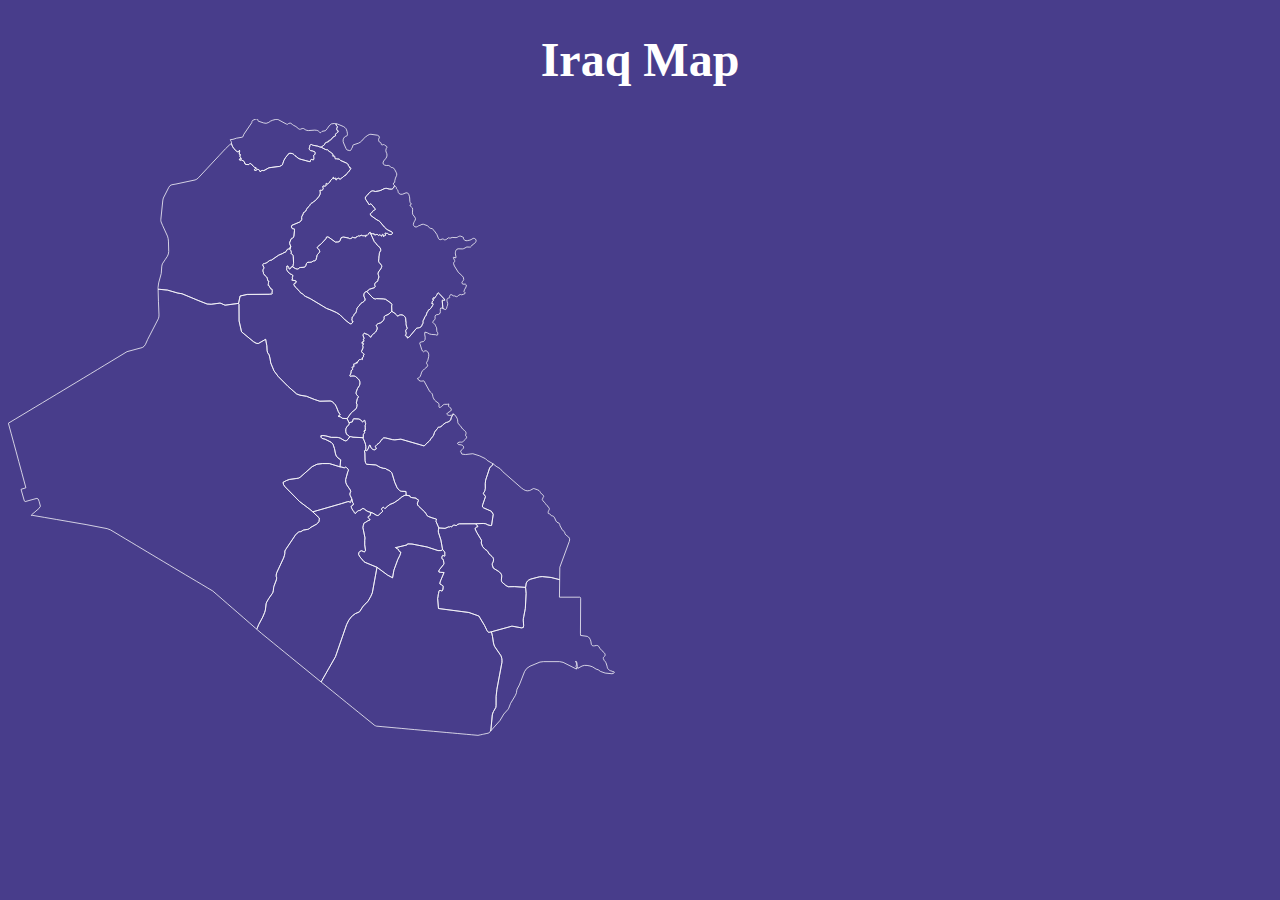
==== index.html @ c0b1835d "first commit" ====
<!DOCTYPE html>
<html lang="en">
  <head>
    <meta charset="UTF-8" />
    <meta http-equiv="X-UA-Compatible" content="IE=edge" />
    <meta name="viewport" content="width=device-width, initial-scale=1.0" />
    <link
      href="https://cdn.jsdelivr.net/npm/bootstrap@5.0.2/dist/css/bootstrap.min.css"
      rel="stylesheet"
      integrity="sha384-EVSTQN3/azprG1Anm3QDgpJLIm9Nao0Yz1ztcQTwFspd3yD65VohhpuuCOmLASjC"
      crossorigin="anonymous"
    />
    <link rel="stylesheet" href="./assets/css/style.css" />
    <title>Document</title>
  </head>
  <body>
    <h1>Iraq Map</h1>
    <div class="row justify-content-center map">
      <div class="col-7">
        <svg
          xmlns="http://www.w3.org/2000/svg"
          xmlns:amcharts="http://amcharts.com/ammap"
          xmlns:xlink="http://www.w3.org/1999/xlink"
          version="1.1"
          viewbox="0 0 1000 1000"
        >
          <g>
            <a xlink:Title="Babil">
              <path
                id="IQ-BB"
                title="Babil"
                class="land"
                d="M445.01,424.36L443.22,423.81L438,420.71L435.97,420.1L434,419.82L426.23,419.77L419,417.85L415.3,417.36L412.53,417.74L412.94,419.8L414.03,421.17L418.06,422.17L426,426.19L428.49,428.69L430.45,434.47L431.9,441.77L432.91,444.39L435.15,446.95L438.71,449.44L437.79,458.68L440.05,459.02L442.9,459.8L443.33,459.86L443.71,459.8L444.59,459.31L445.02,459.13L445.4,459.11L445.9,459.31L446.46,459.73L448.44,461.75L448.77,462.52L448.79,463.09L448.84,464.19L448.08,465L445.2,475.52L445.38,479.15L446.73,482.44L451.33,489.19L451.91,491.13L451.13,493.06L450.73,494.65L451.33,496.67L453.03,500.02L453.29,501.07L454.45,505.7L455.01,506.62L455.51,507.13L455.18,508.79L453.21,509.9L452.61,510.88L452.74,511.93L453.38,513.72L454.93,516.21L455.46,516.83L456.07,517.77L456.47,518.59L457.71,520.25L460.62,517.47L462.31,516.31L462.69,516.33L463.36,516.19L463.99,516.26L468.01,513.37L470.24,514.56L472.06,516.1L474.49,517.5L478.64,518.86L481.09,519.64L485.61,522.39L486.67,522.79L487.65,522.78L488.42,522.52L489.1,522.14L489.65,521.63L491.22,519.69L491.7,519.3L492.93,518.56L493.37,518.2L493.72,517.67L493.78,516.96L493.67,516.08L493.02,515.49L492.66,515.08L492.53,514.63L492.76,513.96L493.24,513.11L494.03,512.26L494.63,511.98L495.12,512.03L495.59,512.42L496.52,513.37L497.03,513.62L497.58,513.3L499.98,511.03L503.56,508.28L508.81,506.13L515.83,501.43L516.39,500.91L517.38,499.69L518.36,498.96L522.01,496.74L523.16,496.29L523.87,496.1L525.06,496.16L524.93,494.15L524.7,491.12L523.65,491.1L518.77,490.88L517.4,490.49L516.08,489.57L514.51,487.99L513.09,486.18L509.9,478.97L506.4,467.35L505.9,466.3L504.79,465.08L503.63,464.15L501.53,462.96L498.88,461.83L498.44,461.09L497.74,460.85L494.76,460.57L490.63,459.26L485.44,456.28L484.88,456.14L473.32,455.32L472.82,455.13L472.43,454.83L471.87,454.3L471.33,452.76L470.83,450.36L470.55,440.5L469.94,437.6L471.3,436.82L471.78,435.46L471.82,431.67L471.51,429.61L470.87,427.21L469.41,423.47L468.39,421.4L468.43,420.25L468.42,420.25L454.87,419.56L452.78,418.97L451.73,418.8L450.66,418.96L448.22,422.4L446.73,423.87L445.01,424.36z"
              />
            </a>
            <a xlink:Title="Al-Anbar">
              <path
                id="IQ-AN"
                title="Al-Anbar"
                class="land"
                d="M267.91,244.29L262.6,243.94L251.81,239.71L229.45,230.42L223.97,229.54L210.17,225.57L199.68,224.58L197.93,224.53L198.4,240.98L199.09,258.38L198.9,260.98L198.2,263.43L184.18,290.64L184.18,290.65L181.25,297.16L179.39,299.8L177,301.36L156.95,306.76L144.97,314.02L135.94,319.5L126.91,324.96L117.88,330.43L114.7,332.35L108.85,335.89L99.82,341.35L90.8,346.8L81.76,352.24L72.74,357.69L63.71,363.13L54.67,368.57L45.64,374L36.61,379.43L27.58,384.86L18.55,390.29L9.52,395.71L0.49,401.13L4.29,415.07L7.68,427.59L10.51,437.95L14.23,451.77L18.09,466.02L23.57,486.28L17.27,488.27L17.16,488.3L17.13,488.37L17.16,488.49L17.27,488.65L21.25,502.55L21.86,504L22.69,504.47L38.16,500.18L39.84,501.17L41.04,504.14L42.75,510.65L40.66,513.71L30.84,522.1L30.86,522.84L31.09,522.77L31.33,522.69L31.56,522.61L31.79,522.53L47.94,525.31L64.09,528.09L80.23,530.87L96.37,533.64L102.92,534.76L102.93,534.76L102.94,534.76L102.96,534.77L130.8,540.15L135.2,541.87L139.75,544.54L148.14,549.58L155.3,553.88L162.48,558.16L169.64,562.46L176.8,566.75L183.96,571.04L191.13,575.32L198.29,579.6L205.46,583.89L212.62,588.16L219.77,592.44L226.94,596.72L234.11,600.99L241.27,605.26L248.43,609.53L255.6,613.79L262.76,618.06L270.04,622.39L275.45,627.1L282.36,633.1L289.26,639.09L296.15,645.08L303.06,651.06L310.8,657.81L318.53,664.55L326.27,671.29L327.86,672.67L328.47,671.71L330.59,666.62L335.89,656.71L338.32,650.85L339.36,647.52L340.36,639.13L340.64,638.19L341.25,636.76L344.06,631.94L348.66,625.42L349.26,624.11L349.8,622.11L350.35,617.44L350.62,616.25L353.84,607.75L354.18,605.7L354.12,604.29L353.81,603.6L353.66,602.79L353.66,601.53L353.89,599.88L354.65,597.56L363.32,578.93L364.52,575.38L364.98,572.7L365.08,569.64L366.24,567.53L378.95,548.63L381.31,546.06L382.82,544.9L384.15,544.28L385.85,544.12L386.48,543.97L388.91,542.36L389.88,541.95L395.08,541.14L396.4,540.65L397.49,539.97L399.57,538.29L407.17,534.06L408.57,532.72L410.01,530.98L410.44,528.09L410.53,526.19L401.94,517.99L397.99,514.62L384.53,504.5L365.29,484.97L363.32,482.01L362.75,479.07L367.1,476.77L370.93,475.31L380.93,473.89L382.67,473.64L383.56,473.39L385.77,471.93L401.05,458.39L407.52,455.22L414.44,454.35L423.79,454.35L437.79,458.68L438.71,449.44L435.15,446.95L432.91,444.39L431.9,441.77L430.45,434.47L428.49,428.69L426,426.19L418.06,422.17L414.03,421.17L412.94,419.8L412.53,417.74L415.3,417.36L419,417.85L426.23,419.77L434,419.82L435.97,420.1L438,420.71L443.22,423.81L445.01,424.36L446.73,423.87L448.22,422.4L450.66,418.96L449.71,417.93L447.52,416.55L446.57,415.6L445.76,413.92L445.37,411.93L445.35,409.88L445.68,408L446.65,406.08L449.23,403.3L450.01,401.39L450,400.89L449.89,400.46L449.65,400.53L447.19,395.1L441.17,394.74L438.4,392.81L435.37,391.91L438.1,389.77L437.29,388.87L435.5,385.77L432.94,379.35L431.44,376.55L430.17,375.15L427.32,372.55L424.85,371.81L411.15,372.15L403.75,369.69L393.72,365.65L384.95,364.17L380.63,362.56L369.4,352.72L356.31,339.52L350.71,332.02L346.43,321.59L345.62,316.37L344.38,311.09L342.29,308.07L341.65,305.11L341.27,298.96L339.73,290.49L329.96,296.08L327.35,295.72L323.81,293.7L307.96,280.63L304.7,266.25L304.58,244.5L304,243.1L286.2,245.52L283.73,244.45L280.87,243.1L279.39,242.78L267.91,244.29z"
              />
            </a>
            <a xlink:Title="Diyala">
              <path
                id="IQ-DI"
                title="Diyala"
                class="land"
                d="M573.88,250.04L573.88,250.04L573.36,248.93L572.58,239.79L572.68,239.11L572.87,238.94L573.1,238.98L573.73,238.92L574.06,238.96L574.42,239.1L574.74,239.16L575.14,239.15L575.51,239.06L575.83,238.95L576.08,238.78L575.2,237.35L569.62,231.4L569.16,230.68L568.78,230.28L568.16,229.75L567.62,229.41L567.09,229.42L566.6,229.73L565.88,230.52L565.77,231.03L565.7,231.71L565.4,232.22L564.96,232.84L564.08,233.87L563.66,234.52L563.32,235.33L563.1,235.7L562.44,236.02L562.22,236.16L561.98,236.38L561.78,236.49L561.65,236.43L561.63,236.22L561.65,235.94L561.58,235.72L561.4,235.53L561.13,235.64L560.81,235.96L560.32,236.87L560.11,237.4L560.16,238.19L560.37,238.42L560.59,238.47L560.86,238.36L561.04,238.31L561.17,238.48L561.08,238.8L560.72,239.54L560.03,239.97L559.7,240.39L559.42,241.82L558.62,242.53L558.8,243.12L559.03,243.19L559.81,243.25L560.11,243.31L560.36,243.43L560.49,243.61L560.51,243.83L560.49,244.11L560.49,244.37L560.28,245.01L559.85,245.92L557.97,248.95L557.3,249.85L555.2,251.77L554.96,251.79L554.69,251.73L554.43,251.77L554.22,251.97L554.16,252.5L554,252.99L553.64,253.61L552.84,254.48L552.22,256L551.94,257.16L551.26,258.99L551.14,259.41L550.97,259.72L550.48,259.95L550.09,260.27L549.71,260.78L548.64,263.6L547.75,265.2L547.45,265.93L547.28,266.47L547.27,266.77L547.18,267.18L547.17,267.54L547.19,267.88L547.27,268.14L547.32,268.41L547.28,268.69L547.07,269.44L546.86,269.92L545.93,271.54L545.66,272.46L545.63,272.75L545.56,273.01L545.16,273.52L544.58,274L543.06,274.86L542.22,275.2L541.5,275.37L541,275.38L540.18,275.56L539.88,275.59L539.27,275.54L538.18,276.49L529.28,287.22L526.61,288.81L526.38,287.27L526.23,286.81L526.02,286.5L525.69,286.44L525.43,286.44L525.14,286.4L524.51,286.19L524.27,285.99L524.08,285.56L524.07,285.17L524.66,284.08L524.89,283.43L525.01,282.82L525.03,282.28L524.96,281.78L524.47,280.3L524.37,279.7L524.35,279.12L524.46,278.66L524.68,278.22L525.81,276.95L526.18,276.43L526.3,276.05L526.3,275.62L525.38,273.09L524.93,270.83L524.85,270.15L524.84,269.68L524.89,269.2L524.88,268.58L524.53,266.34L524.3,262.83L524.03,261.92L523.34,260.86L522.71,260.07L521.6,259.13L520.79,258.7L519.77,258.37L518.03,258.16L517.1,258.26L516.37,258.46L514.46,259.59L513.99,259.73L513.43,259.61L512.91,259.21L512.13,258.15L510.43,256.45L506.08,253.58L502.22,257.14L499.53,258.53L497.41,259.36L496.45,260.13L495.92,260.91L495.87,261.56L495.96,262.2L496.02,263.03L495.68,264.13L494.59,265.96L493.01,267.59L491.84,268.54L490.84,268.98L488.54,269.66L486.87,270.61L486.08,271.33L485.69,271.98L485.69,272.56L485.86,273.17L486.21,273.8L486.6,274.39L486.87,275.55L486.74,277.01L485.46,279.75L484.43,281.16L483.26,282.29L481.92,283.2L480.53,284.4L479.62,285.48L479.09,286.47L478.68,287.66L478.43,287.69L478,287.43L475.02,284.73L474.14,284.14L473.42,283.8L472.16,283.5L470.54,282.82L469.82,282.41L469.48,282.59L468.53,283.84L468.35,284.38L468.27,284.76L468.22,285.69L469.46,288.9L469.43,289.45L469.23,290.2L468.25,291.09L468.15,291.35L468.25,291.46L468.47,291.45L468.77,291.58L469.07,291.9L469.44,292.68L469.35,293.06L469.07,293.32L468.29,293.57L467.97,293.6L467.59,293.68L467.27,293.94L466.89,294.62L466.83,294.98L466.89,295.14L467.04,295.05L467.24,294.89L467.45,294.82L467.72,294.99L467.67,295.22L467.5,295.49L467.12,295.95L467.12,296.23L467.29,296.41L467.6,296.48L467.87,296.41L468.32,296.13L468.58,296.09L468.82,296.28L468.77,296.55L468.62,296.89L468.34,297.81L468.15,298.13L467.6,298.71L467.69,299.06L467.88,299.55L468.16,300.53L468.12,301.33L467.57,303.18L466.76,304.94L466.13,305.94L466.13,306.37L466.36,306.93L466.81,307.6L467.56,308.46L468.19,308.96L468.77,309.29L469.72,310.47L468.6,311.21L468.82,313.17L468.75,313.56L468.47,313.81L468.06,313.95L467.45,314.36L467.29,314.91L467.31,316.71L467.14,317.12L466.91,317.21L466.66,317.01L466.2,316.5L465.95,316.45L465.61,316.64L465.29,316.9L465.01,317.06L464.73,317.11L463.79,317.16L463.07,317.42L462.74,317.64L461.05,320.15L460.72,320.87L460.52,321.67L460.34,321.97L460.09,322.12L459.82,322.1L459.67,321.99L459.65,321.84L459.85,321.38L459.82,321.09L459.67,320.88L459.19,320.96L458.91,321.31L458.58,321.86L458.35,322.49L458.01,322.79L457.66,322.93L456.67,322.88L455.92,323.05L455.63,323.26L455.64,323.5L455.82,323.76L455.98,324.12L456.06,326.46L455.96,326.73L455.78,326.85L454.82,326.88L454.14,327.04L453.82,327.32L453.66,327.67L453.76,328.05L454.36,329.1L454.47,329.44L454.47,329.86L454.27,330.48L453.95,330.8L452.2,332.02L452.07,332.35L452.5,333.02L452.61,333.51L452.02,335.14L451.8,336.36L450.89,337.67L450.84,338.15L450.85,338.97L451.11,339.22L451.49,339.31L452.08,339.24L452.74,339.05L454.97,338.78L457.15,339.11L457.65,339.32L458.38,339.64L462.16,343.07L463.13,344.3L463.77,345.83L464.03,347.72L463.95,349.55L463.47,351.27L460.68,355.66L459.16,359.87L459,360.76L458.99,361.66L459.19,362.55L459.61,363.38L460.16,364.08L461.78,365.72L461.98,366.13L461.98,366.55L460.84,368.38L460.51,369.1L459.3,374.4L460.24,376.66L459.98,379.09L459.3,381.63L456.09,384.51L454.67,385.55L452.76,387.33L451.55,388.79L447.19,395.1L449.65,400.53L449.89,400.46L454.14,399.3L455.21,395.86L455.76,395.18L456.24,395.27L462.09,395.51L462.9,395.68L464.53,396.57L464.53,396.57L467.57,399.27L470.14,397.3L470.42,397.57L470.75,398.02L470.87,399.12L471.07,400.01L471.51,401.38L471.56,401.66L471.51,401.81L471.46,402.04L471.39,403.22L470.97,404.17L471.08,407.06L471.18,410.02L470.98,410.74L470.73,411.39L470.34,411.63L470.04,411.61L470.02,411.34L470.22,411.04L470.22,410.15L469.66,411.71L469.84,412.53L470.16,413.22L470.2,413.63L470.1,414.01L469.59,414.62L469.34,414.87L468.55,416.03L468.43,420.25L468.39,421.4L469.41,423.47L470.87,427.21L471.51,429.61L471.82,431.67L471.78,435.46L471.3,436.82L473.12,437.38L473.34,437.26L473.7,437L474.01,436.41L474.41,435.46L475.22,434.1L476.03,431.56L476.61,430.18L477.19,429.88L477.69,430.8L478.4,432.71L478.83,433.59L479.35,434.31L479.99,434.89L480.74,435.4L481.58,435.83L482.5,436.13L483.43,436.17L484.29,435.83L485.22,435.06L485.59,434.9L485.12,433.44L484.86,432.98L484.4,431.91L485.16,430.75L486.61,429.31L490.16,426.57L491.95,423.91L493.77,421.69L495.36,420.41L497.81,420.54L507.22,422.84L510.09,423.06L518.02,422.18L543.61,429.57L548.36,430.97L549.02,430.7L549.96,430.18L550.98,428.84L552.3,427.43L555.43,424.77L556,424.17L557.87,421.34L560,418.73L561.09,417.12L561.85,415.06L562.18,413.7L562.71,412.64L563.5,411.5L566.35,408.07L567.26,406.67L567.73,406.17L568.1,405.99L568.44,406.08L568.77,406.23L569.09,406.31L569.44,406.27L570.68,405.7L571.64,405.1L572.33,404.44L573.2,403.38L577.02,400.56L577.67,400.25L578.16,400.07L578.61,400.05L579.3,399.87L580.28,399.48L582.2,398.31L583.08,397.62L583.67,396.88L584.65,393.37L584.95,392.75L586.25,390.52L587.62,388.97L587.62,388.97L587.52,388.91L587.1,388.83L586.69,388.91L586.29,389.14L584.78,390.58L582.31,390.9L579.88,390.33L578.48,389.13L579.76,387.44L583.63,385.07L584.64,383.59L584.06,381.43L582.33,380.23L580.89,378.76L581.21,375.75L579.44,376.19L575.48,376.25L573.99,376.89L571.61,379.18L570.27,380.08L568.84,380.43L568.29,379.75L568.31,376.26L568.03,375.54L567.75,374.78L563.9,372.01L562.66,370.77L561.54,369.17L560.73,367.58L560.16,365.84L559.81,363.86L559.22,362.23L558.15,361.04L556.89,359.98L555.8,358.76L548.53,345.51L548.38,345.38L548.2,345.29L548,345.26L545.58,345.64L543.46,345.5L541.61,344.45L539.92,342.08L541.67,341.28L542.46,340.74L543.14,340.04L543.15,340.04L543.15,340.03L544.4,337.29L545.09,334.78L546.01,332.59L548,330.84L549.2,329.55L552.5,326.84L553.33,325.72L553.33,324.62L552.86,323.77L552.26,322.92L551.87,321.79L552.03,320.88L553.18,319.01L553.59,318.12L554.67,313.37L554.84,310.93L554.39,308.69L553.14,306.75L551.45,305.67L549.63,305.68L548,306.99L546.49,305.87L545.44,303.73L542.92,295.59L543.71,294.29L548,293.32L548.59,292.78L549.12,292.16L549.59,291.44L549.97,290.65L550.09,287.72L549.41,283.71L549.75,280.99L552.93,281.92L555.73,283.41L558.25,284.02L563.87,284.46L565.66,285.1L566.15,284.99L566.48,284.35L566.7,283.3L566.72,282.24L566.48,281.59L565.57,280.3L565.31,278.62L565.27,276.76L565.01,274.88L564.68,274.19L564.26,273.7L563.86,273.1L563.6,272.04L563.32,271.23L562.72,270.51L561.98,269.94L561.31,269.55L560.09,268.17L560.72,266.56L562.99,263.95L563.24,262.81L563.05,260.8L563.31,259.61L564.11,258.48L565.14,258.05L567.47,257.8L569.73,256.22L570.14,253.79L569.98,251.27L570.52,249.35L572.41,249.26L573.88,250.04z"
              />
            </a>
            <a xlink:Title="Sulaymaniyah">
              <path
                id="IQ-SU"
                title="As-Sulaymaniyah"
                class="land"
                d="M517.91,99.34L515.7,98.3L514.76,97.22L514.46,96.3L514.32,95.3L513.93,93.98L513.28,93.01L512.58,92.33L512.05,91.49L511.98,90.06L510.93,88.92L509.64,87.8L509.64,87.81L509.31,88.78L508.86,89.78L507.75,91.46L506.84,92.11L505.67,92.55L502.85,92.35L499.36,91.48L497.69,91.52L495.89,91.92L491.65,94.06L488.08,95.01L484.35,95.6L482.01,94.91L480.66,94.72L478.96,95.28L476.46,97.18L474.89,99.02L473.98,100.36L471.29,102.75L471.26,104.9L471.72,106.08L476.42,113.27L477.21,112.36L477.74,111.97L478.6,112.01L479.41,112.69L483.51,117.66L483.97,118.42L484.2,119.26L483.44,120.12L481.54,121.01L480.91,121.49L480.48,122.31L480.03,123L479.4,123.64L477.64,125.06L478,126.34L478.43,127.27L486.62,133.12L488.49,133.92L489.46,134.56L490.24,135.21L496.22,142.46L498.8,144.88L500.82,146.3L506.35,149.06L506.89,149.73L507.01,150.02L507.04,150.29L506.99,150.52L506.87,150.75L506.69,151.35L506.53,151.63L506.01,152.06L505.42,152.27L504.56,152.39L502.69,152.34L501.91,152.12L501.48,151.84L501.33,151.62L501.15,151.5L500.97,151.36L500.59,150.96L500.31,150.79L499.91,150.72L499.04,150.85L498.76,150.81L498.25,150.59L497.96,150.56L497.31,150.69L497.08,150.83L497.03,151.1L497.91,152.74L498,152.99L497.54,153.62L496.29,154.06L495.51,154.85L495.26,154.93L495.06,154.79L494.89,154.24L494.81,152.74L494.66,152.46L494.4,152.26L494.1,152.15L493.84,152.16L493.5,152.49L493.27,152.81L493.14,153.13L493.06,153.8L492.99,154.13L492.74,154.35L492.36,154.31L491.7,153.78L491.4,153.33L491.04,152.93L490.68,152.78L490.17,152.74L489.47,153L489.03,153.29L488.56,153.47L488.13,153.43L487.66,153.03L487.25,152.35L486.82,152.23L486.19,152.19L484.24,152.8L483.77,152.87L483.36,152.8L483.06,152.38L483.03,152.09L483.05,151.84L483.03,151.6L482.88,151.38L482.65,151.23L482.29,151.22L481.4,151.74L481.09,151.79L480.76,151.46L480.54,151.13L480.16,150.95L479.92,150.91L478.43,151.61L482.93,161.55L485.01,163.82L486.87,166.38L490.66,169.76L491.34,171.75L491.41,173.43L490.03,175.92L489.7,176.98L489.52,179.55L489.19,180.72L488.94,184.33L488.65,187.22L488.85,188.2L489.41,189.21L491.14,191.17L492.71,193.33L492.81,194.48L492.38,195.88L491.55,197.56L488.57,201.62L487.95,203.57L488.19,205.06L488.7,206.75L489.02,208.24L488.67,209.79L487.79,211.91L487.56,213.25L487.33,213.87L487.04,214.31L486.43,214.5L485.68,214.92L484.7,215.61L483.86,216.87L483.54,217.78L483.49,218.63L483.62,219.37L484.17,220.75L483.95,221.59L483.08,222.43L476.72,224.44L473.1,227.51L481.34,236.19L482.68,236.83L484.52,237.33L485.92,236.83L494.86,237.21L497.91,237.77L504.93,242.7L505.92,243.9L506.12,244.33L506.2,244.71L506.15,245.16L505.88,246.5L506.08,253.58L510.43,256.45L512.13,258.15L512.91,259.21L513.43,259.61L513.99,259.73L514.46,259.59L516.37,258.46L517.1,258.26L518.03,258.16L519.77,258.37L520.79,258.7L521.6,259.13L522.71,260.07L523.34,260.86L524.03,261.92L524.3,262.83L524.53,266.34L524.88,268.58L524.89,269.2L524.84,269.68L524.85,270.15L524.93,270.83L525.38,273.09L526.3,275.62L526.3,276.05L526.18,276.43L525.81,276.95L524.68,278.22L524.46,278.66L524.35,279.12L524.37,279.7L524.47,280.3L524.96,281.78L525.03,282.28L525.01,282.82L524.89,283.43L524.66,284.08L524.07,285.17L524.08,285.56L524.27,285.99L524.51,286.19L525.14,286.4L525.43,286.44L525.69,286.44L526.02,286.5L526.23,286.81L526.38,287.27L526.61,288.81L529.28,287.22L538.18,276.49L539.27,275.54L539.88,275.59L540.18,275.56L541,275.38L541.5,275.37L542.22,275.2L543.06,274.86L544.58,274L545.16,273.52L545.56,273.01L545.63,272.75L545.66,272.46L545.93,271.54L546.86,269.92L547.07,269.44L547.28,268.69L547.32,268.41L547.27,268.14L547.19,267.88L547.17,267.54L547.18,267.18L547.27,266.77L547.28,266.47L547.45,265.93L547.75,265.2L548.64,263.6L549.71,260.78L550.09,260.27L550.48,259.95L550.97,259.72L551.14,259.41L551.26,258.99L551.94,257.16L552.22,256L552.84,254.48L553.64,253.61L554,252.99L554.16,252.5L554.22,251.97L554.43,251.77L554.69,251.73L554.96,251.79L555.2,251.77L557.3,249.85L557.97,248.95L559.85,245.92L560.28,245.01L560.49,244.37L560.49,244.11L560.51,243.83L560.49,243.61L560.36,243.43L560.11,243.31L559.81,243.25L559.03,243.19L558.8,243.12L558.62,242.53L559.42,241.82L559.7,240.39L560.03,239.97L560.72,239.54L561.08,238.8L561.17,238.48L561.04,238.31L560.86,238.36L560.59,238.47L560.37,238.42L560.16,238.19L560.11,237.4L560.32,236.87L560.81,235.96L561.13,235.64L561.4,235.53L561.58,235.72L561.65,235.94L561.63,236.22L561.65,236.43L561.78,236.49L561.98,236.38L562.22,236.16L562.44,236.02L563.1,235.7L563.32,235.33L563.66,234.52L564.08,233.87L564.96,232.84L565.4,232.22L565.7,231.71L565.77,231.03L565.88,230.52L566.6,229.73L567.09,229.42L567.62,229.41L568.16,229.75L568.78,230.28L569.16,230.68L569.62,231.4L575.2,237.35L576.08,238.78L575.83,238.95L575.51,239.06L575.14,239.15L574.74,239.16L574.42,239.1L574.06,238.96L573.73,238.92L573.1,238.98L572.87,238.94L572.68,239.11L572.58,239.79L573.36,248.93L573.88,250.04L573.88,250.04L574.85,250.56L577.05,251.33L578.29,249.67L578.91,247.23L579.61,245.41L579.82,243.54L579.07,240.96L579.07,240.94L578.83,239.58L578.85,238.26L579.24,237.11L580.11,236.25L580.64,236.07L581.79,235.96L582.28,235.71L582.45,235.24L582.22,234.01L582.31,233.54L583.43,231.67L584,231.44L585.21,231.86L586.93,232.98L587.77,233.33L588.83,233.25L591.27,234.31L592.57,233.97L593.77,232.85L595.96,231.53L596.78,231.44L598.24,231.82L600.32,231.13L601.33,230.93L602.21,230.46L602.86,229.25L601.17,227.27L602.27,224.46L604.03,221.43L604.34,218.8L603.11,217.76L599.95,217.79L598.81,217L598.59,215.42L599.31,214.15L600.32,212.93L600.75,211.92L600.92,211.52L600.33,208.57L598.38,206.3L593.87,202.26L588.64,193.86L587.58,190.97L587.55,190.04L587.75,189.24L588.18,188.58L588.83,188.08L589.15,187.68L589.26,187.27L589.14,186.84L588.83,186.42L587.91,184.52L587.2,182.49L587.57,182.38L587.96,182.38L590.46,183.15L590.69,181.76L589.89,177.9L589.9,176.24L590.18,174.48L590.83,172.89L591.87,171.74L593.55,171.15L599.26,171.32L600.94,170.94L605.03,168.75L608.24,168.93L609.95,168.74L611.22,167.51L612.33,165.86L614.82,164.28L616.11,163.11L617.07,161.46L617.23,159.89L616.62,158.54L615.26,157.57L613.5,157.39L612.04,158.11L610.64,159.09L609.09,159.66L605.63,160.42L603.87,160.49L602.23,159.78L601.56,159.23L601.06,158.67L600.71,157.98L600.31,155.92L599.92,155.56L599.32,155.46L596.81,154.5L595.46,154.47L594.14,154.97L592.56,155.88L590.92,156.41L585.72,156.18L583.1,157.09L582.26,157L581.42,156.73L580.58,156.69L578.61,158.39L577.03,159.18L575.35,159.3L574.02,158.39L573.11,158.2L570.03,159.13L568.56,158.72L567.55,157.39L565.47,152.19L561.68,146.82L559.25,144.57L557.03,144.15L555.97,143.48L552.96,140.68L549.81,139.53L548,138.86L545.86,138.9L543.15,140.25L541.7,140.66L541.69,140.67L541.68,140.68L541.66,140.68L541.65,140.68L540.04,141.8L538.23,142.41L536.47,142.17L535.04,140.68L535.02,140.68L535.01,140.67L535.01,140.67L535.01,140.65L534.48,139.03L534.96,136.94L535.96,134.87L536.97,133.26L537.31,131.24L536.27,129.2L533.74,125.89L533.32,123.77L533.52,119.1L533.14,117.16L531.95,115.98L530.44,114.78L529.97,113.56L531.95,112.28L530.41,110.32L529.85,108.55L529.64,104.19L529.25,101.84L528.37,99.29L526.93,97.48L524.87,97.32L520.29,99.15L517.91,99.34z"
              />
            </a>
            <a xlink:Title="Wasit">
              <path
                id="IQ-WA"
                title="Wasit"
                class="land"
                d="M597.8,426.13L599.13,425.87L600.85,424.56L603.05,422.37L604.17,420.99L604.76,419.74L604.71,418.86L603.76,418.26L603.4,417.35L603.45,416.55L603.95,414.68L603.93,413.67L603.2,412.03L602.06,410.87L599.46,408.76L596.21,404.15L593.48,401.5L593.06,400.08L593.01,398.44L592.76,396.46L592.1,394.61L591.18,392.92L588.43,389.48L588.18,389.29L587.93,389.14L587.62,388.97L587.62,388.97L586.25,390.52L584.95,392.75L584.65,393.37L583.67,396.88L583.08,397.62L582.2,398.31L580.28,399.48L579.3,399.87L578.61,400.05L578.16,400.07L577.67,400.25L577.02,400.56L573.2,403.38L572.33,404.44L571.64,405.1L570.68,405.7L569.44,406.27L569.09,406.31L568.77,406.23L568.44,406.08L568.1,405.99L567.73,406.17L567.26,406.67L566.35,408.07L563.5,411.5L562.71,412.64L562.18,413.7L561.85,415.06L561.09,417.12L560,418.73L557.87,421.34L556,424.17L555.43,424.77L552.3,427.43L550.98,428.84L549.96,430.18L549.02,430.7L548.36,430.97L543.61,429.57L518.02,422.18L510.09,423.06L507.22,422.84L497.81,420.54L495.36,420.41L493.77,421.69L491.95,423.91L490.16,426.57L486.61,429.31L485.16,430.75L484.4,431.91L484.86,432.98L485.12,433.44L485.59,434.9L485.22,435.06L484.29,435.83L483.43,436.17L482.5,436.13L481.58,435.83L480.74,435.4L479.99,434.89L479.35,434.31L478.83,433.59L478.4,432.71L477.69,430.8L477.19,429.88L476.61,430.18L476.03,431.56L475.22,434.1L474.41,435.46L474.01,436.41L473.7,437L473.34,437.26L473.12,437.38L471.3,436.82L469.94,437.6L470.55,440.5L470.83,450.36L471.33,452.76L471.87,454.3L472.43,454.83L472.82,455.13L473.32,455.32L484.88,456.14L485.44,456.28L490.63,459.26L494.76,460.57L497.74,460.85L498.44,461.09L498.88,461.83L501.53,462.96L503.63,464.15L504.79,465.08L505.9,466.3L506.4,467.35L509.9,478.97L513.09,486.18L514.51,487.99L516.08,489.57L517.4,490.49L518.77,490.88L523.65,491.1L524.7,491.12L524.93,494.15L525.06,496.16L529.79,496.81L530.31,498.34L532.36,499.22L538.13,499.92L539.07,501.36L540.86,501.9L541.16,502.7L541.02,503.61L539.94,506.21L539.74,507.58L540.18,509.03L541.4,510.46L549.52,518.15L551.02,520.16L552.02,521.97L552.81,523.16L554.1,524.01L559.25,525.92L564.88,527.59L565.14,528.75L564.54,529.27L564.23,529.71L564.27,530.32L568.12,539.25L576.31,539.78L581.31,537.68L581.75,537.68L582.13,537.99L582.45,537.97L582.77,537.79L583.14,537.38L583.36,537.28L583.57,537.37L583.79,537.61L584.19,537.91L584.58,537.83L587.41,535.7L588.08,535.49L588.8,535.55L589.56,535.78L590.83,536.03L591.42,536.01L591.78,535.82L592.08,535.09L592.51,534.71L595.22,533.78L616.44,533.7L626.63,533.32L629.89,533.71L632.82,535.23L635.9,536.02L637.62,535.81L639.82,521.34L638.84,519.55L637.24,517.15L627.29,512.83L625.77,511.62L625.52,510.17L625.98,508.43L629.41,498.54L629.53,497.71L629.21,496.93L628.83,496.35L627.5,495.26L626.78,494.5L626.86,493.64L627.37,492.54L628.5,490.76L628.75,490.15L629.02,488.76L629.3,487.78L629.4,486.74L629.3,480.84L629.81,476.2L635.12,460.06L635.73,459.13L637.54,457.85L638.3,456.9L639.57,454.66L639.57,454.66L631.95,450.24L629.66,447.93L621.52,444.04L612.85,441.34L603.22,442.43L598.44,441.85L596.7,437.95L596.7,437.94L597.71,436.75L599.07,435.64L600.28,434.38L600.82,432.73L600.35,431.39L599.18,430.34L597.64,429.68L594.05,429.27L592.91,428.29L592.99,427.11L594.64,426.19L596.43,426.02L597.8,426.13z"
              />
            </a>
            <a xlink:Title="Maysan">
              <path
                id="IQ-MA"
                title="Maysan"
                class="land"
                d="M676.95,486.48L652.36,464.99L648.98,461.13L643.63,457.89L639.88,454.84L639.57,454.66L639.57,454.66L638.3,456.9L637.54,457.85L635.73,459.13L635.12,460.06L629.81,476.2L629.3,480.84L629.4,486.74L629.3,487.78L629.02,488.76L628.75,490.15L628.5,490.76L627.37,492.54L626.86,493.64L626.78,494.5L627.5,495.26L628.83,496.35L629.21,496.93L629.53,497.71L629.41,498.54L625.98,508.43L625.52,510.17L625.77,511.62L627.29,512.83L637.24,517.15L638.84,519.55L639.82,521.34L637.62,535.81L635.9,536.02L632.82,535.23L629.89,533.71L626.63,533.32L616.44,533.7L618.26,535.53L619.27,536.85L619.4,537.66L618.06,538.01L616.7,538.83L615.91,540.44L618.04,545.01L624.36,555.5L624.25,557.76L623.97,559.05L625.85,563.91L629.05,567.52L631.58,568.99L632.07,569.53L634.61,573.63L635.95,575L638.58,577.2L639.45,578.25L640.05,579.77L640.26,581.26L639.95,583.19L639.51,584.37L638.66,586.11L638.56,587.35L638.61,588.24L639.93,592.19L647.2,596.73L648.19,597.51L649.12,598.44L650.16,599.84L650.65,600.81L650.91,601.66L650.99,602.51L650.96,603.57L650.6,606.97L650.59,607.98L650.69,608.89L650.87,609.68L651.16,610.36L651.73,611.11L655.26,613.97L656.39,615.06L659.59,616.74L668.18,616.61L682.48,617.63L683.38,611.76L684.91,609.38L686.57,607.97L689.41,606.64L700.74,603.67L704.42,603.37L716.07,604.53L727.39,607.43L727.42,607.44L727.62,591.06L740.07,557.13L740.55,554.96L740.32,552.91L739.2,551.2L735.99,548.77L734.67,547.3L734.38,546.58L733.96,544.89L733.5,544.02L732.88,543.44L731.4,542.47L730.85,541.7L727.93,536.45L727.54,534.75L727.54,534.74L726.74,533.03L723.88,531.63L722.63,530.19L720.77,526L719.56,524.25L719.38,524L717.81,523.34L716.57,523.19L715.85,522.36L715.19,521.37L714.14,520.7L712.86,520.34L712.3,519.9L712.23,519.14L712.4,517.79L712.72,516.75L713.2,515.9L713.64,514.96L713.76,513.62L713.34,512.37L711.75,511.15L711.31,509.92L710.51,509.53L709.99,508.98L708.55,506.97L708.24,506.43L707.86,505.9L705.42,503.57L705.05,503.02L704.5,501.71L704.51,501.23L704.84,500.87L705.56,499.07L706.02,498.54L706.31,497.91L706.18,496.79L705.73,496.08L703.55,494.41L702.18,492.65L701.26,491.16L700.22,489.95L698.47,489.02L693.85,487.43L692.7,487.36L688.96,489.43L687.52,489.98L684.64,490.29L682.06,489.72L679.58,488.41L676.97,486.49L676.97,486.48L676.95,486.48z"
              />
            </a>
            <a xlink:Title="Dhi-Qar">
              <path
                id="IQ-DQ"
                title="Dhi-Qar"
                class="land"
                d="M659.59,616.74L656.39,615.06L655.26,613.97L651.73,611.11L651.16,610.36L650.87,609.68L650.69,608.89L650.59,607.98L650.6,606.97L650.96,603.57L650.99,602.51L650.91,601.66L650.65,600.81L650.16,599.84L649.12,598.44L648.19,597.51L647.2,596.73L639.93,592.19L638.61,588.24L638.56,587.35L638.66,586.11L639.51,584.37L639.95,583.19L640.26,581.26L640.05,579.77L639.45,578.25L638.58,577.2L635.95,575L634.61,573.63L632.07,569.53L631.58,568.99L629.05,567.52L625.85,563.91L623.97,559.05L624.25,557.76L624.36,555.5L618.04,545.01L615.91,540.44L616.7,538.83L618.06,538.01L619.4,537.66L619.27,536.85L618.26,535.53L616.44,533.7L595.22,533.78L592.51,534.71L592.08,535.09L591.78,535.82L591.42,536.01L590.83,536.03L589.56,535.78L588.8,535.55L588.08,535.49L587.41,535.7L584.58,537.83L584.19,537.91L583.79,537.61L583.57,537.37L583.36,537.28L583.14,537.38L582.77,537.79L582.45,537.97L582.13,537.99L581.75,537.68L581.31,537.68L576.31,539.78L568.12,539.25L567.57,541.62L567.45,543L567.52,544.98L570.78,555.01L573.03,567.72L575.61,570.7L576.06,572.11L575.96,572.57L575.91,573.91L576.03,575.19L575.96,575.89L575.78,576.36L575.46,576.48L575.1,576.4L574.28,575.75L573.85,575.48L573.4,575.31L572.93,575.67L572.53,576.41L572.01,578.48L572.04,579.34L572.32,579.9L572.75,580.07L573.22,580.18L573.68,580.81L574.12,581.9L574.67,584.83L574.77,586.09L574.5,587.2L568.87,594.27L567.97,596.04L568.18,597.37L570.47,597.78L574.97,597.97L570.28,609.09L569.36,612.16L569.55,613.18L571.13,613.83L571.44,614.18L572.41,614.96L573.07,615.26L573.56,615.5L573.83,616.47L573.73,618.14L573.25,621.07L572.67,622.05L571.67,622.21L570.02,621.62L568.78,621.76L568.16,623.05L567.77,625.49L567.32,627.25L566.98,630.08L566.51,632.16L567.64,645.46L607.72,650.72L620.85,655.35L628.34,667.77L631.72,674.73L632.59,675.96L633.66,676.78L634.75,676.82L637.45,676.18L664.11,668.85L665.6,668.91L676.93,670.97L679.4,670.51L679.9,667.85L679.45,660.92L679.57,658.8L680.08,656.1L682.15,645.34L683.18,625.53L682.48,617.63L668.18,616.61L659.59,616.74z"
              />
            </a>
            <a xlink:Title="Al-Qadisiyah">
              <path
                id="IQ-QA"
                title="Al-Qadisiyah"
                class="land"
                d="M525.06,496.16L523.87,496.1L523.16,496.29L522.01,496.74L518.36,498.96L517.38,499.69L516.39,500.91L515.83,501.43L508.81,506.13L503.56,508.28L499.98,511.03L497.58,513.3L497.03,513.62L496.52,513.37L495.59,512.42L495.12,512.03L494.63,511.98L494.03,512.26L493.24,513.11L492.76,513.96L492.53,514.63L492.66,515.08L493.02,515.49L493.67,516.08L493.78,516.96L493.72,517.67L493.37,518.2L492.93,518.56L491.7,519.3L491.22,519.69L489.65,521.63L489.1,522.14L488.42,522.52L487.65,522.78L486.67,522.79L485.61,522.39L481.09,519.64L478.64,518.86L477.44,522.74L477.17,523.13L476.82,523.53L476.43,523.54L475.93,523.65L475.1,524.17L474.89,524.67L474.9,525.26L475.2,525.9L475.58,526.5L476.08,526.98L476.8,527.56L477.29,528.19L477.27,528.62L476.84,528.92L474.48,529.82L471.51,531.81L469.91,532.45L469.25,533.43L468.57,535.76L467.99,538.78L470.73,552.4L470.4,555.52L470.35,561.58L471.44,568.75L469.84,571.03L468.44,570.21L466.2,569.34L464.47,569.76L462.66,571.82L462.26,574.07L464.02,577.32L469.34,583.62L470.86,584.61L486.56,591.1L500.47,601.38L507.09,604.95L508.81,595L513.93,580.97L516.47,575.97L517.73,572.52L517.86,571.09L516.05,570.25L515.5,569.29L515.12,568.18L514.62,567.33L514.06,566.99L512.61,566.45L511.82,566.02L510.89,565.06L512.78,564.84L526,561.67L526.84,560.22L532.71,560.42L552.64,564.34L567.09,569.09L570.58,569.05L572.35,568.45L573.03,567.72L570.78,555.01L567.52,544.98L567.45,543L567.57,541.62L568.12,539.25L564.27,530.32L564.23,529.71L564.54,529.27L565.14,528.75L564.88,527.59L559.25,525.92L554.1,524.01L552.81,523.16L552.02,521.97L551.02,520.16L549.52,518.15L541.4,510.46L540.18,509.03L539.74,507.58L539.94,506.21L541.02,503.61L541.16,502.7L540.86,501.9L539.07,501.36L538.13,499.92L532.36,499.22L530.31,498.34L529.79,496.81L525.06,496.16z"
              />
            </a>
            <a xlink:Title="Al-Muthannia">
              <path
                id="IQ-MU"
                title="Al-Muthannia"
                class="land"
                d="M619.71,812.7L623.28,811.94L625.42,811.49L626.85,811.18L630.42,810.42L634,809.66L636.37,807L636.38,806.93L636.81,804.62L638.59,785.76L639.24,783.32L640.2,781.18L643.21,775.94L643.56,773.53L643.63,761.5L644.65,752.01L651.32,716.35L651.34,713.66L651.09,711.23L650.6,709.34L649.89,707.56L641.86,695.84L640.81,693.45L640.12,690.78L638.81,682.03L637.45,676.18L634.75,676.82L633.66,676.78L632.59,675.96L631.72,674.73L628.34,667.77L620.85,655.35L607.72,650.72L567.64,645.46L566.51,632.16L566.98,630.08L567.32,627.25L567.77,625.49L568.16,623.05L568.78,621.76L570.02,621.62L571.67,622.21L572.67,622.05L573.25,621.07L573.73,618.14L573.83,616.47L573.56,615.5L573.07,615.26L572.41,614.96L571.44,614.18L571.13,613.83L569.55,613.18L569.36,612.16L570.28,609.09L574.97,597.97L570.47,597.78L568.18,597.37L567.97,596.04L568.87,594.27L574.5,587.2L574.77,586.09L574.67,584.83L574.12,581.9L573.68,580.81L573.22,580.18L572.75,580.07L572.32,579.9L572.04,579.34L572.01,578.48L572.53,576.41L572.93,575.67L573.4,575.31L573.85,575.48L574.28,575.75L575.1,576.4L575.46,576.48L575.78,576.36L575.96,575.89L576.03,575.19L575.91,573.91L575.96,572.57L576.06,572.11L575.61,570.7L573.03,567.72L572.35,568.45L570.58,569.05L567.09,569.09L552.64,564.34L532.71,560.42L526.84,560.22L526,561.67L512.78,564.84L510.89,565.06L511.82,566.02L512.61,566.45L514.06,566.99L514.62,567.33L515.12,568.18L515.5,569.29L516.05,570.25L517.86,571.09L517.73,572.52L516.47,575.97L513.93,580.97L508.81,595L507.09,604.95L500.47,601.38L486.56,591.1L480.38,624.77L478.41,629.34L474.52,636.25L470.73,639.71L467.55,643.46L463.57,649.69L463.01,650.08L458.09,652.16L454.04,655.11L452.76,656.41L449.41,660.79L446.51,666.58L431.8,709.02L413.88,740.48L412.83,742.3L418.22,746.68L427.58,754.28L436.93,761.87L446.28,769.46L454.06,775.76L461.85,782.07L469.64,788.37L477.41,794.66L483.7,799.74L484.22,799.94L484.74,800.14L485.25,800.35L485.79,800.56L493.26,801.23L499.77,801.83L506.27,802.41L512.77,803.01L519.27,803.59L527.64,804.36L536.01,805.11L544.38,805.88L552.75,806.63L561.11,807.39L569.49,808.15L577.86,808.91L586.22,809.67L592.45,810.23L598.66,810.79L604.89,811.36L611.11,811.93L619.71,812.7z"
              />
            </a>
            <a xlink:Title="Al-Basrah">
              <path
                id="IQ-BA"
                title="Al-Basrah"
                class="land"
                d="M727.42,607.44L727.39,607.43L716.07,604.53L704.42,603.37L700.74,603.67L689.41,606.64L686.57,607.97L684.91,609.38L683.38,611.76L682.48,617.63L683.18,625.53L682.15,645.34L680.08,656.1L679.57,658.8L679.45,660.92L679.9,667.85L679.4,670.51L676.93,670.97L665.6,668.91L664.11,668.85L637.45,676.18L638.81,682.03L640.12,690.78L640.81,693.45L641.86,695.84L649.89,707.56L650.6,709.34L651.09,711.23L651.34,713.66L651.32,716.35L644.65,752.01L643.63,761.5L643.56,773.53L643.21,775.94L640.2,781.18L639.24,783.32L638.59,785.76L636.81,804.62L636.38,806.93L636.37,807L648.65,793.23L653.77,784.6L659,778.84L660.21,777L662.64,770.63L668.74,760.5L670.33,756.97L670.54,756.02L670.85,753.18L671.27,751.83L674.26,746.24L681.2,728.46L684,724.46L688.28,721.55L701.43,716.09L706.13,715.51L727.23,715.51L731.91,716.42L749.59,725.34L749.63,723.11L749.02,722.28L749.08,721.26L749.43,720.12L749.63,718.9L749.52,717.75L748.52,714.67L749.89,716.44L750.45,719.06L750.73,721.91L751.31,724.39L756.96,721.3L760.07,720.47L763.57,720.53L767.38,721.24L770.93,722.47L775.45,725.35L778.3,726.24L781.23,728.41L787.47,730.58L796.35,731.48L798.5,730.93L799.51,729.81L799.16,728.88L797.18,728.9L797.18,728.48L797.2,728.42L797.2,728.42L796.63,728.16L794.1,727.44L792.89,726.7L791.76,725.8L791.22,725.26L790.84,724.64L790.12,722.8L789.95,721.58L788.46,716.89L788.24,716.72L787.77,715.75L786.14,713.91L785.12,711.72L784.96,711.06L785.14,710.01L785.78,709.23L786.56,708.52L787.16,707.7L787.37,706.7L787.21,705.68L786.8,704.72L786.26,703.91L783.09,701L780.46,698.01L778.8,695.23L778.04,694.58L777.05,694.24L776.02,694.19L773.04,694.69L772.05,694.73L771.09,694.59L770.18,694.18L769.52,693.49L769.17,692.58L768.5,688.42L767.76,686.35L766.71,684.49L765.35,683.01L764.5,682.48L763.59,682.17L754.95,680.93L754.82,678.03L754.82,678.02L755.1,632.26L754.84,631.04L753.97,630.51L727.13,630.51L727.42,607.44z"
              />
            </a>
            <a xlink:Title="Baghdad">
              <path
                id="IQ-BG"
                title="Baghdad"
                class="land"
                d="M467.57,399.27L464.53,396.57L464.53,396.57L462.9,395.68L462.09,395.51L456.24,395.27L455.76,395.18L455.21,395.86L454.14,399.3L449.89,400.46L450,400.89L450.01,401.39L449.23,403.3L446.65,406.08L445.68,408L445.35,409.88L445.37,411.93L445.76,413.92L446.57,415.6L447.52,416.55L449.71,417.93L450.66,418.96L451.73,418.8L452.78,418.97L454.87,419.56L468.42,420.25L468.43,420.25L468.55,416.03L469.34,414.87L469.59,414.62L470.1,414.01L470.2,413.63L470.16,413.22L469.84,412.53L469.66,411.71L470.22,410.15L470.22,411.04L470.02,411.34L470.04,411.61L470.34,411.63L470.73,411.39L470.98,410.74L471.18,410.02L471.08,407.06L470.97,404.17L471.39,403.22L471.46,402.04L471.51,401.81L471.56,401.66L471.51,401.38L471.07,400.01L470.87,399.12L470.75,398.02L470.42,397.57L470.14,397.3L467.57,399.27z"
              />
            </a>
            <a xlink:Title="Karbala">
              <path
                id="IQ-KA"
                title="Karbala'"
                class="land"
                d="M437.79,458.68L423.79,454.35L414.44,454.35L407.52,455.22L401.05,458.39L385.77,471.93L383.56,473.39L382.67,473.64L380.93,473.89L370.93,475.31L367.1,476.77L362.75,479.07L363.32,482.01L365.29,484.97L384.53,504.5L397.99,514.62L401.94,517.99L440,507.04L447.62,504.65L449.75,504.4L450.73,505.26L451.41,505.68L451.8,505.16L452.17,504.08L452.3,503.49L453.29,501.07L453.03,500.02L451.33,496.67L450.73,494.65L451.13,493.06L451.91,491.13L451.33,489.19L446.73,482.44L445.38,479.15L445.2,475.52L448.08,465L448.84,464.19L448.79,463.09L448.77,462.52L448.44,461.75L446.46,459.73L445.9,459.31L445.4,459.11L445.02,459.13L444.59,459.31L443.71,459.8L443.33,459.86L442.9,459.8L440.05,459.02L437.79,458.68z"
              />
            </a>
            <a xlink:Title="An-Najaf">
              <path
                id="IQ-NA"
                title="An-Najaf"
                class="land"
                d="M457.71,520.25L456.47,518.59L456.07,517.77L455.46,516.83L454.93,516.21L453.38,513.72L452.74,511.93L452.61,510.88L453.21,509.9L455.18,508.79L455.51,507.13L455.01,506.62L454.45,505.7L453.29,501.07L452.3,503.49L452.17,504.08L451.8,505.16L451.41,505.68L450.73,505.26L449.75,504.4L447.62,504.65L440,507.04L401.94,517.99L410.53,526.19L410.44,528.09L410.01,530.98L408.57,532.72L407.17,534.06L399.57,538.29L397.49,539.97L396.4,540.65L395.08,541.14L389.88,541.95L388.91,542.36L386.48,543.97L385.85,544.12L384.15,544.28L382.82,544.9L381.31,546.06L378.95,548.63L366.24,567.53L365.08,569.64L364.98,572.7L364.52,575.38L363.32,578.93L354.65,597.56L353.89,599.88L353.66,601.53L353.66,602.79L353.81,603.6L354.12,604.29L354.18,605.7L353.84,607.75L350.62,616.25L350.35,617.44L349.8,622.11L349.26,624.11L348.66,625.42L344.06,631.94L341.25,636.76L340.64,638.19L340.36,639.13L339.36,647.52L338.32,650.85L335.89,656.71L330.59,666.62L328.47,671.71L327.86,672.67L334,678.01L334.01,678.02L334.02,678.02L334.03,678.03L342.66,685.09L349.86,690.98L357.05,696.85L364.25,702.73L371.45,708.61L380.8,716.23L390.16,723.85L399.52,731.47L408.87,739.08L412.83,742.3L413.88,740.48L431.8,709.02L446.51,666.58L449.41,660.79L452.76,656.41L454.04,655.11L458.09,652.16L463.01,650.08L463.57,649.69L467.55,643.46L470.73,639.71L474.52,636.25L478.41,629.34L480.38,624.77L486.56,591.1L470.86,584.61L469.34,583.62L464.02,577.32L462.26,574.07L462.66,571.82L464.47,569.76L466.2,569.34L468.44,570.21L469.84,571.03L471.44,568.75L470.35,561.58L470.4,555.52L470.73,552.4L467.99,538.78L468.57,535.76L469.25,533.43L469.91,532.45L471.51,531.81L474.48,529.82L476.84,528.92L477.27,528.62L477.29,528.19L476.8,527.56L476.08,526.98L475.58,526.5L475.2,525.9L474.9,525.26L474.89,524.67L475.1,524.17L475.93,523.65L476.43,523.54L476.82,523.53L477.17,523.13L477.44,522.74L478.64,518.86L474.49,517.5L472.06,516.1L470.24,514.56L468.01,513.37L463.99,516.26L463.36,516.19L462.69,516.33L462.31,516.31L460.62,517.47L457.71,520.25z"
              />
            </a>
            <a xlink:Title="Sala ad-Din">
              <path
                id="IQ-SD"
                title="Sala ad-Din"
                class="land"
                d="M374.79,194.58L375.45,194.39L375.65,194.31L375.86,193.99L375.95,193.46L376.03,192.23L376.38,190.89L376.48,190.25L376.52,189.34L376.17,181.53L375.88,180L375.25,178.82L374.74,178.27L374.3,178.02L373.92,177.95L373.54,177.8L373.33,177.53L373.24,177.13L373.47,176.48L373.63,175.69L373.3,174.44L372.9,173.47L372.51,172.87L372.13,172.44L371.91,172.11L371.81,171.73L372.14,171.13L372.31,170.69L372.84,167.94L372.05,168.68L371.88,169.43L371.57,170.88L370.75,171.33L369.66,171.42L368.49,171.8L367.87,172.56L366.64,174.77L365.49,175.66L363.89,176.13L362.33,177.23L356.98,179.48L347.11,186.26L345.7,186.37L345.04,186.58L344.23,187.09L342.33,188.7L341.32,189.37L339,190.42L338.72,190.45L338.52,190.42L338.38,190.46L338.24,190.56L338.06,190.62L337.81,190.58L337.52,190.59L337.2,190.56L336.98,190.68L336.72,190.97L336.47,191.37L336.19,191.95L335.91,192.16L335.76,192.33L335.72,192.47L336.44,193.63L337.25,195.56L337.43,196.25L337.29,196.86L336.85,197.73L336.5,198.26L336.38,198.54L336.14,199.87L336.19,200.54L336.37,201.3L336.77,201.98L336.8,203.28L336.98,203.91L339.21,206.82L339.85,207.43L341.13,208.43L341.5,208.94L341.9,209.65L341.96,210.39L342.06,211.17L343,213.76L343.18,213.98L343.38,214.08L343.56,214.03L343.71,213.94L343.85,213.97L343.9,214.2L343.86,214.72L343.53,215.48L343.37,216.11L343.42,216.78L343.15,218.44L343.12,219.16L343.2,219.42L343.3,219.57L343.43,219.6L343.61,219.55L343.81,219.56L344.23,219.69L344.49,220.43L345.15,221.6L345.24,222.18L345.35,222.38L345.58,222.49L345.82,222.54L345.92,222.64L345.92,223L346.02,223.16L346.18,223.22L346.45,223.2L346.5,223.35L346.48,223.59L346.31,223.84L346.33,224L346.49,224.1L346.78,224.14L347.12,224.14L347.37,224.2L347.58,224.22L347.88,224.2L348,224.32L348.2,225.24L348.31,225.52L348.35,225.77L348.53,226.38L348.61,226.76L348.48,227.24L348.08,228.32L348.1,228.56L348.41,229.04L348.59,229.51L348.45,230.15L347.58,230.72L344.54,231.13L315.43,231.32L306.05,233.39L304,243.1L304.58,244.5L304.7,266.25L307.96,280.63L323.81,293.7L327.35,295.72L329.96,296.08L339.73,290.49L341.27,298.96L341.65,305.11L342.29,308.07L344.38,311.09L345.62,316.37L346.43,321.59L350.71,332.02L356.31,339.52L369.4,352.72L380.63,362.56L384.95,364.17L393.72,365.65L403.75,369.69L411.15,372.15L424.85,371.81L427.32,372.55L430.17,375.15L431.44,376.55L432.94,379.35L435.5,385.77L437.29,388.87L438.1,389.77L435.37,391.91L438.4,392.81L441.17,394.74L447.19,395.1L451.55,388.79L452.76,387.33L454.67,385.55L456.09,384.51L459.3,381.63L459.98,379.09L460.24,376.66L459.3,374.4L460.51,369.1L460.84,368.38L461.98,366.55L461.98,366.13L461.78,365.72L460.16,364.08L459.61,363.38L459.19,362.55L458.99,361.66L459,360.76L459.16,359.87L460.68,355.66L463.47,351.27L463.95,349.55L464.03,347.72L463.77,345.83L463.13,344.3L462.16,343.07L458.38,339.64L457.65,339.32L457.15,339.11L454.97,338.78L452.74,339.05L452.08,339.24L451.49,339.31L451.11,339.22L450.85,338.97L450.84,338.15L450.89,337.67L451.8,336.36L452.02,335.14L452.61,333.51L452.5,333.02L452.07,332.35L452.2,332.02L453.95,330.8L454.27,330.48L454.47,329.86L454.47,329.44L454.36,329.1L453.76,328.05L453.66,327.67L453.82,327.32L454.14,327.04L454.82,326.88L455.78,326.85L455.96,326.73L456.06,326.46L455.98,324.12L455.82,323.76L455.64,323.5L455.63,323.26L455.92,323.05L456.67,322.88L457.66,322.93L458.01,322.79L458.35,322.49L458.58,321.86L458.91,321.31L459.19,320.96L459.67,320.88L459.82,321.09L459.85,321.38L459.65,321.84L459.67,321.99L459.82,322.1L460.09,322.12L460.34,321.97L460.52,321.67L460.72,320.87L461.05,320.15L462.74,317.64L463.07,317.42L463.79,317.16L464.73,317.11L465.01,317.06L465.29,316.9L465.61,316.64L465.95,316.45L466.2,316.5L466.66,317.01L466.91,317.21L467.14,317.12L467.31,316.71L467.29,314.91L467.45,314.36L468.06,313.95L468.47,313.81L468.75,313.56L468.82,313.17L468.6,311.21L469.72,310.47L468.77,309.29L468.19,308.96L467.56,308.46L466.81,307.6L466.36,306.93L466.13,306.37L466.13,305.94L466.76,304.94L467.57,303.18L468.12,301.33L468.16,300.53L467.88,299.55L467.69,299.06L467.6,298.71L468.15,298.13L468.34,297.81L468.62,296.89L468.77,296.55L468.82,296.28L468.58,296.09L468.32,296.13L467.87,296.41L467.6,296.48L467.29,296.41L467.12,296.23L467.12,295.95L467.5,295.49L467.67,295.22L467.72,294.99L467.45,294.82L467.24,294.89L467.04,295.05L466.89,295.14L466.83,294.98L466.89,294.62L467.27,293.94L467.59,293.68L467.97,293.6L468.29,293.57L469.07,293.32L469.35,293.06L469.44,292.68L469.07,291.9L468.77,291.58L468.47,291.45L468.25,291.46L468.15,291.35L468.25,291.09L469.23,290.2L469.43,289.45L469.46,288.9L468.22,285.69L468.27,284.76L468.35,284.38L468.53,283.84L469.48,282.59L469.82,282.41L470.54,282.82L472.16,283.5L473.42,283.8L474.14,284.14L475.02,284.73L478,287.43L478.43,287.69L478.68,287.66L479.09,286.47L479.62,285.48L480.53,284.4L481.92,283.2L483.26,282.29L484.43,281.16L485.46,279.75L486.74,277.01L486.87,275.55L486.6,274.39L486.21,273.8L485.86,273.17L485.69,272.56L485.69,271.98L486.08,271.33L486.87,270.61L488.54,269.66L490.84,268.98L491.84,268.54L493.01,267.59L494.59,265.96L495.68,264.13L496.02,263.03L495.96,262.2L495.87,261.56L495.92,260.91L496.45,260.13L497.41,259.36L499.53,258.53L502.22,257.14L506.08,253.58L505.88,246.5L506.15,245.16L506.2,244.71L506.12,244.33L505.92,243.9L504.93,242.7L497.91,237.77L494.86,237.21L485.92,236.83L484.52,237.33L482.68,236.83L481.34,236.19L473.1,227.51L472.07,227.54L471.58,227.78L470.98,228.21L470.21,229.16L469.54,230.23L469.12,232.01L469.21,233.41L470.85,237.3L470.78,238.78L469.99,240.02L467.76,241.7L466.5,242.32L465.5,242.96L464.89,243.58L463.09,246.18L461.34,247.94L460.08,249.89L459.98,250.72L459.91,250.95L459.88,251.14L459.91,251.39L459.9,251.71L459.63,252.2L459.3,252.95L459.27,253.21L459.23,253.39L459.3,253.74L459.24,254.07L458.86,254.68L458.74,254.92L458.74,255.19L458.61,255.5L458.32,255.87L457.38,256.39L456.09,258.21L455.82,259.21L455.53,259.77L455.07,260.36L454.04,261.28L453.79,261.66L453.7,262.05L453.74,263.01L453.67,263.55L453.39,264.63L453.47,265.05L453.77,265.69L453.79,265.92L453.65,266.36L453.67,266.6L453.82,266.79L454.12,266.9L454.97,267.01L455.01,267.26L454.65,267.78L452.8,269.99L451.57,270.02L450.75,269.79L444.54,264.99L437.72,258.11L432.77,255.07L425.84,251.97L420.11,249.8L414.77,246.59L398.47,236.79L392.15,233.86L390.27,232.6L389.5,231.4L388.01,230.34L385.88,229.34L384.8,227.76L379.44,221.94L378.79,221.45L377.97,220.33L377.26,219.07L376.95,218.18L377.3,217.09L378.1,216.59L379.04,216.28L379.74,215.79L380.04,213.88L378.35,213.09L374.16,212.38L374.68,211.73L374.93,211.12L375.22,209.65L375.15,209.23L374.86,208.91L374.69,208.52L374.95,207.91L375.23,207.68L375.52,207.58L375.75,207.47L375.83,207.19L375.34,205.92L374.18,205.12L371.88,204.18L370.96,203.38L368.89,201.08L368.49,200.32L368.31,200.07L367.93,199.79L367.55,199.26L367.38,198.3L367.5,197.3L367.7,196.71L367.75,196.15L367.38,195.22L367.91,193.73L369.15,194.16L369.48,194.35L369.71,194.74L369.76,195.07L369.87,195.35L370.19,195.89L370.26,196.34L370.27,196.8L370.73,197.53L371.22,197.73L371.95,197.66L373.3,195.4L374.79,194.58z"
              />
            </a>
            <a xlink:Title="Ninwa">
              <path
                id="IQ-NI"
                title="Ninawa"
                class="land"
                d="M413.17,37.28L410.6,36.66L408.32,35.75L402.59,34.73L401.66,34.46L400.21,33.66L399.83,33.54L399.48,33.52L399.22,33.6L398.92,33.81L398.57,34.19L398.32,34.55L397.94,35.39L397.86,35.67L397.87,36.04L397.76,36.88L397.46,37.7L397.26,38.46L397.21,38.85L397.23,39.21L397.26,39.51L397.49,40L397.53,40.28L397.63,40.57L397.84,40.9L398.68,41.51L399.09,41.72L399.58,41.86L400.72,41.9L401.35,42.03L402.04,42.4L403.42,42.85L403.93,42.95L404.38,43.15L404.64,43.46L404.84,43.93L404.94,44.44L405.01,44.95L404.98,45.42L404.84,45.92L404.16,47.33L403.77,47.76L403.4,48.01L402.95,48.19L402.89,48.42L403.05,49.02L403.09,49.38L403.09,49.7L403.1,49.95L403.15,50.2L403.18,50.71L403.25,51L403.32,51.37L403.3,51.9L403.2,52.54L402.84,53.69L402.57,53.97L402.27,53.99L401.98,53.8L400.59,53.33L399.83,53.46L399.24,53.78L398.97,54.15L398.83,54.67L398.83,55.25L398.75,55.74L398.53,56.21L397.99,56.24L396.82,56.01L384.98,52.81L382.37,51.54L380.92,50.19L378.46,48.41L377.36,47.24L376.09,46.21L374.84,45.54L371.73,45.18L370.42,45.62L369.27,46.51L368.68,47.54L366.17,50.59L363.77,54.56L363.05,56.86L362.31,58.68L361.95,60.29L360.72,61.16L358,62.57L354.72,62.86L344.03,64.33L337.34,68.07L336.35,67.85L335.15,67.85L334.21,68.04L333.43,68.63L332.76,69.87L332.06,68.28L331.64,67.62L331.03,67.09L329.86,66.47L329.19,66.42L326.31,67.87L325.46,67.93L324.9,67.09L325.1,66.31L325.85,65.7L327.68,65L326.97,64.25L326.32,64.05L325.67,63.99L324.9,63.61L323.46,62.3L320.98,59.49L320.26,58.95L319.27,58.73L318.54,58.94L318.1,59.4L317.74,59.86L317.34,60.06L313.9,60L312.59,59.32L311.48,56.21L310.1,55.18L307.56,53.86L305.93,54.49L305.04,53.68L305.42,52.61L307.56,52.46L306.67,50.77L305.98,50.01L305.79,49.06L306.4,46.82L305.04,46.49L304.98,44.84L305.36,42.8L305.33,41.24L303.74,43.08L302.31,43.11L300.85,42.02L297.74,38.94L296.35,36.75L295.22,34.33L294.65,32.15L292.13,34.1L286.9,39.09L286.9,39.1L286.9,39.11L286.88,39.11L278.45,48.16L262.13,65.68L251.13,77.46L248.97,79.31L246.73,80.37L221.4,85.78L216.1,86.66L213.7,87.78L212.06,90.04L212.06,90.05L212.05,90.06L212.05,90.07L204.84,104.19L204.18,106.9L201.54,132.3L201.55,133.98L201.87,135.73L203.97,140.65L203.97,140.65L203.97,140.66L210.29,154.43L211.17,157.66L211.56,160.97L211.91,174.8L211.46,177.95L210.17,180.98L207.41,185.14L203.56,190.96L203.56,190.97L203.55,190.97L203.54,190.97L202.79,193.99L202.07,203.76L198.67,216.12L197.86,222.21L197.93,224.53L199.68,224.58L210.17,225.57L223.97,229.54L229.45,230.42L251.81,239.71L262.6,243.94L267.91,244.29L279.39,242.78L280.87,243.1L283.73,244.45L286.2,245.52L304,243.1L306.05,233.39L315.43,231.32L344.54,231.13L347.58,230.72L348.45,230.15L348.59,229.51L348.41,229.04L348.1,228.56L348.08,228.32L348.48,227.24L348.61,226.76L348.53,226.38L348.35,225.77L348.31,225.52L348.2,225.24L348,224.32L347.88,224.2L347.58,224.22L347.37,224.2L347.12,224.14L346.78,224.14L346.49,224.1L346.33,224L346.31,223.84L346.48,223.59L346.5,223.35L346.45,223.2L346.18,223.22L346.02,223.16L345.92,223L345.92,222.64L345.82,222.54L345.58,222.49L345.35,222.38L345.24,222.18L345.15,221.6L344.49,220.43L344.23,219.69L343.81,219.56L343.61,219.55L343.43,219.6L343.3,219.57L343.2,219.42L343.12,219.16L343.15,218.44L343.42,216.78L343.37,216.11L343.53,215.48L343.86,214.72L343.9,214.2L343.85,213.97L343.71,213.94L343.56,214.03L343.38,214.08L343.18,213.98L343,213.76L342.06,211.17L341.96,210.39L341.9,209.65L341.5,208.94L341.13,208.43L339.85,207.43L339.21,206.82L336.98,203.91L336.8,203.28L336.77,201.98L336.37,201.3L336.19,200.54L336.14,199.87L336.38,198.54L336.5,198.26L336.85,197.73L337.29,196.86L337.43,196.25L337.25,195.56L336.44,193.63L335.72,192.47L335.76,192.33L335.91,192.16L336.19,191.95L336.47,191.37L336.72,190.97L336.98,190.68L337.2,190.56L337.52,190.59L337.81,190.58L338.06,190.62L338.24,190.56L338.38,190.46L338.52,190.42L338.72,190.45L339,190.42L341.32,189.37L342.33,188.7L344.23,187.09L345.04,186.58L345.7,186.37L347.11,186.26L356.98,179.48L362.33,177.23L363.89,176.13L365.49,175.66L366.64,174.77L367.87,172.56L368.49,171.8L369.66,171.42L370.75,171.33L371.57,170.88L371.88,169.43L372.05,168.68L372.84,167.94L371.5,164.77L371.4,164.2L371.33,163.35L371.65,162.16L373.42,158.09L373.85,157.44L374.3,157.16L374.89,157.16L375.53,157.02L376.13,156.43L377.01,154.41L377.75,147.42L377.74,145.54L377.46,144.82L376.41,144.81L375.07,144.64L374.2,143.74L373.7,141.2L374.36,140.17L384.95,135.7L385.83,134.87L386.99,133.14L387.23,132.62L387.33,132.13L387.2,130.13L387.23,129.46L387.4,128.61L389.15,125.35L389.37,124.69L389.56,123.97L389.97,123.06L390.26,122.75L390.94,122.65L392.53,121.48L393.46,119.49L393.9,118.31L394.33,117.66L396.91,115.31L397.64,114.31L398.59,112.66L399.24,111.78L399.89,111.18L401.73,110.37L402.89,108.99L403.53,108.69L405.04,107.71L406.36,106.49L409.79,102.36L411.18,99.98L411.77,97.96L411.68,96.47L411.56,95.54L411.2,94.61L411.25,94.23L411.48,93.97L411.77,93.95L412.68,94.11L413.27,94.12L413.86,93.91L414.51,93.54L415.28,92.95L415.56,92.46L415.66,91.92L415.66,91.48L415.63,91.1L415.51,90.74L415.32,90.4L415.15,89.96L415.1,88.97L415.3,88.54L415.63,88.33L417.69,88.59L418.21,88.57L418.94,88.3L419.32,87.73L419.49,87.1L419.41,85.86L419.52,85.13L419.73,84.85L419.97,84.81L420.23,85.03L420.49,85.31L420.71,85.66L421.12,85.78L421.63,85.62L422.77,84.75L423.34,84L424.15,83.33L424.47,82.86L424.7,82.45L425.03,81.58L427.1,79.2L427.78,78.64L428.22,78.41L428.44,78.59L428.69,78.69L429.08,78.64L429.17,78.4L428.88,77.92L428.77,77.55L428.8,77.03L428.99,76.85L429.15,76.88L429.31,77.16L429.4,77.51L429.51,77.79L429.76,78.06L430.09,78.26L430.49,78.34L430.87,78.29L431.31,78.13L431.69,78.07L432.06,78.08L432.23,78.19L432.29,78.44L432.18,78.78L432.02,79.16L431.95,79.55L432.02,79.92L432.28,80.22L432.82,80.39L433.07,80.26L433.2,79.91L433.22,79.52L433.35,78.97L433.57,78.72L433.85,78.6L434.16,78.64L434.45,78.61L435.27,78.22L435.71,78.09L436.13,78.11L436.58,78.24L436.88,78.43L437.01,78.62L436.99,78.9L437.09,79.2L437.41,79.35L438.25,79.2L439.29,78.28L440.7,77.41L442.93,75.39L443.55,74.95L444.95,74.47L446.24,72.44L448.54,70.38L451.46,66.47L451.87,65.58L451.92,65.09L451.85,64.71L451.7,64.41L451.52,64.24L451.33,64.21L451.14,64.3L450.94,64.5L450.75,64.57L450.53,64.47L450.04,63.32L449.79,62.57L448.94,61.68L448.86,61.22L448.79,60.35L448.63,59.95L448.19,59.51L447.5,59.1L446.13,58.01L438.43,54.62L437.85,54.2L437.47,53.78L437.19,53.25L436.8,52.99L436.52,52.86L434.07,52.63L433.32,52.46L432.97,52.48L432.61,52.58L431.98,52.65L431.68,52.46L431,51.38L430.93,51.09L431.04,50.82L431.12,50.39L431.09,49.92L430.56,49.11L430.23,48.82L429.88,48.72L429.58,48.8L428.24,48.85L428.06,48.66L428.07,48.47L428.29,48.32L428.61,48.25L428.82,48.09L428.87,47.8L428.49,47.15L428.26,46.65L428.16,46.15L427.74,45.53L427.25,45.13L426.2,44.59L425.06,43.67L423.41,42.65L421.59,40.88L421.16,40.54L420.71,40.41L420.23,40.52L418.36,40.11L413.17,37.28z"
              />
            </a>
            <a xlink:Title="Arbil">
              <path
                id="IQ-AR"
                title="Arbil"
                class="land"
                d="M450.46,41.64L447.07,40.76L446.33,40.16L445.8,39.09L442.51,31.64L441.9,29.53L441.95,27.34L442.65,25.27L444.02,23.48L445.07,22.87L446,22.69L446.81,22.32L447.48,21.12L447.59,20.12L447.5,18.84L447.09,16.6L446.39,14.24L445.43,12.47L444.1,11.09L442.27,9.89L434.39,6.61L432.84,6.34L432.45,7.82L432.73,8.31L432.99,8.44L433.19,8.61L433.37,9.05L433.42,9.21L433.55,9.34L433.72,9.44L433.91,9.53L434.06,9.67L434.3,9.8L434.41,10.07L434.41,10.41L433.68,11.9L433.45,12.57L433.4,12.99L433.42,13.37L433.57,13.96L433.64,14.57L433.8,14.86L434.01,15.04L434.31,15.15L434.82,15.16L434.97,15.23L435.1,15.38L435.32,16.55L435.32,16.95L435.25,17.23L434.35,17.62L433.47,18.33L432.83,18.97L431.86,20.29L431.6,20.86L431.55,21.26L431.92,21.97L431.75,22.26L431.32,22.59L430.27,23.01L428.57,23.92L428.12,24.33L426.89,26.07L426.59,26.63L426.12,27.07L425.46,27.48L423.99,28.18L423.29,28.43L422.93,28.67L423.08,28.99L423.26,29.21L423.23,29.42L422.86,29.67L419.8,30.9L418.38,31.73L417.9,32.14L417.63,32.75L417.27,33.86L416.95,34.37L416.57,34.74L415.9,34.91L414.79,35.46L413.17,37.28L418.36,40.11L420.23,40.52L420.71,40.41L421.16,40.54L421.59,40.88L423.41,42.65L425.06,43.67L426.2,44.59L427.25,45.13L427.74,45.53L428.16,46.15L428.26,46.65L428.49,47.15L428.87,47.8L428.82,48.09L428.61,48.25L428.29,48.32L428.07,48.47L428.06,48.66L428.24,48.85L429.58,48.8L429.88,48.72L430.23,48.82L430.56,49.11L431.09,49.92L431.12,50.39L431.04,50.82L430.93,51.09L431,51.38L431.68,52.46L431.98,52.65L432.61,52.58L432.97,52.48L433.32,52.46L434.07,52.63L436.52,52.86L436.8,52.99L437.19,53.25L437.47,53.78L437.85,54.2L438.43,54.62L446.13,58.01L447.5,59.1L448.19,59.51L448.63,59.95L448.79,60.35L448.86,61.22L448.94,61.68L449.79,62.57L450.04,63.32L450.53,64.47L450.75,64.57L450.94,64.5L451.14,64.3L451.33,64.21L451.52,64.24L451.7,64.41L451.85,64.71L451.92,65.09L451.87,65.58L451.46,66.47L448.54,70.38L446.24,72.44L444.95,74.47L443.55,74.95L442.93,75.39L440.7,77.41L439.29,78.28L438.25,79.2L437.41,79.35L437.09,79.2L436.99,78.9L437.01,78.62L436.88,78.43L436.58,78.24L436.13,78.11L435.71,78.09L435.27,78.22L434.45,78.61L434.16,78.64L433.85,78.6L433.57,78.72L433.35,78.97L433.22,79.52L433.2,79.91L433.07,80.26L432.82,80.39L432.28,80.22L432.02,79.92L431.95,79.55L432.02,79.16L432.18,78.78L432.29,78.44L432.23,78.19L432.06,78.08L431.69,78.07L431.31,78.13L430.87,78.29L430.49,78.34L430.09,78.26L429.76,78.06L429.51,77.79L429.4,77.51L429.31,77.16L429.15,76.88L428.99,76.85L428.8,77.03L428.77,77.55L428.88,77.92L429.17,78.4L429.08,78.64L428.69,78.69L428.44,78.59L428.22,78.41L427.78,78.64L427.1,79.2L425.03,81.58L424.7,82.45L424.47,82.86L424.15,83.33L423.34,84L422.77,84.75L421.63,85.62L421.12,85.78L420.71,85.66L420.49,85.31L420.23,85.03L419.97,84.81L419.73,84.85L419.52,85.13L419.41,85.86L419.49,87.1L419.32,87.73L418.94,88.3L418.21,88.57L417.69,88.59L415.63,88.33L415.3,88.54L415.1,88.97L415.15,89.96L415.32,90.4L415.51,90.74L415.63,91.1L415.66,91.48L415.66,91.92L415.56,92.46L415.28,92.95L414.51,93.54L413.86,93.91L413.27,94.12L412.68,94.11L411.77,93.95L411.48,93.97L411.25,94.23L411.2,94.61L411.56,95.54L411.68,96.47L411.77,97.96L411.18,99.98L409.79,102.36L406.36,106.49L405.04,107.71L403.53,108.69L402.89,108.99L401.73,110.37L399.89,111.18L399.24,111.78L398.59,112.66L397.64,114.31L396.91,115.31L394.33,117.66L393.9,118.31L393.46,119.49L392.53,121.48L390.94,122.65L390.26,122.75L389.97,123.06L389.56,123.97L389.37,124.69L389.15,125.35L387.4,128.61L387.23,129.46L387.2,130.13L387.33,132.13L387.23,132.62L386.99,133.14L385.83,134.87L384.95,135.7L374.36,140.17L373.7,141.2L374.2,143.74L375.07,144.64L376.41,144.81L377.46,144.82L377.74,145.54L377.75,147.42L377.01,154.41L376.13,156.43L375.53,157.02L374.89,157.16L374.3,157.16L373.85,157.44L373.42,158.09L371.65,162.16L371.33,163.35L371.4,164.2L371.5,164.77L372.84,167.94L372.31,170.69L372.14,171.13L371.81,171.73L371.91,172.11L372.13,172.44L372.51,172.87L372.9,173.47L373.3,174.44L373.63,175.69L373.47,176.48L373.24,177.13L373.33,177.53L373.54,177.8L373.92,177.95L374.3,178.02L374.74,178.27L375.25,178.82L375.88,180L376.17,181.53L376.52,189.34L376.48,190.25L376.38,190.89L376.03,192.23L375.95,193.46L375.86,193.99L375.65,194.31L375.45,194.39L374.79,194.58L378.47,196.93L379.26,197.3L380.97,197.77L381.84,197.8L382.67,197.64L384.29,196.19L385.55,195.79L389.04,195.63L390.64,195.37L391.93,194.64L392.64,193.45L393.59,190.54L394.38,189.46L395.49,188.95L397.31,188.99L400.04,188.76L402.69,187.16L404.43,187L405.31,186.64L406.12,185.56L406.96,182.56L407.41,180.06L407.97,178.89L409.21,177.36L410.27,176.37L410.96,175.46L411.01,174.34L410.68,173.42L410.17,172.51L408.38,170.47L407.85,170.01L407.79,169.37L408.3,168.5L413.3,164.26L419.19,157.85L420.01,155.63L421.26,155.39L423.11,156.08L431.73,162.27L434.78,162.15L436.52,161.82L437.28,161.35L438,159.85L439.19,156.65L441.07,155.92L442.44,155.64L446.92,156.52L448.71,156.87L450.25,157.66L450.73,157.76L451.39,157.71L452.19,157.51L453.37,156.87L453.84,156.44L454.24,155.81L454.55,155.8L455.55,156.31L456.03,156.45L457.33,156.67L457.69,156.84L457.94,156.9L458.19,156.85L458.61,155.99L458.89,155.77L460.42,155.11L460.87,154.84L461.23,154.48L461.66,154.18L462.26,154.11L463.28,154.28L463.99,154.27L465.74,153.25L467.54,153.81L467.76,154.1L467.99,154.23L468.37,154.17L469.07,153.77L469.56,153.63L470.16,153.85L470.5,154.21L471.02,154.98L471.34,155.18L471.63,155.12L471.78,154.65L471.73,154.3L471.63,153.98L471.56,153.64L471.61,153.32L471.92,153.09L472.24,153.02L473.1,153.58L473.43,153.64L473.83,153.2L474.16,152.74L474.64,152.23L475.33,151.66L475.62,151.17L475.93,150.4L476.16,150.07L476.54,149.81L477.42,149.37L477.69,149.42L477.94,149.78L477.94,150.75L478.43,151.61L479.92,150.91L480.16,150.95L480.54,151.13L480.76,151.46L481.09,151.79L481.4,151.74L482.29,151.22L482.65,151.23L482.88,151.38L483.03,151.6L483.05,151.84L483.03,152.09L483.06,152.38L483.36,152.8L483.77,152.87L484.24,152.8L486.19,152.19L486.82,152.23L487.25,152.35L487.66,153.03L488.13,153.43L488.56,153.47L489.03,153.29L489.47,153L490.17,152.74L490.68,152.78L491.04,152.93L491.4,153.33L491.7,153.78L492.36,154.31L492.74,154.35L492.99,154.13L493.06,153.8L493.14,153.13L493.27,152.81L493.5,152.49L493.84,152.16L494.1,152.15L494.4,152.26L494.66,152.46L494.81,152.74L494.89,154.24L495.06,154.79L495.26,154.93L495.51,154.85L496.29,154.06L497.54,153.62L498,152.99L497.91,152.74L497.03,151.1L497.08,150.83L497.31,150.69L497.96,150.56L498.25,150.59L498.76,150.81L499.04,150.85L499.91,150.72L500.31,150.79L500.59,150.96L500.97,151.36L501.15,151.5L501.33,151.62L501.48,151.84L501.91,152.12L502.69,152.34L504.56,152.39L505.42,152.27L506.01,152.06L506.53,151.63L506.69,151.35L506.87,150.75L506.99,150.52L507.04,150.29L507.01,150.02L506.89,149.73L506.35,149.06L500.82,146.3L498.8,144.88L496.22,142.46L490.24,135.21L489.46,134.56L488.49,133.92L486.62,133.12L478.43,127.27L478,126.34L477.64,125.06L479.4,123.64L480.03,123L480.48,122.31L480.91,121.49L481.54,121.01L483.44,120.12L484.2,119.26L483.97,118.42L483.51,117.66L479.41,112.69L478.6,112.01L477.74,111.97L477.21,112.36L476.42,113.27L471.72,106.08L471.26,104.9L471.29,102.75L473.98,100.36L474.89,99.02L476.46,97.18L478.96,95.28L480.66,94.72L482.01,94.91L484.35,95.6L488.08,95.01L491.65,94.06L495.89,91.92L497.69,91.52L499.36,91.48L502.85,92.35L505.67,92.55L506.84,92.11L507.75,91.46L508.86,89.78L509.31,88.78L509.64,87.81L509.64,87.8L509.34,87.55L508.16,86.02L508.32,84.4L508.69,84.15L509.7,83.76L509.94,83.56L510.02,81.42L510.89,77.94L512.48,74.26L512.61,72.36L511.74,70.16L509.76,66.5L508.55,64.86L507.18,64.11L506.12,64.08L505.17,63.77L504.32,63.17L503.57,62.27L502.55,61.37L501.37,61.17L498.84,61.31L496.71,60.83L495.08,59.74L494.44,57.96L495.32,55.44L498.22,51.88L499.34,50.05L499.78,47.59L499.39,45.3L498.64,43.64L498.18,41.83L498.63,39.1L499.53,37.97L499.66,36.86L499.12,35.94L497.34,35L496.41,33.98L495.85,33.66L495.06,33.7L493.44,34.2L492.68,34.04L492.31,33.53L491.9,31.97L491.58,31.3L490.99,30.87L490.38,30.68L489.8,30.41L489.32,29.73L488.67,27.92L488.65,26.91L489.76,23.96L488.76,22.2L487.12,21.37L478.56,20.16L477.04,20.23L474.42,21.46L471.25,23.78L468.31,26.56L466.34,29.08L464.31,30.68L462.16,31.86L455.22,34.15L454.57,35.3L454.28,36.91L453.02,39.09L453.02,39.1L453.01,39.11L453,39.11L452.24,40.82L451.47,41.56L450.46,41.64z"
              />
            </a>
            <a xlink:Title="Kirkuk">
              <path
                id="IQ-KI"
                title="Kirkuk"
                class="land"
                d="M478.43,151.61L477.94,150.75L477.94,149.78L477.69,149.42L477.42,149.37L476.54,149.81L476.16,150.07L475.93,150.4L475.62,151.17L475.33,151.66L474.64,152.23L474.16,152.74L473.83,153.2L473.43,153.64L473.1,153.58L472.24,153.02L471.92,153.09L471.61,153.32L471.56,153.64L471.63,153.98L471.73,154.3L471.78,154.65L471.63,155.12L471.34,155.18L471.02,154.98L470.5,154.21L470.16,153.85L469.56,153.63L469.07,153.77L468.37,154.17L467.99,154.23L467.76,154.1L467.54,153.81L465.74,153.25L463.99,154.27L463.28,154.28L462.26,154.11L461.66,154.18L461.23,154.48L460.87,154.84L460.42,155.11L458.89,155.77L458.61,155.99L458.19,156.85L457.94,156.9L457.69,156.84L457.33,156.67L456.03,156.45L455.55,156.31L454.55,155.8L454.24,155.81L453.84,156.44L453.37,156.87L452.19,157.51L451.39,157.71L450.73,157.76L450.25,157.66L448.71,156.87L446.92,156.52L442.44,155.64L441.07,155.92L439.19,156.65L438,159.85L437.28,161.35L436.52,161.82L434.78,162.15L431.73,162.27L423.11,156.08L421.26,155.39L420.01,155.63L419.19,157.85L413.3,164.26L408.3,168.5L407.79,169.37L407.85,170.01L408.38,170.47L410.17,172.51L410.68,173.42L411.01,174.34L410.96,175.46L410.27,176.37L409.21,177.36L407.97,178.89L407.41,180.06L406.96,182.56L406.12,185.56L405.31,186.64L404.43,187L402.69,187.16L400.04,188.76L397.31,188.99L395.49,188.95L394.38,189.46L393.59,190.54L392.64,193.45L391.93,194.64L390.64,195.37L389.04,195.63L385.55,195.79L384.29,196.19L382.67,197.64L381.84,197.8L380.97,197.77L379.26,197.3L378.47,196.93L374.79,194.58L373.3,195.4L371.95,197.66L371.22,197.73L370.73,197.53L370.27,196.8L370.26,196.34L370.19,195.89L369.87,195.35L369.76,195.07L369.71,194.74L369.48,194.35L369.15,194.16L367.91,193.73L367.38,195.22L367.75,196.15L367.7,196.71L367.5,197.3L367.38,198.3L367.55,199.26L367.93,199.79L368.31,200.07L368.49,200.32L368.89,201.08L370.96,203.38L371.88,204.18L374.18,205.12L375.34,205.92L375.83,207.19L375.75,207.47L375.52,207.58L375.23,207.68L374.95,207.91L374.69,208.52L374.86,208.91L375.15,209.23L375.22,209.65L374.93,211.12L374.68,211.73L374.16,212.38L378.35,213.09L380.04,213.88L379.74,215.79L379.04,216.28L378.1,216.59L377.3,217.09L376.95,218.18L377.26,219.07L377.97,220.33L378.79,221.45L379.44,221.94L384.8,227.76L385.88,229.34L388.01,230.34L389.5,231.4L390.27,232.6L392.15,233.86L398.47,236.79L414.77,246.59L420.11,249.8L425.84,251.97L432.77,255.07L437.72,258.11L444.54,264.99L450.75,269.79L451.57,270.02L452.8,269.99L454.65,267.78L455.01,267.26L454.97,267.01L454.12,266.9L453.82,266.79L453.67,266.6L453.65,266.36L453.79,265.92L453.77,265.69L453.47,265.05L453.39,264.63L453.67,263.55L453.74,263.01L453.7,262.05L453.79,261.66L454.04,261.28L455.07,260.36L455.53,259.77L455.82,259.21L456.09,258.21L457.38,256.39L458.32,255.87L458.61,255.5L458.74,255.19L458.74,254.92L458.86,254.68L459.24,254.07L459.3,253.74L459.23,253.39L459.27,253.21L459.3,252.95L459.63,252.2L459.9,251.71L459.91,251.39L459.88,251.14L459.91,250.95L459.98,250.72L460.08,249.89L461.34,247.94L463.09,246.18L464.89,243.58L465.5,242.96L466.5,242.32L467.76,241.7L469.99,240.02L470.78,238.78L470.85,237.3L469.21,233.41L469.12,232.01L469.54,230.23L470.21,229.16L470.98,228.21L471.58,227.78L472.07,227.54L473.1,227.51L476.72,224.44L483.08,222.43L483.95,221.59L484.17,220.75L483.62,219.37L483.49,218.63L483.54,217.78L483.86,216.87L484.7,215.61L485.68,214.92L486.43,214.5L487.04,214.31L487.33,213.87L487.56,213.25L487.79,211.91L488.67,209.79L489.02,208.24L488.7,206.75L488.19,205.06L487.95,203.57L488.57,201.62L491.55,197.56L492.38,195.88L492.81,194.48L492.71,193.33L491.14,191.17L489.41,189.21L488.85,188.2L488.65,187.22L488.94,184.33L489.19,180.72L489.52,179.55L489.7,176.98L490.03,175.92L491.41,173.43L491.34,171.75L490.66,169.76L486.87,166.38L485.01,163.82L482.93,161.55L478.43,151.61z"
              />
            </a>
            <a xlink:Title="Dihok">
              <path
                id="IQ-DA"
                title="Dihok"
                class="land"
                d="M327.62,0L326.89,0.06L322.86,1.7L322.32,2.08L321.82,2.91L321.65,3.63L321.55,4.34L321.24,5.15L311,20.14L309.99,22.93L309.72,23.48L308.41,24.07L301.38,25.26L296.7,26.81L293.06,27.24L293.58,28.45L294.19,29.49L294.66,30.64L294.68,32.12L294.65,32.15L295.22,34.33L296.35,36.75L297.74,38.94L300.85,42.02L302.31,43.11L303.74,43.08L305.33,41.24L305.36,42.8L304.98,44.84L305.04,46.49L306.4,46.82L305.79,49.06L305.98,50.01L306.67,50.77L307.56,52.46L305.42,52.61L305.04,53.68L305.93,54.49L307.56,53.86L310.1,55.18L311.48,56.21L312.59,59.32L313.9,60L317.34,60.06L317.74,59.86L318.1,59.4L318.54,58.94L319.27,58.73L320.26,58.95L320.98,59.49L323.46,62.3L324.9,63.61L325.67,63.99L326.32,64.05L326.97,64.25L327.68,65L325.85,65.7L325.1,66.31L324.9,67.09L325.46,67.93L326.31,67.87L329.19,66.42L329.86,66.47L331.03,67.09L331.64,67.62L332.06,68.28L332.76,69.87L333.43,68.63L334.21,68.04L335.15,67.85L336.35,67.85L337.34,68.07L344.03,64.33L354.72,62.86L358,62.57L360.72,61.16L361.95,60.29L362.31,58.68L363.05,56.86L363.77,54.56L366.17,50.59L368.68,47.54L369.27,46.51L370.42,45.62L371.73,45.18L374.84,45.54L376.09,46.21L377.36,47.24L378.46,48.41L380.92,50.19L382.37,51.54L384.98,52.81L396.82,56.01L397.99,56.24L398.53,56.21L398.75,55.74L398.83,55.25L398.83,54.67L398.97,54.15L399.24,53.78L399.83,53.46L400.59,53.33L401.98,53.8L402.27,53.99L402.57,53.97L402.84,53.69L403.2,52.54L403.3,51.9L403.32,51.37L403.25,51L403.18,50.71L403.15,50.2L403.1,49.95L403.09,49.7L403.09,49.38L403.05,49.02L402.89,48.42L402.95,48.19L403.4,48.01L403.77,47.76L404.16,47.33L404.84,45.92L404.98,45.42L405.01,44.95L404.94,44.44L404.84,43.93L404.64,43.46L404.38,43.15L403.93,42.95L403.42,42.85L402.04,42.4L401.35,42.03L400.72,41.9L399.58,41.86L399.09,41.72L398.68,41.51L397.84,40.9L397.63,40.57L397.53,40.28L397.49,40L397.26,39.51L397.23,39.21L397.21,38.85L397.26,38.46L397.46,37.7L397.76,36.88L397.87,36.04L397.86,35.67L397.94,35.39L398.32,34.55L398.57,34.19L398.92,33.81L399.22,33.6L399.48,33.52L399.83,33.54L400.21,33.66L401.66,34.46L402.59,34.73L408.32,35.75L410.6,36.66L413.17,37.28L414.79,35.46L415.9,34.91L416.57,34.74L416.95,34.37L417.27,33.86L417.63,32.75L417.9,32.14L418.38,31.73L419.8,30.9L422.86,29.67L423.23,29.42L423.26,29.21L423.08,28.99L422.93,28.67L423.29,28.43L423.99,28.18L425.46,27.48L426.12,27.07L426.59,26.63L426.89,26.07L428.12,24.33L428.57,23.92L430.27,23.01L431.32,22.59L431.75,22.26L431.92,21.97L431.55,21.26L431.6,20.86L431.86,20.29L432.83,18.97L433.47,18.33L434.35,17.62L435.25,17.23L435.32,16.95L435.32,16.55L435.1,15.38L434.97,15.23L434.82,15.16L434.31,15.15L434.01,15.04L433.8,14.86L433.64,14.57L433.57,13.96L433.42,13.37L433.4,12.99L433.45,12.57L433.68,11.9L434.41,10.41L434.41,10.07L434.3,9.8L434.06,9.67L433.91,9.53L433.72,9.44L433.55,9.34L433.42,9.21L433.37,9.05L433.19,8.61L432.99,8.44L432.73,8.31L432.45,7.82L432.84,6.34L430.11,5.88L426.42,6.47L423.43,9.04L421.01,12.57L418.52,15.46L414.14,16.26L412.67,17.77L411.64,18.04L411.04,17.65L409.28,15.92L408.47,15.36L406.54,14.87L404.4,14.67L396.03,15.25L394.07,14.99L392,14.15L390.5,13.01L389.84,12.65L388.78,12.48L387.77,12.65L385.75,13.42L384.71,13.57L383.37,13.02L379.58,9.89L376.25,8.21L375.14,7.35L372.99,5.68L372.01,5.47L370.5,5.7L369.78,6.04L369.02,6.82L368.3,6.96L367.62,6.86L367.05,6.66L356.32,0.85L354.92,0.45L352.38,0.68L349.09,1.57L345.96,2.9L343.88,4.49L340.4,5.69L337.11,5.2L330.36,2.95L329.66,2.43L329.3,0.66L328.59,0.12L327.62,0z"
              />
            </a>
          </g>
        </svg>
      </div>
      <div class="col-5" id="clicked"></div>
    </div>
    <script
      src="https://code.jquery.com/jquery-3.6.1.min.js"
      integrity="sha256-o88AwQnZB+VDvE9tvIXrMQaPlFFSUTR+nldQm1LuPXQ="
      crossorigin="anonymous"
    ></script>
    <script
      src="https://cdn.jsdelivr.net/npm/bootstrap@5.0.2/dist/js/bootstrap.bundle.min.js"
      integrity="sha384-MrcW6ZMFYlzcLA8Nl+NtUVF0sA7MsXsP1UyJoMp4YLEuNSfAP+JcXn/tWtIaxVXM"
      crossorigin="anonymous"
    ></script>
    <script>
      $(document).ready(function () {
        $("path").on("click", function (evt) {
          $("#clicked").append(`<h2>${$(this).attr("title")}</h2>`);
        });
      });
    </script>
  </body>
</html>
---- assets/css/style.css ----
body {
  background-color: darkslateblue;
}

h1 {
  color: white;
  font-size: 48px;
  text-align: center;
}

.map {
  width: 60%;
  height: 60%;
  margin-top: 0;
}

svg path {
  fill: transparent;
  stroke: #ffffff;
  stroke-width: 1px;
  transition: fill 0.3s;
}

svg path:hover {
  fill: #9b9b9b;
}
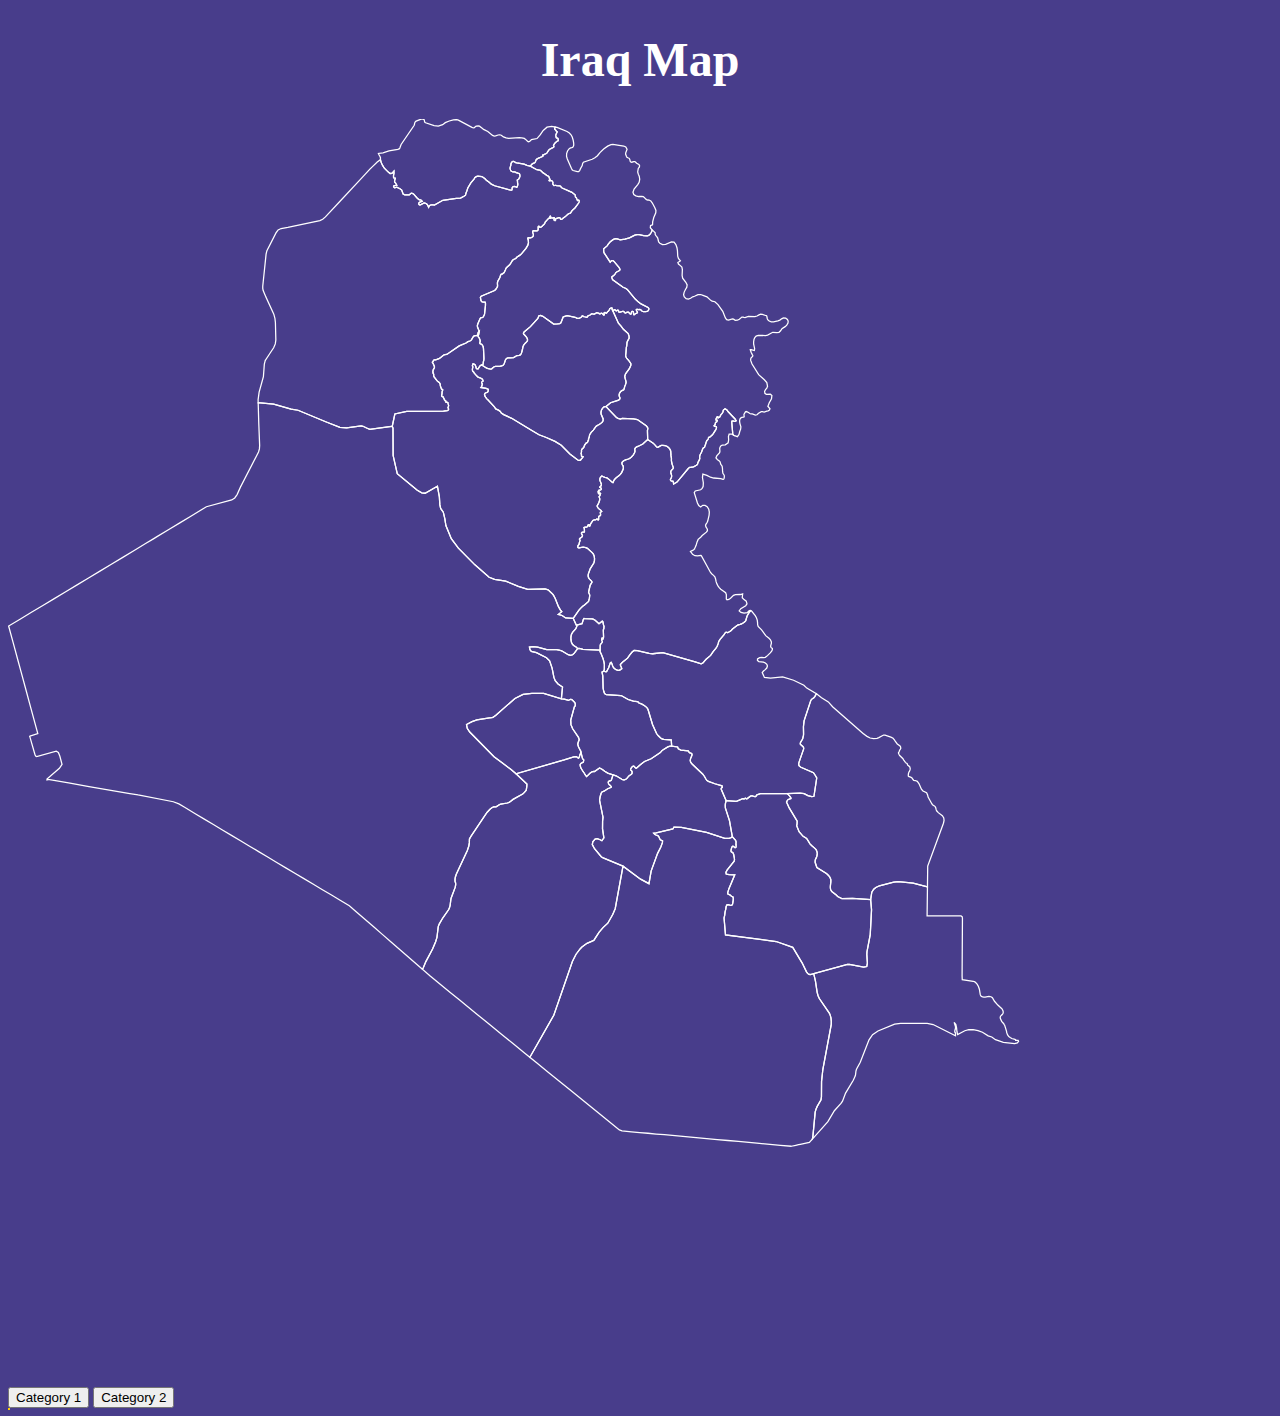
==== commit ef2f45df: "Categories added" ====
--- a/index.html
+++ b/index.html
@@ -30,6 +30,8 @@
                 id="IQ-BB"
                 title="Babil"
                 class="land"
+                data-title="Babil"
+                data-size="100m2"
                 d="M445.01,424.36L443.22,423.81L438,420.71L435.97,420.1L434,419.82L426.23,419.77L419,417.85L415.3,417.36L412.53,417.74L412.94,419.8L414.03,421.17L418.06,422.17L426,426.19L428.49,428.69L430.45,434.47L431.9,441.77L432.91,444.39L435.15,446.95L438.71,449.44L437.79,458.68L440.05,459.02L442.9,459.8L443.33,459.86L443.71,459.8L444.59,459.31L445.02,459.13L445.4,459.11L445.9,459.31L446.46,459.73L448.44,461.75L448.77,462.52L448.79,463.09L448.84,464.19L448.08,465L445.2,475.52L445.38,479.15L446.73,482.44L451.33,489.19L451.91,491.13L451.13,493.06L450.73,494.65L451.33,496.67L453.03,500.02L453.29,501.07L454.45,505.7L455.01,506.62L455.51,507.13L455.18,508.79L453.21,509.9L452.61,510.88L452.74,511.93L453.38,513.72L454.93,516.21L455.46,516.83L456.07,517.77L456.47,518.59L457.71,520.25L460.62,517.47L462.31,516.31L462.69,516.33L463.36,516.19L463.99,516.26L468.01,513.37L470.24,514.56L472.06,516.1L474.49,517.5L478.64,518.86L481.09,519.64L485.61,522.39L486.67,522.79L487.65,522.78L488.42,522.52L489.1,522.14L489.65,521.63L491.22,519.69L491.7,519.3L492.93,518.56L493.37,518.2L493.72,517.67L493.78,516.96L493.67,516.08L493.02,515.49L492.66,515.08L492.53,514.63L492.76,513.96L493.24,513.11L494.03,512.26L494.63,511.98L495.12,512.03L495.59,512.42L496.52,513.37L497.03,513.62L497.58,513.3L499.98,511.03L503.56,508.28L508.81,506.13L515.83,501.43L516.39,500.91L517.38,499.69L518.36,498.96L522.01,496.74L523.16,496.29L523.87,496.1L525.06,496.16L524.93,494.15L524.7,491.12L523.65,491.1L518.77,490.88L517.4,490.49L516.08,489.57L514.51,487.99L513.09,486.18L509.9,478.97L506.4,467.35L505.9,466.3L504.79,465.08L503.63,464.15L501.53,462.96L498.88,461.83L498.44,461.09L497.74,460.85L494.76,460.57L490.63,459.26L485.44,456.28L484.88,456.14L473.32,455.32L472.82,455.13L472.43,454.83L471.87,454.3L471.33,452.76L470.83,450.36L470.55,440.5L469.94,437.6L471.3,436.82L471.78,435.46L471.82,431.67L471.51,429.61L470.87,427.21L469.41,423.47L468.39,421.4L468.43,420.25L468.42,420.25L454.87,419.56L452.78,418.97L451.73,418.8L450.66,418.96L448.22,422.4L446.73,423.87L445.01,424.36z"
               />
             </a>
@@ -38,6 +40,8 @@
                 id="IQ-AN"
                 title="Al-Anbar"
                 class="land"
+                data-title="Al-Anbar"
+                data-size="500m2"
                 d="M267.91,244.29L262.6,243.94L251.81,239.71L229.45,230.42L223.97,229.54L210.17,225.57L199.68,224.58L197.93,224.53L198.4,240.98L199.09,258.38L198.9,260.98L198.2,263.43L184.18,290.64L184.18,290.65L181.25,297.16L179.39,299.8L177,301.36L156.95,306.76L144.97,314.02L135.94,319.5L126.91,324.96L117.88,330.43L114.7,332.35L108.85,335.89L99.82,341.35L90.8,346.8L81.76,352.24L72.74,357.69L63.71,363.13L54.67,368.57L45.64,374L36.61,379.43L27.58,384.86L18.55,390.29L9.52,395.71L0.49,401.13L4.29,415.07L7.68,427.59L10.51,437.95L14.23,451.77L18.09,466.02L23.57,486.28L17.27,488.27L17.16,488.3L17.13,488.37L17.16,488.49L17.27,488.65L21.25,502.55L21.86,504L22.69,504.47L38.16,500.18L39.84,501.17L41.04,504.14L42.75,510.65L40.66,513.71L30.84,522.1L30.86,522.84L31.09,522.77L31.33,522.69L31.56,522.61L31.79,522.53L47.94,525.31L64.09,528.09L80.23,530.87L96.37,533.64L102.92,534.76L102.93,534.76L102.94,534.76L102.96,534.77L130.8,540.15L135.2,541.87L139.75,544.54L148.14,549.58L155.3,553.88L162.48,558.16L169.64,562.46L176.8,566.75L183.96,571.04L191.13,575.32L198.29,579.6L205.46,583.89L212.62,588.16L219.77,592.44L226.94,596.72L234.11,600.99L241.27,605.26L248.43,609.53L255.6,613.79L262.76,618.06L270.04,622.39L275.45,627.1L282.36,633.1L289.26,639.09L296.15,645.08L303.06,651.06L310.8,657.81L318.53,664.55L326.27,671.29L327.86,672.67L328.47,671.71L330.59,666.62L335.89,656.71L338.32,650.85L339.36,647.52L340.36,639.13L340.64,638.19L341.25,636.76L344.06,631.94L348.66,625.42L349.26,624.11L349.8,622.11L350.35,617.44L350.62,616.25L353.84,607.75L354.18,605.7L354.12,604.29L353.81,603.6L353.66,602.79L353.66,601.53L353.89,599.88L354.65,597.56L363.32,578.93L364.52,575.38L364.98,572.7L365.08,569.64L366.24,567.53L378.95,548.63L381.31,546.06L382.82,544.9L384.15,544.28L385.85,544.12L386.48,543.97L388.91,542.36L389.88,541.95L395.08,541.14L396.4,540.65L397.49,539.97L399.57,538.29L407.17,534.06L408.57,532.72L410.01,530.98L410.44,528.09L410.53,526.19L401.94,517.99L397.99,514.62L384.53,504.5L365.29,484.97L363.32,482.01L362.75,479.07L367.1,476.77L370.93,475.31L380.93,473.89L382.67,473.64L383.56,473.39L385.77,471.93L401.05,458.39L407.52,455.22L414.44,454.35L423.79,454.35L437.79,458.68L438.71,449.44L435.15,446.95L432.91,444.39L431.9,441.77L430.45,434.47L428.49,428.69L426,426.19L418.06,422.17L414.03,421.17L412.94,419.8L412.53,417.74L415.3,417.36L419,417.85L426.23,419.77L434,419.82L435.97,420.1L438,420.71L443.22,423.81L445.01,424.36L446.73,423.87L448.22,422.4L450.66,418.96L449.71,417.93L447.52,416.55L446.57,415.6L445.76,413.92L445.37,411.93L445.35,409.88L445.68,408L446.65,406.08L449.23,403.3L450.01,401.39L450,400.89L449.89,400.46L449.65,400.53L447.19,395.1L441.17,394.74L438.4,392.81L435.37,391.91L438.1,389.77L437.29,388.87L435.5,385.77L432.94,379.35L431.44,376.55L430.17,375.15L427.32,372.55L424.85,371.81L411.15,372.15L403.75,369.69L393.72,365.65L384.95,364.17L380.63,362.56L369.4,352.72L356.31,339.52L350.71,332.02L346.43,321.59L345.62,316.37L344.38,311.09L342.29,308.07L341.65,305.11L341.27,298.96L339.73,290.49L329.96,296.08L327.35,295.72L323.81,293.7L307.96,280.63L304.7,266.25L304.58,244.5L304,243.1L286.2,245.52L283.73,244.45L280.87,243.1L279.39,242.78L267.91,244.29z"
               />
             </a>
@@ -46,14 +50,19 @@
                 id="IQ-DI"
                 title="Diyala"
                 class="land"
+                data-title="Diyala"
+                data-size="200m2"
                 d="M573.88,250.04L573.88,250.04L573.36,248.93L572.58,239.79L572.68,239.11L572.87,238.94L573.1,238.98L573.73,238.92L574.06,238.96L574.42,239.1L574.74,239.16L575.14,239.15L575.51,239.06L575.83,238.95L576.08,238.78L575.2,237.35L569.62,231.4L569.16,230.68L568.78,230.28L568.16,229.75L567.62,229.41L567.09,229.42L566.6,229.73L565.88,230.52L565.77,231.03L565.7,231.71L565.4,232.22L564.96,232.84L564.08,233.87L563.66,234.52L563.32,235.33L563.1,235.7L562.44,236.02L562.22,236.16L561.98,236.38L561.78,236.49L561.65,236.43L561.63,236.22L561.65,235.94L561.58,235.72L561.4,235.53L561.13,235.64L560.81,235.96L560.32,236.87L560.11,237.4L560.16,238.19L560.37,238.42L560.59,238.47L560.86,238.36L561.04,238.31L561.17,238.48L561.08,238.8L560.72,239.54L560.03,239.97L559.7,240.39L559.42,241.82L558.62,242.53L558.8,243.12L559.03,243.19L559.81,243.25L560.11,243.31L560.36,243.43L560.49,243.61L560.51,243.83L560.49,244.11L560.49,244.37L560.28,245.01L559.85,245.92L557.97,248.95L557.3,249.85L555.2,251.77L554.96,251.79L554.69,251.73L554.43,251.77L554.22,251.97L554.16,252.5L554,252.99L553.64,253.61L552.84,254.48L552.22,256L551.94,257.16L551.26,258.99L551.14,259.41L550.97,259.72L550.48,259.95L550.09,260.27L549.71,260.78L548.64,263.6L547.75,265.2L547.45,265.93L547.28,266.47L547.27,266.77L547.18,267.18L547.17,267.54L547.19,267.88L547.27,268.14L547.32,268.41L547.28,268.69L547.07,269.44L546.86,269.92L545.93,271.54L545.66,272.46L545.63,272.75L545.56,273.01L545.16,273.52L544.58,274L543.06,274.86L542.22,275.2L541.5,275.37L541,275.38L540.18,275.56L539.88,275.59L539.27,275.54L538.18,276.49L529.28,287.22L526.61,288.81L526.38,287.27L526.23,286.81L526.02,286.5L525.69,286.44L525.43,286.44L525.14,286.4L524.51,286.19L524.27,285.99L524.08,285.56L524.07,285.17L524.66,284.08L524.89,283.43L525.01,282.82L525.03,282.28L524.96,281.78L524.47,280.3L524.37,279.7L524.35,279.12L524.46,278.66L524.68,278.22L525.81,276.95L526.18,276.43L526.3,276.05L526.3,275.62L525.38,273.09L524.93,270.83L524.85,270.15L524.84,269.68L524.89,269.2L524.88,268.58L524.53,266.34L524.3,262.83L524.03,261.92L523.34,260.86L522.71,260.07L521.6,259.13L520.79,258.7L519.77,258.37L518.03,258.16L517.1,258.26L516.37,258.46L514.46,259.59L513.99,259.73L513.43,259.61L512.91,259.21L512.13,258.15L510.43,256.45L506.08,253.58L502.22,257.14L499.53,258.53L497.41,259.36L496.45,260.13L495.92,260.91L495.87,261.56L495.96,262.2L496.02,263.03L495.68,264.13L494.59,265.96L493.01,267.59L491.84,268.54L490.84,268.98L488.54,269.66L486.87,270.61L486.08,271.33L485.69,271.98L485.69,272.56L485.86,273.17L486.21,273.8L486.6,274.39L486.87,275.55L486.74,277.01L485.46,279.75L484.43,281.16L483.26,282.29L481.92,283.2L480.53,284.4L479.62,285.48L479.09,286.47L478.68,287.66L478.43,287.69L478,287.43L475.02,284.73L474.14,284.14L473.42,283.8L472.16,283.5L470.54,282.82L469.82,282.41L469.48,282.59L468.53,283.84L468.35,284.38L468.27,284.76L468.22,285.69L469.46,288.9L469.43,289.45L469.23,290.2L468.25,291.09L468.15,291.35L468.25,291.46L468.47,291.45L468.77,291.58L469.07,291.9L469.44,292.68L469.35,293.06L469.07,293.32L468.29,293.57L467.97,293.6L467.59,293.68L467.27,293.94L466.89,294.62L466.83,294.98L466.89,295.14L467.04,295.05L467.24,294.89L467.45,294.82L467.72,294.99L467.67,295.22L467.5,295.49L467.12,295.95L467.12,296.23L467.29,296.41L467.6,296.48L467.87,296.41L468.32,296.13L468.58,296.09L468.82,296.28L468.77,296.55L468.62,296.89L468.34,297.81L468.15,298.13L467.6,298.71L467.69,299.06L467.88,299.55L468.16,300.53L468.12,301.33L467.57,303.18L466.76,304.94L466.13,305.94L466.13,306.37L466.36,306.93L466.81,307.6L467.56,308.46L468.19,308.96L468.77,309.29L469.72,310.47L468.6,311.21L468.82,313.17L468.75,313.56L468.47,313.81L468.06,313.95L467.45,314.36L467.29,314.91L467.31,316.71L467.14,317.12L466.91,317.21L466.66,317.01L466.2,316.5L465.95,316.45L465.61,316.64L465.29,316.9L465.01,317.06L464.73,317.11L463.79,317.16L463.07,317.42L462.74,317.64L461.05,320.15L460.72,320.87L460.52,321.67L460.34,321.97L460.09,322.12L459.82,322.1L459.67,321.99L459.65,321.84L459.85,321.38L459.82,321.09L459.67,320.88L459.19,320.96L458.91,321.31L458.58,321.86L458.35,322.49L458.01,322.79L457.66,322.93L456.67,322.88L455.92,323.05L455.63,323.26L455.64,323.5L455.82,323.76L455.98,324.12L456.06,326.46L455.96,326.73L455.78,326.85L454.82,326.88L454.14,327.04L453.82,327.32L453.66,327.67L453.76,328.05L454.36,329.1L454.47,329.44L454.47,329.86L454.27,330.48L453.95,330.8L452.2,332.02L452.07,332.35L452.5,333.02L452.61,333.51L452.02,335.14L451.8,336.36L450.89,337.67L450.84,338.15L450.85,338.97L451.11,339.22L451.49,339.31L452.08,339.24L452.74,339.05L454.97,338.78L457.15,339.11L457.65,339.32L458.38,339.64L462.16,343.07L463.13,344.3L463.77,345.83L464.03,347.72L463.95,349.55L463.47,351.27L460.68,355.66L459.16,359.87L459,360.76L458.99,361.66L459.19,362.55L459.61,363.38L460.16,364.08L461.78,365.72L461.98,366.13L461.98,366.55L460.84,368.38L460.51,369.1L459.3,374.4L460.24,376.66L459.98,379.09L459.3,381.63L456.09,384.51L454.67,385.55L452.76,387.33L451.55,388.79L447.19,395.1L449.65,400.53L449.89,400.46L454.14,399.3L455.21,395.86L455.76,395.18L456.24,395.27L462.09,395.51L462.9,395.68L464.53,396.57L464.53,396.57L467.57,399.27L470.14,397.3L470.42,397.57L470.75,398.02L470.87,399.12L471.07,400.01L471.51,401.38L471.56,401.66L471.51,401.81L471.46,402.04L471.39,403.22L470.97,404.17L471.08,407.06L471.18,410.02L470.98,410.74L470.73,411.39L470.34,411.63L470.04,411.61L470.02,411.34L470.22,411.04L470.22,410.15L469.66,411.71L469.84,412.53L470.16,413.22L470.2,413.63L470.1,414.01L469.59,414.62L469.34,414.87L468.55,416.03L468.43,420.25L468.39,421.4L469.41,423.47L470.87,427.21L471.51,429.61L471.82,431.67L471.78,435.46L471.3,436.82L473.12,437.38L473.34,437.26L473.7,437L474.01,436.41L474.41,435.46L475.22,434.1L476.03,431.56L476.61,430.18L477.19,429.88L477.69,430.8L478.4,432.71L478.83,433.59L479.35,434.31L479.99,434.89L480.74,435.4L481.58,435.83L482.5,436.13L483.43,436.17L484.29,435.83L485.22,435.06L485.59,434.9L485.12,433.44L484.86,432.98L484.4,431.91L485.16,430.75L486.61,429.31L490.16,426.57L491.95,423.91L493.77,421.69L495.36,420.41L497.81,420.54L507.22,422.84L510.09,423.06L518.02,422.18L543.61,429.57L548.36,430.97L549.02,430.7L549.96,430.18L550.98,428.84L552.3,427.43L555.43,424.77L556,424.17L557.87,421.34L560,418.73L561.09,417.12L561.85,415.06L562.18,413.7L562.71,412.64L563.5,411.5L566.35,408.07L567.26,406.67L567.73,406.17L568.1,405.99L568.44,406.08L568.77,406.23L569.09,406.31L569.44,406.27L570.68,405.7L571.64,405.1L572.33,404.44L573.2,403.38L577.02,400.56L577.67,400.25L578.16,400.07L578.61,400.05L579.3,399.87L580.28,399.48L582.2,398.31L583.08,397.62L583.67,396.88L584.65,393.37L584.95,392.75L586.25,390.52L587.62,388.97L587.62,388.97L587.52,388.91L587.1,388.83L586.69,388.91L586.29,389.14L584.78,390.58L582.31,390.9L579.88,390.33L578.48,389.13L579.76,387.44L583.63,385.07L584.64,383.59L584.06,381.43L582.33,380.23L580.89,378.76L581.21,375.75L579.44,376.19L575.48,376.25L573.99,376.89L571.61,379.18L570.27,380.08L568.84,380.43L568.29,379.75L568.31,376.26L568.03,375.54L567.75,374.78L563.9,372.01L562.66,370.77L561.54,369.17L560.73,367.58L560.16,365.84L559.81,363.86L559.22,362.23L558.15,361.04L556.89,359.98L555.8,358.76L548.53,345.51L548.38,345.38L548.2,345.29L548,345.26L545.58,345.64L543.46,345.5L541.61,344.45L539.92,342.08L541.67,341.28L542.46,340.74L543.14,340.04L543.15,340.04L543.15,340.03L544.4,337.29L545.09,334.78L546.01,332.59L548,330.84L549.2,329.55L552.5,326.84L553.33,325.72L553.33,324.62L552.86,323.77L552.26,322.92L551.87,321.79L552.03,320.88L553.18,319.01L553.59,318.12L554.67,313.37L554.84,310.93L554.39,308.69L553.14,306.75L551.45,305.67L549.63,305.68L548,306.99L546.49,305.87L545.44,303.73L542.92,295.59L543.71,294.29L548,293.32L548.59,292.78L549.12,292.16L549.59,291.44L549.97,290.65L550.09,287.72L549.41,283.71L549.75,280.99L552.93,281.92L555.73,283.41L558.25,284.02L563.87,284.46L565.66,285.1L566.15,284.99L566.48,284.35L566.7,283.3L566.72,282.24L566.48,281.59L565.57,280.3L565.31,278.62L565.27,276.76L565.01,274.88L564.68,274.19L564.26,273.7L563.86,273.1L563.6,272.04L563.32,271.23L562.72,270.51L561.98,269.94L561.31,269.55L560.09,268.17L560.72,266.56L562.99,263.95L563.24,262.81L563.05,260.8L563.31,259.61L564.11,258.48L565.14,258.05L567.47,257.8L569.73,256.22L570.14,253.79L569.98,251.27L570.52,249.35L572.41,249.26L573.88,250.04z"
               />
             </a>
             <a xlink:Title="Sulaymaniyah">
               <path
                 id="IQ-SU"
+                style="--dif-color: red"
                 title="As-Sulaymaniyah"
                 class="land"
+                data-title="Al-Sulaymaniah"
+                data-size="900m2"
                 d="M517.91,99.34L515.7,98.3L514.76,97.22L514.46,96.3L514.32,95.3L513.93,93.98L513.28,93.01L512.58,92.33L512.05,91.49L511.98,90.06L510.93,88.92L509.64,87.8L509.64,87.81L509.31,88.78L508.86,89.78L507.75,91.46L506.84,92.11L505.67,92.55L502.85,92.35L499.36,91.48L497.69,91.52L495.89,91.92L491.65,94.06L488.08,95.01L484.35,95.6L482.01,94.91L480.66,94.72L478.96,95.28L476.46,97.18L474.89,99.02L473.98,100.36L471.29,102.75L471.26,104.9L471.72,106.08L476.42,113.27L477.21,112.36L477.74,111.97L478.6,112.01L479.41,112.69L483.51,117.66L483.97,118.42L484.2,119.26L483.44,120.12L481.54,121.01L480.91,121.49L480.48,122.31L480.03,123L479.4,123.64L477.64,125.06L478,126.34L478.43,127.27L486.62,133.12L488.49,133.92L489.46,134.56L490.24,135.21L496.22,142.46L498.8,144.88L500.82,146.3L506.35,149.06L506.89,149.73L507.01,150.02L507.04,150.29L506.99,150.52L506.87,150.75L506.69,151.35L506.53,151.63L506.01,152.06L505.42,152.27L504.56,152.39L502.69,152.34L501.91,152.12L501.48,151.84L501.33,151.62L501.15,151.5L500.97,151.36L500.59,150.96L500.31,150.79L499.91,150.72L499.04,150.85L498.76,150.81L498.25,150.59L497.96,150.56L497.31,150.69L497.08,150.83L497.03,151.1L497.91,152.74L498,152.99L497.54,153.62L496.29,154.06L495.51,154.85L495.26,154.93L495.06,154.79L494.89,154.24L494.81,152.74L494.66,152.46L494.4,152.26L494.1,152.15L493.84,152.16L493.5,152.49L493.27,152.81L493.14,153.13L493.06,153.8L492.99,154.13L492.74,154.35L492.36,154.31L491.7,153.78L491.4,153.33L491.04,152.93L490.68,152.78L490.17,152.74L489.47,153L489.03,153.29L488.56,153.47L488.13,153.43L487.66,153.03L487.25,152.35L486.82,152.23L486.19,152.19L484.24,152.8L483.77,152.87L483.36,152.8L483.06,152.38L483.03,152.09L483.05,151.84L483.03,151.6L482.88,151.38L482.65,151.23L482.29,151.22L481.4,151.74L481.09,151.79L480.76,151.46L480.54,151.13L480.16,150.95L479.92,150.91L478.43,151.61L482.93,161.55L485.01,163.82L486.87,166.38L490.66,169.76L491.34,171.75L491.41,173.43L490.03,175.92L489.7,176.98L489.52,179.55L489.19,180.72L488.94,184.33L488.65,187.22L488.85,188.2L489.41,189.21L491.14,191.17L492.71,193.33L492.81,194.48L492.38,195.88L491.55,197.56L488.57,201.62L487.95,203.57L488.19,205.06L488.7,206.75L489.02,208.24L488.67,209.79L487.79,211.91L487.56,213.25L487.33,213.87L487.04,214.31L486.43,214.5L485.68,214.92L484.7,215.61L483.86,216.87L483.54,217.78L483.49,218.63L483.62,219.37L484.17,220.75L483.95,221.59L483.08,222.43L476.72,224.44L473.1,227.51L481.34,236.19L482.68,236.83L484.52,237.33L485.92,236.83L494.86,237.21L497.91,237.77L504.93,242.7L505.92,243.9L506.12,244.33L506.2,244.71L506.15,245.16L505.88,246.5L506.08,253.58L510.43,256.45L512.13,258.15L512.91,259.21L513.43,259.61L513.99,259.73L514.46,259.59L516.37,258.46L517.1,258.26L518.03,258.16L519.77,258.37L520.79,258.7L521.6,259.13L522.71,260.07L523.34,260.86L524.03,261.92L524.3,262.83L524.53,266.34L524.88,268.58L524.89,269.2L524.84,269.68L524.85,270.15L524.93,270.83L525.38,273.09L526.3,275.62L526.3,276.05L526.18,276.43L525.81,276.95L524.68,278.22L524.46,278.66L524.35,279.12L524.37,279.7L524.47,280.3L524.96,281.78L525.03,282.28L525.01,282.82L524.89,283.43L524.66,284.08L524.07,285.17L524.08,285.56L524.27,285.99L524.51,286.19L525.14,286.4L525.43,286.44L525.69,286.44L526.02,286.5L526.23,286.81L526.38,287.27L526.61,288.81L529.28,287.22L538.18,276.49L539.27,275.54L539.88,275.59L540.18,275.56L541,275.38L541.5,275.37L542.22,275.2L543.06,274.86L544.58,274L545.16,273.52L545.56,273.01L545.63,272.75L545.66,272.46L545.93,271.54L546.86,269.92L547.07,269.44L547.28,268.69L547.32,268.41L547.27,268.14L547.19,267.88L547.17,267.54L547.18,267.18L547.27,266.77L547.28,266.47L547.45,265.93L547.75,265.2L548.64,263.6L549.71,260.78L550.09,260.27L550.48,259.95L550.97,259.72L551.14,259.41L551.26,258.99L551.94,257.16L552.22,256L552.84,254.48L553.64,253.61L554,252.99L554.16,252.5L554.22,251.97L554.43,251.77L554.69,251.73L554.96,251.79L555.2,251.77L557.3,249.85L557.97,248.95L559.85,245.92L560.28,245.01L560.49,244.37L560.49,244.11L560.51,243.83L560.49,243.61L560.36,243.43L560.11,243.31L559.81,243.25L559.03,243.19L558.8,243.12L558.62,242.53L559.42,241.82L559.7,240.39L560.03,239.97L560.72,239.54L561.08,238.8L561.17,238.48L561.04,238.31L560.86,238.36L560.59,238.47L560.37,238.42L560.16,238.19L560.11,237.4L560.32,236.87L560.81,235.96L561.13,235.64L561.4,235.53L561.58,235.72L561.65,235.94L561.63,236.22L561.65,236.43L561.78,236.49L561.98,236.38L562.22,236.16L562.44,236.02L563.1,235.7L563.32,235.33L563.66,234.52L564.08,233.87L564.96,232.84L565.4,232.22L565.7,231.71L565.77,231.03L565.88,230.52L566.6,229.73L567.09,229.42L567.62,229.41L568.16,229.75L568.78,230.28L569.16,230.68L569.62,231.4L575.2,237.35L576.08,238.78L575.83,238.95L575.51,239.06L575.14,239.15L574.74,239.16L574.42,239.1L574.06,238.96L573.73,238.92L573.1,238.98L572.87,238.94L572.68,239.11L572.58,239.79L573.36,248.93L573.88,250.04L573.88,250.04L574.85,250.56L577.05,251.33L578.29,249.67L578.91,247.23L579.61,245.41L579.82,243.54L579.07,240.96L579.07,240.94L578.83,239.58L578.85,238.26L579.24,237.11L580.11,236.25L580.64,236.07L581.79,235.96L582.28,235.71L582.45,235.24L582.22,234.01L582.31,233.54L583.43,231.67L584,231.44L585.21,231.86L586.93,232.98L587.77,233.33L588.83,233.25L591.27,234.31L592.57,233.97L593.77,232.85L595.96,231.53L596.78,231.44L598.24,231.82L600.32,231.13L601.33,230.93L602.21,230.46L602.86,229.25L601.17,227.27L602.27,224.46L604.03,221.43L604.34,218.8L603.11,217.76L599.95,217.79L598.81,217L598.59,215.42L599.31,214.15L600.32,212.93L600.75,211.92L600.92,211.52L600.33,208.57L598.38,206.3L593.87,202.26L588.64,193.86L587.58,190.97L587.55,190.04L587.75,189.24L588.18,188.58L588.83,188.08L589.15,187.68L589.26,187.27L589.14,186.84L588.83,186.42L587.91,184.52L587.2,182.49L587.57,182.38L587.96,182.38L590.46,183.15L590.69,181.76L589.89,177.9L589.9,176.24L590.18,174.48L590.83,172.89L591.87,171.74L593.55,171.15L599.26,171.32L600.94,170.94L605.03,168.75L608.24,168.93L609.95,168.74L611.22,167.51L612.33,165.86L614.82,164.28L616.11,163.11L617.07,161.46L617.23,159.89L616.62,158.54L615.26,157.57L613.5,157.39L612.04,158.11L610.64,159.09L609.09,159.66L605.63,160.42L603.87,160.49L602.23,159.78L601.56,159.23L601.06,158.67L600.71,157.98L600.31,155.92L599.92,155.56L599.32,155.46L596.81,154.5L595.46,154.47L594.14,154.97L592.56,155.88L590.92,156.41L585.72,156.18L583.1,157.09L582.26,157L581.42,156.73L580.58,156.69L578.61,158.39L577.03,159.18L575.35,159.3L574.02,158.39L573.11,158.2L570.03,159.13L568.56,158.72L567.55,157.39L565.47,152.19L561.68,146.82L559.25,144.57L557.03,144.15L555.97,143.48L552.96,140.68L549.81,139.53L548,138.86L545.86,138.9L543.15,140.25L541.7,140.66L541.69,140.67L541.68,140.68L541.66,140.68L541.65,140.68L540.04,141.8L538.23,142.41L536.47,142.17L535.04,140.68L535.02,140.68L535.01,140.67L535.01,140.67L535.01,140.65L534.48,139.03L534.96,136.94L535.96,134.87L536.97,133.26L537.31,131.24L536.27,129.2L533.74,125.89L533.32,123.77L533.52,119.1L533.14,117.16L531.95,115.98L530.44,114.78L529.97,113.56L531.95,112.28L530.41,110.32L529.85,108.55L529.64,104.19L529.25,101.84L528.37,99.29L526.93,97.48L524.87,97.32L520.29,99.15L517.91,99.34z"
               />
             </a>
@@ -62,6 +71,8 @@
                 id="IQ-WA"
                 title="Wasit"
                 class="land"
+                data-title="Wasit"
+                data-size="400m2"
                 d="M597.8,426.13L599.13,425.87L600.85,424.56L603.05,422.37L604.17,420.99L604.76,419.74L604.71,418.86L603.76,418.26L603.4,417.35L603.45,416.55L603.95,414.68L603.93,413.67L603.2,412.03L602.06,410.87L599.46,408.76L596.21,404.15L593.48,401.5L593.06,400.08L593.01,398.44L592.76,396.46L592.1,394.61L591.18,392.92L588.43,389.48L588.18,389.29L587.93,389.14L587.62,388.97L587.62,388.97L586.25,390.52L584.95,392.75L584.65,393.37L583.67,396.88L583.08,397.62L582.2,398.31L580.28,399.48L579.3,399.87L578.61,400.05L578.16,400.07L577.67,400.25L577.02,400.56L573.2,403.38L572.33,404.44L571.64,405.1L570.68,405.7L569.44,406.27L569.09,406.31L568.77,406.23L568.44,406.08L568.1,405.99L567.73,406.17L567.26,406.67L566.35,408.07L563.5,411.5L562.71,412.64L562.18,413.7L561.85,415.06L561.09,417.12L560,418.73L557.87,421.34L556,424.17L555.43,424.77L552.3,427.43L550.98,428.84L549.96,430.18L549.02,430.7L548.36,430.97L543.61,429.57L518.02,422.18L510.09,423.06L507.22,422.84L497.81,420.54L495.36,420.41L493.77,421.69L491.95,423.91L490.16,426.57L486.61,429.31L485.16,430.75L484.4,431.91L484.86,432.98L485.12,433.44L485.59,434.9L485.22,435.06L484.29,435.83L483.43,436.17L482.5,436.13L481.58,435.83L480.74,435.4L479.99,434.89L479.35,434.31L478.83,433.59L478.4,432.71L477.69,430.8L477.19,429.88L476.61,430.18L476.03,431.56L475.22,434.1L474.41,435.46L474.01,436.41L473.7,437L473.34,437.26L473.12,437.38L471.3,436.82L469.94,437.6L470.55,440.5L470.83,450.36L471.33,452.76L471.87,454.3L472.43,454.83L472.82,455.13L473.32,455.32L484.88,456.14L485.44,456.28L490.63,459.26L494.76,460.57L497.74,460.85L498.44,461.09L498.88,461.83L501.53,462.96L503.63,464.15L504.79,465.08L505.9,466.3L506.4,467.35L509.9,478.97L513.09,486.18L514.51,487.99L516.08,489.57L517.4,490.49L518.77,490.88L523.65,491.1L524.7,491.12L524.93,494.15L525.06,496.16L529.79,496.81L530.31,498.34L532.36,499.22L538.13,499.92L539.07,501.36L540.86,501.9L541.16,502.7L541.02,503.61L539.94,506.21L539.74,507.58L540.18,509.03L541.4,510.46L549.52,518.15L551.02,520.16L552.02,521.97L552.81,523.16L554.1,524.01L559.25,525.92L564.88,527.59L565.14,528.75L564.54,529.27L564.23,529.71L564.27,530.32L568.12,539.25L576.31,539.78L581.31,537.68L581.75,537.68L582.13,537.99L582.45,537.97L582.77,537.79L583.14,537.38L583.36,537.28L583.57,537.37L583.79,537.61L584.19,537.91L584.58,537.83L587.41,535.7L588.08,535.49L588.8,535.55L589.56,535.78L590.83,536.03L591.42,536.01L591.78,535.82L592.08,535.09L592.51,534.71L595.22,533.78L616.44,533.7L626.63,533.32L629.89,533.71L632.82,535.23L635.9,536.02L637.62,535.81L639.82,521.34L638.84,519.55L637.24,517.15L627.29,512.83L625.77,511.62L625.52,510.17L625.98,508.43L629.41,498.54L629.53,497.71L629.21,496.93L628.83,496.35L627.5,495.26L626.78,494.5L626.86,493.64L627.37,492.54L628.5,490.76L628.75,490.15L629.02,488.76L629.3,487.78L629.4,486.74L629.3,480.84L629.81,476.2L635.12,460.06L635.73,459.13L637.54,457.85L638.3,456.9L639.57,454.66L639.57,454.66L631.95,450.24L629.66,447.93L621.52,444.04L612.85,441.34L603.22,442.43L598.44,441.85L596.7,437.95L596.7,437.94L597.71,436.75L599.07,435.64L600.28,434.38L600.82,432.73L600.35,431.39L599.18,430.34L597.64,429.68L594.05,429.27L592.91,428.29L592.99,427.11L594.64,426.19L596.43,426.02L597.8,426.13z"
               />
             </a>
@@ -70,6 +81,8 @@
                 id="IQ-MA"
                 title="Maysan"
                 class="land"
+                data-title="Maysan"
+                data-size="700m2"
                 d="M676.95,486.48L652.36,464.99L648.98,461.13L643.63,457.89L639.88,454.84L639.57,454.66L639.57,454.66L638.3,456.9L637.54,457.85L635.73,459.13L635.12,460.06L629.81,476.2L629.3,480.84L629.4,486.74L629.3,487.78L629.02,488.76L628.75,490.15L628.5,490.76L627.37,492.54L626.86,493.64L626.78,494.5L627.5,495.26L628.83,496.35L629.21,496.93L629.53,497.71L629.41,498.54L625.98,508.43L625.52,510.17L625.77,511.62L627.29,512.83L637.24,517.15L638.84,519.55L639.82,521.34L637.62,535.81L635.9,536.02L632.82,535.23L629.89,533.71L626.63,533.32L616.44,533.7L618.26,535.53L619.27,536.85L619.4,537.66L618.06,538.01L616.7,538.83L615.91,540.44L618.04,545.01L624.36,555.5L624.25,557.76L623.97,559.05L625.85,563.91L629.05,567.52L631.58,568.99L632.07,569.53L634.61,573.63L635.95,575L638.58,577.2L639.45,578.25L640.05,579.77L640.26,581.26L639.95,583.19L639.51,584.37L638.66,586.11L638.56,587.35L638.61,588.24L639.93,592.19L647.2,596.73L648.19,597.51L649.12,598.44L650.16,599.84L650.65,600.81L650.91,601.66L650.99,602.51L650.96,603.57L650.6,606.97L650.59,607.98L650.69,608.89L650.87,609.68L651.16,610.36L651.73,611.11L655.26,613.97L656.39,615.06L659.59,616.74L668.18,616.61L682.48,617.63L683.38,611.76L684.91,609.38L686.57,607.97L689.41,606.64L700.74,603.67L704.42,603.37L716.07,604.53L727.39,607.43L727.42,607.44L727.62,591.06L740.07,557.13L740.55,554.96L740.32,552.91L739.2,551.2L735.99,548.77L734.67,547.3L734.38,546.58L733.96,544.89L733.5,544.02L732.88,543.44L731.4,542.47L730.85,541.7L727.93,536.45L727.54,534.75L727.54,534.74L726.74,533.03L723.88,531.63L722.63,530.19L720.77,526L719.56,524.25L719.38,524L717.81,523.34L716.57,523.19L715.85,522.36L715.19,521.37L714.14,520.7L712.86,520.34L712.3,519.9L712.23,519.14L712.4,517.79L712.72,516.75L713.2,515.9L713.64,514.96L713.76,513.62L713.34,512.37L711.75,511.15L711.31,509.92L710.51,509.53L709.99,508.98L708.55,506.97L708.24,506.43L707.86,505.9L705.42,503.57L705.05,503.02L704.5,501.71L704.51,501.23L704.84,500.87L705.56,499.07L706.02,498.54L706.31,497.91L706.18,496.79L705.73,496.08L703.55,494.41L702.18,492.65L701.26,491.16L700.22,489.95L698.47,489.02L693.85,487.43L692.7,487.36L688.96,489.43L687.52,489.98L684.64,490.29L682.06,489.72L679.58,488.41L676.97,486.49L676.97,486.48L676.95,486.48z"
               />
             </a>
@@ -78,6 +91,8 @@
                 id="IQ-DQ"
                 title="Dhi-Qar"
                 class="land"
+                data-title="Dhi-Qar"
+                data-size="200m2"
                 d="M659.59,616.74L656.39,615.06L655.26,613.97L651.73,611.11L651.16,610.36L650.87,609.68L650.69,608.89L650.59,607.98L650.6,606.97L650.96,603.57L650.99,602.51L650.91,601.66L650.65,600.81L650.16,599.84L649.12,598.44L648.19,597.51L647.2,596.73L639.93,592.19L638.61,588.24L638.56,587.35L638.66,586.11L639.51,584.37L639.95,583.19L640.26,581.26L640.05,579.77L639.45,578.25L638.58,577.2L635.95,575L634.61,573.63L632.07,569.53L631.58,568.99L629.05,567.52L625.85,563.91L623.97,559.05L624.25,557.76L624.36,555.5L618.04,545.01L615.91,540.44L616.7,538.83L618.06,538.01L619.4,537.66L619.27,536.85L618.26,535.53L616.44,533.7L595.22,533.78L592.51,534.71L592.08,535.09L591.78,535.82L591.42,536.01L590.83,536.03L589.56,535.78L588.8,535.55L588.08,535.49L587.41,535.7L584.58,537.83L584.19,537.91L583.79,537.61L583.57,537.37L583.36,537.28L583.14,537.38L582.77,537.79L582.45,537.97L582.13,537.99L581.75,537.68L581.31,537.68L576.31,539.78L568.12,539.25L567.57,541.62L567.45,543L567.52,544.98L570.78,555.01L573.03,567.72L575.61,570.7L576.06,572.11L575.96,572.57L575.91,573.91L576.03,575.19L575.96,575.89L575.78,576.36L575.46,576.48L575.1,576.4L574.28,575.75L573.85,575.48L573.4,575.31L572.93,575.67L572.53,576.41L572.01,578.48L572.04,579.34L572.32,579.9L572.75,580.07L573.22,580.18L573.68,580.81L574.12,581.9L574.67,584.83L574.77,586.09L574.5,587.2L568.87,594.27L567.97,596.04L568.18,597.37L570.47,597.78L574.97,597.97L570.28,609.09L569.36,612.16L569.55,613.18L571.13,613.83L571.44,614.18L572.41,614.96L573.07,615.26L573.56,615.5L573.83,616.47L573.73,618.14L573.25,621.07L572.67,622.05L571.67,622.21L570.02,621.62L568.78,621.76L568.16,623.05L567.77,625.49L567.32,627.25L566.98,630.08L566.51,632.16L567.64,645.46L607.72,650.72L620.85,655.35L628.34,667.77L631.72,674.73L632.59,675.96L633.66,676.78L634.75,676.82L637.45,676.18L664.11,668.85L665.6,668.91L676.93,670.97L679.4,670.51L679.9,667.85L679.45,660.92L679.57,658.8L680.08,656.1L682.15,645.34L683.18,625.53L682.48,617.63L668.18,616.61L659.59,616.74z"
               />
             </a>
@@ -86,6 +101,8 @@
                 id="IQ-QA"
                 title="Al-Qadisiyah"
                 class="land"
+                data-title="Al-Qadisiyah"
+                data-size="500m2"
                 d="M525.06,496.16L523.87,496.1L523.16,496.29L522.01,496.74L518.36,498.96L517.38,499.69L516.39,500.91L515.83,501.43L508.81,506.13L503.56,508.28L499.98,511.03L497.58,513.3L497.03,513.62L496.52,513.37L495.59,512.42L495.12,512.03L494.63,511.98L494.03,512.26L493.24,513.11L492.76,513.96L492.53,514.63L492.66,515.08L493.02,515.49L493.67,516.08L493.78,516.96L493.72,517.67L493.37,518.2L492.93,518.56L491.7,519.3L491.22,519.69L489.65,521.63L489.1,522.14L488.42,522.52L487.65,522.78L486.67,522.79L485.61,522.39L481.09,519.64L478.64,518.86L477.44,522.74L477.17,523.13L476.82,523.53L476.43,523.54L475.93,523.65L475.1,524.17L474.89,524.67L474.9,525.26L475.2,525.9L475.58,526.5L476.08,526.98L476.8,527.56L477.29,528.19L477.27,528.62L476.84,528.92L474.48,529.82L471.51,531.81L469.91,532.45L469.25,533.43L468.57,535.76L467.99,538.78L470.73,552.4L470.4,555.52L470.35,561.58L471.44,568.75L469.84,571.03L468.44,570.21L466.2,569.34L464.47,569.76L462.66,571.82L462.26,574.07L464.02,577.32L469.34,583.62L470.86,584.61L486.56,591.1L500.47,601.38L507.09,604.95L508.81,595L513.93,580.97L516.47,575.97L517.73,572.52L517.86,571.09L516.05,570.25L515.5,569.29L515.12,568.18L514.62,567.33L514.06,566.99L512.61,566.45L511.82,566.02L510.89,565.06L512.78,564.84L526,561.67L526.84,560.22L532.71,560.42L552.64,564.34L567.09,569.09L570.58,569.05L572.35,568.45L573.03,567.72L570.78,555.01L567.52,544.98L567.45,543L567.57,541.62L568.12,539.25L564.27,530.32L564.23,529.71L564.54,529.27L565.14,528.75L564.88,527.59L559.25,525.92L554.1,524.01L552.81,523.16L552.02,521.97L551.02,520.16L549.52,518.15L541.4,510.46L540.18,509.03L539.74,507.58L539.94,506.21L541.02,503.61L541.16,502.7L540.86,501.9L539.07,501.36L538.13,499.92L532.36,499.22L530.31,498.34L529.79,496.81L525.06,496.16z"
               />
             </a>
@@ -94,6 +111,8 @@
                 id="IQ-MU"
                 title="Al-Muthannia"
                 class="land"
+                data-title="Al Muthannia"
+                data-size="900m2"
                 d="M619.71,812.7L623.28,811.94L625.42,811.49L626.85,811.18L630.42,810.42L634,809.66L636.37,807L636.38,806.93L636.81,804.62L638.59,785.76L639.24,783.32L640.2,781.18L643.21,775.94L643.56,773.53L643.63,761.5L644.65,752.01L651.32,716.35L651.34,713.66L651.09,711.23L650.6,709.34L649.89,707.56L641.86,695.84L640.81,693.45L640.12,690.78L638.81,682.03L637.45,676.18L634.75,676.82L633.66,676.78L632.59,675.96L631.72,674.73L628.34,667.77L620.85,655.35L607.72,650.72L567.64,645.46L566.51,632.16L566.98,630.08L567.32,627.25L567.77,625.49L568.16,623.05L568.78,621.76L570.02,621.62L571.67,622.21L572.67,622.05L573.25,621.07L573.73,618.14L573.83,616.47L573.56,615.5L573.07,615.26L572.41,614.96L571.44,614.18L571.13,613.83L569.55,613.18L569.36,612.16L570.28,609.09L574.97,597.97L570.47,597.78L568.18,597.37L567.97,596.04L568.87,594.27L574.5,587.2L574.77,586.09L574.67,584.83L574.12,581.9L573.68,580.81L573.22,580.18L572.75,580.07L572.32,579.9L572.04,579.34L572.01,578.48L572.53,576.41L572.93,575.67L573.4,575.31L573.85,575.48L574.28,575.75L575.1,576.4L575.46,576.48L575.78,576.36L575.96,575.89L576.03,575.19L575.91,573.91L575.96,572.57L576.06,572.11L575.61,570.7L573.03,567.72L572.35,568.45L570.58,569.05L567.09,569.09L552.64,564.34L532.71,560.42L526.84,560.22L526,561.67L512.78,564.84L510.89,565.06L511.82,566.02L512.61,566.45L514.06,566.99L514.62,567.33L515.12,568.18L515.5,569.29L516.05,570.25L517.86,571.09L517.73,572.52L516.47,575.97L513.93,580.97L508.81,595L507.09,604.95L500.47,601.38L486.56,591.1L480.38,624.77L478.41,629.34L474.52,636.25L470.73,639.71L467.55,643.46L463.57,649.69L463.01,650.08L458.09,652.16L454.04,655.11L452.76,656.41L449.41,660.79L446.51,666.58L431.8,709.02L413.88,740.48L412.83,742.3L418.22,746.68L427.58,754.28L436.93,761.87L446.28,769.46L454.06,775.76L461.85,782.07L469.64,788.37L477.41,794.66L483.7,799.74L484.22,799.94L484.74,800.14L485.25,800.35L485.79,800.56L493.26,801.23L499.77,801.83L506.27,802.41L512.77,803.01L519.27,803.59L527.64,804.36L536.01,805.11L544.38,805.88L552.75,806.63L561.11,807.39L569.49,808.15L577.86,808.91L586.22,809.67L592.45,810.23L598.66,810.79L604.89,811.36L611.11,811.93L619.71,812.7z"
               />
             </a>
@@ -102,6 +121,8 @@
                 id="IQ-BA"
                 title="Al-Basrah"
                 class="land"
+                data-title="Al-Basrah"
+                data-size="600m2"
                 d="M727.42,607.44L727.39,607.43L716.07,604.53L704.42,603.37L700.74,603.67L689.41,606.64L686.57,607.97L684.91,609.38L683.38,611.76L682.48,617.63L683.18,625.53L682.15,645.34L680.08,656.1L679.57,658.8L679.45,660.92L679.9,667.85L679.4,670.51L676.93,670.97L665.6,668.91L664.11,668.85L637.45,676.18L638.81,682.03L640.12,690.78L640.81,693.45L641.86,695.84L649.89,707.56L650.6,709.34L651.09,711.23L651.34,713.66L651.32,716.35L644.65,752.01L643.63,761.5L643.56,773.53L643.21,775.94L640.2,781.18L639.24,783.32L638.59,785.76L636.81,804.62L636.38,806.93L636.37,807L648.65,793.23L653.77,784.6L659,778.84L660.21,777L662.64,770.63L668.74,760.5L670.33,756.97L670.54,756.02L670.85,753.18L671.27,751.83L674.26,746.24L681.2,728.46L684,724.46L688.28,721.55L701.43,716.09L706.13,715.51L727.23,715.51L731.91,716.42L749.59,725.34L749.63,723.11L749.02,722.28L749.08,721.26L749.43,720.12L749.63,718.9L749.52,717.75L748.52,714.67L749.89,716.44L750.45,719.06L750.73,721.91L751.31,724.39L756.96,721.3L760.07,720.47L763.57,720.53L767.38,721.24L770.93,722.47L775.45,725.35L778.3,726.24L781.23,728.41L787.47,730.58L796.35,731.48L798.5,730.93L799.51,729.81L799.16,728.88L797.18,728.9L797.18,728.48L797.2,728.42L797.2,728.42L796.63,728.16L794.1,727.44L792.89,726.7L791.76,725.8L791.22,725.26L790.84,724.64L790.12,722.8L789.95,721.58L788.46,716.89L788.24,716.72L787.77,715.75L786.14,713.91L785.12,711.72L784.96,711.06L785.14,710.01L785.78,709.23L786.56,708.52L787.16,707.7L787.37,706.7L787.21,705.68L786.8,704.72L786.26,703.91L783.09,701L780.46,698.01L778.8,695.23L778.04,694.58L777.05,694.24L776.02,694.19L773.04,694.69L772.05,694.73L771.09,694.59L770.18,694.18L769.52,693.49L769.17,692.58L768.5,688.42L767.76,686.35L766.71,684.49L765.35,683.01L764.5,682.48L763.59,682.17L754.95,680.93L754.82,678.03L754.82,678.02L755.1,632.26L754.84,631.04L753.97,630.51L727.13,630.51L727.42,607.44z"
               />
             </a>
@@ -110,6 +131,8 @@
                 id="IQ-BG"
                 title="Baghdad"
                 class="land"
+                data-title="Baghdad"
+                data-size="100m2"
                 d="M467.57,399.27L464.53,396.57L464.53,396.57L462.9,395.68L462.09,395.51L456.24,395.27L455.76,395.18L455.21,395.86L454.14,399.3L449.89,400.46L450,400.89L450.01,401.39L449.23,403.3L446.65,406.08L445.68,408L445.35,409.88L445.37,411.93L445.76,413.92L446.57,415.6L447.52,416.55L449.71,417.93L450.66,418.96L451.73,418.8L452.78,418.97L454.87,419.56L468.42,420.25L468.43,420.25L468.55,416.03L469.34,414.87L469.59,414.62L470.1,414.01L470.2,413.63L470.16,413.22L469.84,412.53L469.66,411.71L470.22,410.15L470.22,411.04L470.02,411.34L470.04,411.61L470.34,411.63L470.73,411.39L470.98,410.74L471.18,410.02L471.08,407.06L470.97,404.17L471.39,403.22L471.46,402.04L471.51,401.81L471.56,401.66L471.51,401.38L471.07,400.01L470.87,399.12L470.75,398.02L470.42,397.57L470.14,397.3L467.57,399.27z"
               />
             </a>
@@ -118,6 +141,8 @@
                 id="IQ-KA"
                 title="Karbala'"
                 class="land"
+                data-title="Karbala"
+                data-size="100m2"
                 d="M437.79,458.68L423.79,454.35L414.44,454.35L407.52,455.22L401.05,458.39L385.77,471.93L383.56,473.39L382.67,473.64L380.93,473.89L370.93,475.31L367.1,476.77L362.75,479.07L363.32,482.01L365.29,484.97L384.53,504.5L397.99,514.62L401.94,517.99L440,507.04L447.62,504.65L449.75,504.4L450.73,505.26L451.41,505.68L451.8,505.16L452.17,504.08L452.3,503.49L453.29,501.07L453.03,500.02L451.33,496.67L450.73,494.65L451.13,493.06L451.91,491.13L451.33,489.19L446.73,482.44L445.38,479.15L445.2,475.52L448.08,465L448.84,464.19L448.79,463.09L448.77,462.52L448.44,461.75L446.46,459.73L445.9,459.31L445.4,459.11L445.02,459.13L444.59,459.31L443.71,459.8L443.33,459.86L442.9,459.8L440.05,459.02L437.79,458.68z"
               />
             </a>
@@ -126,6 +151,8 @@
                 id="IQ-NA"
                 title="An-Najaf"
                 class="land"
+                data-title="Al-Najaf"
+                data-size="200m2"
                 d="M457.71,520.25L456.47,518.59L456.07,517.77L455.46,516.83L454.93,516.21L453.38,513.72L452.74,511.93L452.61,510.88L453.21,509.9L455.18,508.79L455.51,507.13L455.01,506.62L454.45,505.7L453.29,501.07L452.3,503.49L452.17,504.08L451.8,505.16L451.41,505.68L450.73,505.26L449.75,504.4L447.62,504.65L440,507.04L401.94,517.99L410.53,526.19L410.44,528.09L410.01,530.98L408.57,532.72L407.17,534.06L399.57,538.29L397.49,539.97L396.4,540.65L395.08,541.14L389.88,541.95L388.91,542.36L386.48,543.97L385.85,544.12L384.15,544.28L382.82,544.9L381.31,546.06L378.95,548.63L366.24,567.53L365.08,569.64L364.98,572.7L364.52,575.38L363.32,578.93L354.65,597.56L353.89,599.88L353.66,601.53L353.66,602.79L353.81,603.6L354.12,604.29L354.18,605.7L353.84,607.75L350.62,616.25L350.35,617.44L349.8,622.11L349.26,624.11L348.66,625.42L344.06,631.94L341.25,636.76L340.64,638.19L340.36,639.13L339.36,647.52L338.32,650.85L335.89,656.71L330.59,666.62L328.47,671.71L327.86,672.67L334,678.01L334.01,678.02L334.02,678.02L334.03,678.03L342.66,685.09L349.86,690.98L357.05,696.85L364.25,702.73L371.45,708.61L380.8,716.23L390.16,723.85L399.52,731.47L408.87,739.08L412.83,742.3L413.88,740.48L431.8,709.02L446.51,666.58L449.41,660.79L452.76,656.41L454.04,655.11L458.09,652.16L463.01,650.08L463.57,649.69L467.55,643.46L470.73,639.71L474.52,636.25L478.41,629.34L480.38,624.77L486.56,591.1L470.86,584.61L469.34,583.62L464.02,577.32L462.26,574.07L462.66,571.82L464.47,569.76L466.2,569.34L468.44,570.21L469.84,571.03L471.44,568.75L470.35,561.58L470.4,555.52L470.73,552.4L467.99,538.78L468.57,535.76L469.25,533.43L469.91,532.45L471.51,531.81L474.48,529.82L476.84,528.92L477.27,528.62L477.29,528.19L476.8,527.56L476.08,526.98L475.58,526.5L475.2,525.9L474.9,525.26L474.89,524.67L475.1,524.17L475.93,523.65L476.43,523.54L476.82,523.53L477.17,523.13L477.44,522.74L478.64,518.86L474.49,517.5L472.06,516.1L470.24,514.56L468.01,513.37L463.99,516.26L463.36,516.19L462.69,516.33L462.31,516.31L460.62,517.47L457.71,520.25z"
               />
             </a>
@@ -134,6 +161,8 @@
                 id="IQ-SD"
                 title="Sala ad-Din"
                 class="land"
+                data-title="Salah Al-Din"
+                data-size="600m2"
                 d="M374.79,194.58L375.45,194.39L375.65,194.31L375.86,193.99L375.95,193.46L376.03,192.23L376.38,190.89L376.48,190.25L376.52,189.34L376.17,181.53L375.88,180L375.25,178.82L374.74,178.27L374.3,178.02L373.92,177.95L373.54,177.8L373.33,177.53L373.24,177.13L373.47,176.48L373.63,175.69L373.3,174.44L372.9,173.47L372.51,172.87L372.13,172.44L371.91,172.11L371.81,171.73L372.14,171.13L372.31,170.69L372.84,167.94L372.05,168.68L371.88,169.43L371.57,170.88L370.75,171.33L369.66,171.42L368.49,171.8L367.87,172.56L366.64,174.77L365.49,175.66L363.89,176.13L362.33,177.23L356.98,179.48L347.11,186.26L345.7,186.37L345.04,186.58L344.23,187.09L342.33,188.7L341.32,189.37L339,190.42L338.72,190.45L338.52,190.42L338.38,190.46L338.24,190.56L338.06,190.62L337.81,190.58L337.52,190.59L337.2,190.56L336.98,190.68L336.72,190.97L336.47,191.37L336.19,191.95L335.91,192.16L335.76,192.33L335.72,192.47L336.44,193.63L337.25,195.56L337.43,196.25L337.29,196.86L336.85,197.73L336.5,198.26L336.38,198.54L336.14,199.87L336.19,200.54L336.37,201.3L336.77,201.98L336.8,203.28L336.98,203.91L339.21,206.82L339.85,207.43L341.13,208.43L341.5,208.94L341.9,209.65L341.96,210.39L342.06,211.17L343,213.76L343.18,213.98L343.38,214.08L343.56,214.03L343.71,213.94L343.85,213.97L343.9,214.2L343.86,214.72L343.53,215.48L343.37,216.11L343.42,216.78L343.15,218.44L343.12,219.16L343.2,219.42L343.3,219.57L343.43,219.6L343.61,219.55L343.81,219.56L344.23,219.69L344.49,220.43L345.15,221.6L345.24,222.18L345.35,222.38L345.58,222.49L345.82,222.54L345.92,222.64L345.92,223L346.02,223.16L346.18,223.22L346.45,223.2L346.5,223.35L346.48,223.59L346.31,223.84L346.33,224L346.49,224.1L346.78,224.14L347.12,224.14L347.37,224.2L347.58,224.22L347.88,224.2L348,224.32L348.2,225.24L348.31,225.52L348.35,225.77L348.53,226.38L348.61,226.76L348.48,227.24L348.08,228.32L348.1,228.56L348.41,229.04L348.59,229.51L348.45,230.15L347.58,230.72L344.54,231.13L315.43,231.32L306.05,233.39L304,243.1L304.58,244.5L304.7,266.25L307.96,280.63L323.81,293.7L327.35,295.72L329.96,296.08L339.73,290.49L341.27,298.96L341.65,305.11L342.29,308.07L344.38,311.09L345.62,316.37L346.43,321.59L350.71,332.02L356.31,339.52L369.4,352.72L380.63,362.56L384.95,364.17L393.72,365.65L403.75,369.69L411.15,372.15L424.85,371.81L427.32,372.55L430.17,375.15L431.44,376.55L432.94,379.35L435.5,385.77L437.29,388.87L438.1,389.77L435.37,391.91L438.4,392.81L441.17,394.74L447.19,395.1L451.55,388.79L452.76,387.33L454.67,385.55L456.09,384.51L459.3,381.63L459.98,379.09L460.24,376.66L459.3,374.4L460.51,369.1L460.84,368.38L461.98,366.55L461.98,366.13L461.78,365.72L460.16,364.08L459.61,363.38L459.19,362.55L458.99,361.66L459,360.76L459.16,359.87L460.68,355.66L463.47,351.27L463.95,349.55L464.03,347.72L463.77,345.83L463.13,344.3L462.16,343.07L458.38,339.64L457.65,339.32L457.15,339.11L454.97,338.78L452.74,339.05L452.08,339.24L451.49,339.31L451.11,339.22L450.85,338.97L450.84,338.15L450.89,337.67L451.8,336.36L452.02,335.14L452.61,333.51L452.5,333.02L452.07,332.35L452.2,332.02L453.95,330.8L454.27,330.48L454.47,329.86L454.47,329.44L454.36,329.1L453.76,328.05L453.66,327.67L453.82,327.32L454.14,327.04L454.82,326.88L455.78,326.85L455.96,326.73L456.06,326.46L455.98,324.12L455.82,323.76L455.64,323.5L455.63,323.26L455.92,323.05L456.67,322.88L457.66,322.93L458.01,322.79L458.35,322.49L458.58,321.86L458.91,321.31L459.19,320.96L459.67,320.88L459.82,321.09L459.85,321.38L459.65,321.84L459.67,321.99L459.82,322.1L460.09,322.12L460.34,321.97L460.52,321.67L460.72,320.87L461.05,320.15L462.74,317.64L463.07,317.42L463.79,317.16L464.73,317.11L465.01,317.06L465.29,316.9L465.61,316.64L465.95,316.45L466.2,316.5L466.66,317.01L466.91,317.21L467.14,317.12L467.31,316.71L467.29,314.91L467.45,314.36L468.06,313.95L468.47,313.81L468.75,313.56L468.82,313.17L468.6,311.21L469.72,310.47L468.77,309.29L468.19,308.96L467.56,308.46L466.81,307.6L466.36,306.93L466.13,306.37L466.13,305.94L466.76,304.94L467.57,303.18L468.12,301.33L468.16,300.53L467.88,299.55L467.69,299.06L467.6,298.71L468.15,298.13L468.34,297.81L468.62,296.89L468.77,296.55L468.82,296.28L468.58,296.09L468.32,296.13L467.87,296.41L467.6,296.48L467.29,296.41L467.12,296.23L467.12,295.95L467.5,295.49L467.67,295.22L467.72,294.99L467.45,294.82L467.24,294.89L467.04,295.05L466.89,295.14L466.83,294.98L466.89,294.62L467.27,293.94L467.59,293.68L467.97,293.6L468.29,293.57L469.07,293.32L469.35,293.06L469.44,292.68L469.07,291.9L468.77,291.58L468.47,291.45L468.25,291.46L468.15,291.35L468.25,291.09L469.23,290.2L469.43,289.45L469.46,288.9L468.22,285.69L468.27,284.76L468.35,284.38L468.53,283.84L469.48,282.59L469.82,282.41L470.54,282.82L472.16,283.5L473.42,283.8L474.14,284.14L475.02,284.73L478,287.43L478.43,287.69L478.68,287.66L479.09,286.47L479.62,285.48L480.53,284.4L481.92,283.2L483.26,282.29L484.43,281.16L485.46,279.75L486.74,277.01L486.87,275.55L486.6,274.39L486.21,273.8L485.86,273.17L485.69,272.56L485.69,271.98L486.08,271.33L486.87,270.61L488.54,269.66L490.84,268.98L491.84,268.54L493.01,267.59L494.59,265.96L495.68,264.13L496.02,263.03L495.96,262.2L495.87,261.56L495.92,260.91L496.45,260.13L497.41,259.36L499.53,258.53L502.22,257.14L506.08,253.58L505.88,246.5L506.15,245.16L506.2,244.71L506.12,244.33L505.92,243.9L504.93,242.7L497.91,237.77L494.86,237.21L485.92,236.83L484.52,237.33L482.68,236.83L481.34,236.19L473.1,227.51L472.07,227.54L471.58,227.78L470.98,228.21L470.21,229.16L469.54,230.23L469.12,232.01L469.21,233.41L470.85,237.3L470.78,238.78L469.99,240.02L467.76,241.7L466.5,242.32L465.5,242.96L464.89,243.58L463.09,246.18L461.34,247.94L460.08,249.89L459.98,250.72L459.91,250.95L459.88,251.14L459.91,251.39L459.9,251.71L459.63,252.2L459.3,252.95L459.27,253.21L459.23,253.39L459.3,253.74L459.24,254.07L458.86,254.68L458.74,254.92L458.74,255.19L458.61,255.5L458.32,255.87L457.38,256.39L456.09,258.21L455.82,259.21L455.53,259.77L455.07,260.36L454.04,261.28L453.79,261.66L453.7,262.05L453.74,263.01L453.67,263.55L453.39,264.63L453.47,265.05L453.77,265.69L453.79,265.92L453.65,266.36L453.67,266.6L453.82,266.79L454.12,266.9L454.97,267.01L455.01,267.26L454.65,267.78L452.8,269.99L451.57,270.02L450.75,269.79L444.54,264.99L437.72,258.11L432.77,255.07L425.84,251.97L420.11,249.8L414.77,246.59L398.47,236.79L392.15,233.86L390.27,232.6L389.5,231.4L388.01,230.34L385.88,229.34L384.8,227.76L379.44,221.94L378.79,221.45L377.97,220.33L377.26,219.07L376.95,218.18L377.3,217.09L378.1,216.59L379.04,216.28L379.74,215.79L380.04,213.88L378.35,213.09L374.16,212.38L374.68,211.73L374.93,211.12L375.22,209.65L375.15,209.23L374.86,208.91L374.69,208.52L374.95,207.91L375.23,207.68L375.52,207.58L375.75,207.47L375.83,207.19L375.34,205.92L374.18,205.12L371.88,204.18L370.96,203.38L368.89,201.08L368.49,200.32L368.31,200.07L367.93,199.79L367.55,199.26L367.38,198.3L367.5,197.3L367.7,196.71L367.75,196.15L367.38,195.22L367.91,193.73L369.15,194.16L369.48,194.35L369.71,194.74L369.76,195.07L369.87,195.35L370.19,195.89L370.26,196.34L370.27,196.8L370.73,197.53L371.22,197.73L371.95,197.66L373.3,195.4L374.79,194.58z"
               />
             </a>
@@ -142,14 +171,19 @@
                 id="IQ-NI"
                 title="Ninawa"
                 class="land"
+                data-title="Ninawa"
+                data-size="300m2"
                 d="M413.17,37.28L410.6,36.66L408.32,35.75L402.59,34.73L401.66,34.46L400.21,33.66L399.83,33.54L399.48,33.52L399.22,33.6L398.92,33.81L398.57,34.19L398.32,34.55L397.94,35.39L397.86,35.67L397.87,36.04L397.76,36.88L397.46,37.7L397.26,38.46L397.21,38.85L397.23,39.21L397.26,39.51L397.49,40L397.53,40.28L397.63,40.57L397.84,40.9L398.68,41.51L399.09,41.72L399.58,41.86L400.72,41.9L401.35,42.03L402.04,42.4L403.42,42.85L403.93,42.95L404.38,43.15L404.64,43.46L404.84,43.93L404.94,44.44L405.01,44.95L404.98,45.42L404.84,45.92L404.16,47.33L403.77,47.76L403.4,48.01L402.95,48.19L402.89,48.42L403.05,49.02L403.09,49.38L403.09,49.7L403.1,49.95L403.15,50.2L403.18,50.71L403.25,51L403.32,51.37L403.3,51.9L403.2,52.54L402.84,53.69L402.57,53.97L402.27,53.99L401.98,53.8L400.59,53.33L399.83,53.46L399.24,53.78L398.97,54.15L398.83,54.67L398.83,55.25L398.75,55.74L398.53,56.21L397.99,56.24L396.82,56.01L384.98,52.81L382.37,51.54L380.92,50.19L378.46,48.41L377.36,47.24L376.09,46.21L374.84,45.54L371.73,45.18L370.42,45.62L369.27,46.51L368.68,47.54L366.17,50.59L363.77,54.56L363.05,56.86L362.31,58.68L361.95,60.29L360.72,61.16L358,62.57L354.72,62.86L344.03,64.33L337.34,68.07L336.35,67.85L335.15,67.85L334.21,68.04L333.43,68.63L332.76,69.87L332.06,68.28L331.64,67.62L331.03,67.09L329.86,66.47L329.19,66.42L326.31,67.87L325.46,67.93L324.9,67.09L325.1,66.31L325.85,65.7L327.68,65L326.97,64.25L326.32,64.05L325.67,63.99L324.9,63.61L323.46,62.3L320.98,59.49L320.26,58.95L319.27,58.73L318.54,58.94L318.1,59.4L317.74,59.86L317.34,60.06L313.9,60L312.59,59.32L311.48,56.21L310.1,55.18L307.56,53.86L305.93,54.49L305.04,53.68L305.42,52.61L307.56,52.46L306.67,50.77L305.98,50.01L305.79,49.06L306.4,46.82L305.04,46.49L304.98,44.84L305.36,42.8L305.33,41.24L303.74,43.08L302.31,43.11L300.85,42.02L297.74,38.94L296.35,36.75L295.22,34.33L294.65,32.15L292.13,34.1L286.9,39.09L286.9,39.1L286.9,39.11L286.88,39.11L278.45,48.16L262.13,65.68L251.13,77.46L248.97,79.31L246.73,80.37L221.4,85.78L216.1,86.66L213.7,87.78L212.06,90.04L212.06,90.05L212.05,90.06L212.05,90.07L204.84,104.19L204.18,106.9L201.54,132.3L201.55,133.98L201.87,135.73L203.97,140.65L203.97,140.65L203.97,140.66L210.29,154.43L211.17,157.66L211.56,160.97L211.91,174.8L211.46,177.95L210.17,180.98L207.41,185.14L203.56,190.96L203.56,190.97L203.55,190.97L203.54,190.97L202.79,193.99L202.07,203.76L198.67,216.12L197.86,222.21L197.93,224.53L199.68,224.58L210.17,225.57L223.97,229.54L229.45,230.42L251.81,239.71L262.6,243.94L267.91,244.29L279.39,242.78L280.87,243.1L283.73,244.45L286.2,245.52L304,243.1L306.05,233.39L315.43,231.32L344.54,231.13L347.58,230.72L348.45,230.15L348.59,229.51L348.41,229.04L348.1,228.56L348.08,228.32L348.48,227.24L348.61,226.76L348.53,226.38L348.35,225.77L348.31,225.52L348.2,225.24L348,224.32L347.88,224.2L347.58,224.22L347.37,224.2L347.12,224.14L346.78,224.14L346.49,224.1L346.33,224L346.31,223.84L346.48,223.59L346.5,223.35L346.45,223.2L346.18,223.22L346.02,223.16L345.92,223L345.92,222.64L345.82,222.54L345.58,222.49L345.35,222.38L345.24,222.18L345.15,221.6L344.49,220.43L344.23,219.69L343.81,219.56L343.61,219.55L343.43,219.6L343.3,219.57L343.2,219.42L343.12,219.16L343.15,218.44L343.42,216.78L343.37,216.11L343.53,215.48L343.86,214.72L343.9,214.2L343.85,213.97L343.71,213.94L343.56,214.03L343.38,214.08L343.18,213.98L343,213.76L342.06,211.17L341.96,210.39L341.9,209.65L341.5,208.94L341.13,208.43L339.85,207.43L339.21,206.82L336.98,203.91L336.8,203.28L336.77,201.98L336.37,201.3L336.19,200.54L336.14,199.87L336.38,198.54L336.5,198.26L336.85,197.73L337.29,196.86L337.43,196.25L337.25,195.56L336.44,193.63L335.72,192.47L335.76,192.33L335.91,192.16L336.19,191.95L336.47,191.37L336.72,190.97L336.98,190.68L337.2,190.56L337.52,190.59L337.81,190.58L338.06,190.62L338.24,190.56L338.38,190.46L338.52,190.42L338.72,190.45L339,190.42L341.32,189.37L342.33,188.7L344.23,187.09L345.04,186.58L345.7,186.37L347.11,186.26L356.98,179.48L362.33,177.23L363.89,176.13L365.49,175.66L366.64,174.77L367.87,172.56L368.49,171.8L369.66,171.42L370.75,171.33L371.57,170.88L371.88,169.43L372.05,168.68L372.84,167.94L371.5,164.77L371.4,164.2L371.33,163.35L371.65,162.16L373.42,158.09L373.85,157.44L374.3,157.16L374.89,157.16L375.53,157.02L376.13,156.43L377.01,154.41L377.75,147.42L377.74,145.54L377.46,144.82L376.41,144.81L375.07,144.64L374.2,143.74L373.7,141.2L374.36,140.17L384.95,135.7L385.83,134.87L386.99,133.14L387.23,132.62L387.33,132.13L387.2,130.13L387.23,129.46L387.4,128.61L389.15,125.35L389.37,124.69L389.56,123.97L389.97,123.06L390.26,122.75L390.94,122.65L392.53,121.48L393.46,119.49L393.9,118.31L394.33,117.66L396.91,115.31L397.64,114.31L398.59,112.66L399.24,111.78L399.89,111.18L401.73,110.37L402.89,108.99L403.53,108.69L405.04,107.71L406.36,106.49L409.79,102.36L411.18,99.98L411.77,97.96L411.68,96.47L411.56,95.54L411.2,94.61L411.25,94.23L411.48,93.97L411.77,93.95L412.68,94.11L413.27,94.12L413.86,93.91L414.51,93.54L415.28,92.95L415.56,92.46L415.66,91.92L415.66,91.48L415.63,91.1L415.51,90.74L415.32,90.4L415.15,89.96L415.1,88.97L415.3,88.54L415.63,88.33L417.69,88.59L418.21,88.57L418.94,88.3L419.32,87.73L419.49,87.1L419.41,85.86L419.52,85.13L419.73,84.85L419.97,84.81L420.23,85.03L420.49,85.31L420.71,85.66L421.12,85.78L421.63,85.62L422.77,84.75L423.34,84L424.15,83.33L424.47,82.86L424.7,82.45L425.03,81.58L427.1,79.2L427.78,78.64L428.22,78.41L428.44,78.59L428.69,78.69L429.08,78.64L429.17,78.4L428.88,77.92L428.77,77.55L428.8,77.03L428.99,76.85L429.15,76.88L429.31,77.16L429.4,77.51L429.51,77.79L429.76,78.06L430.09,78.26L430.49,78.34L430.87,78.29L431.31,78.13L431.69,78.07L432.06,78.08L432.23,78.19L432.29,78.44L432.18,78.78L432.02,79.16L431.95,79.55L432.02,79.92L432.28,80.22L432.82,80.39L433.07,80.26L433.2,79.91L433.22,79.52L433.35,78.97L433.57,78.72L433.85,78.6L434.16,78.64L434.45,78.61L435.27,78.22L435.71,78.09L436.13,78.11L436.58,78.24L436.88,78.43L437.01,78.62L436.99,78.9L437.09,79.2L437.41,79.35L438.25,79.2L439.29,78.28L440.7,77.41L442.93,75.39L443.55,74.95L444.95,74.47L446.24,72.44L448.54,70.38L451.46,66.47L451.87,65.58L451.92,65.09L451.85,64.71L451.7,64.41L451.52,64.24L451.33,64.21L451.14,64.3L450.94,64.5L450.75,64.57L450.53,64.47L450.04,63.32L449.79,62.57L448.94,61.68L448.86,61.22L448.79,60.35L448.63,59.95L448.19,59.51L447.5,59.1L446.13,58.01L438.43,54.62L437.85,54.2L437.47,53.78L437.19,53.25L436.8,52.99L436.52,52.86L434.07,52.63L433.32,52.46L432.97,52.48L432.61,52.58L431.98,52.65L431.68,52.46L431,51.38L430.93,51.09L431.04,50.82L431.12,50.39L431.09,49.92L430.56,49.11L430.23,48.82L429.88,48.72L429.58,48.8L428.24,48.85L428.06,48.66L428.07,48.47L428.29,48.32L428.61,48.25L428.82,48.09L428.87,47.8L428.49,47.15L428.26,46.65L428.16,46.15L427.74,45.53L427.25,45.13L426.2,44.59L425.06,43.67L423.41,42.65L421.59,40.88L421.16,40.54L420.71,40.41L420.23,40.52L418.36,40.11L413.17,37.28z"
               />
             </a>
             <a xlink:Title="Arbil">
               <path
                 id="IQ-AR"
+                style="--dif-color: yellow"
                 title="Arbil"
                 class="land"
+                data-title="Arbil"
+                data-size="1000m2"
                 d="M450.46,41.64L447.07,40.76L446.33,40.16L445.8,39.09L442.51,31.64L441.9,29.53L441.95,27.34L442.65,25.27L444.02,23.48L445.07,22.87L446,22.69L446.81,22.32L447.48,21.12L447.59,20.12L447.5,18.84L447.09,16.6L446.39,14.24L445.43,12.47L444.1,11.09L442.27,9.89L434.39,6.61L432.84,6.34L432.45,7.82L432.73,8.31L432.99,8.44L433.19,8.61L433.37,9.05L433.42,9.21L433.55,9.34L433.72,9.44L433.91,9.53L434.06,9.67L434.3,9.8L434.41,10.07L434.41,10.41L433.68,11.9L433.45,12.57L433.4,12.99L433.42,13.37L433.57,13.96L433.64,14.57L433.8,14.86L434.01,15.04L434.31,15.15L434.82,15.16L434.97,15.23L435.1,15.38L435.32,16.55L435.32,16.95L435.25,17.23L434.35,17.62L433.47,18.33L432.83,18.97L431.86,20.29L431.6,20.86L431.55,21.26L431.92,21.97L431.75,22.26L431.32,22.59L430.27,23.01L428.57,23.92L428.12,24.33L426.89,26.07L426.59,26.63L426.12,27.07L425.46,27.48L423.99,28.18L423.29,28.43L422.93,28.67L423.08,28.99L423.26,29.21L423.23,29.42L422.86,29.67L419.8,30.9L418.38,31.73L417.9,32.14L417.63,32.75L417.27,33.86L416.95,34.37L416.57,34.74L415.9,34.91L414.79,35.46L413.17,37.28L418.36,40.11L420.23,40.52L420.71,40.41L421.16,40.54L421.59,40.88L423.41,42.65L425.06,43.67L426.2,44.59L427.25,45.13L427.74,45.53L428.16,46.15L428.26,46.65L428.49,47.15L428.87,47.8L428.82,48.09L428.61,48.25L428.29,48.32L428.07,48.47L428.06,48.66L428.24,48.85L429.58,48.8L429.88,48.72L430.23,48.82L430.56,49.11L431.09,49.92L431.12,50.39L431.04,50.82L430.93,51.09L431,51.38L431.68,52.46L431.98,52.65L432.61,52.58L432.97,52.48L433.32,52.46L434.07,52.63L436.52,52.86L436.8,52.99L437.19,53.25L437.47,53.78L437.85,54.2L438.43,54.62L446.13,58.01L447.5,59.1L448.19,59.51L448.63,59.95L448.79,60.35L448.86,61.22L448.94,61.68L449.79,62.57L450.04,63.32L450.53,64.47L450.75,64.57L450.94,64.5L451.14,64.3L451.33,64.21L451.52,64.24L451.7,64.41L451.85,64.71L451.92,65.09L451.87,65.58L451.46,66.47L448.54,70.38L446.24,72.44L444.95,74.47L443.55,74.95L442.93,75.39L440.7,77.41L439.29,78.28L438.25,79.2L437.41,79.35L437.09,79.2L436.99,78.9L437.01,78.62L436.88,78.43L436.58,78.24L436.13,78.11L435.71,78.09L435.27,78.22L434.45,78.61L434.16,78.64L433.85,78.6L433.57,78.72L433.35,78.97L433.22,79.52L433.2,79.91L433.07,80.26L432.82,80.39L432.28,80.22L432.02,79.92L431.95,79.55L432.02,79.16L432.18,78.78L432.29,78.44L432.23,78.19L432.06,78.08L431.69,78.07L431.31,78.13L430.87,78.29L430.49,78.34L430.09,78.26L429.76,78.06L429.51,77.79L429.4,77.51L429.31,77.16L429.15,76.88L428.99,76.85L428.8,77.03L428.77,77.55L428.88,77.92L429.17,78.4L429.08,78.64L428.69,78.69L428.44,78.59L428.22,78.41L427.78,78.64L427.1,79.2L425.03,81.58L424.7,82.45L424.47,82.86L424.15,83.33L423.34,84L422.77,84.75L421.63,85.62L421.12,85.78L420.71,85.66L420.49,85.31L420.23,85.03L419.97,84.81L419.73,84.85L419.52,85.13L419.41,85.86L419.49,87.1L419.32,87.73L418.94,88.3L418.21,88.57L417.69,88.59L415.63,88.33L415.3,88.54L415.1,88.97L415.15,89.96L415.32,90.4L415.51,90.74L415.63,91.1L415.66,91.48L415.66,91.92L415.56,92.46L415.28,92.95L414.51,93.54L413.86,93.91L413.27,94.12L412.68,94.11L411.77,93.95L411.48,93.97L411.25,94.23L411.2,94.61L411.56,95.54L411.68,96.47L411.77,97.96L411.18,99.98L409.79,102.36L406.36,106.49L405.04,107.71L403.53,108.69L402.89,108.99L401.73,110.37L399.89,111.18L399.24,111.78L398.59,112.66L397.64,114.31L396.91,115.31L394.33,117.66L393.9,118.31L393.46,119.49L392.53,121.48L390.94,122.65L390.26,122.75L389.97,123.06L389.56,123.97L389.37,124.69L389.15,125.35L387.4,128.61L387.23,129.46L387.2,130.13L387.33,132.13L387.23,132.62L386.99,133.14L385.83,134.87L384.95,135.7L374.36,140.17L373.7,141.2L374.2,143.74L375.07,144.64L376.41,144.81L377.46,144.82L377.74,145.54L377.75,147.42L377.01,154.41L376.13,156.43L375.53,157.02L374.89,157.16L374.3,157.16L373.85,157.44L373.42,158.09L371.65,162.16L371.33,163.35L371.4,164.2L371.5,164.77L372.84,167.94L372.31,170.69L372.14,171.13L371.81,171.73L371.91,172.11L372.13,172.44L372.51,172.87L372.9,173.47L373.3,174.44L373.63,175.69L373.47,176.48L373.24,177.13L373.33,177.53L373.54,177.8L373.92,177.95L374.3,178.02L374.74,178.27L375.25,178.82L375.88,180L376.17,181.53L376.52,189.34L376.48,190.25L376.38,190.89L376.03,192.23L375.95,193.46L375.86,193.99L375.65,194.31L375.45,194.39L374.79,194.58L378.47,196.93L379.26,197.3L380.97,197.77L381.84,197.8L382.67,197.64L384.29,196.19L385.55,195.79L389.04,195.63L390.64,195.37L391.93,194.64L392.64,193.45L393.59,190.54L394.38,189.46L395.49,188.95L397.31,188.99L400.04,188.76L402.69,187.16L404.43,187L405.31,186.64L406.12,185.56L406.96,182.56L407.41,180.06L407.97,178.89L409.21,177.36L410.27,176.37L410.96,175.46L411.01,174.34L410.68,173.42L410.17,172.51L408.38,170.47L407.85,170.01L407.79,169.37L408.3,168.5L413.3,164.26L419.19,157.85L420.01,155.63L421.26,155.39L423.11,156.08L431.73,162.27L434.78,162.15L436.52,161.82L437.28,161.35L438,159.85L439.19,156.65L441.07,155.92L442.44,155.64L446.92,156.52L448.71,156.87L450.25,157.66L450.73,157.76L451.39,157.71L452.19,157.51L453.37,156.87L453.84,156.44L454.24,155.81L454.55,155.8L455.55,156.31L456.03,156.45L457.33,156.67L457.69,156.84L457.94,156.9L458.19,156.85L458.61,155.99L458.89,155.77L460.42,155.11L460.87,154.84L461.23,154.48L461.66,154.18L462.26,154.11L463.28,154.28L463.99,154.27L465.74,153.25L467.54,153.81L467.76,154.1L467.99,154.23L468.37,154.17L469.07,153.77L469.56,153.63L470.16,153.85L470.5,154.21L471.02,154.98L471.34,155.18L471.63,155.12L471.78,154.65L471.73,154.3L471.63,153.98L471.56,153.64L471.61,153.32L471.92,153.09L472.24,153.02L473.1,153.58L473.43,153.64L473.83,153.2L474.16,152.74L474.64,152.23L475.33,151.66L475.62,151.17L475.93,150.4L476.16,150.07L476.54,149.81L477.42,149.37L477.69,149.42L477.94,149.78L477.94,150.75L478.43,151.61L479.92,150.91L480.16,150.95L480.54,151.13L480.76,151.46L481.09,151.79L481.4,151.74L482.29,151.22L482.65,151.23L482.88,151.38L483.03,151.6L483.05,151.84L483.03,152.09L483.06,152.38L483.36,152.8L483.77,152.87L484.24,152.8L486.19,152.19L486.82,152.23L487.25,152.35L487.66,153.03L488.13,153.43L488.56,153.47L489.03,153.29L489.47,153L490.17,152.74L490.68,152.78L491.04,152.93L491.4,153.33L491.7,153.78L492.36,154.31L492.74,154.35L492.99,154.13L493.06,153.8L493.14,153.13L493.27,152.81L493.5,152.49L493.84,152.16L494.1,152.15L494.4,152.26L494.66,152.46L494.81,152.74L494.89,154.24L495.06,154.79L495.26,154.93L495.51,154.85L496.29,154.06L497.54,153.62L498,152.99L497.91,152.74L497.03,151.1L497.08,150.83L497.31,150.69L497.96,150.56L498.25,150.59L498.76,150.81L499.04,150.85L499.91,150.72L500.31,150.79L500.59,150.96L500.97,151.36L501.15,151.5L501.33,151.62L501.48,151.84L501.91,152.12L502.69,152.34L504.56,152.39L505.42,152.27L506.01,152.06L506.53,151.63L506.69,151.35L506.87,150.75L506.99,150.52L507.04,150.29L507.01,150.02L506.89,149.73L506.35,149.06L500.82,146.3L498.8,144.88L496.22,142.46L490.24,135.21L489.46,134.56L488.49,133.92L486.62,133.12L478.43,127.27L478,126.34L477.64,125.06L479.4,123.64L480.03,123L480.48,122.31L480.91,121.49L481.54,121.01L483.44,120.12L484.2,119.26L483.97,118.42L483.51,117.66L479.41,112.69L478.6,112.01L477.74,111.97L477.21,112.36L476.42,113.27L471.72,106.08L471.26,104.9L471.29,102.75L473.98,100.36L474.89,99.02L476.46,97.18L478.96,95.28L480.66,94.72L482.01,94.91L484.35,95.6L488.08,95.01L491.65,94.06L495.89,91.92L497.69,91.52L499.36,91.48L502.85,92.35L505.67,92.55L506.84,92.11L507.75,91.46L508.86,89.78L509.31,88.78L509.64,87.81L509.64,87.8L509.34,87.55L508.16,86.02L508.32,84.4L508.69,84.15L509.7,83.76L509.94,83.56L510.02,81.42L510.89,77.94L512.48,74.26L512.61,72.36L511.74,70.16L509.76,66.5L508.55,64.86L507.18,64.11L506.12,64.08L505.17,63.77L504.32,63.17L503.57,62.27L502.55,61.37L501.37,61.17L498.84,61.31L496.71,60.83L495.08,59.74L494.44,57.96L495.32,55.44L498.22,51.88L499.34,50.05L499.78,47.59L499.39,45.3L498.64,43.64L498.18,41.83L498.63,39.1L499.53,37.97L499.66,36.86L499.12,35.94L497.34,35L496.41,33.98L495.85,33.66L495.06,33.7L493.44,34.2L492.68,34.04L492.31,33.53L491.9,31.97L491.58,31.3L490.99,30.87L490.38,30.68L489.8,30.41L489.32,29.73L488.67,27.92L488.65,26.91L489.76,23.96L488.76,22.2L487.12,21.37L478.56,20.16L477.04,20.23L474.42,21.46L471.25,23.78L468.31,26.56L466.34,29.08L464.31,30.68L462.16,31.86L455.22,34.15L454.57,35.3L454.28,36.91L453.02,39.09L453.02,39.1L453.01,39.11L453,39.11L452.24,40.82L451.47,41.56L450.46,41.64z"
               />
             </a>
@@ -158,22 +192,44 @@
                 id="IQ-KI"
                 title="Kirkuk"
                 class="land"
+                data-title="Kirkuk"
+                data-size="300m2"
                 d="M478.43,151.61L477.94,150.75L477.94,149.78L477.69,149.42L477.42,149.37L476.54,149.81L476.16,150.07L475.93,150.4L475.62,151.17L475.33,151.66L474.64,152.23L474.16,152.74L473.83,153.2L473.43,153.64L473.1,153.58L472.24,153.02L471.92,153.09L471.61,153.32L471.56,153.64L471.63,153.98L471.73,154.3L471.78,154.65L471.63,155.12L471.34,155.18L471.02,154.98L470.5,154.21L470.16,153.85L469.56,153.63L469.07,153.77L468.37,154.17L467.99,154.23L467.76,154.1L467.54,153.81L465.74,153.25L463.99,154.27L463.28,154.28L462.26,154.11L461.66,154.18L461.23,154.48L460.87,154.84L460.42,155.11L458.89,155.77L458.61,155.99L458.19,156.85L457.94,156.9L457.69,156.84L457.33,156.67L456.03,156.45L455.55,156.31L454.55,155.8L454.24,155.81L453.84,156.44L453.37,156.87L452.19,157.51L451.39,157.71L450.73,157.76L450.25,157.66L448.71,156.87L446.92,156.52L442.44,155.64L441.07,155.92L439.19,156.65L438,159.85L437.28,161.35L436.52,161.82L434.78,162.15L431.73,162.27L423.11,156.08L421.26,155.39L420.01,155.63L419.19,157.85L413.3,164.26L408.3,168.5L407.79,169.37L407.85,170.01L408.38,170.47L410.17,172.51L410.68,173.42L411.01,174.34L410.96,175.46L410.27,176.37L409.21,177.36L407.97,178.89L407.41,180.06L406.96,182.56L406.12,185.56L405.31,186.64L404.43,187L402.69,187.16L400.04,188.76L397.31,188.99L395.49,188.95L394.38,189.46L393.59,190.54L392.64,193.45L391.93,194.64L390.64,195.37L389.04,195.63L385.55,195.79L384.29,196.19L382.67,197.64L381.84,197.8L380.97,197.77L379.26,197.3L378.47,196.93L374.79,194.58L373.3,195.4L371.95,197.66L371.22,197.73L370.73,197.53L370.27,196.8L370.26,196.34L370.19,195.89L369.87,195.35L369.76,195.07L369.71,194.74L369.48,194.35L369.15,194.16L367.91,193.73L367.38,195.22L367.75,196.15L367.7,196.71L367.5,197.3L367.38,198.3L367.55,199.26L367.93,199.79L368.31,200.07L368.49,200.32L368.89,201.08L370.96,203.38L371.88,204.18L374.18,205.12L375.34,205.92L375.83,207.19L375.75,207.47L375.52,207.58L375.23,207.68L374.95,207.91L374.69,208.52L374.86,208.91L375.15,209.23L375.22,209.65L374.93,211.12L374.68,211.73L374.16,212.38L378.35,213.09L380.04,213.88L379.74,215.79L379.04,216.28L378.1,216.59L377.3,217.09L376.95,218.18L377.26,219.07L377.97,220.33L378.79,221.45L379.44,221.94L384.8,227.76L385.88,229.34L388.01,230.34L389.5,231.4L390.27,232.6L392.15,233.86L398.47,236.79L414.77,246.59L420.11,249.8L425.84,251.97L432.77,255.07L437.72,258.11L444.54,264.99L450.75,269.79L451.57,270.02L452.8,269.99L454.65,267.78L455.01,267.26L454.97,267.01L454.12,266.9L453.82,266.79L453.67,266.6L453.65,266.36L453.79,265.92L453.77,265.69L453.47,265.05L453.39,264.63L453.67,263.55L453.74,263.01L453.7,262.05L453.79,261.66L454.04,261.28L455.07,260.36L455.53,259.77L455.82,259.21L456.09,258.21L457.38,256.39L458.32,255.87L458.61,255.5L458.74,255.19L458.74,254.92L458.86,254.68L459.24,254.07L459.3,253.74L459.23,253.39L459.27,253.21L459.3,252.95L459.63,252.2L459.9,251.71L459.91,251.39L459.88,251.14L459.91,250.95L459.98,250.72L460.08,249.89L461.34,247.94L463.09,246.18L464.89,243.58L465.5,242.96L466.5,242.32L467.76,241.7L469.99,240.02L470.78,238.78L470.85,237.3L469.21,233.41L469.12,232.01L469.54,230.23L470.21,229.16L470.98,228.21L471.58,227.78L472.07,227.54L473.1,227.51L476.72,224.44L483.08,222.43L483.95,221.59L484.17,220.75L483.62,219.37L483.49,218.63L483.54,217.78L483.86,216.87L484.7,215.61L485.68,214.92L486.43,214.5L487.04,214.31L487.33,213.87L487.56,213.25L487.79,211.91L488.67,209.79L489.02,208.24L488.7,206.75L488.19,205.06L487.95,203.57L488.57,201.62L491.55,197.56L492.38,195.88L492.81,194.48L492.71,193.33L491.14,191.17L489.41,189.21L488.85,188.2L488.65,187.22L488.94,184.33L489.19,180.72L489.52,179.55L489.7,176.98L490.03,175.92L491.41,173.43L491.34,171.75L490.66,169.76L486.87,166.38L485.01,163.82L482.93,161.55L478.43,151.61z"
               />
             </a>
-            <a xlink:Title="Dihok">
+            <a xlink:Title="Dihok \n dd">
               <path
                 id="IQ-DA"
+                style="--dif-color: blue"
                 title="Dihok"
                 class="land"
+                data-title="Dihok"
+                data-size="500m2"
                 d="M327.62,0L326.89,0.06L322.86,1.7L322.32,2.08L321.82,2.91L321.65,3.63L321.55,4.34L321.24,5.15L311,20.14L309.99,22.93L309.72,23.48L308.41,24.07L301.38,25.26L296.7,26.81L293.06,27.24L293.58,28.45L294.19,29.49L294.66,30.64L294.68,32.12L294.65,32.15L295.22,34.33L296.35,36.75L297.74,38.94L300.85,42.02L302.31,43.11L303.74,43.08L305.33,41.24L305.36,42.8L304.98,44.84L305.04,46.49L306.4,46.82L305.79,49.06L305.98,50.01L306.67,50.77L307.56,52.46L305.42,52.61L305.04,53.68L305.93,54.49L307.56,53.86L310.1,55.18L311.48,56.21L312.59,59.32L313.9,60L317.34,60.06L317.74,59.86L318.1,59.4L318.54,58.94L319.27,58.73L320.26,58.95L320.98,59.49L323.46,62.3L324.9,63.61L325.67,63.99L326.32,64.05L326.97,64.25L327.68,65L325.85,65.7L325.1,66.31L324.9,67.09L325.46,67.93L326.31,67.87L329.19,66.42L329.86,66.47L331.03,67.09L331.64,67.62L332.06,68.28L332.76,69.87L333.43,68.63L334.21,68.04L335.15,67.85L336.35,67.85L337.34,68.07L344.03,64.33L354.72,62.86L358,62.57L360.72,61.16L361.95,60.29L362.31,58.68L363.05,56.86L363.77,54.56L366.17,50.59L368.68,47.54L369.27,46.51L370.42,45.62L371.73,45.18L374.84,45.54L376.09,46.21L377.36,47.24L378.46,48.41L380.92,50.19L382.37,51.54L384.98,52.81L396.82,56.01L397.99,56.24L398.53,56.21L398.75,55.74L398.83,55.25L398.83,54.67L398.97,54.15L399.24,53.78L399.83,53.46L400.59,53.33L401.98,53.8L402.27,53.99L402.57,53.97L402.84,53.69L403.2,52.54L403.3,51.9L403.32,51.37L403.25,51L403.18,50.71L403.15,50.2L403.1,49.95L403.09,49.7L403.09,49.38L403.05,49.02L402.89,48.42L402.95,48.19L403.4,48.01L403.77,47.76L404.16,47.33L404.84,45.92L404.98,45.42L405.01,44.95L404.94,44.44L404.84,43.93L404.64,43.46L404.38,43.15L403.93,42.95L403.42,42.85L402.04,42.4L401.35,42.03L400.72,41.9L399.58,41.86L399.09,41.72L398.68,41.51L397.84,40.9L397.63,40.57L397.53,40.28L397.49,40L397.26,39.51L397.23,39.21L397.21,38.85L397.26,38.46L397.46,37.7L397.76,36.88L397.87,36.04L397.86,35.67L397.94,35.39L398.32,34.55L398.57,34.19L398.92,33.81L399.22,33.6L399.48,33.52L399.83,33.54L400.21,33.66L401.66,34.46L402.59,34.73L408.32,35.75L410.6,36.66L413.17,37.28L414.79,35.46L415.9,34.91L416.57,34.74L416.95,34.37L417.27,33.86L417.63,32.75L417.9,32.14L418.38,31.73L419.8,30.9L422.86,29.67L423.23,29.42L423.26,29.21L423.08,28.99L422.93,28.67L423.29,28.43L423.99,28.18L425.46,27.48L426.12,27.07L426.59,26.63L426.89,26.07L428.12,24.33L428.57,23.92L430.27,23.01L431.32,22.59L431.75,22.26L431.92,21.97L431.55,21.26L431.6,20.86L431.86,20.29L432.83,18.97L433.47,18.33L434.35,17.62L435.25,17.23L435.32,16.95L435.32,16.55L435.1,15.38L434.97,15.23L434.82,15.16L434.31,15.15L434.01,15.04L433.8,14.86L433.64,14.57L433.57,13.96L433.42,13.37L433.4,12.99L433.45,12.57L433.68,11.9L434.41,10.41L434.41,10.07L434.3,9.8L434.06,9.67L433.91,9.53L433.72,9.44L433.55,9.34L433.42,9.21L433.37,9.05L433.19,8.61L432.99,8.44L432.73,8.31L432.45,7.82L432.84,6.34L430.11,5.88L426.42,6.47L423.43,9.04L421.01,12.57L418.52,15.46L414.14,16.26L412.67,17.77L411.64,18.04L411.04,17.65L409.28,15.92L408.47,15.36L406.54,14.87L404.4,14.67L396.03,15.25L394.07,14.99L392,14.15L390.5,13.01L389.84,12.65L388.78,12.48L387.77,12.65L385.75,13.42L384.71,13.57L383.37,13.02L379.58,9.89L376.25,8.21L375.14,7.35L372.99,5.68L372.01,5.47L370.5,5.7L369.78,6.04L369.02,6.82L368.3,6.96L367.62,6.86L367.05,6.66L356.32,0.85L354.92,0.45L352.38,0.68L349.09,1.57L345.96,2.9L343.88,4.49L340.4,5.69L337.11,5.2L330.36,2.95L329.66,2.43L329.3,0.66L328.59,0.12L327.62,0z"
               />
             </a>
           </g>
         </svg>
       </div>
-      <div class="col-5" id="clicked"></div>
+      <div class="col-3" id="clicked"></div>
+      <div class="col-2">
+        <button
+          type="button"
+          onclick="showHighlights(['IQ-SU','IQ-AR','IQ-DA'])"
+          class="btn btn-success"
+        >
+          Category 1
+        </button>
+        <button
+          type="button"
+          onclick="showHighlights(['NAN'])"
+          class="btn btn-secondary"
+        >
+          Category 2
+        </button>
+      </div>
     </div>
+    <div id="tooltip"></div>
     <script
       src="https://code.jquery.com/jquery-3.6.1.min.js"
       integrity="sha256-o88AwQnZB+VDvE9tvIXrMQaPlFFSUTR+nldQm1LuPXQ="
@@ -186,10 +242,60 @@
     ></script>
     <script>
       $(document).ready(function () {
-        $("path").on("click", function (evt) {
-          $("#clicked").append(`<h2>${$(this).attr("title")}</h2>`);
-        });
+        $("path")
+          .mouseenter(function (mouse) {
+            removeClasses();
+            detail = {
+              title: $(this).attr("data-title"),
+              size: $(this).attr("data-size"),
+            };
+            $(".details", this).toggleClass("d-none");
+            $("#tooltip").append(details(detail));
+            $("#tooltip").css("top", mouse.pageY);
+            $("#tooltip").css("left", mouse.pageX);
+            $("#clicked").append(details(detail));
+          })
+          .mouseleave(function (mouse) {
+            $("#clicked div").remove();
+            $("#tooltip div").remove();
+
+            $(".details", this).toggleClass("d-none");
+          });
       });
+
+      function showHighlights(categories) {
+        removeClasses();
+        if (categories[0] != "NAN") {
+          categories.forEach((element) => {
+            if (element == "IQ-DA")
+              $(`#${element}`).toggleClass("path-color-blue");
+            else if (element == "IQ-AR") {
+              $(`#${element}`).toggleClass("path-color-yellow");
+            } else {
+              $(`#${element}`).toggleClass("path-color-red");
+            }
+          });
+        } else {
+          $(`path:not(#IQ-DA,#IQ-AR,#IQ-SU)`).toggleClass("path-color-black");
+        }
+      }
+
+      function removeClasses() {
+        $(`path`).removeClass("path-color-black");
+        $(`path`).removeClass("path-color-red");
+        $(`path`).removeClass("path-color-blue");
+        $(`path`).removeClass("path-color-yellow");
+      }
+
+      function details(detail) {
+        let content =
+          '<div class="row justify-content-center align-items-start">';
+        content += `<div class="col">`;
+        content += `<h2>${detail["title"]}</h2>`;
+        content += `<h2>${detail["size"]}</h2>`;
+        content += `</div></div>`;
+        return content;
+      }
     </script>
   </body>
 </html>
--- a/assets/css/style.css
+++ b/assets/css/style.css
@@ -9,8 +9,8 @@
 }
 
 .map {
-  width: 60%;
-  height: 60%;
+  width: 100%;
+  height: 100%;
   margin-top: 0;
 }
 
@@ -21,6 +21,30 @@
   transition: fill 0.3s;
 }
 
+.path-color-red {
+  fill: red;
+  filter: drop-shadow(3px 5px 2px rgb(0 0 0 / 0.4));
+}
+.path-color-blue {
+  fill: blue;
+  filter: drop-shadow(3px 5px 2px rgb(0 0 0 / 0.4));
+}
+.path-color-yellow {
+  fill: yellow;
+  filter: drop-shadow(3px 5px 2px rgb(0 0 0 / 0.4));
+}
+.path-color-black {
+  fill: black;
+  filter: drop-shadow(3px 5px 2px rgb(0 0 0 / 0.4));
+}
 svg path:hover {
-  fill: #9b9b9b;
+  /* fill: #9b9b9b; */
+  fill: var(--dif-color);
+  filter: drop-shadow(3px 5px 2px rgb(0 0 0 / 0.4));
 }
+
+#tooltip {
+  position: absolute;
+  border: solid 1px #fc0;
+  color: white;
+}
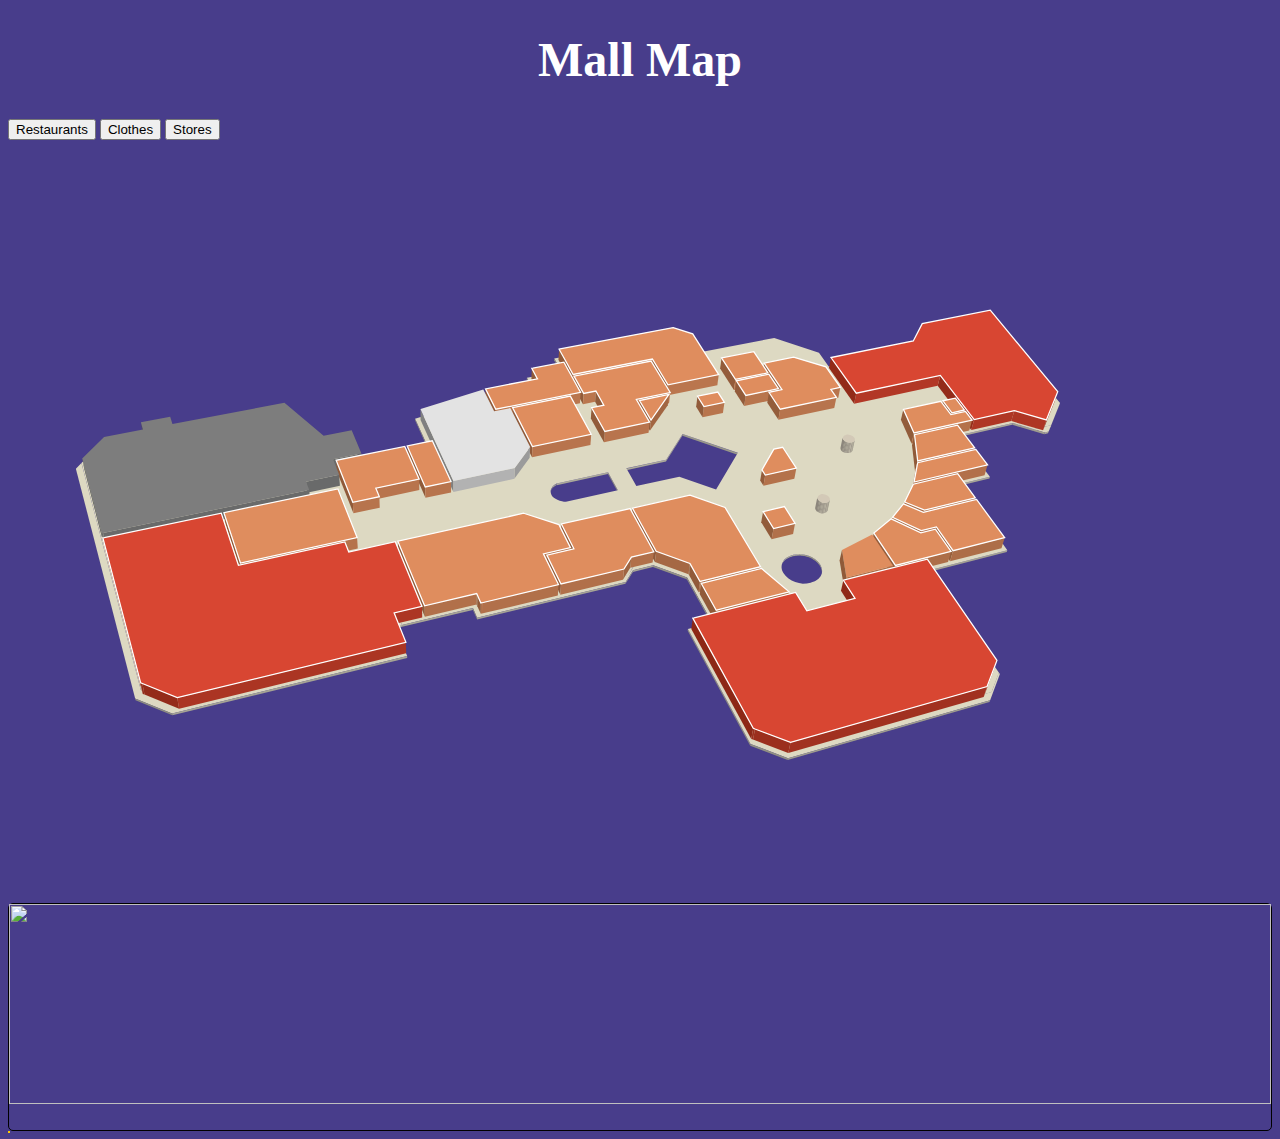
==== commit 005b685a: "mall map" ====
--- a/index.html
+++ b/index.html
@@ -14,222 +14,1743 @@
     <title>Document</title>
   </head>
   <body>
-    <h1>Iraq Map</h1>
-    <div class="row justify-content-center map">
+    <h1>Mall Map</h1>
+    <div class="row justify-content-evenly map">
+      <div class="col-2 d-flex flex-column justify-content-center">
+        <button
+          type="button"
+          onclick="showHighlights(['Restaurants'],'yellow')"
+          class="btn btn-warning mb-1"
+        >
+          Restaurants
+        </button>
+        <button
+          type="button"
+          onclick="showHighlights(['Clothes'],'green')"
+          class="btn btn-success mb-1"
+        >
+          Clothes
+        </button>
+        <button
+          type="button"
+          onclick="showHighlights(['Stores'],'red')"
+          class="btn btn-danger mb-1"
+        >
+          Stores
+        </button>
+      </div>
       <div class="col-7">
         <svg
+          version="1.1"
+          id="Layer_1"
           xmlns="http://www.w3.org/2000/svg"
-          xmlns:amcharts="http://amcharts.com/ammap"
           xmlns:xlink="http://www.w3.org/1999/xlink"
-          version="1.1"
-          viewbox="0 0 1000 1000"
+          x="0px"
+          y="0px"
+          width="100%"
+          height="100%"
+          viewBox="0 0 1000 600"
+          enable-background="new 0 0 1000 600"
+          xml:space="preserve"
         >
-          <g>
-            <a xlink:Title="Babil">
-              <path
-                id="IQ-BB"
-                title="Babil"
-                class="land"
-                data-title="Babil"
-                data-size="100m2"
-                d="M445.01,424.36L443.22,423.81L438,420.71L435.97,420.1L434,419.82L426.23,419.77L419,417.85L415.3,417.36L412.53,417.74L412.94,419.8L414.03,421.17L418.06,422.17L426,426.19L428.49,428.69L430.45,434.47L431.9,441.77L432.91,444.39L435.15,446.95L438.71,449.44L437.79,458.68L440.05,459.02L442.9,459.8L443.33,459.86L443.71,459.8L444.59,459.31L445.02,459.13L445.4,459.11L445.9,459.31L446.46,459.73L448.44,461.75L448.77,462.52L448.79,463.09L448.84,464.19L448.08,465L445.2,475.52L445.38,479.15L446.73,482.44L451.33,489.19L451.91,491.13L451.13,493.06L450.73,494.65L451.33,496.67L453.03,500.02L453.29,501.07L454.45,505.7L455.01,506.62L455.51,507.13L455.18,508.79L453.21,509.9L452.61,510.88L452.74,511.93L453.38,513.72L454.93,516.21L455.46,516.83L456.07,517.77L456.47,518.59L457.71,520.25L460.62,517.47L462.31,516.31L462.69,516.33L463.36,516.19L463.99,516.26L468.01,513.37L470.24,514.56L472.06,516.1L474.49,517.5L478.64,518.86L481.09,519.64L485.61,522.39L486.67,522.79L487.65,522.78L488.42,522.52L489.1,522.14L489.65,521.63L491.22,519.69L491.7,519.3L492.93,518.56L493.37,518.2L493.72,517.67L493.78,516.96L493.67,516.08L493.02,515.49L492.66,515.08L492.53,514.63L492.76,513.96L493.24,513.11L494.03,512.26L494.63,511.98L495.12,512.03L495.59,512.42L496.52,513.37L497.03,513.62L497.58,513.3L499.98,511.03L503.56,508.28L508.81,506.13L515.83,501.43L516.39,500.91L517.38,499.69L518.36,498.96L522.01,496.74L523.16,496.29L523.87,496.1L525.06,496.16L524.93,494.15L524.7,491.12L523.65,491.1L518.77,490.88L517.4,490.49L516.08,489.57L514.51,487.99L513.09,486.18L509.9,478.97L506.4,467.35L505.9,466.3L504.79,465.08L503.63,464.15L501.53,462.96L498.88,461.83L498.44,461.09L497.74,460.85L494.76,460.57L490.63,459.26L485.44,456.28L484.88,456.14L473.32,455.32L472.82,455.13L472.43,454.83L471.87,454.3L471.33,452.76L470.83,450.36L470.55,440.5L469.94,437.6L471.3,436.82L471.78,435.46L471.82,431.67L471.51,429.61L470.87,427.21L469.41,423.47L468.39,421.4L468.43,420.25L468.42,420.25L454.87,419.56L452.78,418.97L451.73,418.8L450.66,418.96L448.22,422.4L446.73,423.87L445.01,424.36z"
-              />
-            </a>
-            <a xlink:Title="Al-Anbar">
-              <path
-                id="IQ-AN"
-                title="Al-Anbar"
-                class="land"
-                data-title="Al-Anbar"
-                data-size="500m2"
-                d="M267.91,244.29L262.6,243.94L251.81,239.71L229.45,230.42L223.97,229.54L210.17,225.57L199.68,224.58L197.93,224.53L198.4,240.98L199.09,258.38L198.9,260.98L198.2,263.43L184.18,290.64L184.18,290.65L181.25,297.16L179.39,299.8L177,301.36L156.95,306.76L144.97,314.02L135.94,319.5L126.91,324.96L117.88,330.43L114.7,332.35L108.85,335.89L99.82,341.35L90.8,346.8L81.76,352.24L72.74,357.69L63.71,363.13L54.67,368.57L45.64,374L36.61,379.43L27.58,384.86L18.55,390.29L9.52,395.71L0.49,401.13L4.29,415.07L7.68,427.59L10.51,437.95L14.23,451.77L18.09,466.02L23.57,486.28L17.27,488.27L17.16,488.3L17.13,488.37L17.16,488.49L17.27,488.65L21.25,502.55L21.86,504L22.69,504.47L38.16,500.18L39.84,501.17L41.04,504.14L42.75,510.65L40.66,513.71L30.84,522.1L30.86,522.84L31.09,522.77L31.33,522.69L31.56,522.61L31.79,522.53L47.94,525.31L64.09,528.09L80.23,530.87L96.37,533.64L102.92,534.76L102.93,534.76L102.94,534.76L102.96,534.77L130.8,540.15L135.2,541.87L139.75,544.54L148.14,549.58L155.3,553.88L162.48,558.16L169.64,562.46L176.8,566.75L183.96,571.04L191.13,575.32L198.29,579.6L205.46,583.89L212.62,588.16L219.77,592.44L226.94,596.72L234.11,600.99L241.27,605.26L248.43,609.53L255.6,613.79L262.76,618.06L270.04,622.39L275.45,627.1L282.36,633.1L289.26,639.09L296.15,645.08L303.06,651.06L310.8,657.81L318.53,664.55L326.27,671.29L327.86,672.67L328.47,671.71L330.59,666.62L335.89,656.71L338.32,650.85L339.36,647.52L340.36,639.13L340.64,638.19L341.25,636.76L344.06,631.94L348.66,625.42L349.26,624.11L349.8,622.11L350.35,617.44L350.62,616.25L353.84,607.75L354.18,605.7L354.12,604.29L353.81,603.6L353.66,602.79L353.66,601.53L353.89,599.88L354.65,597.56L363.32,578.93L364.52,575.38L364.98,572.7L365.08,569.64L366.24,567.53L378.95,548.63L381.31,546.06L382.82,544.9L384.15,544.28L385.85,544.12L386.48,543.97L388.91,542.36L389.88,541.95L395.08,541.14L396.4,540.65L397.49,539.97L399.57,538.29L407.17,534.06L408.57,532.72L410.01,530.98L410.44,528.09L410.53,526.19L401.94,517.99L397.99,514.62L384.53,504.5L365.29,484.97L363.32,482.01L362.75,479.07L367.1,476.77L370.93,475.31L380.93,473.89L382.67,473.64L383.56,473.39L385.77,471.93L401.05,458.39L407.52,455.22L414.44,454.35L423.79,454.35L437.79,458.68L438.71,449.44L435.15,446.95L432.91,444.39L431.9,441.77L430.45,434.47L428.49,428.69L426,426.19L418.06,422.17L414.03,421.17L412.94,419.8L412.53,417.74L415.3,417.36L419,417.85L426.23,419.77L434,419.82L435.97,420.1L438,420.71L443.22,423.81L445.01,424.36L446.73,423.87L448.22,422.4L450.66,418.96L449.71,417.93L447.52,416.55L446.57,415.6L445.76,413.92L445.37,411.93L445.35,409.88L445.68,408L446.65,406.08L449.23,403.3L450.01,401.39L450,400.89L449.89,400.46L449.65,400.53L447.19,395.1L441.17,394.74L438.4,392.81L435.37,391.91L438.1,389.77L437.29,388.87L435.5,385.77L432.94,379.35L431.44,376.55L430.17,375.15L427.32,372.55L424.85,371.81L411.15,372.15L403.75,369.69L393.72,365.65L384.95,364.17L380.63,362.56L369.4,352.72L356.31,339.52L350.71,332.02L346.43,321.59L345.62,316.37L344.38,311.09L342.29,308.07L341.65,305.11L341.27,298.96L339.73,290.49L329.96,296.08L327.35,295.72L323.81,293.7L307.96,280.63L304.7,266.25L304.58,244.5L304,243.1L286.2,245.52L283.73,244.45L280.87,243.1L279.39,242.78L267.91,244.29z"
-              />
-            </a>
-            <a xlink:Title="Diyala">
-              <path
-                id="IQ-DI"
-                title="Diyala"
-                class="land"
-                data-title="Diyala"
-                data-size="200m2"
-                d="M573.88,250.04L573.88,250.04L573.36,248.93L572.58,239.79L572.68,239.11L572.87,238.94L573.1,238.98L573.73,238.92L574.06,238.96L574.42,239.1L574.74,239.16L575.14,239.15L575.51,239.06L575.83,238.95L576.08,238.78L575.2,237.35L569.62,231.4L569.16,230.68L568.78,230.28L568.16,229.75L567.62,229.41L567.09,229.42L566.6,229.73L565.88,230.52L565.77,231.03L565.7,231.71L565.4,232.22L564.96,232.84L564.08,233.87L563.66,234.52L563.32,235.33L563.1,235.7L562.44,236.02L562.22,236.16L561.98,236.38L561.78,236.49L561.65,236.43L561.63,236.22L561.65,235.94L561.58,235.72L561.4,235.53L561.13,235.64L560.81,235.96L560.32,236.87L560.11,237.4L560.16,238.19L560.37,238.42L560.59,238.47L560.86,238.36L561.04,238.31L561.17,238.48L561.08,238.8L560.72,239.54L560.03,239.97L559.7,240.39L559.42,241.82L558.62,242.53L558.8,243.12L559.03,243.19L559.81,243.25L560.11,243.31L560.36,243.43L560.49,243.61L560.51,243.83L560.49,244.11L560.49,244.37L560.28,245.01L559.85,245.92L557.97,248.95L557.3,249.85L555.2,251.77L554.96,251.79L554.69,251.73L554.43,251.77L554.22,251.97L554.16,252.5L554,252.99L553.64,253.61L552.84,254.48L552.22,256L551.94,257.16L551.26,258.99L551.14,259.41L550.97,259.72L550.48,259.95L550.09,260.27L549.71,260.78L548.64,263.6L547.75,265.2L547.45,265.93L547.28,266.47L547.27,266.77L547.18,267.18L547.17,267.54L547.19,267.88L547.27,268.14L547.32,268.41L547.28,268.69L547.07,269.44L546.86,269.92L545.93,271.54L545.66,272.46L545.63,272.75L545.56,273.01L545.16,273.52L544.58,274L543.06,274.86L542.22,275.2L541.5,275.37L541,275.38L540.18,275.56L539.88,275.59L539.27,275.54L538.18,276.49L529.28,287.22L526.61,288.81L526.38,287.27L526.23,286.81L526.02,286.5L525.69,286.44L525.43,286.44L525.14,286.4L524.51,286.19L524.27,285.99L524.08,285.56L524.07,285.17L524.66,284.08L524.89,283.43L525.01,282.82L525.03,282.28L524.96,281.78L524.47,280.3L524.37,279.7L524.35,279.12L524.46,278.66L524.68,278.22L525.81,276.95L526.18,276.43L526.3,276.05L526.3,275.62L525.38,273.09L524.93,270.83L524.85,270.15L524.84,269.68L524.89,269.2L524.88,268.58L524.53,266.34L524.3,262.83L524.03,261.92L523.34,260.86L522.71,260.07L521.6,259.13L520.79,258.7L519.77,258.37L518.03,258.16L517.1,258.26L516.37,258.46L514.46,259.59L513.99,259.73L513.43,259.61L512.91,259.21L512.13,258.15L510.43,256.45L506.08,253.58L502.22,257.14L499.53,258.53L497.41,259.36L496.45,260.13L495.92,260.91L495.87,261.56L495.96,262.2L496.02,263.03L495.68,264.13L494.59,265.96L493.01,267.59L491.84,268.54L490.84,268.98L488.54,269.66L486.87,270.61L486.08,271.33L485.69,271.98L485.69,272.56L485.86,273.17L486.21,273.8L486.6,274.39L486.87,275.55L486.74,277.01L485.46,279.75L484.43,281.16L483.26,282.29L481.92,283.2L480.53,284.4L479.62,285.48L479.09,286.47L478.68,287.66L478.43,287.69L478,287.43L475.02,284.73L474.14,284.14L473.42,283.8L472.16,283.5L470.54,282.82L469.82,282.41L469.48,282.59L468.53,283.84L468.35,284.38L468.27,284.76L468.22,285.69L469.46,288.9L469.43,289.45L469.23,290.2L468.25,291.09L468.15,291.35L468.25,291.46L468.47,291.45L468.77,291.58L469.07,291.9L469.44,292.68L469.35,293.06L469.07,293.32L468.29,293.57L467.97,293.6L467.59,293.68L467.27,293.94L466.89,294.62L466.83,294.98L466.89,295.14L467.04,295.05L467.24,294.89L467.45,294.82L467.72,294.99L467.67,295.22L467.5,295.49L467.12,295.95L467.12,296.23L467.29,296.41L467.6,296.48L467.87,296.41L468.32,296.13L468.58,296.09L468.82,296.28L468.77,296.55L468.62,296.89L468.34,297.81L468.15,298.13L467.6,298.71L467.69,299.06L467.88,299.55L468.16,300.53L468.12,301.33L467.57,303.18L466.76,304.94L466.13,305.94L466.13,306.37L466.36,306.93L466.81,307.6L467.56,308.46L468.19,308.96L468.77,309.29L469.72,310.47L468.6,311.21L468.82,313.17L468.75,313.56L468.47,313.81L468.06,313.95L467.45,314.36L467.29,314.91L467.31,316.71L467.14,317.12L466.91,317.21L466.66,317.01L466.2,316.5L465.95,316.45L465.61,316.64L465.29,316.9L465.01,317.06L464.73,317.11L463.79,317.16L463.07,317.42L462.74,317.64L461.05,320.15L460.72,320.87L460.52,321.67L460.34,321.97L460.09,322.12L459.82,322.1L459.67,321.99L459.65,321.84L459.85,321.38L459.82,321.09L459.67,320.88L459.19,320.96L458.91,321.31L458.58,321.86L458.35,322.49L458.01,322.79L457.66,322.93L456.67,322.88L455.92,323.05L455.63,323.26L455.64,323.5L455.82,323.76L455.98,324.12L456.06,326.46L455.96,326.73L455.78,326.85L454.82,326.88L454.14,327.04L453.82,327.32L453.66,327.67L453.76,328.05L454.36,329.1L454.47,329.44L454.47,329.86L454.27,330.48L453.95,330.8L452.2,332.02L452.07,332.35L452.5,333.02L452.61,333.51L452.02,335.14L451.8,336.36L450.89,337.67L450.84,338.15L450.85,338.97L451.11,339.22L451.49,339.31L452.08,339.24L452.74,339.05L454.97,338.78L457.15,339.11L457.65,339.32L458.38,339.64L462.16,343.07L463.13,344.3L463.77,345.83L464.03,347.72L463.95,349.55L463.47,351.27L460.68,355.66L459.16,359.87L459,360.76L458.99,361.66L459.19,362.55L459.61,363.38L460.16,364.08L461.78,365.72L461.98,366.13L461.98,366.55L460.84,368.38L460.51,369.1L459.3,374.4L460.24,376.66L459.98,379.09L459.3,381.63L456.09,384.51L454.67,385.55L452.76,387.33L451.55,388.79L447.19,395.1L449.65,400.53L449.89,400.46L454.14,399.3L455.21,395.86L455.76,395.18L456.24,395.27L462.09,395.51L462.9,395.68L464.53,396.57L464.53,396.57L467.57,399.27L470.14,397.3L470.42,397.57L470.75,398.02L470.87,399.12L471.07,400.01L471.51,401.38L471.56,401.66L471.51,401.81L471.46,402.04L471.39,403.22L470.97,404.17L471.08,407.06L471.18,410.02L470.98,410.74L470.73,411.39L470.34,411.63L470.04,411.61L470.02,411.34L470.22,411.04L470.22,410.15L469.66,411.71L469.84,412.53L470.16,413.22L470.2,413.63L470.1,414.01L469.59,414.62L469.34,414.87L468.55,416.03L468.43,420.25L468.39,421.4L469.41,423.47L470.87,427.21L471.51,429.61L471.82,431.67L471.78,435.46L471.3,436.82L473.12,437.38L473.34,437.26L473.7,437L474.01,436.41L474.41,435.46L475.22,434.1L476.03,431.56L476.61,430.18L477.19,429.88L477.69,430.8L478.4,432.71L478.83,433.59L479.35,434.31L479.99,434.89L480.74,435.4L481.58,435.83L482.5,436.13L483.43,436.17L484.29,435.83L485.22,435.06L485.59,434.9L485.12,433.44L484.86,432.98L484.4,431.91L485.16,430.75L486.61,429.31L490.16,426.57L491.95,423.91L493.77,421.69L495.36,420.41L497.81,420.54L507.22,422.84L510.09,423.06L518.02,422.18L543.61,429.57L548.36,430.97L549.02,430.7L549.96,430.18L550.98,428.84L552.3,427.43L555.43,424.77L556,424.17L557.87,421.34L560,418.73L561.09,417.12L561.85,415.06L562.18,413.7L562.71,412.64L563.5,411.5L566.35,408.07L567.26,406.67L567.73,406.17L568.1,405.99L568.44,406.08L568.77,406.23L569.09,406.31L569.44,406.27L570.68,405.7L571.64,405.1L572.33,404.44L573.2,403.38L577.02,400.56L577.67,400.25L578.16,400.07L578.61,400.05L579.3,399.87L580.28,399.48L582.2,398.31L583.08,397.62L583.67,396.88L584.65,393.37L584.95,392.75L586.25,390.52L587.62,388.97L587.62,388.97L587.52,388.91L587.1,388.83L586.69,388.91L586.29,389.14L584.78,390.58L582.31,390.9L579.88,390.33L578.48,389.13L579.76,387.44L583.63,385.07L584.64,383.59L584.06,381.43L582.33,380.23L580.89,378.76L581.21,375.75L579.44,376.19L575.48,376.25L573.99,376.89L571.61,379.18L570.27,380.08L568.84,380.43L568.29,379.75L568.31,376.26L568.03,375.54L567.75,374.78L563.9,372.01L562.66,370.77L561.54,369.17L560.73,367.58L560.16,365.84L559.81,363.86L559.22,362.23L558.15,361.04L556.89,359.98L555.8,358.76L548.53,345.51L548.38,345.38L548.2,345.29L548,345.26L545.58,345.64L543.46,345.5L541.61,344.45L539.92,342.08L541.67,341.28L542.46,340.74L543.14,340.04L543.15,340.04L543.15,340.03L544.4,337.29L545.09,334.78L546.01,332.59L548,330.84L549.2,329.55L552.5,326.84L553.33,325.72L553.33,324.62L552.86,323.77L552.26,322.92L551.87,321.79L552.03,320.88L553.18,319.01L553.59,318.12L554.67,313.37L554.84,310.93L554.39,308.69L553.14,306.75L551.45,305.67L549.63,305.68L548,306.99L546.49,305.87L545.44,303.73L542.92,295.59L543.71,294.29L548,293.32L548.59,292.78L549.12,292.16L549.59,291.44L549.97,290.65L550.09,287.72L549.41,283.71L549.75,280.99L552.93,281.92L555.73,283.41L558.25,284.02L563.87,284.46L565.66,285.1L566.15,284.99L566.48,284.35L566.7,283.3L566.72,282.24L566.48,281.59L565.57,280.3L565.31,278.62L565.27,276.76L565.01,274.88L564.68,274.19L564.26,273.7L563.86,273.1L563.6,272.04L563.32,271.23L562.72,270.51L561.98,269.94L561.31,269.55L560.09,268.17L560.72,266.56L562.99,263.95L563.24,262.81L563.05,260.8L563.31,259.61L564.11,258.48L565.14,258.05L567.47,257.8L569.73,256.22L570.14,253.79L569.98,251.27L570.52,249.35L572.41,249.26L573.88,250.04z"
-              />
-            </a>
-            <a xlink:Title="Sulaymaniyah">
-              <path
-                id="IQ-SU"
-                style="--dif-color: red"
-                title="As-Sulaymaniyah"
-                class="land"
-                data-title="Al-Sulaymaniah"
-                data-size="900m2"
-                d="M517.91,99.34L515.7,98.3L514.76,97.22L514.46,96.3L514.32,95.3L513.93,93.98L513.28,93.01L512.58,92.33L512.05,91.49L511.98,90.06L510.93,88.92L509.64,87.8L509.64,87.81L509.31,88.78L508.86,89.78L507.75,91.46L506.84,92.11L505.67,92.55L502.85,92.35L499.36,91.48L497.69,91.52L495.89,91.92L491.65,94.06L488.08,95.01L484.35,95.6L482.01,94.91L480.66,94.72L478.96,95.28L476.46,97.18L474.89,99.02L473.98,100.36L471.29,102.75L471.26,104.9L471.72,106.08L476.42,113.27L477.21,112.36L477.74,111.97L478.6,112.01L479.41,112.69L483.51,117.66L483.97,118.42L484.2,119.26L483.44,120.12L481.54,121.01L480.91,121.49L480.48,122.31L480.03,123L479.4,123.64L477.64,125.06L478,126.34L478.43,127.27L486.62,133.12L488.49,133.92L489.46,134.56L490.24,135.21L496.22,142.46L498.8,144.88L500.82,146.3L506.35,149.06L506.89,149.73L507.01,150.02L507.04,150.29L506.99,150.52L506.87,150.75L506.69,151.35L506.53,151.63L506.01,152.06L505.42,152.27L504.56,152.39L502.69,152.34L501.91,152.12L501.48,151.84L501.33,151.62L501.15,151.5L500.97,151.36L500.59,150.96L500.31,150.79L499.91,150.72L499.04,150.85L498.76,150.81L498.25,150.59L497.96,150.56L497.31,150.69L497.08,150.83L497.03,151.1L497.91,152.74L498,152.99L497.54,153.62L496.29,154.06L495.51,154.85L495.26,154.93L495.06,154.79L494.89,154.24L494.81,152.74L494.66,152.46L494.4,152.26L494.1,152.15L493.84,152.16L493.5,152.49L493.27,152.81L493.14,153.13L493.06,153.8L492.99,154.13L492.74,154.35L492.36,154.31L491.7,153.78L491.4,153.33L491.04,152.93L490.68,152.78L490.17,152.74L489.47,153L489.03,153.29L488.56,153.47L488.13,153.43L487.66,153.03L487.25,152.35L486.82,152.23L486.19,152.19L484.24,152.8L483.77,152.87L483.36,152.8L483.06,152.38L483.03,152.09L483.05,151.84L483.03,151.6L482.88,151.38L482.65,151.23L482.29,151.22L481.4,151.74L481.09,151.79L480.76,151.46L480.54,151.13L480.16,150.95L479.92,150.91L478.43,151.61L482.93,161.55L485.01,163.82L486.87,166.38L490.66,169.76L491.34,171.75L491.41,173.43L490.03,175.92L489.7,176.98L489.52,179.55L489.19,180.72L488.94,184.33L488.65,187.22L488.85,188.2L489.41,189.21L491.14,191.17L492.71,193.33L492.81,194.48L492.38,195.88L491.55,197.56L488.57,201.62L487.95,203.57L488.19,205.06L488.7,206.75L489.02,208.24L488.67,209.79L487.79,211.91L487.56,213.25L487.33,213.87L487.04,214.31L486.43,214.5L485.68,214.92L484.7,215.61L483.86,216.87L483.54,217.78L483.49,218.63L483.62,219.37L484.17,220.75L483.95,221.59L483.08,222.43L476.72,224.44L473.1,227.51L481.34,236.19L482.68,236.83L484.52,237.33L485.92,236.83L494.86,237.21L497.91,237.77L504.93,242.7L505.92,243.9L506.12,244.33L506.2,244.71L506.15,245.16L505.88,246.5L506.08,253.58L510.43,256.45L512.13,258.15L512.91,259.21L513.43,259.61L513.99,259.73L514.46,259.59L516.37,258.46L517.1,258.26L518.03,258.16L519.77,258.37L520.79,258.7L521.6,259.13L522.71,260.07L523.34,260.86L524.03,261.92L524.3,262.83L524.53,266.34L524.88,268.58L524.89,269.2L524.84,269.68L524.85,270.15L524.93,270.83L525.38,273.09L526.3,275.62L526.3,276.05L526.18,276.43L525.81,276.95L524.68,278.22L524.46,278.66L524.35,279.12L524.37,279.7L524.47,280.3L524.96,281.78L525.03,282.28L525.01,282.82L524.89,283.43L524.66,284.08L524.07,285.17L524.08,285.56L524.27,285.99L524.51,286.19L525.14,286.4L525.43,286.44L525.69,286.44L526.02,286.5L526.23,286.81L526.38,287.27L526.61,288.81L529.28,287.22L538.18,276.49L539.27,275.54L539.88,275.59L540.18,275.56L541,275.38L541.5,275.37L542.22,275.2L543.06,274.86L544.58,274L545.16,273.52L545.56,273.01L545.63,272.75L545.66,272.46L545.93,271.54L546.86,269.92L547.07,269.44L547.28,268.69L547.32,268.41L547.27,268.14L547.19,267.88L547.17,267.54L547.18,267.18L547.27,266.77L547.28,266.47L547.45,265.93L547.75,265.2L548.64,263.6L549.71,260.78L550.09,260.27L550.48,259.95L550.97,259.72L551.14,259.41L551.26,258.99L551.94,257.16L552.22,256L552.84,254.48L553.64,253.61L554,252.99L554.16,252.5L554.22,251.97L554.43,251.77L554.69,251.73L554.96,251.79L555.2,251.77L557.3,249.85L557.97,248.95L559.85,245.92L560.28,245.01L560.49,244.37L560.49,244.11L560.51,243.83L560.49,243.61L560.36,243.43L560.11,243.31L559.81,243.25L559.03,243.19L558.8,243.12L558.62,242.53L559.42,241.82L559.7,240.39L560.03,239.97L560.72,239.54L561.08,238.8L561.17,238.48L561.04,238.31L560.86,238.36L560.59,238.47L560.37,238.42L560.16,238.19L560.11,237.4L560.32,236.87L560.81,235.96L561.13,235.64L561.4,235.53L561.58,235.72L561.65,235.94L561.63,236.22L561.65,236.43L561.78,236.49L561.98,236.38L562.22,236.16L562.44,236.02L563.1,235.7L563.32,235.33L563.66,234.52L564.08,233.87L564.96,232.84L565.4,232.22L565.7,231.71L565.77,231.03L565.88,230.52L566.6,229.73L567.09,229.42L567.62,229.41L568.16,229.75L568.78,230.28L569.16,230.68L569.62,231.4L575.2,237.35L576.08,238.78L575.83,238.95L575.51,239.06L575.14,239.15L574.74,239.16L574.42,239.1L574.06,238.96L573.73,238.92L573.1,238.98L572.87,238.94L572.68,239.11L572.58,239.79L573.36,248.93L573.88,250.04L573.88,250.04L574.85,250.56L577.05,251.33L578.29,249.67L578.91,247.23L579.61,245.41L579.82,243.54L579.07,240.96L579.07,240.94L578.83,239.58L578.85,238.26L579.24,237.11L580.11,236.25L580.64,236.07L581.79,235.96L582.28,235.71L582.45,235.24L582.22,234.01L582.31,233.54L583.43,231.67L584,231.44L585.21,231.86L586.93,232.98L587.77,233.33L588.83,233.25L591.27,234.31L592.57,233.97L593.77,232.85L595.96,231.53L596.78,231.44L598.24,231.82L600.32,231.13L601.33,230.93L602.21,230.46L602.86,229.25L601.17,227.27L602.27,224.46L604.03,221.43L604.34,218.8L603.11,217.76L599.95,217.79L598.81,217L598.59,215.42L599.31,214.15L600.32,212.93L600.75,211.92L600.92,211.52L600.33,208.57L598.38,206.3L593.87,202.26L588.64,193.86L587.58,190.97L587.55,190.04L587.75,189.24L588.18,188.58L588.83,188.08L589.15,187.68L589.26,187.27L589.14,186.84L588.83,186.42L587.91,184.52L587.2,182.49L587.57,182.38L587.96,182.38L590.46,183.15L590.69,181.76L589.89,177.9L589.9,176.24L590.18,174.48L590.83,172.89L591.87,171.74L593.55,171.15L599.26,171.32L600.94,170.94L605.03,168.75L608.24,168.93L609.95,168.74L611.22,167.51L612.33,165.86L614.82,164.28L616.11,163.11L617.07,161.46L617.23,159.89L616.62,158.54L615.26,157.57L613.5,157.39L612.04,158.11L610.64,159.09L609.09,159.66L605.63,160.42L603.87,160.49L602.23,159.78L601.56,159.23L601.06,158.67L600.71,157.98L600.31,155.92L599.92,155.56L599.32,155.46L596.81,154.5L595.46,154.47L594.14,154.97L592.56,155.88L590.92,156.41L585.72,156.18L583.1,157.09L582.26,157L581.42,156.73L580.58,156.69L578.61,158.39L577.03,159.18L575.35,159.3L574.02,158.39L573.11,158.2L570.03,159.13L568.56,158.72L567.55,157.39L565.47,152.19L561.68,146.82L559.25,144.57L557.03,144.15L555.97,143.48L552.96,140.68L549.81,139.53L548,138.86L545.86,138.9L543.15,140.25L541.7,140.66L541.69,140.67L541.68,140.68L541.66,140.68L541.65,140.68L540.04,141.8L538.23,142.41L536.47,142.17L535.04,140.68L535.02,140.68L535.01,140.67L535.01,140.67L535.01,140.65L534.48,139.03L534.96,136.94L535.96,134.87L536.97,133.26L537.31,131.24L536.27,129.2L533.74,125.89L533.32,123.77L533.52,119.1L533.14,117.16L531.95,115.98L530.44,114.78L529.97,113.56L531.95,112.28L530.41,110.32L529.85,108.55L529.64,104.19L529.25,101.84L528.37,99.29L526.93,97.48L524.87,97.32L520.29,99.15L517.91,99.34z"
-              />
-            </a>
-            <a xlink:Title="Wasit">
-              <path
-                id="IQ-WA"
-                title="Wasit"
-                class="land"
-                data-title="Wasit"
-                data-size="400m2"
-                d="M597.8,426.13L599.13,425.87L600.85,424.56L603.05,422.37L604.17,420.99L604.76,419.74L604.71,418.86L603.76,418.26L603.4,417.35L603.45,416.55L603.95,414.68L603.93,413.67L603.2,412.03L602.06,410.87L599.46,408.76L596.21,404.15L593.48,401.5L593.06,400.08L593.01,398.44L592.76,396.46L592.1,394.61L591.18,392.92L588.43,389.48L588.18,389.29L587.93,389.14L587.62,388.97L587.62,388.97L586.25,390.52L584.95,392.75L584.65,393.37L583.67,396.88L583.08,397.62L582.2,398.31L580.28,399.48L579.3,399.87L578.61,400.05L578.16,400.07L577.67,400.25L577.02,400.56L573.2,403.38L572.33,404.44L571.64,405.1L570.68,405.7L569.44,406.27L569.09,406.31L568.77,406.23L568.44,406.08L568.1,405.99L567.73,406.17L567.26,406.67L566.35,408.07L563.5,411.5L562.71,412.64L562.18,413.7L561.85,415.06L561.09,417.12L560,418.73L557.87,421.34L556,424.17L555.43,424.77L552.3,427.43L550.98,428.84L549.96,430.18L549.02,430.7L548.36,430.97L543.61,429.57L518.02,422.18L510.09,423.06L507.22,422.84L497.81,420.54L495.36,420.41L493.77,421.69L491.95,423.91L490.16,426.57L486.61,429.31L485.16,430.75L484.4,431.91L484.86,432.98L485.12,433.44L485.59,434.9L485.22,435.06L484.29,435.83L483.43,436.17L482.5,436.13L481.58,435.83L480.74,435.4L479.99,434.89L479.35,434.31L478.83,433.59L478.4,432.71L477.69,430.8L477.19,429.88L476.61,430.18L476.03,431.56L475.22,434.1L474.41,435.46L474.01,436.41L473.7,437L473.34,437.26L473.12,437.38L471.3,436.82L469.94,437.6L470.55,440.5L470.83,450.36L471.33,452.76L471.87,454.3L472.43,454.83L472.82,455.13L473.32,455.32L484.88,456.14L485.44,456.28L490.63,459.26L494.76,460.57L497.74,460.85L498.44,461.09L498.88,461.83L501.53,462.96L503.63,464.15L504.79,465.08L505.9,466.3L506.4,467.35L509.9,478.97L513.09,486.18L514.51,487.99L516.08,489.57L517.4,490.49L518.77,490.88L523.65,491.1L524.7,491.12L524.93,494.15L525.06,496.16L529.79,496.81L530.31,498.34L532.36,499.22L538.13,499.92L539.07,501.36L540.86,501.9L541.16,502.7L541.02,503.61L539.94,506.21L539.74,507.58L540.18,509.03L541.4,510.46L549.52,518.15L551.02,520.16L552.02,521.97L552.81,523.16L554.1,524.01L559.25,525.92L564.88,527.59L565.14,528.75L564.54,529.27L564.23,529.71L564.27,530.32L568.12,539.25L576.31,539.78L581.31,537.68L581.75,537.68L582.13,537.99L582.45,537.97L582.77,537.79L583.14,537.38L583.36,537.28L583.57,537.37L583.79,537.61L584.19,537.91L584.58,537.83L587.41,535.7L588.08,535.49L588.8,535.55L589.56,535.78L590.83,536.03L591.42,536.01L591.78,535.82L592.08,535.09L592.51,534.71L595.22,533.78L616.44,533.7L626.63,533.32L629.89,533.71L632.82,535.23L635.9,536.02L637.62,535.81L639.82,521.34L638.84,519.55L637.24,517.15L627.29,512.83L625.77,511.62L625.52,510.17L625.98,508.43L629.41,498.54L629.53,497.71L629.21,496.93L628.83,496.35L627.5,495.26L626.78,494.5L626.86,493.64L627.37,492.54L628.5,490.76L628.75,490.15L629.02,488.76L629.3,487.78L629.4,486.74L629.3,480.84L629.81,476.2L635.12,460.06L635.73,459.13L637.54,457.85L638.3,456.9L639.57,454.66L639.57,454.66L631.95,450.24L629.66,447.93L621.52,444.04L612.85,441.34L603.22,442.43L598.44,441.85L596.7,437.95L596.7,437.94L597.71,436.75L599.07,435.64L600.28,434.38L600.82,432.73L600.35,431.39L599.18,430.34L597.64,429.68L594.05,429.27L592.91,428.29L592.99,427.11L594.64,426.19L596.43,426.02L597.8,426.13z"
-              />
-            </a>
-            <a xlink:Title="Maysan">
-              <path
-                id="IQ-MA"
-                title="Maysan"
-                class="land"
-                data-title="Maysan"
-                data-size="700m2"
-                d="M676.95,486.48L652.36,464.99L648.98,461.13L643.63,457.89L639.88,454.84L639.57,454.66L639.57,454.66L638.3,456.9L637.54,457.85L635.73,459.13L635.12,460.06L629.81,476.2L629.3,480.84L629.4,486.74L629.3,487.78L629.02,488.76L628.75,490.15L628.5,490.76L627.37,492.54L626.86,493.64L626.78,494.5L627.5,495.26L628.83,496.35L629.21,496.93L629.53,497.71L629.41,498.54L625.98,508.43L625.52,510.17L625.77,511.62L627.29,512.83L637.24,517.15L638.84,519.55L639.82,521.34L637.62,535.81L635.9,536.02L632.82,535.23L629.89,533.71L626.63,533.32L616.44,533.7L618.26,535.53L619.27,536.85L619.4,537.66L618.06,538.01L616.7,538.83L615.91,540.44L618.04,545.01L624.36,555.5L624.25,557.76L623.97,559.05L625.85,563.91L629.05,567.52L631.58,568.99L632.07,569.53L634.61,573.63L635.95,575L638.58,577.2L639.45,578.25L640.05,579.77L640.26,581.26L639.95,583.19L639.51,584.37L638.66,586.11L638.56,587.35L638.61,588.24L639.93,592.19L647.2,596.73L648.19,597.51L649.12,598.44L650.16,599.84L650.65,600.81L650.91,601.66L650.99,602.51L650.96,603.57L650.6,606.97L650.59,607.98L650.69,608.89L650.87,609.68L651.16,610.36L651.73,611.11L655.26,613.97L656.39,615.06L659.59,616.74L668.18,616.61L682.48,617.63L683.38,611.76L684.91,609.38L686.57,607.97L689.41,606.64L700.74,603.67L704.42,603.37L716.07,604.53L727.39,607.43L727.42,607.44L727.62,591.06L740.07,557.13L740.55,554.96L740.32,552.91L739.2,551.2L735.99,548.77L734.67,547.3L734.38,546.58L733.96,544.89L733.5,544.02L732.88,543.44L731.4,542.47L730.85,541.7L727.93,536.45L727.54,534.75L727.54,534.74L726.74,533.03L723.88,531.63L722.63,530.19L720.77,526L719.56,524.25L719.38,524L717.81,523.34L716.57,523.19L715.85,522.36L715.19,521.37L714.14,520.7L712.86,520.34L712.3,519.9L712.23,519.14L712.4,517.79L712.72,516.75L713.2,515.9L713.64,514.96L713.76,513.62L713.34,512.37L711.75,511.15L711.31,509.92L710.51,509.53L709.99,508.98L708.55,506.97L708.24,506.43L707.86,505.9L705.42,503.57L705.05,503.02L704.5,501.71L704.51,501.23L704.84,500.87L705.56,499.07L706.02,498.54L706.31,497.91L706.18,496.79L705.73,496.08L703.55,494.41L702.18,492.65L701.26,491.16L700.22,489.95L698.47,489.02L693.85,487.43L692.7,487.36L688.96,489.43L687.52,489.98L684.64,490.29L682.06,489.72L679.58,488.41L676.97,486.49L676.97,486.48L676.95,486.48z"
-              />
-            </a>
-            <a xlink:Title="Dhi-Qar">
-              <path
-                id="IQ-DQ"
-                title="Dhi-Qar"
-                class="land"
-                data-title="Dhi-Qar"
-                data-size="200m2"
-                d="M659.59,616.74L656.39,615.06L655.26,613.97L651.73,611.11L651.16,610.36L650.87,609.68L650.69,608.89L650.59,607.98L650.6,606.97L650.96,603.57L650.99,602.51L650.91,601.66L650.65,600.81L650.16,599.84L649.12,598.44L648.19,597.51L647.2,596.73L639.93,592.19L638.61,588.24L638.56,587.35L638.66,586.11L639.51,584.37L639.95,583.19L640.26,581.26L640.05,579.77L639.45,578.25L638.58,577.2L635.95,575L634.61,573.63L632.07,569.53L631.58,568.99L629.05,567.52L625.85,563.91L623.97,559.05L624.25,557.76L624.36,555.5L618.04,545.01L615.91,540.44L616.7,538.83L618.06,538.01L619.4,537.66L619.27,536.85L618.26,535.53L616.44,533.7L595.22,533.78L592.51,534.71L592.08,535.09L591.78,535.82L591.42,536.01L590.83,536.03L589.56,535.78L588.8,535.55L588.08,535.49L587.41,535.7L584.58,537.83L584.19,537.91L583.79,537.61L583.57,537.37L583.36,537.28L583.14,537.38L582.77,537.79L582.45,537.97L582.13,537.99L581.75,537.68L581.31,537.68L576.31,539.78L568.12,539.25L567.57,541.62L567.45,543L567.52,544.98L570.78,555.01L573.03,567.72L575.61,570.7L576.06,572.11L575.96,572.57L575.91,573.91L576.03,575.19L575.96,575.89L575.78,576.36L575.46,576.48L575.1,576.4L574.28,575.75L573.85,575.48L573.4,575.31L572.93,575.67L572.53,576.41L572.01,578.48L572.04,579.34L572.32,579.9L572.75,580.07L573.22,580.18L573.68,580.81L574.12,581.9L574.67,584.83L574.77,586.09L574.5,587.2L568.87,594.27L567.97,596.04L568.18,597.37L570.47,597.78L574.97,597.97L570.28,609.09L569.36,612.16L569.55,613.18L571.13,613.83L571.44,614.18L572.41,614.96L573.07,615.26L573.56,615.5L573.83,616.47L573.73,618.14L573.25,621.07L572.67,622.05L571.67,622.21L570.02,621.62L568.78,621.76L568.16,623.05L567.77,625.49L567.32,627.25L566.98,630.08L566.51,632.16L567.64,645.46L607.72,650.72L620.85,655.35L628.34,667.77L631.72,674.73L632.59,675.96L633.66,676.78L634.75,676.82L637.45,676.18L664.11,668.85L665.6,668.91L676.93,670.97L679.4,670.51L679.9,667.85L679.45,660.92L679.57,658.8L680.08,656.1L682.15,645.34L683.18,625.53L682.48,617.63L668.18,616.61L659.59,616.74z"
-              />
-            </a>
-            <a xlink:Title="Al-Qadisiyah">
-              <path
-                id="IQ-QA"
-                title="Al-Qadisiyah"
-                class="land"
-                data-title="Al-Qadisiyah"
-                data-size="500m2"
-                d="M525.06,496.16L523.87,496.1L523.16,496.29L522.01,496.74L518.36,498.96L517.38,499.69L516.39,500.91L515.83,501.43L508.81,506.13L503.56,508.28L499.98,511.03L497.58,513.3L497.03,513.62L496.52,513.37L495.59,512.42L495.12,512.03L494.63,511.98L494.03,512.26L493.24,513.11L492.76,513.96L492.53,514.63L492.66,515.08L493.02,515.49L493.67,516.08L493.78,516.96L493.72,517.67L493.37,518.2L492.93,518.56L491.7,519.3L491.22,519.69L489.65,521.63L489.1,522.14L488.42,522.52L487.65,522.78L486.67,522.79L485.61,522.39L481.09,519.64L478.64,518.86L477.44,522.74L477.17,523.13L476.82,523.53L476.43,523.54L475.93,523.65L475.1,524.17L474.89,524.67L474.9,525.26L475.2,525.9L475.58,526.5L476.08,526.98L476.8,527.56L477.29,528.19L477.27,528.62L476.84,528.92L474.48,529.82L471.51,531.81L469.91,532.45L469.25,533.43L468.57,535.76L467.99,538.78L470.73,552.4L470.4,555.52L470.35,561.58L471.44,568.75L469.84,571.03L468.44,570.21L466.2,569.34L464.47,569.76L462.66,571.82L462.26,574.07L464.02,577.32L469.34,583.62L470.86,584.61L486.56,591.1L500.47,601.38L507.09,604.95L508.81,595L513.93,580.97L516.47,575.97L517.73,572.52L517.86,571.09L516.05,570.25L515.5,569.29L515.12,568.18L514.62,567.33L514.06,566.99L512.61,566.45L511.82,566.02L510.89,565.06L512.78,564.84L526,561.67L526.84,560.22L532.71,560.42L552.64,564.34L567.09,569.09L570.58,569.05L572.35,568.45L573.03,567.72L570.78,555.01L567.52,544.98L567.45,543L567.57,541.62L568.12,539.25L564.27,530.32L564.23,529.71L564.54,529.27L565.14,528.75L564.88,527.59L559.25,525.92L554.1,524.01L552.81,523.16L552.02,521.97L551.02,520.16L549.52,518.15L541.4,510.46L540.18,509.03L539.74,507.58L539.94,506.21L541.02,503.61L541.16,502.7L540.86,501.9L539.07,501.36L538.13,499.92L532.36,499.22L530.31,498.34L529.79,496.81L525.06,496.16z"
-              />
-            </a>
-            <a xlink:Title="Al-Muthannia">
-              <path
-                id="IQ-MU"
-                title="Al-Muthannia"
-                class="land"
-                data-title="Al Muthannia"
-                data-size="900m2"
-                d="M619.71,812.7L623.28,811.94L625.42,811.49L626.85,811.18L630.42,810.42L634,809.66L636.37,807L636.38,806.93L636.81,804.62L638.59,785.76L639.24,783.32L640.2,781.18L643.21,775.94L643.56,773.53L643.63,761.5L644.65,752.01L651.32,716.35L651.34,713.66L651.09,711.23L650.6,709.34L649.89,707.56L641.86,695.84L640.81,693.45L640.12,690.78L638.81,682.03L637.45,676.18L634.75,676.82L633.66,676.78L632.59,675.96L631.72,674.73L628.34,667.77L620.85,655.35L607.72,650.72L567.64,645.46L566.51,632.16L566.98,630.08L567.32,627.25L567.77,625.49L568.16,623.05L568.78,621.76L570.02,621.62L571.67,622.21L572.67,622.05L573.25,621.07L573.73,618.14L573.83,616.47L573.56,615.5L573.07,615.26L572.41,614.96L571.44,614.18L571.13,613.83L569.55,613.18L569.36,612.16L570.28,609.09L574.97,597.97L570.47,597.78L568.18,597.37L567.97,596.04L568.87,594.27L574.5,587.2L574.77,586.09L574.67,584.83L574.12,581.9L573.68,580.81L573.22,580.18L572.75,580.07L572.32,579.9L572.04,579.34L572.01,578.48L572.53,576.41L572.93,575.67L573.4,575.31L573.85,575.48L574.28,575.75L575.1,576.4L575.46,576.48L575.78,576.36L575.96,575.89L576.03,575.19L575.91,573.91L575.96,572.57L576.06,572.11L575.61,570.7L573.03,567.72L572.35,568.45L570.58,569.05L567.09,569.09L552.64,564.34L532.71,560.42L526.84,560.22L526,561.67L512.78,564.84L510.89,565.06L511.82,566.02L512.61,566.45L514.06,566.99L514.62,567.33L515.12,568.18L515.5,569.29L516.05,570.25L517.86,571.09L517.73,572.52L516.47,575.97L513.93,580.97L508.81,595L507.09,604.95L500.47,601.38L486.56,591.1L480.38,624.77L478.41,629.34L474.52,636.25L470.73,639.71L467.55,643.46L463.57,649.69L463.01,650.08L458.09,652.16L454.04,655.11L452.76,656.41L449.41,660.79L446.51,666.58L431.8,709.02L413.88,740.48L412.83,742.3L418.22,746.68L427.58,754.28L436.93,761.87L446.28,769.46L454.06,775.76L461.85,782.07L469.64,788.37L477.41,794.66L483.7,799.74L484.22,799.94L484.74,800.14L485.25,800.35L485.79,800.56L493.26,801.23L499.77,801.83L506.27,802.41L512.77,803.01L519.27,803.59L527.64,804.36L536.01,805.11L544.38,805.88L552.75,806.63L561.11,807.39L569.49,808.15L577.86,808.91L586.22,809.67L592.45,810.23L598.66,810.79L604.89,811.36L611.11,811.93L619.71,812.7z"
-              />
-            </a>
-            <a xlink:Title="Al-Basrah">
-              <path
-                id="IQ-BA"
-                title="Al-Basrah"
-                class="land"
-                data-title="Al-Basrah"
-                data-size="600m2"
-                d="M727.42,607.44L727.39,607.43L716.07,604.53L704.42,603.37L700.74,603.67L689.41,606.64L686.57,607.97L684.91,609.38L683.38,611.76L682.48,617.63L683.18,625.53L682.15,645.34L680.08,656.1L679.57,658.8L679.45,660.92L679.9,667.85L679.4,670.51L676.93,670.97L665.6,668.91L664.11,668.85L637.45,676.18L638.81,682.03L640.12,690.78L640.81,693.45L641.86,695.84L649.89,707.56L650.6,709.34L651.09,711.23L651.34,713.66L651.32,716.35L644.65,752.01L643.63,761.5L643.56,773.53L643.21,775.94L640.2,781.18L639.24,783.32L638.59,785.76L636.81,804.62L636.38,806.93L636.37,807L648.65,793.23L653.77,784.6L659,778.84L660.21,777L662.64,770.63L668.74,760.5L670.33,756.97L670.54,756.02L670.85,753.18L671.27,751.83L674.26,746.24L681.2,728.46L684,724.46L688.28,721.55L701.43,716.09L706.13,715.51L727.23,715.51L731.91,716.42L749.59,725.34L749.63,723.11L749.02,722.28L749.08,721.26L749.43,720.12L749.63,718.9L749.52,717.75L748.52,714.67L749.89,716.44L750.45,719.06L750.73,721.91L751.31,724.39L756.96,721.3L760.07,720.47L763.57,720.53L767.38,721.24L770.93,722.47L775.45,725.35L778.3,726.24L781.23,728.41L787.47,730.58L796.35,731.48L798.5,730.93L799.51,729.81L799.16,728.88L797.18,728.9L797.18,728.48L797.2,728.42L797.2,728.42L796.63,728.16L794.1,727.44L792.89,726.7L791.76,725.8L791.22,725.26L790.84,724.64L790.12,722.8L789.95,721.58L788.46,716.89L788.24,716.72L787.77,715.75L786.14,713.91L785.12,711.72L784.96,711.06L785.14,710.01L785.78,709.23L786.56,708.52L787.16,707.7L787.37,706.7L787.21,705.68L786.8,704.72L786.26,703.91L783.09,701L780.46,698.01L778.8,695.23L778.04,694.58L777.05,694.24L776.02,694.19L773.04,694.69L772.05,694.73L771.09,694.59L770.18,694.18L769.52,693.49L769.17,692.58L768.5,688.42L767.76,686.35L766.71,684.49L765.35,683.01L764.5,682.48L763.59,682.17L754.95,680.93L754.82,678.03L754.82,678.02L755.1,632.26L754.84,631.04L753.97,630.51L727.13,630.51L727.42,607.44z"
-              />
-            </a>
-            <a xlink:Title="Baghdad">
-              <path
-                id="IQ-BG"
-                title="Baghdad"
-                class="land"
-                data-title="Baghdad"
-                data-size="100m2"
-                d="M467.57,399.27L464.53,396.57L464.53,396.57L462.9,395.68L462.09,395.51L456.24,395.27L455.76,395.18L455.21,395.86L454.14,399.3L449.89,400.46L450,400.89L450.01,401.39L449.23,403.3L446.65,406.08L445.68,408L445.35,409.88L445.37,411.93L445.76,413.92L446.57,415.6L447.52,416.55L449.71,417.93L450.66,418.96L451.73,418.8L452.78,418.97L454.87,419.56L468.42,420.25L468.43,420.25L468.55,416.03L469.34,414.87L469.59,414.62L470.1,414.01L470.2,413.63L470.16,413.22L469.84,412.53L469.66,411.71L470.22,410.15L470.22,411.04L470.02,411.34L470.04,411.61L470.34,411.63L470.73,411.39L470.98,410.74L471.18,410.02L471.08,407.06L470.97,404.17L471.39,403.22L471.46,402.04L471.51,401.81L471.56,401.66L471.51,401.38L471.07,400.01L470.87,399.12L470.75,398.02L470.42,397.57L470.14,397.3L467.57,399.27z"
-              />
-            </a>
-            <a xlink:Title="Karbala">
-              <path
-                id="IQ-KA"
-                title="Karbala'"
-                class="land"
-                data-title="Karbala"
-                data-size="100m2"
-                d="M437.79,458.68L423.79,454.35L414.44,454.35L407.52,455.22L401.05,458.39L385.77,471.93L383.56,473.39L382.67,473.64L380.93,473.89L370.93,475.31L367.1,476.77L362.75,479.07L363.32,482.01L365.29,484.97L384.53,504.5L397.99,514.62L401.94,517.99L440,507.04L447.62,504.65L449.75,504.4L450.73,505.26L451.41,505.68L451.8,505.16L452.17,504.08L452.3,503.49L453.29,501.07L453.03,500.02L451.33,496.67L450.73,494.65L451.13,493.06L451.91,491.13L451.33,489.19L446.73,482.44L445.38,479.15L445.2,475.52L448.08,465L448.84,464.19L448.79,463.09L448.77,462.52L448.44,461.75L446.46,459.73L445.9,459.31L445.4,459.11L445.02,459.13L444.59,459.31L443.71,459.8L443.33,459.86L442.9,459.8L440.05,459.02L437.79,458.68z"
-              />
-            </a>
-            <a xlink:Title="An-Najaf">
-              <path
-                id="IQ-NA"
-                title="An-Najaf"
-                class="land"
-                data-title="Al-Najaf"
-                data-size="200m2"
-                d="M457.71,520.25L456.47,518.59L456.07,517.77L455.46,516.83L454.93,516.21L453.38,513.72L452.74,511.93L452.61,510.88L453.21,509.9L455.18,508.79L455.51,507.13L455.01,506.62L454.45,505.7L453.29,501.07L452.3,503.49L452.17,504.08L451.8,505.16L451.41,505.68L450.73,505.26L449.75,504.4L447.62,504.65L440,507.04L401.94,517.99L410.53,526.19L410.44,528.09L410.01,530.98L408.57,532.72L407.17,534.06L399.57,538.29L397.49,539.97L396.4,540.65L395.08,541.14L389.88,541.95L388.91,542.36L386.48,543.97L385.85,544.12L384.15,544.28L382.82,544.9L381.31,546.06L378.95,548.63L366.24,567.53L365.08,569.64L364.98,572.7L364.52,575.38L363.32,578.93L354.65,597.56L353.89,599.88L353.66,601.53L353.66,602.79L353.81,603.6L354.12,604.29L354.18,605.7L353.84,607.75L350.62,616.25L350.35,617.44L349.8,622.11L349.26,624.11L348.66,625.42L344.06,631.94L341.25,636.76L340.64,638.19L340.36,639.13L339.36,647.52L338.32,650.85L335.89,656.71L330.59,666.62L328.47,671.71L327.86,672.67L334,678.01L334.01,678.02L334.02,678.02L334.03,678.03L342.66,685.09L349.86,690.98L357.05,696.85L364.25,702.73L371.45,708.61L380.8,716.23L390.16,723.85L399.52,731.47L408.87,739.08L412.83,742.3L413.88,740.48L431.8,709.02L446.51,666.58L449.41,660.79L452.76,656.41L454.04,655.11L458.09,652.16L463.01,650.08L463.57,649.69L467.55,643.46L470.73,639.71L474.52,636.25L478.41,629.34L480.38,624.77L486.56,591.1L470.86,584.61L469.34,583.62L464.02,577.32L462.26,574.07L462.66,571.82L464.47,569.76L466.2,569.34L468.44,570.21L469.84,571.03L471.44,568.75L470.35,561.58L470.4,555.52L470.73,552.4L467.99,538.78L468.57,535.76L469.25,533.43L469.91,532.45L471.51,531.81L474.48,529.82L476.84,528.92L477.27,528.62L477.29,528.19L476.8,527.56L476.08,526.98L475.58,526.5L475.2,525.9L474.9,525.26L474.89,524.67L475.1,524.17L475.93,523.65L476.43,523.54L476.82,523.53L477.17,523.13L477.44,522.74L478.64,518.86L474.49,517.5L472.06,516.1L470.24,514.56L468.01,513.37L463.99,516.26L463.36,516.19L462.69,516.33L462.31,516.31L460.62,517.47L457.71,520.25z"
-              />
-            </a>
-            <a xlink:Title="Sala ad-Din">
-              <path
-                id="IQ-SD"
-                title="Sala ad-Din"
-                class="land"
-                data-title="Salah Al-Din"
-                data-size="600m2"
-                d="M374.79,194.58L375.45,194.39L375.65,194.31L375.86,193.99L375.95,193.46L376.03,192.23L376.38,190.89L376.48,190.25L376.52,189.34L376.17,181.53L375.88,180L375.25,178.82L374.74,178.27L374.3,178.02L373.92,177.95L373.54,177.8L373.33,177.53L373.24,177.13L373.47,176.48L373.63,175.69L373.3,174.44L372.9,173.47L372.51,172.87L372.13,172.44L371.91,172.11L371.81,171.73L372.14,171.13L372.31,170.69L372.84,167.94L372.05,168.68L371.88,169.43L371.57,170.88L370.75,171.33L369.66,171.42L368.49,171.8L367.87,172.56L366.64,174.77L365.49,175.66L363.89,176.13L362.33,177.23L356.98,179.48L347.11,186.26L345.7,186.37L345.04,186.58L344.23,187.09L342.33,188.7L341.32,189.37L339,190.42L338.72,190.45L338.52,190.42L338.38,190.46L338.24,190.56L338.06,190.62L337.81,190.58L337.52,190.59L337.2,190.56L336.98,190.68L336.72,190.97L336.47,191.37L336.19,191.95L335.91,192.16L335.76,192.33L335.72,192.47L336.44,193.63L337.25,195.56L337.43,196.25L337.29,196.86L336.85,197.73L336.5,198.26L336.38,198.54L336.14,199.87L336.19,200.54L336.37,201.3L336.77,201.98L336.8,203.28L336.98,203.91L339.21,206.82L339.85,207.43L341.13,208.43L341.5,208.94L341.9,209.65L341.96,210.39L342.06,211.17L343,213.76L343.18,213.98L343.38,214.08L343.56,214.03L343.71,213.94L343.85,213.97L343.9,214.2L343.86,214.72L343.53,215.48L343.37,216.11L343.42,216.78L343.15,218.44L343.12,219.16L343.2,219.42L343.3,219.57L343.43,219.6L343.61,219.55L343.81,219.56L344.23,219.69L344.49,220.43L345.15,221.6L345.24,222.18L345.35,222.38L345.58,222.49L345.82,222.54L345.92,222.64L345.92,223L346.02,223.16L346.18,223.22L346.45,223.2L346.5,223.35L346.48,223.59L346.31,223.84L346.33,224L346.49,224.1L346.78,224.14L347.12,224.14L347.37,224.2L347.58,224.22L347.88,224.2L348,224.32L348.2,225.24L348.31,225.52L348.35,225.77L348.53,226.38L348.61,226.76L348.48,227.24L348.08,228.32L348.1,228.56L348.41,229.04L348.59,229.51L348.45,230.15L347.58,230.72L344.54,231.13L315.43,231.32L306.05,233.39L304,243.1L304.58,244.5L304.7,266.25L307.96,280.63L323.81,293.7L327.35,295.72L329.96,296.08L339.73,290.49L341.27,298.96L341.65,305.11L342.29,308.07L344.38,311.09L345.62,316.37L346.43,321.59L350.71,332.02L356.31,339.52L369.4,352.72L380.63,362.56L384.95,364.17L393.72,365.65L403.75,369.69L411.15,372.15L424.85,371.81L427.32,372.55L430.17,375.15L431.44,376.55L432.94,379.35L435.5,385.77L437.29,388.87L438.1,389.77L435.37,391.91L438.4,392.81L441.17,394.74L447.19,395.1L451.55,388.79L452.76,387.33L454.67,385.55L456.09,384.51L459.3,381.63L459.98,379.09L460.24,376.66L459.3,374.4L460.51,369.1L460.84,368.38L461.98,366.55L461.98,366.13L461.78,365.72L460.16,364.08L459.61,363.38L459.19,362.55L458.99,361.66L459,360.76L459.16,359.87L460.68,355.66L463.47,351.27L463.95,349.55L464.03,347.72L463.77,345.83L463.13,344.3L462.16,343.07L458.38,339.64L457.65,339.32L457.15,339.11L454.97,338.78L452.74,339.05L452.08,339.24L451.49,339.31L451.11,339.22L450.85,338.97L450.84,338.15L450.89,337.67L451.8,336.36L452.02,335.14L452.61,333.51L452.5,333.02L452.07,332.35L452.2,332.02L453.95,330.8L454.27,330.48L454.47,329.86L454.47,329.44L454.36,329.1L453.76,328.05L453.66,327.67L453.82,327.32L454.14,327.04L454.82,326.88L455.78,326.85L455.96,326.73L456.06,326.46L455.98,324.12L455.82,323.76L455.64,323.5L455.63,323.26L455.92,323.05L456.67,322.88L457.66,322.93L458.01,322.79L458.35,322.49L458.58,321.86L458.91,321.31L459.19,320.96L459.67,320.88L459.82,321.09L459.85,321.38L459.65,321.84L459.67,321.99L459.82,322.1L460.09,322.12L460.34,321.97L460.52,321.67L460.72,320.87L461.05,320.15L462.74,317.64L463.07,317.42L463.79,317.16L464.73,317.11L465.01,317.06L465.29,316.9L465.61,316.64L465.95,316.45L466.2,316.5L466.66,317.01L466.91,317.21L467.14,317.12L467.31,316.71L467.29,314.91L467.45,314.36L468.06,313.95L468.47,313.81L468.75,313.56L468.82,313.17L468.6,311.21L469.72,310.47L468.77,309.29L468.19,308.96L467.56,308.46L466.81,307.6L466.36,306.93L466.13,306.37L466.13,305.94L466.76,304.94L467.57,303.18L468.12,301.33L468.16,300.53L467.88,299.55L467.69,299.06L467.6,298.71L468.15,298.13L468.34,297.81L468.62,296.89L468.77,296.55L468.82,296.28L468.58,296.09L468.32,296.13L467.87,296.41L467.6,296.48L467.29,296.41L467.12,296.23L467.12,295.95L467.5,295.49L467.67,295.22L467.72,294.99L467.45,294.82L467.24,294.89L467.04,295.05L466.89,295.14L466.83,294.98L466.89,294.62L467.27,293.94L467.59,293.68L467.97,293.6L468.29,293.57L469.07,293.32L469.35,293.06L469.44,292.68L469.07,291.9L468.77,291.58L468.47,291.45L468.25,291.46L468.15,291.35L468.25,291.09L469.23,290.2L469.43,289.45L469.46,288.9L468.22,285.69L468.27,284.76L468.35,284.38L468.53,283.84L469.48,282.59L469.82,282.41L470.54,282.82L472.16,283.5L473.42,283.8L474.14,284.14L475.02,284.73L478,287.43L478.43,287.69L478.68,287.66L479.09,286.47L479.62,285.48L480.53,284.4L481.92,283.2L483.26,282.29L484.43,281.16L485.46,279.75L486.74,277.01L486.87,275.55L486.6,274.39L486.21,273.8L485.86,273.17L485.69,272.56L485.69,271.98L486.08,271.33L486.87,270.61L488.54,269.66L490.84,268.98L491.84,268.54L493.01,267.59L494.59,265.96L495.68,264.13L496.02,263.03L495.96,262.2L495.87,261.56L495.92,260.91L496.45,260.13L497.41,259.36L499.53,258.53L502.22,257.14L506.08,253.58L505.88,246.5L506.15,245.16L506.2,244.71L506.12,244.33L505.92,243.9L504.93,242.7L497.91,237.77L494.86,237.21L485.92,236.83L484.52,237.33L482.68,236.83L481.34,236.19L473.1,227.51L472.07,227.54L471.58,227.78L470.98,228.21L470.21,229.16L469.54,230.23L469.12,232.01L469.21,233.41L470.85,237.3L470.78,238.78L469.99,240.02L467.76,241.7L466.5,242.32L465.5,242.96L464.89,243.58L463.09,246.18L461.34,247.94L460.08,249.89L459.98,250.72L459.91,250.95L459.88,251.14L459.91,251.39L459.9,251.71L459.63,252.2L459.3,252.95L459.27,253.21L459.23,253.39L459.3,253.74L459.24,254.07L458.86,254.68L458.74,254.92L458.74,255.19L458.61,255.5L458.32,255.87L457.38,256.39L456.09,258.21L455.82,259.21L455.53,259.77L455.07,260.36L454.04,261.28L453.79,261.66L453.7,262.05L453.74,263.01L453.67,263.55L453.39,264.63L453.47,265.05L453.77,265.69L453.79,265.92L453.65,266.36L453.67,266.6L453.82,266.79L454.12,266.9L454.97,267.01L455.01,267.26L454.65,267.78L452.8,269.99L451.57,270.02L450.75,269.79L444.54,264.99L437.72,258.11L432.77,255.07L425.84,251.97L420.11,249.8L414.77,246.59L398.47,236.79L392.15,233.86L390.27,232.6L389.5,231.4L388.01,230.34L385.88,229.34L384.8,227.76L379.44,221.94L378.79,221.45L377.97,220.33L377.26,219.07L376.95,218.18L377.3,217.09L378.1,216.59L379.04,216.28L379.74,215.79L380.04,213.88L378.35,213.09L374.16,212.38L374.68,211.73L374.93,211.12L375.22,209.65L375.15,209.23L374.86,208.91L374.69,208.52L374.95,207.91L375.23,207.68L375.52,207.58L375.75,207.47L375.83,207.19L375.34,205.92L374.18,205.12L371.88,204.18L370.96,203.38L368.89,201.08L368.49,200.32L368.31,200.07L367.93,199.79L367.55,199.26L367.38,198.3L367.5,197.3L367.7,196.71L367.75,196.15L367.38,195.22L367.91,193.73L369.15,194.16L369.48,194.35L369.71,194.74L369.76,195.07L369.87,195.35L370.19,195.89L370.26,196.34L370.27,196.8L370.73,197.53L371.22,197.73L371.95,197.66L373.3,195.4L374.79,194.58z"
-              />
-            </a>
-            <a xlink:Title="Ninwa">
-              <path
-                id="IQ-NI"
-                title="Ninawa"
-                class="land"
-                data-title="Ninawa"
-                data-size="300m2"
-                d="M413.17,37.28L410.6,36.66L408.32,35.75L402.59,34.73L401.66,34.46L400.21,33.66L399.83,33.54L399.48,33.52L399.22,33.6L398.92,33.81L398.57,34.19L398.32,34.55L397.94,35.39L397.86,35.67L397.87,36.04L397.76,36.88L397.46,37.7L397.26,38.46L397.21,38.85L397.23,39.21L397.26,39.51L397.49,40L397.53,40.28L397.63,40.57L397.84,40.9L398.68,41.51L399.09,41.72L399.58,41.86L400.72,41.9L401.35,42.03L402.04,42.4L403.42,42.85L403.93,42.95L404.38,43.15L404.64,43.46L404.84,43.93L404.94,44.44L405.01,44.95L404.98,45.42L404.84,45.92L404.16,47.33L403.77,47.76L403.4,48.01L402.95,48.19L402.89,48.42L403.05,49.02L403.09,49.38L403.09,49.7L403.1,49.95L403.15,50.2L403.18,50.71L403.25,51L403.32,51.37L403.3,51.9L403.2,52.54L402.84,53.69L402.57,53.97L402.27,53.99L401.98,53.8L400.59,53.33L399.83,53.46L399.24,53.78L398.97,54.15L398.83,54.67L398.83,55.25L398.75,55.74L398.53,56.21L397.99,56.24L396.82,56.01L384.98,52.81L382.37,51.54L380.92,50.19L378.46,48.41L377.36,47.24L376.09,46.21L374.84,45.54L371.73,45.18L370.42,45.62L369.27,46.51L368.68,47.54L366.17,50.59L363.77,54.56L363.05,56.86L362.31,58.68L361.95,60.29L360.72,61.16L358,62.57L354.72,62.86L344.03,64.33L337.34,68.07L336.35,67.85L335.15,67.85L334.21,68.04L333.43,68.63L332.76,69.87L332.06,68.28L331.64,67.62L331.03,67.09L329.86,66.47L329.19,66.42L326.31,67.87L325.46,67.93L324.9,67.09L325.1,66.31L325.85,65.7L327.68,65L326.97,64.25L326.32,64.05L325.67,63.99L324.9,63.61L323.46,62.3L320.98,59.49L320.26,58.95L319.27,58.73L318.54,58.94L318.1,59.4L317.74,59.86L317.34,60.06L313.9,60L312.59,59.32L311.48,56.21L310.1,55.18L307.56,53.86L305.93,54.49L305.04,53.68L305.42,52.61L307.56,52.46L306.67,50.77L305.98,50.01L305.79,49.06L306.4,46.82L305.04,46.49L304.98,44.84L305.36,42.8L305.33,41.24L303.74,43.08L302.31,43.11L300.85,42.02L297.74,38.94L296.35,36.75L295.22,34.33L294.65,32.15L292.13,34.1L286.9,39.09L286.9,39.1L286.9,39.11L286.88,39.11L278.45,48.16L262.13,65.68L251.13,77.46L248.97,79.31L246.73,80.37L221.4,85.78L216.1,86.66L213.7,87.78L212.06,90.04L212.06,90.05L212.05,90.06L212.05,90.07L204.84,104.19L204.18,106.9L201.54,132.3L201.55,133.98L201.87,135.73L203.97,140.65L203.97,140.65L203.97,140.66L210.29,154.43L211.17,157.66L211.56,160.97L211.91,174.8L211.46,177.95L210.17,180.98L207.41,185.14L203.56,190.96L203.56,190.97L203.55,190.97L203.54,190.97L202.79,193.99L202.07,203.76L198.67,216.12L197.86,222.21L197.93,224.53L199.68,224.58L210.17,225.57L223.97,229.54L229.45,230.42L251.81,239.71L262.6,243.94L267.91,244.29L279.39,242.78L280.87,243.1L283.73,244.45L286.2,245.52L304,243.1L306.05,233.39L315.43,231.32L344.54,231.13L347.58,230.72L348.45,230.15L348.59,229.51L348.41,229.04L348.1,228.56L348.08,228.32L348.48,227.24L348.61,226.76L348.53,226.38L348.35,225.77L348.31,225.52L348.2,225.24L348,224.32L347.88,224.2L347.58,224.22L347.37,224.2L347.12,224.14L346.78,224.14L346.49,224.1L346.33,224L346.31,223.84L346.48,223.59L346.5,223.35L346.45,223.2L346.18,223.22L346.02,223.16L345.92,223L345.92,222.64L345.82,222.54L345.58,222.49L345.35,222.38L345.24,222.18L345.15,221.6L344.49,220.43L344.23,219.69L343.81,219.56L343.61,219.55L343.43,219.6L343.3,219.57L343.2,219.42L343.12,219.16L343.15,218.44L343.42,216.78L343.37,216.11L343.53,215.48L343.86,214.72L343.9,214.2L343.85,213.97L343.71,213.94L343.56,214.03L343.38,214.08L343.18,213.98L343,213.76L342.06,211.17L341.96,210.39L341.9,209.65L341.5,208.94L341.13,208.43L339.85,207.43L339.21,206.82L336.98,203.91L336.8,203.28L336.77,201.98L336.37,201.3L336.19,200.54L336.14,199.87L336.38,198.54L336.5,198.26L336.85,197.73L337.29,196.86L337.43,196.25L337.25,195.56L336.44,193.63L335.72,192.47L335.76,192.33L335.91,192.16L336.19,191.95L336.47,191.37L336.72,190.97L336.98,190.68L337.2,190.56L337.52,190.59L337.81,190.58L338.06,190.62L338.24,190.56L338.38,190.46L338.52,190.42L338.72,190.45L339,190.42L341.32,189.37L342.33,188.7L344.23,187.09L345.04,186.58L345.7,186.37L347.11,186.26L356.98,179.48L362.33,177.23L363.89,176.13L365.49,175.66L366.64,174.77L367.87,172.56L368.49,171.8L369.66,171.42L370.75,171.33L371.57,170.88L371.88,169.43L372.05,168.68L372.84,167.94L371.5,164.77L371.4,164.2L371.33,163.35L371.65,162.16L373.42,158.09L373.85,157.44L374.3,157.16L374.89,157.16L375.53,157.02L376.13,156.43L377.01,154.41L377.75,147.42L377.74,145.54L377.46,144.82L376.41,144.81L375.07,144.64L374.2,143.74L373.7,141.2L374.36,140.17L384.95,135.7L385.83,134.87L386.99,133.14L387.23,132.62L387.33,132.13L387.2,130.13L387.23,129.46L387.4,128.61L389.15,125.35L389.37,124.69L389.56,123.97L389.97,123.06L390.26,122.75L390.94,122.65L392.53,121.48L393.46,119.49L393.9,118.31L394.33,117.66L396.91,115.31L397.64,114.31L398.59,112.66L399.24,111.78L399.89,111.18L401.73,110.37L402.89,108.99L403.53,108.69L405.04,107.71L406.36,106.49L409.79,102.36L411.18,99.98L411.77,97.96L411.68,96.47L411.56,95.54L411.2,94.61L411.25,94.23L411.48,93.97L411.77,93.95L412.68,94.11L413.27,94.12L413.86,93.91L414.51,93.54L415.28,92.95L415.56,92.46L415.66,91.92L415.66,91.48L415.63,91.1L415.51,90.74L415.32,90.4L415.15,89.96L415.1,88.97L415.3,88.54L415.63,88.33L417.69,88.59L418.21,88.57L418.94,88.3L419.32,87.73L419.49,87.1L419.41,85.86L419.52,85.13L419.73,84.85L419.97,84.81L420.23,85.03L420.49,85.31L420.71,85.66L421.12,85.78L421.63,85.62L422.77,84.75L423.34,84L424.15,83.33L424.47,82.86L424.7,82.45L425.03,81.58L427.1,79.2L427.78,78.64L428.22,78.41L428.44,78.59L428.69,78.69L429.08,78.64L429.17,78.4L428.88,77.92L428.77,77.55L428.8,77.03L428.99,76.85L429.15,76.88L429.31,77.16L429.4,77.51L429.51,77.79L429.76,78.06L430.09,78.26L430.49,78.34L430.87,78.29L431.31,78.13L431.69,78.07L432.06,78.08L432.23,78.19L432.29,78.44L432.18,78.78L432.02,79.16L431.95,79.55L432.02,79.92L432.28,80.22L432.82,80.39L433.07,80.26L433.2,79.91L433.22,79.52L433.35,78.97L433.57,78.72L433.85,78.6L434.16,78.64L434.45,78.61L435.27,78.22L435.71,78.09L436.13,78.11L436.58,78.24L436.88,78.43L437.01,78.62L436.99,78.9L437.09,79.2L437.41,79.35L438.25,79.2L439.29,78.28L440.7,77.41L442.93,75.39L443.55,74.95L444.95,74.47L446.24,72.44L448.54,70.38L451.46,66.47L451.87,65.58L451.92,65.09L451.85,64.71L451.7,64.41L451.52,64.24L451.33,64.21L451.14,64.3L450.94,64.5L450.75,64.57L450.53,64.47L450.04,63.32L449.79,62.57L448.94,61.68L448.86,61.22L448.79,60.35L448.63,59.95L448.19,59.51L447.5,59.1L446.13,58.01L438.43,54.62L437.85,54.2L437.47,53.78L437.19,53.25L436.8,52.99L436.52,52.86L434.07,52.63L433.32,52.46L432.97,52.48L432.61,52.58L431.98,52.65L431.68,52.46L431,51.38L430.93,51.09L431.04,50.82L431.12,50.39L431.09,49.92L430.56,49.11L430.23,48.82L429.88,48.72L429.58,48.8L428.24,48.85L428.06,48.66L428.07,48.47L428.29,48.32L428.61,48.25L428.82,48.09L428.87,47.8L428.49,47.15L428.26,46.65L428.16,46.15L427.74,45.53L427.25,45.13L426.2,44.59L425.06,43.67L423.41,42.65L421.59,40.88L421.16,40.54L420.71,40.41L420.23,40.52L418.36,40.11L413.17,37.28z"
-              />
-            </a>
-            <a xlink:Title="Arbil">
-              <path
-                id="IQ-AR"
-                style="--dif-color: yellow"
-                title="Arbil"
-                class="land"
-                data-title="Arbil"
-                data-size="1000m2"
-                d="M450.46,41.64L447.07,40.76L446.33,40.16L445.8,39.09L442.51,31.64L441.9,29.53L441.95,27.34L442.65,25.27L444.02,23.48L445.07,22.87L446,22.69L446.81,22.32L447.48,21.12L447.59,20.12L447.5,18.84L447.09,16.6L446.39,14.24L445.43,12.47L444.1,11.09L442.27,9.89L434.39,6.61L432.84,6.34L432.45,7.82L432.73,8.31L432.99,8.44L433.19,8.61L433.37,9.05L433.42,9.21L433.55,9.34L433.72,9.44L433.91,9.53L434.06,9.67L434.3,9.8L434.41,10.07L434.41,10.41L433.68,11.9L433.45,12.57L433.4,12.99L433.42,13.37L433.57,13.96L433.64,14.57L433.8,14.86L434.01,15.04L434.31,15.15L434.82,15.16L434.97,15.23L435.1,15.38L435.32,16.55L435.32,16.95L435.25,17.23L434.35,17.62L433.47,18.33L432.83,18.97L431.86,20.29L431.6,20.86L431.55,21.26L431.92,21.97L431.75,22.26L431.32,22.59L430.27,23.01L428.57,23.92L428.12,24.33L426.89,26.07L426.59,26.63L426.12,27.07L425.46,27.48L423.99,28.18L423.29,28.43L422.93,28.67L423.08,28.99L423.26,29.21L423.23,29.42L422.86,29.67L419.8,30.9L418.38,31.73L417.9,32.14L417.63,32.75L417.27,33.86L416.95,34.37L416.57,34.74L415.9,34.91L414.79,35.46L413.17,37.28L418.36,40.11L420.23,40.52L420.71,40.41L421.16,40.54L421.59,40.88L423.41,42.65L425.06,43.67L426.2,44.59L427.25,45.13L427.74,45.53L428.16,46.15L428.26,46.65L428.49,47.15L428.87,47.8L428.82,48.09L428.61,48.25L428.29,48.32L428.07,48.47L428.06,48.66L428.24,48.85L429.58,48.8L429.88,48.72L430.23,48.82L430.56,49.11L431.09,49.92L431.12,50.39L431.04,50.82L430.93,51.09L431,51.38L431.68,52.46L431.98,52.65L432.61,52.58L432.97,52.48L433.32,52.46L434.07,52.63L436.52,52.86L436.8,52.99L437.19,53.25L437.47,53.78L437.85,54.2L438.43,54.62L446.13,58.01L447.5,59.1L448.19,59.51L448.63,59.95L448.79,60.35L448.86,61.22L448.94,61.68L449.79,62.57L450.04,63.32L450.53,64.47L450.75,64.57L450.94,64.5L451.14,64.3L451.33,64.21L451.52,64.24L451.7,64.41L451.85,64.71L451.92,65.09L451.87,65.58L451.46,66.47L448.54,70.38L446.24,72.44L444.95,74.47L443.55,74.95L442.93,75.39L440.7,77.41L439.29,78.28L438.25,79.2L437.41,79.35L437.09,79.2L436.99,78.9L437.01,78.62L436.88,78.43L436.58,78.24L436.13,78.11L435.71,78.09L435.27,78.22L434.45,78.61L434.16,78.64L433.85,78.6L433.57,78.72L433.35,78.97L433.22,79.52L433.2,79.91L433.07,80.26L432.82,80.39L432.28,80.22L432.02,79.92L431.95,79.55L432.02,79.16L432.18,78.78L432.29,78.44L432.23,78.19L432.06,78.08L431.69,78.07L431.31,78.13L430.87,78.29L430.49,78.34L430.09,78.26L429.76,78.06L429.51,77.79L429.4,77.51L429.31,77.16L429.15,76.88L428.99,76.85L428.8,77.03L428.77,77.55L428.88,77.92L429.17,78.4L429.08,78.64L428.69,78.69L428.44,78.59L428.22,78.41L427.78,78.64L427.1,79.2L425.03,81.58L424.7,82.45L424.47,82.86L424.15,83.33L423.34,84L422.77,84.75L421.63,85.62L421.12,85.78L420.71,85.66L420.49,85.31L420.23,85.03L419.97,84.81L419.73,84.85L419.52,85.13L419.41,85.86L419.49,87.1L419.32,87.73L418.94,88.3L418.21,88.57L417.69,88.59L415.63,88.33L415.3,88.54L415.1,88.97L415.15,89.96L415.32,90.4L415.51,90.74L415.63,91.1L415.66,91.48L415.66,91.92L415.56,92.46L415.28,92.95L414.51,93.54L413.86,93.91L413.27,94.12L412.68,94.11L411.77,93.95L411.48,93.97L411.25,94.23L411.2,94.61L411.56,95.54L411.68,96.47L411.77,97.96L411.18,99.98L409.79,102.36L406.36,106.49L405.04,107.71L403.53,108.69L402.89,108.99L401.73,110.37L399.89,111.18L399.24,111.78L398.59,112.66L397.64,114.31L396.91,115.31L394.33,117.66L393.9,118.31L393.46,119.49L392.53,121.48L390.94,122.65L390.26,122.75L389.97,123.06L389.56,123.97L389.37,124.69L389.15,125.35L387.4,128.61L387.23,129.46L387.2,130.13L387.33,132.13L387.23,132.62L386.99,133.14L385.83,134.87L384.95,135.7L374.36,140.17L373.7,141.2L374.2,143.74L375.07,144.64L376.41,144.81L377.46,144.82L377.74,145.54L377.75,147.42L377.01,154.41L376.13,156.43L375.53,157.02L374.89,157.16L374.3,157.16L373.85,157.44L373.42,158.09L371.65,162.16L371.33,163.35L371.4,164.2L371.5,164.77L372.84,167.94L372.31,170.69L372.14,171.13L371.81,171.73L371.91,172.11L372.13,172.44L372.51,172.87L372.9,173.47L373.3,174.44L373.63,175.69L373.47,176.48L373.24,177.13L373.33,177.53L373.54,177.8L373.92,177.95L374.3,178.02L374.74,178.27L375.25,178.82L375.88,180L376.17,181.53L376.52,189.34L376.48,190.25L376.38,190.89L376.03,192.23L375.95,193.46L375.86,193.99L375.65,194.31L375.45,194.39L374.79,194.58L378.47,196.93L379.26,197.3L380.97,197.77L381.84,197.8L382.67,197.64L384.29,196.19L385.55,195.79L389.04,195.63L390.64,195.37L391.93,194.64L392.64,193.45L393.59,190.54L394.38,189.46L395.49,188.95L397.31,188.99L400.04,188.76L402.69,187.16L404.43,187L405.31,186.64L406.12,185.56L406.96,182.56L407.41,180.06L407.97,178.89L409.21,177.36L410.27,176.37L410.96,175.46L411.01,174.34L410.68,173.42L410.17,172.51L408.38,170.47L407.85,170.01L407.79,169.37L408.3,168.5L413.3,164.26L419.19,157.85L420.01,155.63L421.26,155.39L423.11,156.08L431.73,162.27L434.78,162.15L436.52,161.82L437.28,161.35L438,159.85L439.19,156.65L441.07,155.92L442.44,155.64L446.92,156.52L448.71,156.87L450.25,157.66L450.73,157.76L451.39,157.71L452.19,157.51L453.37,156.87L453.84,156.44L454.24,155.81L454.55,155.8L455.55,156.31L456.03,156.45L457.33,156.67L457.69,156.84L457.94,156.9L458.19,156.85L458.61,155.99L458.89,155.77L460.42,155.11L460.87,154.84L461.23,154.48L461.66,154.18L462.26,154.11L463.28,154.28L463.99,154.27L465.74,153.25L467.54,153.81L467.76,154.1L467.99,154.23L468.37,154.17L469.07,153.77L469.56,153.63L470.16,153.85L470.5,154.21L471.02,154.98L471.34,155.18L471.63,155.12L471.78,154.65L471.73,154.3L471.63,153.98L471.56,153.64L471.61,153.32L471.92,153.09L472.24,153.02L473.1,153.58L473.43,153.64L473.83,153.2L474.16,152.74L474.64,152.23L475.33,151.66L475.62,151.17L475.93,150.4L476.16,150.07L476.54,149.81L477.42,149.37L477.69,149.42L477.94,149.78L477.94,150.75L478.43,151.61L479.92,150.91L480.16,150.95L480.54,151.13L480.76,151.46L481.09,151.79L481.4,151.74L482.29,151.22L482.65,151.23L482.88,151.38L483.03,151.6L483.05,151.84L483.03,152.09L483.06,152.38L483.36,152.8L483.77,152.87L484.24,152.8L486.19,152.19L486.82,152.23L487.25,152.35L487.66,153.03L488.13,153.43L488.56,153.47L489.03,153.29L489.47,153L490.17,152.74L490.68,152.78L491.04,152.93L491.4,153.33L491.7,153.78L492.36,154.31L492.74,154.35L492.99,154.13L493.06,153.8L493.14,153.13L493.27,152.81L493.5,152.49L493.84,152.16L494.1,152.15L494.4,152.26L494.66,152.46L494.81,152.74L494.89,154.24L495.06,154.79L495.26,154.93L495.51,154.85L496.29,154.06L497.54,153.62L498,152.99L497.91,152.74L497.03,151.1L497.08,150.83L497.31,150.69L497.96,150.56L498.25,150.59L498.76,150.81L499.04,150.85L499.91,150.72L500.31,150.79L500.59,150.96L500.97,151.36L501.15,151.5L501.33,151.62L501.48,151.84L501.91,152.12L502.69,152.34L504.56,152.39L505.42,152.27L506.01,152.06L506.53,151.63L506.69,151.35L506.87,150.75L506.99,150.52L507.04,150.29L507.01,150.02L506.89,149.73L506.35,149.06L500.82,146.3L498.8,144.88L496.22,142.46L490.24,135.21L489.46,134.56L488.49,133.92L486.62,133.12L478.43,127.27L478,126.34L477.64,125.06L479.4,123.64L480.03,123L480.48,122.31L480.91,121.49L481.54,121.01L483.44,120.12L484.2,119.26L483.97,118.42L483.51,117.66L479.41,112.69L478.6,112.01L477.74,111.97L477.21,112.36L476.42,113.27L471.72,106.08L471.26,104.9L471.29,102.75L473.98,100.36L474.89,99.02L476.46,97.18L478.96,95.28L480.66,94.72L482.01,94.91L484.35,95.6L488.08,95.01L491.65,94.06L495.89,91.92L497.69,91.52L499.36,91.48L502.85,92.35L505.67,92.55L506.84,92.11L507.75,91.46L508.86,89.78L509.31,88.78L509.64,87.81L509.64,87.8L509.34,87.55L508.16,86.02L508.32,84.4L508.69,84.15L509.7,83.76L509.94,83.56L510.02,81.42L510.89,77.94L512.48,74.26L512.61,72.36L511.74,70.16L509.76,66.5L508.55,64.86L507.18,64.11L506.12,64.08L505.17,63.77L504.32,63.17L503.57,62.27L502.55,61.37L501.37,61.17L498.84,61.31L496.71,60.83L495.08,59.74L494.44,57.96L495.32,55.44L498.22,51.88L499.34,50.05L499.78,47.59L499.39,45.3L498.64,43.64L498.18,41.83L498.63,39.1L499.53,37.97L499.66,36.86L499.12,35.94L497.34,35L496.41,33.98L495.85,33.66L495.06,33.7L493.44,34.2L492.68,34.04L492.31,33.53L491.9,31.97L491.58,31.3L490.99,30.87L490.38,30.68L489.8,30.41L489.32,29.73L488.67,27.92L488.65,26.91L489.76,23.96L488.76,22.2L487.12,21.37L478.56,20.16L477.04,20.23L474.42,21.46L471.25,23.78L468.31,26.56L466.34,29.08L464.31,30.68L462.16,31.86L455.22,34.15L454.57,35.3L454.28,36.91L453.02,39.09L453.02,39.1L453.01,39.11L453,39.11L452.24,40.82L451.47,41.56L450.46,41.64z"
-              />
-            </a>
-            <a xlink:Title="Kirkuk">
-              <path
-                id="IQ-KI"
-                title="Kirkuk"
-                class="land"
-                data-title="Kirkuk"
-                data-size="300m2"
-                d="M478.43,151.61L477.94,150.75L477.94,149.78L477.69,149.42L477.42,149.37L476.54,149.81L476.16,150.07L475.93,150.4L475.62,151.17L475.33,151.66L474.64,152.23L474.16,152.74L473.83,153.2L473.43,153.64L473.1,153.58L472.24,153.02L471.92,153.09L471.61,153.32L471.56,153.64L471.63,153.98L471.73,154.3L471.78,154.65L471.63,155.12L471.34,155.18L471.02,154.98L470.5,154.21L470.16,153.85L469.56,153.63L469.07,153.77L468.37,154.17L467.99,154.23L467.76,154.1L467.54,153.81L465.74,153.25L463.99,154.27L463.28,154.28L462.26,154.11L461.66,154.18L461.23,154.48L460.87,154.84L460.42,155.11L458.89,155.77L458.61,155.99L458.19,156.85L457.94,156.9L457.69,156.84L457.33,156.67L456.03,156.45L455.55,156.31L454.55,155.8L454.24,155.81L453.84,156.44L453.37,156.87L452.19,157.51L451.39,157.71L450.73,157.76L450.25,157.66L448.71,156.87L446.92,156.52L442.44,155.64L441.07,155.92L439.19,156.65L438,159.85L437.28,161.35L436.52,161.82L434.78,162.15L431.73,162.27L423.11,156.08L421.26,155.39L420.01,155.63L419.19,157.85L413.3,164.26L408.3,168.5L407.79,169.37L407.85,170.01L408.38,170.47L410.17,172.51L410.68,173.42L411.01,174.34L410.96,175.46L410.27,176.37L409.21,177.36L407.97,178.89L407.41,180.06L406.96,182.56L406.12,185.56L405.31,186.64L404.43,187L402.69,187.16L400.04,188.76L397.31,188.99L395.49,188.95L394.38,189.46L393.59,190.54L392.64,193.45L391.93,194.64L390.64,195.37L389.04,195.63L385.55,195.79L384.29,196.19L382.67,197.64L381.84,197.8L380.97,197.77L379.26,197.3L378.47,196.93L374.79,194.58L373.3,195.4L371.95,197.66L371.22,197.73L370.73,197.53L370.27,196.8L370.26,196.34L370.19,195.89L369.87,195.35L369.76,195.07L369.71,194.74L369.48,194.35L369.15,194.16L367.91,193.73L367.38,195.22L367.75,196.15L367.7,196.71L367.5,197.3L367.38,198.3L367.55,199.26L367.93,199.79L368.31,200.07L368.49,200.32L368.89,201.08L370.96,203.38L371.88,204.18L374.18,205.12L375.34,205.92L375.83,207.19L375.75,207.47L375.52,207.58L375.23,207.68L374.95,207.91L374.69,208.52L374.86,208.91L375.15,209.23L375.22,209.65L374.93,211.12L374.68,211.73L374.16,212.38L378.35,213.09L380.04,213.88L379.74,215.79L379.04,216.28L378.1,216.59L377.3,217.09L376.95,218.18L377.26,219.07L377.97,220.33L378.79,221.45L379.44,221.94L384.8,227.76L385.88,229.34L388.01,230.34L389.5,231.4L390.27,232.6L392.15,233.86L398.47,236.79L414.77,246.59L420.11,249.8L425.84,251.97L432.77,255.07L437.72,258.11L444.54,264.99L450.75,269.79L451.57,270.02L452.8,269.99L454.65,267.78L455.01,267.26L454.97,267.01L454.12,266.9L453.82,266.79L453.67,266.6L453.65,266.36L453.79,265.92L453.77,265.69L453.47,265.05L453.39,264.63L453.67,263.55L453.74,263.01L453.7,262.05L453.79,261.66L454.04,261.28L455.07,260.36L455.53,259.77L455.82,259.21L456.09,258.21L457.38,256.39L458.32,255.87L458.61,255.5L458.74,255.19L458.74,254.92L458.86,254.68L459.24,254.07L459.3,253.74L459.23,253.39L459.27,253.21L459.3,252.95L459.63,252.2L459.9,251.71L459.91,251.39L459.88,251.14L459.91,250.95L459.98,250.72L460.08,249.89L461.34,247.94L463.09,246.18L464.89,243.58L465.5,242.96L466.5,242.32L467.76,241.7L469.99,240.02L470.78,238.78L470.85,237.3L469.21,233.41L469.12,232.01L469.54,230.23L470.21,229.16L470.98,228.21L471.58,227.78L472.07,227.54L473.1,227.51L476.72,224.44L483.08,222.43L483.95,221.59L484.17,220.75L483.62,219.37L483.49,218.63L483.54,217.78L483.86,216.87L484.7,215.61L485.68,214.92L486.43,214.5L487.04,214.31L487.33,213.87L487.56,213.25L487.79,211.91L488.67,209.79L489.02,208.24L488.7,206.75L488.19,205.06L487.95,203.57L488.57,201.62L491.55,197.56L492.38,195.88L492.81,194.48L492.71,193.33L491.14,191.17L489.41,189.21L488.85,188.2L488.65,187.22L488.94,184.33L489.19,180.72L489.52,179.55L489.7,176.98L490.03,175.92L491.41,173.43L491.34,171.75L490.66,169.76L486.87,166.38L485.01,163.82L482.93,161.55L478.43,151.61z"
-              />
-            </a>
-            <a xlink:Title="Dihok \n dd">
-              <path
-                id="IQ-DA"
-                style="--dif-color: blue"
-                title="Dihok"
-                class="land"
-                data-title="Dihok"
-                data-size="500m2"
-                d="M327.62,0L326.89,0.06L322.86,1.7L322.32,2.08L321.82,2.91L321.65,3.63L321.55,4.34L321.24,5.15L311,20.14L309.99,22.93L309.72,23.48L308.41,24.07L301.38,25.26L296.7,26.81L293.06,27.24L293.58,28.45L294.19,29.49L294.66,30.64L294.68,32.12L294.65,32.15L295.22,34.33L296.35,36.75L297.74,38.94L300.85,42.02L302.31,43.11L303.74,43.08L305.33,41.24L305.36,42.8L304.98,44.84L305.04,46.49L306.4,46.82L305.79,49.06L305.98,50.01L306.67,50.77L307.56,52.46L305.42,52.61L305.04,53.68L305.93,54.49L307.56,53.86L310.1,55.18L311.48,56.21L312.59,59.32L313.9,60L317.34,60.06L317.74,59.86L318.1,59.4L318.54,58.94L319.27,58.73L320.26,58.95L320.98,59.49L323.46,62.3L324.9,63.61L325.67,63.99L326.32,64.05L326.97,64.25L327.68,65L325.85,65.7L325.1,66.31L324.9,67.09L325.46,67.93L326.31,67.87L329.19,66.42L329.86,66.47L331.03,67.09L331.64,67.62L332.06,68.28L332.76,69.87L333.43,68.63L334.21,68.04L335.15,67.85L336.35,67.85L337.34,68.07L344.03,64.33L354.72,62.86L358,62.57L360.72,61.16L361.95,60.29L362.31,58.68L363.05,56.86L363.77,54.56L366.17,50.59L368.68,47.54L369.27,46.51L370.42,45.62L371.73,45.18L374.84,45.54L376.09,46.21L377.36,47.24L378.46,48.41L380.92,50.19L382.37,51.54L384.98,52.81L396.82,56.01L397.99,56.24L398.53,56.21L398.75,55.74L398.83,55.25L398.83,54.67L398.97,54.15L399.24,53.78L399.83,53.46L400.59,53.33L401.98,53.8L402.27,53.99L402.57,53.97L402.84,53.69L403.2,52.54L403.3,51.9L403.32,51.37L403.25,51L403.18,50.71L403.15,50.2L403.1,49.95L403.09,49.7L403.09,49.38L403.05,49.02L402.89,48.42L402.95,48.19L403.4,48.01L403.77,47.76L404.16,47.33L404.84,45.92L404.98,45.42L405.01,44.95L404.94,44.44L404.84,43.93L404.64,43.46L404.38,43.15L403.93,42.95L403.42,42.85L402.04,42.4L401.35,42.03L400.72,41.9L399.58,41.86L399.09,41.72L398.68,41.51L397.84,40.9L397.63,40.57L397.53,40.28L397.49,40L397.26,39.51L397.23,39.21L397.21,38.85L397.26,38.46L397.46,37.7L397.76,36.88L397.87,36.04L397.86,35.67L397.94,35.39L398.32,34.55L398.57,34.19L398.92,33.81L399.22,33.6L399.48,33.52L399.83,33.54L400.21,33.66L401.66,34.46L402.59,34.73L408.32,35.75L410.6,36.66L413.17,37.28L414.79,35.46L415.9,34.91L416.57,34.74L416.95,34.37L417.27,33.86L417.63,32.75L417.9,32.14L418.38,31.73L419.8,30.9L422.86,29.67L423.23,29.42L423.26,29.21L423.08,28.99L422.93,28.67L423.29,28.43L423.99,28.18L425.46,27.48L426.12,27.07L426.59,26.63L426.89,26.07L428.12,24.33L428.57,23.92L430.27,23.01L431.32,22.59L431.75,22.26L431.92,21.97L431.55,21.26L431.6,20.86L431.86,20.29L432.83,18.97L433.47,18.33L434.35,17.62L435.25,17.23L435.32,16.95L435.32,16.55L435.1,15.38L434.97,15.23L434.82,15.16L434.31,15.15L434.01,15.04L433.8,14.86L433.64,14.57L433.57,13.96L433.42,13.37L433.4,12.99L433.45,12.57L433.68,11.9L434.41,10.41L434.41,10.07L434.3,9.8L434.06,9.67L433.91,9.53L433.72,9.44L433.55,9.34L433.42,9.21L433.37,9.05L433.19,8.61L432.99,8.44L432.73,8.31L432.45,7.82L432.84,6.34L430.11,5.88L426.42,6.47L423.43,9.04L421.01,12.57L418.52,15.46L414.14,16.26L412.67,17.77L411.64,18.04L411.04,17.65L409.28,15.92L408.47,15.36L406.54,14.87L404.4,14.67L396.03,15.25L394.07,14.99L392,14.15L390.5,13.01L389.84,12.65L388.78,12.48L387.77,12.65L385.75,13.42L384.71,13.57L383.37,13.02L379.58,9.89L376.25,8.21L375.14,7.35L372.99,5.68L372.01,5.47L370.5,5.7L369.78,6.04L369.02,6.82L368.3,6.96L367.62,6.86L367.05,6.66L356.32,0.85L354.92,0.45L352.38,0.68L349.09,1.57L345.96,2.9L343.88,4.49L340.4,5.69L337.11,5.2L330.36,2.95L329.66,2.43L329.3,0.66L328.59,0.12L327.62,0z"
-              />
-            </a>
+          <g enable-background="new    ">
+            <g>
+              <polygon
+                fill="#969486"
+                points="832.3,208.1 831.9,209.5 824.8,227.1 825.3,225.7 		"
+              />
+            </g>
+            <g>
+              <polygon
+                fill="#8F8D80"
+                points="801,225.7 800.6,227.1 795.5,220.7 795.9,219.3 		"
+              />
+            </g>
+            <g>
+              <polygon
+                fill="#9F9D8E"
+                points="801,225.7 800.6,227.1 794.5,225.3 795,223.9 		"
+              />
+            </g>
+            <g>
+              <polygon
+                fill="#9F9D8E"
+                points="811.6,228.8 811.2,230.2 800.6,227.1 801,225.7 		"
+              />
+            </g>
+            <g>
+              <polygon
+                fill="#A9A797"
+                points="825.3,225.7 824.8,227.1 811.2,230.2 811.6,228.8 		"
+              />
+            </g>
+            <g>
+              <polygon
+                fill="#969486"
+                points="825.3,225.7 824.8,227.1 822.8,232.1 823.3,230.7 		"
+              />
+            </g>
+            <g>
+              <polygon
+                fill="#8D8C7F"
+                points="439.9,178.4 439.8,179.8 436.3,173.5 436.4,172.1 		"
+              />
+            </g>
+            <g>
+              <polygon
+                fill="#A9A697"
+                points="823.3,230.7 822.8,232.1 819.8,232.7 820.3,231.4 		"
+              />
+            </g>
+            <g>
+              <polygon
+                fill="#DDD9C2"
+                points="811.6,228.8 825.3,225.7 823.3,230.7 820.3,231.4 		"
+              />
+            </g>
+            <g>
+              <polygon
+                fill="#9F9D8E"
+                points="820.3,231.4 819.8,232.7 811.2,230.2 811.6,228.8 		"
+              />
+            </g>
+            <g>
+              <polygon
+                fill="#DDD9C2"
+                points="436.4,172.1 439.9,178.4 435.6,179.2 432.1,172.9 		"
+              />
+            </g>
+            <g>
+              <polygon
+                fill="#8D8C7F"
+                points="435.6,179.2 435.5,180.6 432,174.3 432.1,172.9 		"
+              />
+            </g>
+            <g>
+              <polygon
+                fill="#B0AE9D"
+                points="439.9,178.4 439.8,179.8 435.5,180.6 435.6,179.2 		"
+              />
+            </g>
+            <g>
+              <polygon
+                fill="#8D8C7F"
+                points="437.6,182.9 437.5,184.3 435.5,180.6 435.6,179.2 		"
+              />
+            </g>
+            <g>
+              <polygon
+                fill="#AAA797"
+                points="795.9,219.3 795.5,220.7 752.7,230.2 753.1,228.8 		"
+              />
+            </g>
+            <g>
+              <polygon
+                fill="#A9A797"
+                points="795,223.9 794.5,225.3 755.6,234.1 756,232.7 		"
+              />
+            </g>
+            <g>
+              <polygon
+                fill="#8E8D7F"
+                points="756,232.7 755.6,234.1 752.7,230.2 753.1,228.8 		"
+              />
+            </g>
+            <g>
+              <polygon
+                fill="#DDD9C2"
+                points="756,232.7 753.1,228.8 795.9,219.3 801,225.7 795,223.9 		"
+              />
+            </g>
+            <g>
+              <polygon
+                fill="#A9A797"
+                points="756,232.7 755.6,234.1 751.6,235 752,233.6 		"
+              />
+            </g>
+            <g>
+              <polygon
+                fill="#8D8C7F"
+                points="417.3,191.8 417.2,193.2 414.8,188.7 414.9,187.3 		"
+              />
+            </g>
+            <g>
+              <polygon
+                fill="#DDD9C2"
+                points="414.9,187.3 417.3,191.8 412.9,192.6 410.5,188.1 		"
+              />
+            </g>
+            <g>
+              <polygon
+                fill="#8D8C7F"
+                points="412.9,192.6 412.8,194.1 410.4,189.6 410.5,188.1 		"
+              />
+            </g>
+            <g>
+              <polygon
+                fill="#B0AD9D"
+                points="417.3,191.8 417.2,193.2 412.8,194.1 412.9,192.6 		"
+              />
+            </g>
+            <g>
+              <polygon
+                fill="#8D8C7F"
+                points="414.9,196.4 414.8,197.9 412.8,194.1 412.9,192.6 		"
+              />
+            </g>
+            <g>
+              <polygon
+                fill="#A7A596"
+                points="773.8,262.5 773.4,263.8 753,268.6 753.3,267.3 		"
+              />
+            </g>
+            <g>
+              <polygon
+                fill="#A7A595"
+                points="776.8,266.5 776.5,267.9 756,272.7 756.3,271.3 		"
+              />
+            </g>
+            <g>
+              <polygon
+                fill="#8E8C7F"
+                points="756.3,271.3 756,272.7 753,268.6 753.3,267.3 		"
+              />
+            </g>
+            <g>
+              <polygon
+                fill="#DDD9C2"
+                points="756.3,271.3 753.3,267.3 773.8,262.5 776.8,266.5 		"
+              />
+            </g>
+            <g>
+              <polygon
+                fill="#999889"
+                points="577.4,247.6 577.2,249 533.5,234 533.7,232.6 		"
+              />
+            </g>
+            <g>
+              <polygon
+                fill="#A7A595"
+                points="756.3,271.3 756,272.7 751.8,273.7 752.2,272.3 		"
+              />
+            </g>
+            <g>
+              <polygon
+                fill="#A4A293"
+                points="533.7,232.6 533.5,234 520.6,254.4 520.7,253 		"
+              />
+            </g>
+            <g>
+              <polygon
+                fill="#ABA999"
+                points="520.7,253 520.6,254.4 489.1,261.2 489.3,259.8 		"
+              />
+            </g>
+            <g>
+              <polygon
+                fill="#8D8C7F"
+                points="336.2,240.4 336.3,241.8 326.5,220.6 326.5,219.2 		"
+              />
+            </g>
+            <g>
+              <polygon
+                fill="#DDD9C2"
+                points="326.5,219.2 336.2,240.4 331.5,241.3 322,220.5 		"
+              />
+            </g>
+            <g>
+              <polygon
+                fill="#AEAC9B"
+                points="336.2,240.4 336.3,241.8 331.5,242.8 331.5,241.3 		"
+              />
+            </g>
+            <g>
+              <polygon
+                fill="#8D8C7F"
+                points="331.5,241.3 331.5,242.8 322.1,222 322,220.5 		"
+              />
+            </g>
+            <g>
+              <polygon
+                fill="#8D8C7F"
+                points="333.4,245.4 333.4,246.9 331.5,242.8 331.5,241.3 		"
+              />
+            </g>
+            <g>
+              <polygon
+                fill="#8D8C7F"
+                points="482.5,277.1 482.4,278.5 474.6,264.3 474.7,262.9 		"
+              />
+            </g>
+            <g>
+              <polygon
+                fill="#ABA999"
+                points="474.7,262.9 474.6,264.3 434.1,273.1 434.2,271.7 		"
+              />
+            </g>
+            <g>
+              <polygon
+                fill="#8D8C7F"
+                points="105.9,231.9 106.1,233.3 105.6,231.8 105.4,230.3 		"
+              />
+            </g>
+            <g enable-background="new    ">
+              <g>
+                <g>
+                  <g>
+                    <g>
+                      <g>
+                        <defs>
+                          <path
+                            id="SVGID_1_"
+                            d="M429.4,279.2c0-0.5,0-1,0.1-1.4c0-0.9,0.4-1.7,0.8-2.5c0.4-0.7,1-1.4,1.5-1.9
+                                       c0.6-0.5,1.1-0.9,1.6-1.2s0.8-0.5,0.8-0.5l-0.1,1.4c-0.1,0-0.4,0.2-0.8,0.5s-1,0.7-1.6,1.2s-1.1,1.2-1.5,1.9
+                                       C429.7,277.4,429.4,278.3,429.4,279.2z"
+                          />
+                        </defs>
+                        <clipPath id="SVGID_2_">
+                          <use xlink:href="#SVGID_1_" overflow="visible" />
+                        </clipPath>
+                        <g
+                          clip-path="url(#SVGID_2_)"
+                          enable-background="new    "
+                        >
+                          <path
+                            fill="#A4A393"
+                            d="M434.2,271.7l-0.1,1.4c0,0-0.2,0.1-0.4,0.2c-0.2,0.1-0.5,0.3-0.8,0.5s-0.6,0.5-1,0.8
+                                       c-0.3,0.3-0.7,0.6-1,1l0.1-1.4c0.3-0.4,0.7-0.7,1-1s0.7-0.5,1-0.8c0.3-0.2,0.6-0.4,0.8-0.5
+                                       C434,271.8,434.1,271.7,434.2,271.7"
+                          />
+                          <path
+                            fill="#A19F90"
+                            d="M431,274.1l-0.1,1.4c-0.1,0.1-0.2,0.2-0.3,0.4c-0.1,0.1-0.2,0.2-0.3,0.4s-0.2,0.3-0.3,0.4
+                                       s-0.2,0.3-0.2,0.4l0.1-1.4c0.1-0.1,0.1-0.3,0.2-0.4s0.2-0.3,0.3-0.4s0.2-0.3,0.3-0.4S431,274.2,431,274.1"
+                          />
+                          <path
+                            fill="#9D9B8C"
+                            d="M430,275.6l-0.1,1.4c0,0.1-0.1,0.2-0.1,0.3c0,0.1-0.1,0.2-0.1,0.3c0,0.1-0.1,0.2-0.1,0.3
+                                       c0,0.1-0.1,0.2-0.1,0.3l0.1-1.4c0-0.1,0.1-0.2,0.1-0.3s0.1-0.2,0.1-0.3c0-0.1,0.1-0.2,0.1-0.3
+                                       C429.9,275.8,430,275.7,430,275.6"
+                          />
+                          <path
+                            fill="#999789"
+                            d="M429.6,276.9l-0.1,1.4c0,0.1,0,0.1,0,0.2s0,0.1,0,0.2s0,0.1,0,0.2s0,0.1,0,0.2l0.1-1.4
+                                       c0-0.1,0-0.1,0-0.2s0-0.1,0-0.2s0-0.1,0-0.2C429.5,277,429.5,277,429.6,276.9"
+                          />
+                        </g>
+                      </g>
+                    </g>
+                  </g>
+                </g>
+              </g>
+            </g>
+            <g>
+              <polygon
+                fill="#B1AE9D"
+                points="105.9,231.9 106.1,233.3 101,234.3 100.8,232.8 		"
+              />
+            </g>
+            <g>
+              <polygon
+                fill="#8D8C7F"
+                points="102,237 102.3,238.4 101,234.3 100.8,232.8 		"
+              />
+            </g>
+            <g>
+              <polygon
+                fill="#A4A293"
+                points="787.4,320.1 787,321.5 729.4,336.3 729.8,334.9 		"
+              />
+            </g>
+            <g>
+              <polygon
+                fill="#8D8C7F"
+                points="732.9,339.4 732.5,340.8 729.4,336.3 729.8,334.9 		"
+              />
+            </g>
+            <g>
+              <polygon
+                fill="#A4A292"
+                points="732.9,339.4 732.5,340.8 728.1,341.9 728.5,340.5 		"
+              />
+            </g>
+            <g enable-background="new    ">
+              <g>
+                <g>
+                  <g>
+                    <g>
+                      <g>
+                        <defs>
+                          <path
+                            id="SVGID_3_"
+                            d="M643.8,342.5c-0.1,0.5-0.2,0.9-0.3,1.4c0.1-0.5,0.2-1.1,0.2-1.7s-0.1-1.1-0.2-1.7
+                                       c-0.1-0.6-0.3-1.2-0.5-1.8c-0.2-0.6-0.5-1.2-0.9-1.8c-1-1.5-2.3-2.9-3.8-4s-3.3-2-5.2-2.7s-3.9-1.1-6-1.2
+                                       c-2-0.1-4.1,0-6.1,0.5c-1.3,0.3-2.4,0.7-3.5,1.3s-1.9,1.1-2.7,1.8c-0.8,0.7-1.4,1.5-1.9,2.3s-0.8,1.7-1,2.6l0.3-1.4
+                                       c0.2-0.9,0.5-1.8,1-2.6c0.5-0.8,1.1-1.6,1.9-2.3c0.8-0.7,1.7-1.3,2.7-1.8s2.2-1,3.5-1.3c2-0.5,4-0.6,6.1-0.5
+                                       c2,0.1,4.1,0.6,6,1.2s3.7,1.6,5.2,2.7s2.9,2.5,3.8,4c0.4,0.6,0.7,1.2,0.9,1.8s0.4,1.2,0.5,1.8s0.2,1.2,0.2,1.7
+                                       C644,341.4,644,341.9,643.8,342.5z"
+                          />
+                        </defs>
+                        <clipPath id="SVGID_4_">
+                          <use xlink:href="#SVGID_3_" overflow="visible" />
+                        </clipPath>
+                        <g
+                          clip-path="url(#SVGID_4_)"
+                          enable-background="new    "
+                        >
+                          <path
+                            fill="#919082"
+                            d="M643.8,342.5l-0.3,1.4c0.1-0.5,0.2-1.1,0.2-1.7s-0.1-1.1-0.2-1.7c-0.1-0.6-0.3-1.2-0.5-1.8
+                                       c-0.2-0.6-0.5-1.2-0.9-1.8c-0.4-0.7-0.9-1.3-1.5-1.9s-1.2-1.2-1.8-1.7c-0.7-0.5-1.4-1-2.2-1.5s-1.6-0.8-2.4-1.2l0.3-1.4
+                                       c0.8,0.4,1.6,0.7,2.4,1.2s1.5,0.9,2.2,1.5c0.7,0.5,1.3,1.1,1.8,1.7c0.6,0.6,1.1,1.3,1.5,1.9s0.7,1.2,0.9,1.8
+                                       s0.4,1.2,0.5,1.8s0.2,1.2,0.2,1.7C644,341.4,644,341.9,643.8,342.5"
+                          />
+                          <path
+                            fill="#959385"
+                            d="M634.5,329.3l-0.3,1.4c-0.2-0.1-0.5-0.2-0.7-0.3c-0.2-0.1-0.5-0.2-0.7-0.3c-0.3-0.1-0.5-0.2-0.7-0.2
+                                       c-0.3-0.1-0.5-0.1-0.8-0.2l0.3-1.4c0.3,0.1,0.5,0.1,0.8,0.2s0.5,0.1,0.7,0.2s0.5,0.2,0.7,0.3
+                                       C634,329.1,634.3,329.2,634.5,329.3"
+                          />
+                          <path
+                            fill="#999789"
+                            d="M631.5,328.3l-0.3,1.4c-0.2-0.1-0.4-0.1-0.7-0.2c-0.2,0-0.4-0.1-0.7-0.1s-0.5-0.1-0.7-0.1
+                                       s-0.5-0.1-0.7-0.1l0.3-1.4c0.2,0,0.5,0.1,0.7,0.1s0.5,0.1,0.7,0.1s0.5,0.1,0.7,0.1C631.1,328.2,631.3,328.3,631.5,328.3"
+                          />
+                          <path
+                            fill="#9D9B8C"
+                            d="M628.9,327.8l-0.3,1.4c-0.2,0-0.5-0.1-0.7-0.1s-0.5,0-0.7-0.1s-0.5,0-0.7,0s-0.5,0-0.7,0l0.3-1.4
+                                       c0.2,0,0.5,0,0.7,0s0.5,0,0.7,0s0.5,0,0.7,0.1S628.6,327.8,628.9,327.8"
+                          />
+                          <path
+                            fill="#A19F90"
+                            d="M626.2,327.6l-0.3,1.4c-0.3,0-0.5,0-0.8,0s-0.5,0-0.8,0s-0.5,0-0.8,0.1s-0.5,0-0.8,0.1l0.3-1.4
+                                       c0.3,0,0.5-0.1,0.8-0.1s0.5,0,0.8-0.1s0.5,0,0.8,0S625.9,327.6,626.2,327.6"
+                          />
+                          <path
+                            fill="#A4A393"
+                            d="M623.1,327.8l-0.3,1.4c-0.2,0-0.3,0-0.5,0.1c-0.2,0-0.3,0-0.5,0.1s-0.3,0.1-0.5,0.1
+                                       s-0.3,0.1-0.5,0.1c-0.9,0.2-1.7,0.5-2.5,0.8s-1.5,0.7-2.1,1.1s-1.2,0.9-1.8,1.4c-0.5,0.5-1,1-1.4,1.6l0.3-1.4
+                                       c0.4-0.6,0.8-1.1,1.4-1.6c0.5-0.5,1.1-1,1.8-1.4s1.4-0.8,2.1-1.1s1.6-0.6,2.5-0.8c0.2,0,0.3-0.1,0.5-0.1s0.3-0.1,0.5-0.1
+                                       s0.3-0.1,0.5-0.1S623,327.8,623.1,327.8"
+                          />
+                          <path
+                            fill="#A19F90"
+                            d="M613.5,333l-0.3,1.4c-0.1,0.2-0.2,0.3-0.3,0.5s-0.2,0.3-0.3,0.5s-0.2,0.3-0.2,0.5
+                                       c-0.1,0.2-0.1,0.4-0.2,0.5l0.3-1.4c0.1-0.2,0.1-0.4,0.2-0.5c0.1-0.2,0.2-0.4,0.2-0.5c0.1-0.2,0.2-0.3,0.3-0.5
+                                       S613.4,333.1,613.5,333"
+                          />
+                          <path
+                            fill="#9D9B8C"
+                            d="M612.5,335l-0.3,1.4c0,0.1-0.1,0.2-0.1,0.3s-0.1,0.2-0.1,0.3s0,0.2-0.1,0.3c0,0.1,0,0.2-0.1,0.3
+                                       l0.3-1.4c0-0.1,0-0.2,0.1-0.3s0-0.2,0.1-0.3s0-0.2,0.1-0.3S612.5,335.1,612.5,335"
+                          />
+                        </g>
+                      </g>
+                    </g>
+                  </g>
+                </g>
+              </g>
+            </g>
+            <g>
+              <polygon
+                fill="#8D8C7F"
+                points="559.3,375.9 559.1,377.3 539.2,341.8 539.3,340.4 		"
+              />
+            </g>
+            <g>
+              <polygon
+                fill="#A4A293"
+                points="559.3,375.9 559.1,377.3 554.3,378.5 554.5,377.1 		"
+              />
+            </g>
+            <g>
+              <polygon
+                fill="#8D8C7F"
+                points="557.2,381.9 557,383.4 554.3,378.5 554.5,377.1 		"
+              />
+            </g>
+            <g>
+              <polygon
+                fill="#A4A292"
+                points="790.6,324.5 790.2,325.9 732.5,340.8 732.9,339.4 		"
+              />
+            </g>
+            <g>
+              <polygon
+                fill="#A7A595"
+                points="370.7,364.3 370.7,365.7 309.8,380.1 309.7,378.7 		"
+              />
+            </g>
+            <g>
+              <polygon
+                fill="#8D8C7F"
+                points="311.7,383.7 311.8,385.1 309.8,380.1 309.7,378.7 		"
+              />
+            </g>
+            <g>
+              <polygon
+                fill="#A6A494"
+                points="512.6,330.8 512.5,332.2 496.3,335.2 496.4,333.8 		"
+              />
+            </g>
+            <g>
+              <polygon
+                fill="#959386"
+                points="539.3,340.4 539.2,341.8 512.5,332.2 512.6,330.8 		"
+              />
+            </g>
+            <g>
+              <polygon
+                fill="#A2A091"
+                points="496.4,333.8 496.3,335.2 490.9,345.3 491,343.9 		"
+              />
+            </g>
+            <g>
+              <polygon
+                fill="#8D8C7F"
+                points="496.8,334.5 496.7,336 496.3,335.2 496.4,333.8 		"
+              />
+            </g>
+            <g>
+              <polygon
+                fill="#A7A595"
+                points="491,343.9 490.9,345.3 374,373.2 374,371.8 		"
+              />
+            </g>
+            <g>
+              <polygon
+                fill="#8D8C7F"
+                points="374,371.8 374,373.2 370.7,365.7 370.7,364.3 		"
+              />
+            </g>
+            <g>
+              <polygon
+                fill="#DDD9C2"
+                points="537.2,346.1 510.4,336.5 494.5,340.3 488.7,349.7 371.1,377.9 367.8,370.3 311.7,383.7 
+               309.7,378.7 370.7,364.3 374,371.8 491,343.9 496.8,334.5 496.4,333.8 512.2,330 512.6,330.8 539.3,340.4 559.3,375.9 
+               554.5,377.1 		"
+              />
+            </g>
+            <g>
+              <polygon
+                fill="#A7A595"
+                points="311.7,383.7 311.8,385.1 306.5,386.4 306.4,384.9 		"
+              />
+            </g>
+            <g>
+              <polygon
+                fill="#A7A595"
+                points="367.8,370.3 367.8,371.8 311.8,385.1 311.7,383.7 		"
+              />
+            </g>
+            <g>
+              <path
+                fill="#DDD9C2"
+                d="M735.9,149.3l41-8.2l55.4,67l-7,17.6l-13.7,3.1l-10.6-3.1l-5.1-6.4l-42.8,9.6l2.9,3.9l-4,0.9l21.8,28.8
+               l-20.5,4.8l3,4.1l-4.1,1l35.2,47.9L729.8,335l3.1,4.5l-4.4,1.1l55.5,80.8l-5.8,15.6l-159.1,45.3l-29.6-11.1l-46.8-85.3l14.5-3.7
+               l-2.7-4.9l4.8-1.2l-20-35.5l-26.7-9.6l-16.2,3l-5.4,10.1L374,372l-3.3-7.5l-61,14.4l2,5l-5.3,1.3l7.3,18.3l-179.6,43.6L105,435
+               L58.1,255.6l13-12.8L102,237l-1.2-4.1l5.1-1l-0.5-1.6l22.2-4.2l1.8,5.7l86.8-16.5l31.1,26.2l24.2-4.8l8.2,19.8l53.8-11l-1.9-4.1
+               l4.7-1l-9.7-21.2l47.2-14.7l41.2-8.1l-2-3.8l4.4-0.9l-2.4-4.5l22.7-4.4l-2-3.7l4.3-0.8l-3.5-6.3l88.1-16.8l17,5.3l4.9,7.7
+               l59.7-11.6l35.4,11.7l7.7,10.9l48.2-9.8l15.5-3.1l7.1-13.8L735.9,149.3z M531.1,266.4l29.1,10.1l17.2-29l-43.7-15l-13,20.4
+               l-31.5,6.8l7.9,14.1L531.1,266.4 M482.5,277.1l-7.8-14.2l-40.6,8.8c-0.1,0-0.5,0.3-1.2,0.7c-0.6,0.4-1.4,1-2,1.8s-1.2,1.7-1.5,2.8
+               c-0.2,1.1-0.1,2.3,0.5,3.6s1.7,2.3,2.9,3.1c1.2,0.8,2.5,1.3,3.7,1.7c1.3,0.4,2.4,0.6,3.3,0.7s1.5,0.1,1.6,0.1L482.5,277.1
+                M635,350.3c2-0.5,3.7-1.3,5.1-2.3c1.4-1,2.4-2.2,3.1-3.5s1-2.8,0.8-4.3s-0.6-3-1.6-4.6c-1-1.5-2.3-2.9-3.8-4s-3.3-2-5.2-2.7
+               s-4-1.1-6-1.2s-4.1,0-6.1,0.5s-3.7,1.2-5.1,2.2c-1.4,1-2.5,2.2-3.2,3.5s-1,2.8-1,4.3c0.1,1.5,0.6,3.1,1.6,4.6s2.3,2.9,3.9,4.1
+               s3.3,2.1,5.3,2.8s4,1.1,6,1.3C630.9,350.9,633,350.8,635,350.3"
+              />
+            </g>
+            <g>
+              <polygon
+                fill="#DDD9C2"
+                points="105.4,230.3 105.9,231.9 100.8,232.8 100.3,231.2 		"
+              />
+            </g>
+            <g>
+              <polygon
+                fill="#8D8C7F"
+                points="100.8,232.8 101,234.3 100.6,232.7 100.3,231.2 		"
+              />
+            </g>
+            <g>
+              <polygon
+                fill="#DDD9C2"
+                points="732.9,339.4 729.8,334.9 787.4,320.1 790.6,324.5 		"
+              />
+            </g>
+            <g>
+              <polygon
+                fill="#959385"
+                points="537.2,346.1 537,347.5 510.2,337.9 510.4,336.5 		"
+              />
+            </g>
+            <g>
+              <polygon
+                fill="#A7A595"
+                points="510.4,336.5 510.2,337.9 494.4,341.7 494.5,340.3 		"
+              />
+            </g>
+            <g>
+              <polygon
+                fill="#A3A192"
+                points="494.5,340.3 494.4,341.7 488.5,351.1 488.7,349.7 		"
+              />
+            </g>
+            <g>
+              <polygon
+                fill="#8D8C7F"
+                points="554.5,377.1 554.3,378.5 537,347.5 537.2,346.1 		"
+              />
+            </g>
+            <g>
+              <polygon
+                fill="#A6A495"
+                points="488.7,349.7 488.5,351.1 371.1,379.3 371.1,377.9 		"
+              />
+            </g>
+            <g>
+              <polygon
+                fill="#8D8C7F"
+                points="371.1,377.9 371.1,379.3 367.8,371.8 367.8,370.3 		"
+              />
+            </g>
+            <g>
+              <polygon
+                fill="#949385"
+                points="783.9,421.2 783.5,422.6 777.7,438.2 778.2,436.8 		"
+              />
+            </g>
+            <g>
+              <polygon
+                fill="#949385"
+                points="784.7,422.4 784.3,423.8 776.5,444.7 777,443.3 		"
+              />
+            </g>
+            <g>
+              <polygon
+                fill="#8D8C7F"
+                points="589.5,471 589.3,472.4 542.5,387 542.7,385.6 		"
+              />
+            </g>
+            <g>
+              <polygon
+                fill="#9E9C8E"
+                points="778.2,436.8 777.7,438.2 618.8,483.5 619.1,482.1 		"
+              />
+            </g>
+            <g>
+              <polygon
+                fill="#929083"
+                points="619.1,482.1 618.8,483.5 589.3,472.4 589.5,471 		"
+              />
+            </g>
+            <g>
+              <polygon
+                fill="#8D8C7F"
+                points="587.5,477.8 587.2,479.2 537.7,388.3 537.9,386.8 		"
+              />
+            </g>
+            <g>
+              <polygon
+                fill="#DDD9C2"
+                points="619.1,482.1 778.2,436.8 783.9,421.2 784.7,422.4 777,443.3 617.1,489.1 587.5,477.8 537.9,386.8 
+               542.7,385.6 589.5,471 		"
+              />
+            </g>
+            <g>
+              <polygon
+                fill="#919082"
+                points="617.1,489.1 616.8,490.5 587.2,479.2 587.5,477.8 		"
+              />
+            </g>
+            <g>
+              <polygon
+                fill="#9E9C8D"
+                points="777,443.3 776.5,444.7 616.8,490.5 617.1,489.1 		"
+              />
+            </g>
+            <g>
+              <polygon
+                fill="#8D8C7F"
+                points="105,435 105.3,436.5 58.4,257.1 58.1,255.6 		"
+              />
+            </g>
+            <g>
+              <polygon
+                fill="#8D8C7F"
+                points="100.6,441.8 100.9,443.3 54,261.5 53.7,260 		"
+              />
+            </g>
+            <g>
+              <polygon
+                fill="#8E8D80"
+                points="134.1,446.8 134.3,448.3 105.3,436.5 105,435 		"
+              />
+            </g>
+            <g>
+              <polygon
+                fill="#A6A494"
+                points="313.7,403.2 313.8,404.6 134.3,448.3 134.1,446.8 		"
+              />
+            </g>
+            <g>
+              <polygon
+                fill="#DDD9C2"
+                points="105,435 134.1,446.8 313.7,403.2 315.8,408.3 129.8,453.7 100.6,441.8 53.7,260 58.1,255.6 		"
+              />
+            </g>
+            <g>
+              <polygon
+                fill="#A5A394"
+                points="315.8,408.3 315.8,409.8 130,455.2 129.8,453.7 		"
+              />
+            </g>
+            <g>
+              <polygon
+                fill="#8E8D80"
+                points="129.8,453.7 130,455.2 100.9,443.3 100.6,441.8 		"
+              />
+            </g>
+          </g>
+          <g enable-background="new    ">
+            <g>
+              <polygon
+                fill="#945D3C"
+                points="612.3,197.5 610.8,205.8 596.9,184.8 598.2,176.5 		"
+              />
+            </g>
+            <g>
+              <polygon
+                fill="#942C1A"
+                points="764.4,221.2 762.1,229.5 735.5,194.5 737.6,186.3 		"
+              />
+            </g>
+            <g>
+              <polygon
+                fill="#B8744D"
+                points="658.5,195.7 656.9,204 649.3,205.6 651,197.3 		"
+              />
+            </g>
+            <g>
+              <polygon
+                fill="#B23826"
+                points="737.6,186.3 735.5,194.5 669.4,208.6 671.1,200.3 		"
+              />
+            </g>
+            <g>
+              <polygon
+                fill="#922B19"
+                points="671.1,200.3 669.4,208.6 649.5,180.4 651.1,172.1 		"
+              />
+            </g>
+            <g>
+              <polygon
+                fill="#AE3624"
+                points="821.5,221.5 818.9,229.7 793.8,222.4 796.2,214.1 		"
+              />
+            </g>
+            <g>
+              <polygon
+                fill="#902A18"
+                points="830.5,199.1 827.9,207.3 818.9,229.7 821.5,221.5 		"
+              />
+            </g>
+            <g>
+              <polygon
+                fill="#935C3B"
+                points="575.5,189.4 574.3,197.8 563.4,180.8 564.5,172.4 		"
+              />
+            </g>
+            <g>
+              <polygon
+                fill="#B9754E"
+                points="601.2,184.2 599.8,192.5 574.3,197.8 575.5,189.4 		"
+              />
+            </g>
+            <g>
+              <polygon
+                fill="#B5724C"
+                points="756.7,213.6 754.5,221.8 744.6,224 746.8,215.8 		"
+              />
+            </g>
+            <g>
+              <polygon
+                fill="#985F3E"
+                points="746.8,215.8 744.6,224 737.5,214.6 739.6,206.3 		"
+              />
+            </g>
+            <g>
+              <polygon
+                fill="#915B3A"
+                points="440.9,174.3 440.4,182.8 435.5,174 436,165.5 		"
+              />
+            </g>
+            <g>
+              <polygon
+                fill="#AF3725"
+                points="796.2,214.1 793.8,222.4 762.1,229.5 764.4,221.2 		"
+              />
+            </g>
+            <g>
+              <polygon
+                fill="#B8754D"
+                points="609.6,196.7 608.2,205.1 582.4,210.4 583.7,202.1 		"
+              />
+            </g>
+            <g>
+              <polygon
+                fill="#B4724B"
+                points="762.8,221.6 760.5,229.8 714.8,240.1 716.8,231.8 		"
+              />
+            </g>
+            <g>
+              <polygon
+                fill="#935C3B"
+                points="583.7,202.1 582.4,210.4 575,198.9 576.2,190.5 		"
+              />
+            </g>
+            <g>
+              <polygon
+                fill="#925B3A"
+                points="522.1,193.7 521.2,202.1 508.9,181.8 509.8,173.3 		"
+              />
+            </g>
+            <g>
+              <polygon
+                fill="#BA764E"
+                points="562.3,185.6 561.2,194 521.2,202.1 522.1,193.7 		"
+              />
+            </g>
+            <g>
+              <polygon
+                fill="#915B3A"
+                points="447.1,185.5 446.6,194 440.4,182.8 440.9,174.3 		"
+              />
+            </g>
+            <g>
+              <polygon
+                fill="#BB774F"
+                points="509.8,173.3 508.9,181.8 446.6,194 447.1,185.5 		"
+              />
+            </g>
+            <g>
+              <polygon
+                fill="#945D3B"
+                points="610.9,213 609.5,221.4 600.7,207.9 602,199.6 		"
+              />
+            </g>
+            <g>
+              <polygon
+                fill="#B7744D"
+                points="655.4,203.6 653.7,212 609.5,221.4 610.9,213 		"
+              />
+            </g>
+            <g>
+              <polygon
+                fill="#905A3A"
+                points="418.2,187.8 417.9,196.3 414.1,189.1 414.4,180.6 		"
+              />
+            </g>
+            <g>
+              <polygon
+                fill="#905A3A"
+                points="418.9,188.9 418.5,197.4 417.9,196.3 418.2,187.8 		"
+              />
+            </g>
+            <g>
+              <polygon
+                fill="#925C3B"
+                points="716.8,231.8 714.8,240.1 706.4,221.4 708.4,213.1 		"
+              />
+            </g>
+            <g>
+              <polygon
+                fill="#B8754D"
+                points="566.8,207.6 565.6,215.9 549.5,219.3 550.6,210.9 		"
+              />
+            </g>
+            <g>
+              <polygon
+                fill="#925C3B"
+                points="550.6,210.9 549.5,219.3 544.4,211.1 545.5,202.7 		"
+              />
+            </g>
+            <g>
+              <polygon
+                fill="#B9754E"
+                points="523.9,199.8 523,208.3 496.3,213.7 497.1,205.3 		"
+              />
+            </g>
+            <g>
+              <polygon
+                fill="#915B3A"
+                points="455.4,200.5 454.9,209 447.3,195.3 447.8,186.8 		"
+              />
+            </g>
+            <g>
+              <polygon
+                fill="#BA764E"
+                points="465.1,198.6 464.5,207.1 454.9,209 455.4,200.5 		"
+              />
+            </g>
+            <g>
+              <polygon
+                fill="#915B3A"
+                points="471.4,209.8 470.8,218.3 464.5,207.1 465.1,198.6 		"
+              />
+            </g>
+            <path
+              fill="none"
+              d="M669.9,237.2l-1.8,8.3c0,0.2-0.2,0.5-0.3,0.7s-0.3,0.4-0.5,0.6s-0.5,0.3-0.8,0.5c-0.3,0.1-0.6,0.2-1,0.3
+           c-0.6,0.1-1.2,0.2-1.8,0.1c-0.6,0-1.2-0.2-1.8-0.4s-1.1-0.4-1.5-0.8c-0.5-0.3-0.8-0.7-1.1-1.1c-0.1-0.2-0.2-0.3-0.3-0.5
+           s-0.1-0.3-0.2-0.5c0-0.2,0-0.3-0.1-0.5c0-0.1,0-0.3,0-0.4l1.7-8.4c0,0.1,0,0.3,0,0.4s0,0.3,0.1,0.5c0,0.2,0.1,0.3,0.2,0.5
+           c0.1,0.2,0.2,0.3,0.3,0.5c0.3,0.4,0.7,0.8,1.1,1.1c0.5,0.3,1,0.6,1.6,0.8s1.2,0.3,1.8,0.4c0.6,0,1.2,0,1.8-0.1
+           c0.4-0.1,0.7-0.2,1-0.3s0.5-0.3,0.8-0.5c0.2-0.2,0.4-0.4,0.5-0.6C669.8,237.7,669.9,237.5,669.9,237.2z"
+            />
+            <g enable-background="new    ">
+              <path
+                fill="#8F8A7F"
+                d="M669.9,237.2l-1.8,8.3c0,0,0,0,0,0.1s0,0,0,0.1s0,0,0,0.1c0,0,0,0,0,0.1l1.8-8.3c0,0,0,0,0-0.1s0,0,0-0.1
+               S669.9,237.3,669.9,237.2C669.9,237.3,669.9,237.3,669.9,237.2"
+              />
+              <path
+                fill="#938D82"
+                d="M669.9,237.4l-1.8,8.3v0.1v0.1v0.1c0,0,0,0.1-0.1,0.1l1.8-8.3c0,0,0-0.1,0.1-0.1v-0.1v-0.1
+               C669.9,237.5,669.9,237.5,669.9,237.4"
+              />
+              <path
+                fill="#979186"
+                d="M669.7,237.9l-1.8,8.3c0,0,0,0.1-0.1,0.1s0,0.1-0.1,0.1s0,0.1-0.1,0.1s0,0.1-0.1,0.1l1.8-8.3
+               c0,0,0-0.1,0.1-0.1s0-0.1,0.1-0.1s0-0.1,0.1-0.1C669.7,237.9,669.7,237.9,669.7,237.9"
+              />
+              <path
+                fill="#9B9589"
+                d="M669.4,238.3l-1.8,8.3l-0.1,0.1l-0.1,0.1l-0.1,0.1l-0.1,0.1l1.8-8.3l0.1-0.1l0.1-0.1
+               C669.2,238.5,669.3,238.4,669.4,238.3C669.3,238.3,669.4,238.3,669.4,238.3"
+              />
+              <path
+                fill="#9E988C"
+                d="M669,238.6l-1.8,8.3l-0.1,0.1l-0.1,0.1l-0.1,0.1c0,0-0.1,0.1-0.2,0.1l1.8-8.3c0,0,0.1-0.1,0.2-0.1l0.1-0.1
+               l0.1-0.1L669,238.6"
+              />
+              <path
+                fill="#A29C8F"
+                d="M668.5,238.9l-1.8,8.3c-0.1,0-0.2,0.1-0.2,0.1s-0.2,0.1-0.3,0.1s-0.2,0.1-0.3,0.1s-0.2,0.1-0.3,0.1l0,0
+               l0,0l0,0l0,0l1.8-8.3l0,0l0,0l0,0l0,0c0.1,0,0.2-0.1,0.3-0.1s0.2-0.1,0.3-0.1s0.2-0.1,0.3-0.1S668.4,239,668.5,238.9"
+              />
+              <path
+                fill="#A69F93"
+                d="M667.2,239.4l-1.8,8.3c0,0-0.1,0-0.2,0s-0.1,0-0.2,0c0,0-0.1,0-0.2,0c0,0-0.1,0-0.2,0l1.8-8.3
+               c0.1,0,0.1,0,0.2,0c0.1,0,0.1,0,0.2,0s0.1,0,0.2,0C667.1,239.4,667.2,239.4,667.2,239.4"
+              />
+              <path
+                fill="#A29C8F"
+                d="M666.6,239.4l-1.8,8.3c-0.1,0-0.2,0-0.4,0c-0.1,0-0.2,0-0.4,0s-0.2,0-0.4,0s-0.2,0-0.4,0l1.8-8.3
+               c0.1,0,0.2,0,0.4,0c0.1,0,0.3,0,0.4,0s0.3,0,0.4,0S666.5,239.4,666.6,239.4"
+              />
+              <path
+                fill="#9E988C"
+                d="M665.1,239.4l-1.8,8.3c-0.1,0-0.1,0-0.2,0c-0.1,0-0.1,0-0.2,0c-0.1,0-0.1,0-0.2,0c-0.1,0-0.1,0-0.2-0.1
+               l1.8-8.4c0.1,0,0.1,0,0.2,0.1s0.1,0,0.2,0s0.1,0,0.2,0C665,239.4,665,239.4,665.1,239.4"
+              />
+              <path
+                fill="#9B9589"
+                d="M664.3,239.2l-1.8,8.4c-0.1,0-0.1,0-0.2-0.1s-0.1,0-0.2-0.1s-0.1,0-0.2-0.1c0,0-0.1,0-0.2-0.1l1.8-8.4
+               c0,0,0.1,0,0.2,0.1c0.1,0,0.1,0,0.2,0.1s0.1,0,0.2,0.1S664.2,239.2,664.3,239.2"
+              />
+              <path
+                fill="#979186"
+                d="M663.6,239l-1.8,8.4c0,0-0.1,0-0.2-0.1c0,0-0.1,0-0.2-0.1c0,0-0.1,0-0.2-0.1s-0.1-0.1-0.2-0.1l1.8-8.4
+               c0,0,0.1,0.1,0.2,0.1c0,0,0.1,0.1,0.2,0.1c0,0,0.1,0,0.2,0.1S663.6,239,663.6,239"
+              />
+              <path
+                fill="#938D82"
+                d="M663,238.7l-1.8,8.4c0,0-0.1-0.1-0.2-0.1c0,0-0.1-0.1-0.2-0.1l-0.1-0.1l-0.1-0.1l1.8-8.4l0.1,0.1l0.1,0.1
+               c0,0,0.1,0.1,0.2,0.1C662.9,238.7,663,238.7,663,238.7"
+              />
+              <path
+                fill="#8F8A7F"
+                d="M662.4,238.4l-1.8,8.4c0,0-0.1-0.1-0.2-0.1c0,0-0.1-0.1-0.2-0.1c0,0-0.1-0.1-0.2-0.1s-0.1-0.1-0.1-0.1
+               l1.8-8.4l0.1,0.1c0,0,0.1,0.1,0.2,0.1c0,0,0.1,0.1,0.2,0.1C662.3,238.4,662.4,238.4,662.4,238.4"
+              />
+              <path
+                fill="#8C867C"
+                d="M661.8,238l-1.8,8.4c-0.1-0.1-0.1-0.1-0.2-0.2s-0.1-0.1-0.2-0.2s-0.1-0.1-0.2-0.2c0-0.1-0.1-0.1-0.2-0.2
+               c-0.1-0.2-0.2-0.3-0.3-0.5s-0.1-0.3-0.2-0.5c0-0.2,0-0.3-0.1-0.5c0-0.1,0-0.3,0-0.4l1.7-8.4c0,0.1,0,0.3,0,0.4s0,0.3,0.1,0.5
+               c0,0.2,0.1,0.3,0.2,0.5c0.1,0.2,0.2,0.3,0.3,0.5c0,0.1,0.1,0.1,0.2,0.2c0,0.1,0.1,0.1,0.2,0.2c0.1,0.1,0.1,0.1,0.2,0.2
+               C661.7,237.9,661.8,237.9,661.8,238"
+              />
+            </g>
+            <g>
+              <polygon
+                fill="#915B3A"
+                points="508.7,221.6 507.8,230.1 498.8,214.5 499.6,206.1 		"
+              />
+            </g>
+            <g>
+              <polygon
+                fill="#A26642"
+                points="522.9,201.3 522,209.8 507.8,230.1 508.7,221.6 		"
+              />
+            </g>
+            <g>
+              <polygon
+                fill="#905A39"
+                points="719.7,253.9 717.6,262.2 715.2,241.4 717.2,233.1 		"
+              />
+            </g>
+            <g>
+              <polygon
+                fill="#B3714B"
+                points="764.8,243.6 762.5,251.8 717.6,262.2 719.7,253.9 		"
+              />
+            </g>
+            <g>
+              <polygon
+                fill="#BA764E"
+                points="453,199.7 452.5,208.2 385.7,221.6 385.9,213 		"
+              />
+            </g>
+            <g>
+              <polygon
+                fill="#B2704A"
+                points="775,257 772.6,265.3 714.7,279 716.8,270.6 		"
+              />
+            </g>
+            <g>
+              <polygon
+                fill="#905A3A"
+                points="385.9,213 385.7,221.6 377.6,205.5 377.8,196.9 		"
+              />
+            </g>
+            <g>
+              <polygon
+                fill="#B8744D"
+                points="507.6,223.2 506.8,231.7 471.5,239.1 472.2,230.6 		"
+              />
+            </g>
+            <g>
+              <polygon
+                fill="#915B3A"
+                points="472.2,230.6 471.5,239.1 461.1,220.3 461.7,211.8 		"
+              />
+            </g>
+            <g>
+              <polygon
+                fill="#905A39"
+                points="716.8,270.6 714.7,279 717.6,263.6 719.7,255.3 		"
+              />
+            </g>
+            <g>
+              <polygon
+                fill="#935C3B"
+                points="599.1,265.1 597.7,273.5 595.1,269.4 596.5,261 		"
+              />
+            </g>
+            <g>
+              <polygon
+                fill="#B4724B"
+                points="623.7,259.6 622.1,268 597.7,273.5 599.1,265.1 		"
+              />
+            </g>
+            <g>
+              <polygon
+                fill="#905A3A"
+                points="414.9,242.5 414.6,251 398.9,220.3 399.2,211.7 		"
+              />
+            </g>
+            <g>
+              <polygon
+                fill="#B8744D"
+                points="461.4,232.8 460.8,241.3 414.6,251 414.9,242.5 		"
+              />
+            </g>
+            <g>
+              <polygon
+                fill="#808080"
+                points="337,236.3 337.1,245 326.4,221.5 326.3,212.8 		"
+              />
+            </g>
+            <g>
+              <polygon
+                fill="#A96B46"
+                points="725.1,292.8 722.9,301.1 707.3,294.7 709.4,286.4 		"
+              />
+            </g>
+            <g>
+              <polygon
+                fill="#B06F49"
+                points="765.3,283.1 762.9,291.4 722.9,301.1 725.1,292.8 		"
+              />
+            </g>
+            <path
+              fill="none"
+              d="M650.2,284.5l-1.8,8.4c0,0.3-0.2,0.5-0.3,0.8c-0.1,0.2-0.3,0.5-0.5,0.6c-0.2,0.2-0.5,0.4-0.8,0.5
+           s-0.6,0.3-1,0.4c-0.6,0.1-1.2,0.2-1.9,0.1c-0.6,0-1.3-0.2-1.8-0.4c-0.6-0.2-1.1-0.5-1.6-0.8s-0.9-0.7-1.2-1.2
+           c-0.1-0.2-0.2-0.3-0.3-0.5s-0.1-0.3-0.2-0.5s0-0.3-0.1-0.5c0-0.2,0-0.3,0-0.5l1.7-8.4c0,0.2,0,0.3,0,0.5s0,0.3,0.1,0.5
+           c0,0.2,0.1,0.3,0.2,0.5c0.1,0.2,0.2,0.3,0.3,0.5c0.3,0.5,0.7,0.9,1.2,1.2c0.5,0.3,1,0.6,1.6,0.8c0.6,0.2,1.2,0.3,1.8,0.4
+           c0.6,0,1.3,0,1.9-0.1c0.4-0.1,0.7-0.2,1-0.4c0.3-0.1,0.6-0.3,0.8-0.5s0.4-0.4,0.6-0.6C650,285.1,650.1,284.8,650.2,284.5z"
+            />
+            <g enable-background="new    ">
+              <path
+                fill="#8F8A7F"
+                d="M650.2,284.5l-1.8,8.4c0,0,0,0,0,0.1c0,0,0,0,0,0.1s0,0,0,0.1s0,0,0,0.1l1.8-8.4c0,0,0,0,0-0.1s0,0,0-0.1
+               S650.2,284.6,650.2,284.5C650.2,284.6,650.2,284.6,650.2,284.5"
+              />
+              <path
+                fill="#938D82"
+                d="M650.1,284.8l-1.8,8.4v0.1v0.1c0,0,0,0.1-0.1,0.1s0,0.1-0.1,0.1l1.8-8.4c0,0,0-0.1,0.1-0.1
+               c0,0,0-0.1,0.1-0.1s0-0.1,0-0.1V284.8"
+              />
+              <path
+                fill="#979186"
+                d="M649.9,285.3l-1.8,8.4c0,0,0,0.1-0.1,0.1c0,0,0,0.1-0.1,0.1s0,0.1-0.1,0.1s0,0.1-0.1,0.1l1.7-8.4l0.1-0.1
+               c0,0,0-0.1,0.1-0.1c0,0,0-0.1,0.1-0.1C649.9,285.3,649.9,285.3,649.9,285.3"
+              />
+              <path
+                fill="#9B9589"
+                d="M649.6,285.7l-1.7,8.4l-0.1,0.1l-0.1,0.1l-0.1,0.1l-0.1,0.1l1.7-8.4l0.1-0.1l0.1-0.1l0.1-0.1
+               C649.5,285.7,649.6,285.7,649.6,285.7"
+              />
+              <path
+                fill="#9E988C"
+                d="M649.2,286l-1.7,8.4l-0.1,0.1l-0.1,0.1c0,0-0.1,0.1-0.2,0.1s-0.1,0.1-0.2,0.1l1.7-8.4c0,0,0.1-0.1,0.2-0.1
+               c0,0,0.1-0.1,0.2-0.1l0.1-0.1C649.1,286.1,649.2,286.1,649.2,286"
+              />
+              <path
+                fill="#A29C8F"
+                d="M648.6,286.4l-1.7,8.4c-0.1,0-0.2,0.1-0.3,0.1s-0.2,0.1-0.3,0.1s-0.2,0.1-0.3,0.1s-0.2,0.1-0.3,0.1l0,0
+               l0,0l0,0l0,0l1.7-8.4l0,0l0,0l0,0l0,0c0.1,0,0.2,0,0.3-0.1s0.2-0.1,0.3-0.1s0.2-0.1,0.3-0.1C648.5,286.5,648.5,286.5,648.6,286.4"
+              />
+              <path
+                fill="#A69F93"
+                d="M647.3,286.9l-1.7,8.4c-0.1,0-0.1,0-0.2,0s-0.1,0-0.2,0s-0.1,0-0.2,0s-0.1,0-0.2,0l1.7-8.4
+               c0.1,0,0.1,0,0.2,0c0.1,0,0.1,0,0.2,0c0.1,0,0.1,0,0.2,0S647.3,286.9,647.3,286.9"
+              />
+              <path
+                fill="#A29C8F"
+                d="M646.6,287l-1.7,8.4c-0.1,0-0.3,0-0.4,0s-0.3,0-0.4,0s-0.3,0-0.4,0c-0.1,0-0.3,0-0.4,0l1.7-8.4
+               c0.1,0,0.3,0,0.4,0s0.3,0,0.4,0c0.1,0,0.3,0,0.4,0S646.5,287,646.6,287"
+              />
+              <path
+                fill="#9E988C"
+                d="M645.1,286.9l-1.7,8.4c-0.1,0-0.1,0-0.2,0s-0.1,0-0.2,0s-0.1,0-0.2,0s-0.1,0-0.2,0l1.7-8.4
+               c0.1,0,0.1,0,0.2,0c0.1,0,0.1,0,0.2,0s0.1,0,0.2,0S645,286.9,645.1,286.9"
+              />
+              <path
+                fill="#9B9589"
+                d="M644.3,286.7l-1.7,8.4c-0.1,0-0.1,0-0.2,0s-0.1,0-0.2,0s-0.1,0-0.2-0.1s-0.1,0-0.2-0.1l1.7-8.4
+               c0.1,0,0.1,0,0.2,0.1s0.1,0,0.2,0.1s0.1,0,0.2,0S644.2,286.7,644.3,286.7"
+              />
+              <path
+                fill="#979186"
+                d="M643.6,286.5l-1.7,8.4c0,0-0.1,0-0.2-0.1s-0.1,0-0.2-0.1c0,0-0.1,0-0.2-0.1c0,0-0.1,0-0.2-0.1l1.7-8.4
+               c0,0,0.1,0,0.2,0.1c0,0,0.1,0,0.2,0.1c0,0,0.1,0,0.2,0.1S643.5,286.5,643.6,286.5"
+              />
+              <path
+                fill="#938D82"
+                d="M643,286.2l-1.7,8.4c0,0-0.1,0-0.2-0.1c0,0-0.1-0.1-0.2-0.1c0,0-0.1-0.1-0.2-0.1s-0.1-0.1-0.1-0.1l1.7-8.4
+               c0,0,0.1,0.1,0.2,0.1c0,0,0.1,0.1,0.2,0.1s0.1,0.1,0.2,0.1S642.9,286.2,643,286.2"
+              />
+              <path
+                fill="#8F8A7F"
+                d="M642.3,285.9l-1.7,8.4c0,0-0.1-0.1-0.2-0.1c0,0-0.1-0.1-0.2-0.1s-0.1-0.1-0.2-0.1s-0.1-0.1-0.2-0.1
+               l1.7-8.4c0,0,0.1,0.1,0.2,0.1c0,0,0.1,0.1,0.2,0.1c0,0,0.1,0.1,0.2,0.1S642.3,285.9,642.3,285.9"
+              />
+              <path
+                fill="#8C867C"
+                d="M641.7,285.4l-1.7,8.4c-0.1-0.1-0.1-0.1-0.2-0.2s-0.1-0.1-0.2-0.2c-0.1-0.1-0.1-0.1-0.2-0.2
+               s-0.1-0.1-0.2-0.2c-0.1-0.2-0.2-0.3-0.3-0.5s-0.1-0.3-0.2-0.5s0-0.3-0.1-0.5c0-0.2,0-0.3,0-0.5l1.7-8.4c0,0.2,0,0.3,0,0.5
+               s0,0.3,0.1,0.5c0,0.2,0.1,0.3,0.2,0.5c0.1,0.2,0.2,0.3,0.3,0.5c0,0.1,0.1,0.1,0.2,0.2s0.1,0.1,0.2,0.2c0.1,0.1,0.1,0.1,0.2,0.2
+               C641.6,285.3,641.7,285.4,641.7,285.4"
+              />
+            </g>
+            <g>
+              <path
+                fill="#D3C9B7"
+                d="M643.2,280.3c0.6-0.1,1.2-0.2,1.9-0.1c0.6,0,1.3,0.2,1.8,0.4c0.6,0.2,1.1,0.5,1.6,0.8s0.9,0.7,1.2,1.2
+               s0.5,0.9,0.5,1.4c0,0.4,0,0.9-0.3,1.3s-0.5,0.7-0.9,1s-0.9,0.5-1.5,0.7c-0.6,0.1-1.2,0.2-1.9,0.1c-0.6,0-1.3-0.2-1.8-0.4
+               c-0.6-0.2-1.1-0.5-1.6-0.8s-0.9-0.7-1.2-1.2s-0.5-0.9-0.5-1.4c0-0.4,0.1-0.9,0.3-1.3s0.5-0.7,0.9-1
+               C642.1,280.7,642.6,280.5,643.2,280.3z"
+              />
+            </g>
+            <g>
+              <polygon
+                fill="#9B9B9B"
+                points="413.1,242.9 412.7,251.4 400.6,268.1 400.9,259.5 		"
+              />
+            </g>
+            <g>
+              <polygon
+                fill="#A66945"
+                points="722.5,309.1 720.3,317.4 697.8,306.8 699.8,298.5 		"
+              />
+            </g>
+            <g>
+              <polygon
+                fill="#AF6E49"
+                points="734.5,306.1 732.3,314.5 720.3,317.4 722.5,309.1 		"
+              />
+            </g>
+            <g>
+              <polygon
+                fill="#696A6A"
+                points="279.6,248 280,256.6 257.6,261.2 257.1,252.5 		"
+              />
+            </g>
+            <g>
+              <polygon
+                fill="#808080"
+                points="352.4,269.8 352.4,278.4 337.1,245 337,236.3 		"
+              />
+            </g>
+            <g>
+              <polygon
+                fill="#B2B2B2"
+                points="400.9,259.5 400.6,268.1 352.4,278.4 352.4,269.8 		"
+              />
+            </g>
+            <g>
+              <polygon
+                fill="#955E3C"
+                points="747.7,324.9 745.3,333.2 732.3,314.5 734.5,306.1 		"
+              />
+            </g>
+            <g>
+              <polygon
+                fill="#AD6E48"
+                points="788.5,314.6 786,322.9 745.3,333.2 747.7,324.9 		"
+              />
+            </g>
+            <g>
+              <polygon
+                fill="#905A39"
+                points="330.1,274.5 330.3,283.1 316,250.7 315.8,242 		"
+              />
+            </g>
+            <g>
+              <polygon
+                fill="#925C3B"
+                points="605.7,307.4 604.1,315.8 595.9,302.4 597.4,294 		"
+              />
+            </g>
+            <g>
+              <polygon
+                fill="#B1704A"
+                points="622.7,303.3 621.1,311.8 604.1,315.8 605.7,307.4 		"
+              />
+            </g>
+            <g>
+              <polygon
+                fill="#905A39"
+                points="272.8,286.6 273.3,295.3 260.1,262.1 259.6,253.4 		"
+              />
+            </g>
+            <g>
+              <polygon
+                fill="#B7744D"
+                points="350.5,270.2 350.5,278.8 330.3,283.1 330.1,274.5 		"
+              />
+            </g>
+            <g>
+              <polygon
+                fill="#AD6E48"
+                points="746.1,325.5 743.7,333.8 700,344.9 702.1,336.6 		"
+              />
+            </g>
+            <g>
+              <polygon
+                fill="#B8744D"
+                points="325.3,268.3 325.4,277 291.4,284.2 291,275.5 		"
+              />
+            </g>
+            <g>
+              <polygon
+                fill="#696A6A"
+                points="262,264.9 262.6,273.6 236.5,279.1 235.8,270.3 		"
+              />
+            </g>
+            <g>
+              <polygon
+                fill="#945D3C"
+                points="702.1,336.6 700,344.9 683.1,319.4 685,311 		"
+              />
+            </g>
+            <g>
+              <polygon
+                fill="#B7744D"
+                points="293.8,282.2 294.1,290.9 273.3,295.3 272.8,286.6 		"
+              />
+            </g>
+            <g>
+              <polygon
+                fill="#915A3A"
+                points="512.8,325.4 511.8,333.9 493.2,299.7 494,291.2 		"
+              />
+            </g>
+            <g>
+              <polygon
+                fill="#AD6E48"
+                points="700.2,336.8 698.1,345.2 661.5,354.5 663.3,346.1 		"
+              />
+            </g>
+            <g>
+              <polygon
+                fill="#DF8D5E"
+                points="683.7,312.1 700.2,336.8 663.3,346.1 659.8,324.3 		"
+              />
+            </g>
+            <g>
+              <polygon
+                fill="#905A39"
+                points="663.3,346.1 661.5,354.5 657.9,332.6 659.8,324.3 		"
+              />
+            </g>
+            <g>
+              <polygon
+                fill="#A56844"
+                points="539.5,335 538.4,343.5 511.8,333.9 512.8,325.4 		"
+              />
+            </g>
+            <g>
+              <polygon
+                fill="#905A3A"
+                points="447.7,323.4 447.1,332 437.3,312.4 437.8,303.8 		"
+              />
+            </g>
+            <g>
+              <polygon
+                fill="#B1704A"
+                points="510.9,325.8 510,334.3 492.3,338.5 493.2,330 		"
+              />
+            </g>
+            <g>
+              <polygon
+                fill="#B2714A"
+                points="445,322.5 444.5,331 423.2,336 423.6,327.4 		"
+              />
+            </g>
+            <g>
+              <polygon
+                fill="#8F2917"
+                points="670.1,362.7 668.1,371.1 659,356.7 660.9,348.3 		"
+              />
+            </g>
+            <g>
+              <polygon
+                fill="#696A6A"
+                points="238.3,277 239,285.8 76.9,319.8 75.2,310.9 		"
+              />
+            </g>
+            <g>
+              <polygon
+                fill="#9E6441"
+                points="493.2,330 492.3,338.5 486.5,347.9 487.3,339.4 		"
+              />
+            </g>
+            <g>
+              <polygon
+                fill="#AF6F49"
+                points="595.4,337.6 593.9,346 547.3,357.5 548.5,349 		"
+              />
+            </g>
+            <g>
+              <polygon
+                fill="#905A3A"
+                points="437.5,351.2 437,359.8 425.9,337 426.3,328.4 		"
+              />
+            </g>
+            <g>
+              <polygon
+                fill="#B1704A"
+                points="487.3,339.4 486.5,347.9 437,359.8 437.5,351.2 		"
+              />
+            </g>
+            <g>
+              <polygon
+                fill="#AD6E48"
+                points="618,357.5 616.3,365.9 560,380.2 561.3,371.7 		"
+              />
+            </g>
+            <g>
+              <polygon
+                fill="#915B3A"
+                points="560.3,372 559,380.4 547.2,359.2 548.4,350.7 		"
+              />
+            </g>
+            <g>
+              <polygon
+                fill="#AD6E48"
+                points="561.3,371.7 560,380.2 559,380.4 560.3,372 		"
+              />
+            </g>
+            <g>
+              <polygon
+                fill="#525454"
+                points="106.4,227.8 107.9,236.6 106.5,232.2 105.1,223.4 		"
+              />
+            </g>
+            <g>
+              <polygon
+                fill="#525454"
+                points="106.8,229.1 108.2,237.9 107.9,236.6 106.4,227.8 		"
+              />
+            </g>
+            <g>
+              <polygon
+                fill="#7D7D7D"
+                points="128.3,219 130.1,224.7 218.7,207.9 249.7,233.9 271.9,229.6 279.6,248 257.1,252.5 262,264.9 
+               235.8,270.3 238.3,277 75.2,310.9 74.1,311.1 58.7,251.9 59.5,251.1 76,234.9 106.8,229.1 106.4,227.8 105.1,223.4 106.1,223.2 		
+               "
+              />
+            </g>
+            <g>
+              <polygon
+                fill="#B5734C"
+                points="276.2,314.5 276.7,323.2 185,343.4 183.9,334.7 		"
+              />
+            </g>
+            <g>
+              <polygon
+                fill="#905A39"
+                points="183.9,334.7 185,343.4 171.9,303.5 170.8,294.8 		"
+              />
+            </g>
+            <g>
+              <polygon
+                fill="#B1704A"
+                points="435.5,351.7 435,360.3 375,374.7 375.1,366.1 		"
+              />
+            </g>
+            <g>
+              <polygon
+                fill="#B1704A"
+                points="370.8,358.8 370.7,367.5 329.8,377.2 329.6,368.5 		"
+              />
+            </g>
+            <g>
+              <polygon
+                fill="#905A39"
+                points="329.6,368.5 329.8,377.2 308.7,326.1 308.4,317.4 		"
+              />
+            </g>
+            <g>
+              <polygon
+                fill="#8F2917"
+                points="782.4,411.7 779.7,420 771.9,440.7 774.6,432.4 		"
+              />
+            </g>
+            <g>
+              <polygon
+                fill="#AC3624"
+                points="327.5,369 327.7,377.7 305.8,382.9 305.5,374.2 		"
+              />
+            </g>
+            <g>
+              <polygon
+                fill="#A13120"
+                points="774.6,432.4 771.9,440.7 617.3,484.9 619.1,476.6 		"
+              />
+            </g>
+            <g>
+              <polygon
+                fill="#9B2F1D"
+                points="619.1,476.6 617.3,484.9 589.4,474.3 591,466 		"
+              />
+            </g>
+            <g>
+              <polygon
+                fill="#AB3523"
+                points="314.8,397.4 315,406.1 135.4,449.9 133.9,441.2 		"
+              />
+            </g>
+            <g>
+              <polygon
+                fill="#942C1A"
+                points="133.9,441.2 135.4,449.9 108,438.7 106.3,430 		"
+              />
+            </g>
+            <g>
+              <path
+                fill="#D3C9B7"
+                d="M663.2,233.2c0.6-0.1,1.2-0.2,1.8-0.1c0.6,0,1.2,0.2,1.8,0.4s1.1,0.4,1.6,0.8c0.5,0.3,0.8,0.7,1.1,1.1
+               c0.3,0.4,0.5,0.8,0.5,1.3s0,0.8-0.2,1.2s-0.5,0.7-0.9,0.9c-0.4,0.3-0.9,0.5-1.5,0.6s-1.2,0.2-1.8,0.1c-0.6,0-1.2-0.2-1.8-0.4
+               s-1.1-0.4-1.6-0.8s-0.8-0.7-1.1-1.1c-0.3-0.4-0.4-0.8-0.5-1.3s0-0.8,0.2-1.2s0.5-0.7,0.9-0.9C662.2,233.6,662.6,233.4,663.2,233.2
+               z"
+              />
+            </g>
+            <g>
+              <polygon
+                fill="#E3E3E3"
+                points="376,197.3 384.6,214.6 397.4,212.1 413.1,242.9 400.9,259.5 352.4,269.8 337,236.3 326.3,212.8 
+               327.1,212.6 		"
+              />
+            </g>
+            <g>
+              <polygon
+                fill="#915B3A"
+                points="539.9,335.7 538.8,344.2 538.4,343.5 539.5,335 		"
+              />
+            </g>
+            <g>
+              <polygon
+                fill="#AF6F49"
+                points="548.5,349 547.3,357.5 546.3,357.7 547.5,349.3 		"
+              />
+            </g>
+            <g>
+              <polygon
+                fill="#915B3A"
+                points="547.5,349.3 546.3,357.7 538.8,344.2 539.9,335.7 		"
+              />
+            </g>
+            <g>
+              <polygon
+                fill="#525454"
+                points="74.1,311.1 75.8,320 60.5,260.8 58.7,251.9 		"
+              />
+            </g>
+            <g>
+              <polygon
+                fill="#696A6A"
+                points="75.2,310.9 76.9,319.8 75.8,320 74.1,311.1 		"
+              />
+            </g>
+            <g>
+              <polygon
+                fill="#905A39"
+                points="371.5,360.3 371.3,368.9 370.7,367.5 370.8,358.8 		"
+              />
+            </g>
+            <g>
+              <polygon
+                fill="#B1704A"
+                points="375.1,366.1 375,374.7 374,374.9 374.1,366.3 		"
+              />
+            </g>
+            <g>
+              <polygon
+                fill="#905A39"
+                points="374.1,366.3 374,374.9 371.3,368.9 371.5,360.3 		"
+              />
+            </g>
+            <g>
+              <polygon
+                fill="#8D2816"
+                points="589.6,465.4 588,473.8 540.6,386.8 541.8,378.3 		"
+              />
+            </g>
+            <g>
+              <polygon
+                fill="#9B2F1D"
+                points="591,466 589.4,474.3 588,473.8 589.6,465.4 		"
+              />
+            </g>
+            <g>
+              <polygon
+                fill="#8C2816"
+                points="104.9,429.4 106.6,438.2 76.8,323.6 75,314.7 		"
+              />
+            </g>
+            <g>
+              <polygon
+                fill="#942C1A"
+                points="106.3,430 108,438.7 106.6,438.2 104.9,429.4 		"
+              />
+            </g>
+          </g>
+          <g id="landmarks-level1">
+            <g id="Layer_3"></g>
+            <polygon
+              id="KFC"
+              title="KFC"
+              data-title="KFC"
+              data-size="100m2"
+              data-img="kfc.webp"
+              data-details="The Best Chicken Foods"
+              class="Restaurants"
+              style="--dif-color: yellow"
+              fill="#DF8D5E"
+              points="590,167.4 601.2,184.2 575.5,189.4 564.5,172.4 	"
+            />
+            <polygon
+              fill="#DF8D5E"
+              points="749.5,204.2 756.7,213.6 746.8,215.8 739.6,206.3 	"
+            />
+            <polygon
+              id="Nvidea"
+              title="Nvidea"
+              data-title="Nvidea"
+              data-size="300m2"
+              data-img="nvidea.png"
+              data-details="I You Wan't The Creativity Ask For Nvidea"
+              class="Stores"
+              style="--dif-color: red"
+              fill="#D84632"
+              points="777.1,134.6 830.5,199.1 821.5,221.5 796.2,214.1 764.4,221.2 737.6,186.3 
+           671.1,200.3 651.1,172.1 716.2,159 723.3,145.3 	"
+            />
+            <polygon
+              fill="#DF8D5E"
+              points="601.9,185.3 609.6,196.7 583.7,202.1 576.2,190.5 	"
+            />
+            <polygon
+              id="cvs"
+              fill="#DF8D5E"
+              points="526.2,148.4 541.7,153.4 549.5,165.6 562.3,185.6 522.1,193.7 509.8,173.3 447.1,185.5 
+           440.9,174.3 436,165.5 436.8,165.3 	"
+            />
+            <polygon
+              id="Hardees"
+              title="Hardees"
+              data-title="Hardees"
+              data-size="150m2"
+              data-img="hardees.png"
+              data-details="The Best Burger In World"
+              class="Restaurants"
+              style="--dif-color: yellow"
+              fill="#DF8D5E"
+              points="621.5,171.8 647.1,179.5 658.5,195.7 651,197.3 655.4,203.6 610.9,213 602,199.6 
+           612.3,197.5 598.2,176.5 	"
+            />
+            <polygon
+              fill="#DF8D5E"
+              points="738,206.7 746,217.3 757.6,214.8 762.8,221.6 716.8,231.8 708.4,213.1 	"
+            />
+            <polygon
+              fill="#DF8D5E"
+              points="561.6,199.4 566.8,207.6 550.6,210.9 545.5,202.7 	"
+            />
+            <polygon
+              fill="#DF8D5E"
+              points="522.9,201.3 508.7,221.6 499.6,206.1 	"
+            />
+            <polygon
+              id="mcdonalds"
+              fill="#DF8D5E"
+              points="751.2,225.6 764.8,243.6 719.7,253.9 717.2,233.1 	"
+            />
+            <polygon
+              id="pullnbear"
+              fill="#DF8D5E"
+              points="508.8,174.9 523.9,199.8 497.1,205.3 507.6,223.2 472.2,230.6 461.7,211.8 
+           471.4,209.8 465.1,198.6 455.4,200.5 447.8,186.8 	"
+            />
+            <polygon
+              fill="#DF8D5E"
+              points="612.9,243.1 623.7,259.6 599.1,265.1 596.5,261 605.9,244.6 	"
+            />
+            <polygon
+              fill="#DF8D5E"
+              points="444.9,202.6 461.4,232.8 414.9,242.5 399.2,211.7 	"
+            />
+            <polygon
+              fill="#DF8D5E"
+              points="751.3,264 765.3,283.1 725.1,292.8 709.4,286.4 716.2,272.3 	"
+            />
+            <polygon
+              fill="#DF8D5E"
+              points="614.3,290 622.7,303.3 605.7,307.4 597.4,294 	"
+            />
+            <polygon
+              fill="#DF8D5E"
+              points="335.7,238 350.5,270.2 330.1,274.5 315.8,242 	"
+            />
+            <polygon
+              id="subway"
+              fill="#DF8D5E"
+              points="698.7,299.7 722.2,310.8 733.7,307.9 746.1,325.5 702.1,336.6 685,311 	"
+            />
+            <polygon
+              fill="#DF8D5E"
+              points="313.9,242.4 325.3,268.3 291,275.5 293.8,282.2 272.8,286.6 259.6,253.4 	"
+            />
+            <polygon
+              fill="#DF8D5E"
+              points="539.5,280.9 567.3,290.7 595.4,337.6 548.5,349 547.5,349.3 539.9,335.7 539.5,335 512.8,325.4 
+           494,291.2 	"
+            />
+            <polygon
+              fill="#DF8D5E"
+              points="492.2,291.6 510.9,325.8 493.2,330 487.3,339.4 437.5,351.2 426.3,328.4 447.7,323.4 437.8,303.8 	
+           "
+            />
+            <polygon
+              fill="#DF8D5E"
+              points="261,276 276.2,314.5 183.9,334.7 170.8,294.8 	"
+            />
+            <polygon
+              id="Lacoste"
+              title="Lacoste"
+              data-title="Lacoste"
+              data-size="200m2"
+              data-img="lacoste.png"
+              data-details="The Best T-shirts In World"
+              class="Clothes"
+              style="--dif-color: green"
+              fill="#DF8D5E"
+              points="408,295.3 435.9,304.3 445,322.5 423.6,327.4 435.5,351.7 375.1,366.1 374.1,366.3 
+           371.5,360.3 370.8,358.8 329.6,368.5 308.4,317.4 	"
+            />
+            <polygon
+              fill="#DF8D5E"
+              points="439.8,175.8 453,199.7 385.9,213 377.8,196.9 418.9,188.9 418.2,187.8 414.4,180.6 415.3,180.5 	
+           "
+            />
+            <polygon
+              fill="#DF8D5E"
+              points="765.7,244.8 775,257 716.8,270.6 719.7,255.3 	"
+            />
+            <polygon
+              id="kfc"
+              fill="#DF8D5E"
+              points="708.4,287.9 724.2,294.5 766.3,284.4 788.5,314.6 747.7,324.9 734.5,306.1 722.5,309.1 
+           699.8,298.5 	"
+            />
+            <polygon
+              fill="#DF8D5E"
+              points="596.2,339 618,357.5 561.3,371.7 560.3,372 548.4,350.7 549.3,350.5 	"
+            />
+            <polygon
+              title="Carrefoure"
+              data-title="Carrefoure"
+              data-size="500m2"
+              data-img="carrefour.png"
+              data-details="Buy One Get One Free"
+              class="Stores"
+              style="--dif-color: red"
+              fill="#D84632"
+              points="727.3,331.6 782.4,411.7 774.6,432.4 619.1,476.6 591,466 589.6,465.4 541.8,378.3 
+           542.8,378.1 623.1,357.9 632,372.5 670.1,362.7 660.9,348.3 	"
+            />
+            <polygon
+              id="Polo"
+              title="Polo"
+              data-title="Polo"
+              data-size="400m2"
+              data-img="download.png"
+              data-details="The Best Clothes In World"
+              class="Clothes"
+              style="--dif-color: green"
+              fill="#D84632"
+              points="168.7,295.2 182.3,336.5 266.5,318 269.6,326 306.4,317.8 327.5,369 305.5,374.2 314.8,397.4 
+           133.9,441.2 106.3,430 104.9,429.4 75,314.7 76.1,314.5 	"
+            />
           </g>
         </svg>
       </div>
-      <div class="col-3" id="clicked"></div>
-      <div class="col-2">
-        <button
-          type="button"
-          onclick="showHighlights(['IQ-SU','IQ-AR','IQ-DA'])"
-          class="btn btn-success"
+      <div class="col-3">
+        <div
+          class="bg-light d-none flex-column justify-content-evenly align-content-center"
+          id="clicked"
         >
-          Category 1
-        </button>
-        <button
-          type="button"
-          onclick="showHighlights(['NAN'])"
-          class="btn btn-secondary"
-        >
-          Category 2
-        </button>
+          <img src="" alt="" id="d-img" />
+          <h3 id="d-title"></h3>
+          <h4 id="d-size"></h4>
+          <h5 id="d-details"></h5>
+        </div>
       </div>
     </div>
-    <div id="tooltip"></div>
+    <div id="tooltip"><div id="content"></div></div>
     <script
       src="https://code.jquery.com/jquery-3.6.1.min.js"
       integrity="sha256-o88AwQnZB+VDvE9tvIXrMQaPlFFSUTR+nldQm1LuPXQ="
@@ -240,62 +1761,6 @@
       integrity="sha384-MrcW6ZMFYlzcLA8Nl+NtUVF0sA7MsXsP1UyJoMp4YLEuNSfAP+JcXn/tWtIaxVXM"
       crossorigin="anonymous"
     ></script>
-    <script>
-      $(document).ready(function () {
-        $("path")
-          .mouseenter(function (mouse) {
-            removeClasses();
-            detail = {
-              title: $(this).attr("data-title"),
-              size: $(this).attr("data-size"),
-            };
-            $(".details", this).toggleClass("d-none");
-            $("#tooltip").append(details(detail));
-            $("#tooltip").css("top", mouse.pageY);
-            $("#tooltip").css("left", mouse.pageX);
-            $("#clicked").append(details(detail));
-          })
-          .mouseleave(function (mouse) {
-            $("#clicked div").remove();
-            $("#tooltip div").remove();
-
-            $(".details", this).toggleClass("d-none");
-          });
-      });
-
-      function showHighlights(categories) {
-        removeClasses();
-        if (categories[0] != "NAN") {
-          categories.forEach((element) => {
-            if (element == "IQ-DA")
-              $(`#${element}`).toggleClass("path-color-blue");
-            else if (element == "IQ-AR") {
-              $(`#${element}`).toggleClass("path-color-yellow");
-            } else {
-              $(`#${element}`).toggleClass("path-color-red");
-            }
-          });
-        } else {
-          $(`path:not(#IQ-DA,#IQ-AR,#IQ-SU)`).toggleClass("path-color-black");
-        }
-      }
-
-      function removeClasses() {
-        $(`path`).removeClass("path-color-black");
-        $(`path`).removeClass("path-color-red");
-        $(`path`).removeClass("path-color-blue");
-        $(`path`).removeClass("path-color-yellow");
-      }
-
-      function details(detail) {
-        let content =
-          '<div class="row justify-content-center align-items-start">';
-        content += `<div class="col">`;
-        content += `<h2>${detail["title"]}</h2>`;
-        content += `<h2>${detail["size"]}</h2>`;
-        content += `</div></div>`;
-        return content;
-      }
-    </script>
+    <script src="./assets/js/app.js"></script>
   </body>
 </html>
--- a/assets/css/style.css
+++ b/assets/css/style.css
@@ -1,4 +1,4 @@
-body {
+/* body {
   background-color: darkslateblue;
 }
 
@@ -38,7 +38,6 @@
   filter: drop-shadow(3px 5px 2px rgb(0 0 0 / 0.4));
 }
 svg path:hover {
-  /* fill: #9b9b9b; */
   fill: var(--dif-color);
   filter: drop-shadow(3px 5px 2px rgb(0 0 0 / 0.4));
 }
@@ -47,4 +46,1264 @@
   position: absolute;
   border: solid 1px #fc0;
   color: white;
-}
+} */
+
+body {
+  background-color: darkslateblue;
+}
+
+h1 {
+  color: white;
+  font-size: 48px;
+  text-align: center;
+}
+
+.map {
+  width: 100%;
+  height: 100%;
+  margin-top: 0;
+}
+
+#landmarks-level1 polygon {
+  /* fill: transparent; */
+  stroke: #ffffff;
+  stroke-width: 1px;
+  transition: fill 0.3s;
+}
+
+.path-color-red {
+  fill: red;
+  filter: drop-shadow(3px 5px 2px rgb(0 0 0 / 0.4));
+}
+.path-color-green {
+  fill: green;
+  filter: drop-shadow(3px 5px 2px rgb(0 0 0 / 0.4));
+}
+.path-color-yellow {
+  fill: yellow;
+  filter: drop-shadow(3px 5px 2px rgb(0 0 0 / 0.4));
+}
+.yellow {
+  fill: yellow;
+  filter: drop-shadow(3px 5px 2px rgb(0 0 0 / 0.4));
+}
+.path-color-black {
+  fill: black;
+  filter: drop-shadow(3px 5px 2px rgb(0 0 0 / 0.4));
+}
+#landmarks-level1 polygon:hover {
+  fill: var(--dif-color);
+  filter: drop-shadow(3px 5px 2px rgb(0 0 0 / 0.4));
+}
+
+#tooltip {
+  position: absolute;
+  border: solid 1px #fc0;
+  color: white;
+}
+#clicked {
+  text-align: center;
+  border: 1px solid;
+  border-radius: 5px;
+}
+
+#clicked img {
+  width: 100%;
+  height: 200px;
+  object-fit: cover;
+}
+
+/* <svg version="1.1" id="mall-first" xmlns="http://www.w3.org/2000/svg" xmlns:xlink="http://www.w3.org/1999/xlink" x="0px" y="0px" width="1000px" height="500px" viewBox="0 0 1000 500" enable-background="new 0 0 1000 500" xml:space="preserve">
+<g id="base-first">
+	<polygon fill="#959386" points="832.33,158.11 831.89,159.47 824.86,177.08 825.29,175.71 	"></polygon>
+	<polygon fill="#9E9B8E" points="800.98,175.71 800.57,177.08 794.55,175.32 794.96,173.94 	"></polygon>
+	<polygon fill="#9E9B8E" points="811.59,178.82 811.17,180.19 800.57,177.08 800.98,175.71 	"></polygon>
+	<polygon fill="#959386" points="825.29,175.71 824.86,177.08 822.85,182.1 823.29,180.73 	"></polygon>
+	<polygon fill="#8D8A7E" points="439.9,128.35 439.81,129.77 436.31,123.47 436.39,122.05 	"></polygon>
+	<polygon fill="#A8A596" points="823.29,180.73 822.85,182.1 819.83,182.74 820.26,181.37 	"></polygon>
+	<polygon fill="#9E9B8E" points="820.26,181.37 819.83,182.74 811.17,180.19 811.59,178.82 	"></polygon>
+	<polygon fill="#8D8A7E" points="435.56,129.18 435.48,130.6 432,124.29 432.07,122.87 	"></polygon>
+	<polygon fill="#AFAC9D" points="439.9,128.35 439.82,129.77 435.48,130.6 435.56,129.18 	"></polygon>
+	<polygon fill="#8D8A7E" points="437.61,132.88 437.53,134.3 435.48,130.6 435.56,129.18 	"></polygon>
+	<polygon fill="#A9A597" points="794.96,173.94 794.55,175.32 755.65,184.08 756.02,182.69 	"></polygon>
+	<polygon fill="#8D8B7F" points="756.02,182.69 755.65,184.08 752.72,180.22 753.1,178.84 	"></polygon>
+	<polygon fill="#A9A597" points="756.02,182.69 755.65,184.07 751.64,184.98 752.02,183.59 	"></polygon>
+	<polygon fill="#8D8A7E" points="417.29,141.8 417.23,143.22 414.81,138.69 414.87,137.27 	"></polygon>
+	<polygon fill="#8D8A7E" points="412.88,142.65 412.82,144.08 410.41,139.54 410.47,138.12 	"></polygon>
+	<polygon fill="#AFAB9C" points="417.29,141.8 417.23,143.22 412.82,144.08 412.88,142.65 	"></polygon>
+	<polygon fill="#8D8A7E" points="414.89,146.44 414.83,147.86 412.82,144.08 412.88,142.65 	"></polygon>
+	<polygon fill="#999689" points="577.39,197.57 577.17,198.98 533.55,184.02 533.72,182.61 	"></polygon>
+	<polygon fill="#A6A395" points="756.35,221.32 755.96,222.71 776.45,217.87 776.86,216.49 	"></polygon>
+	<polygon fill="#A6A395" points="752.21,222.3 751.83,223.68 755.96,222.71 756.35,221.32 	"></polygon>
+	<polygon fill="#A3A092" points="533.72,182.61 533.55,184.02 520.56,204.39 520.72,202.97 	"></polygon>
+	<polygon fill="#AAA798" points="520.72,202.97 520.56,204.39 489.13,211.19 489.26,209.76 	"></polygon>
+	<polygon fill="#8D8A7E" points="331.51,191.32 331.53,192.76 322.07,171.98 322.04,170.54 	"></polygon>
+	<polygon fill="#8D8A7E" points="333.38,195.42 333.4,196.86 331.53,192.76 331.51,191.32 	"></polygon>
+	<polygon fill="#8D8A7E" points="482.52,227.12 482.39,228.54 474.61,214.33 474.73,212.9 	"></polygon>
+	<polygon fill="#AAA798" points="474.73,212.9 474.61,214.33 434.08,223.1 434.17,221.66 	"></polygon>
+	<path fill="#A4A193" d="M434.17,221.66l-0.08,1.43c-0.04,0.02-0.17,0.09-0.37,0.21c-0.2,0.12-0.46,0.28-0.75,0.49
+		s-0.63,0.46-0.97,0.76c-0.34,0.3-0.69,0.63-1.01,1l0.08-1.43c0.33-0.37,0.68-0.71,1.01-1c0.34-0.29,0.67-0.55,0.97-0.76
+		s0.56-0.37,0.75-0.49C433.99,221.76,434.13,221.69,434.17,221.66"></path>
+	<path fill="#A09D8F" d="M431.06,224.13l-0.08,1.43c-0.1,0.11-0.19,0.23-0.29,0.35c-0.1,0.12-0.19,0.24-0.27,0.37
+		c-0.09,0.13-0.17,0.26-0.25,0.39s-0.16,0.27-0.23,0.41l0.08-1.43c0.07-0.14,0.15-0.28,0.23-0.41c0.08-0.13,0.16-0.26,0.25-0.39
+		s0.18-0.25,0.27-0.37C430.86,224.36,430.96,224.24,431.06,224.13"></path>
+	<path fill="#9C998C" d="M430.02,225.64l-0.08,1.43c-0.05,0.1-0.1,0.2-0.14,0.3s-0.09,0.2-0.12,0.31c-0.04,0.1-0.07,0.21-0.11,0.32
+		c-0.03,0.11-0.06,0.21-0.09,0.32l0.08-1.43c0.03-0.11,0.06-0.22,0.09-0.32c0.03-0.11,0.07-0.21,0.11-0.31
+		c0.04-0.1,0.08-0.21,0.13-0.31C429.92,225.84,429.97,225.74,430.02,225.64"></path>
+	<path fill="#989589" d="M429.56,226.88l-0.08,1.43c-0.02,0.07-0.03,0.14-0.05,0.21c-0.01,0.07-0.02,0.14-0.03,0.21
+		s-0.02,0.14-0.03,0.22s-0.01,0.15-0.02,0.22l0.08-1.43c0-0.07,0.01-0.15,0.02-0.22s0.02-0.15,0.03-0.22s0.02-0.14,0.04-0.21
+		C429.53,227.02,429.54,226.95,429.56,226.88"></path>
+	<polygon fill="#8D8A7E" points="100.78,182.82 101.03,184.29 100.56,182.7 100.31,181.23 	"></polygon>
+	<polygon fill="#8D8A7E" points="102.01,186.96 102.26,188.44 101.03,184.29 100.78,182.82 	"></polygon>
+	<polygon fill="#A3A092" points="732.86,289.36 728.49,290.48 728.1,291.88 732.47,290.75 790.17,275.91 790.61,274.52 	"></polygon>
+	<path fill="#908E82" d="M643.83,292.5l-0.3,1.4c0.12-0.55,0.18-1.11,0.18-1.68s-0.05-1.15-0.17-1.73s-0.29-1.17-0.54-1.75
+		c-0.24-0.59-0.54-1.17-0.91-1.75c-0.43-0.68-0.93-1.33-1.49-1.93c-0.56-0.61-1.18-1.18-1.85-1.7c-0.67-0.52-1.39-1.01-2.15-1.45
+		s-1.56-0.83-2.39-1.18l0.29-1.4c0.83,0.35,1.63,0.74,2.39,1.18s1.48,0.93,2.15,1.45c0.67,0.53,1.29,1.1,1.85,1.7
+		c0.56,0.61,1.06,1.25,1.49,1.93c0.37,0.58,0.67,1.17,0.91,1.75c0.24,0.59,0.42,1.17,0.54,1.75s0.17,1.16,0.17,1.73
+		C644.01,291.39,643.95,291.96,643.83,292.5"></path>
+	<path fill="#949285" d="M634.5,279.31l-0.29,1.4c-0.24-0.1-0.48-0.19-0.72-0.29c-0.24-0.09-0.49-0.18-0.73-0.26
+		c-0.24-0.08-0.49-0.16-0.74-0.24s-0.5-0.15-0.75-0.21l0.28-1.41c0.25,0.07,0.5,0.14,0.75,0.21s0.5,0.15,0.74,0.23
+		c0.25,0.08,0.49,0.17,0.73,0.26C634.02,279.12,634.26,279.21,634.5,279.31"></path>
+	<path fill="#989589" d="M631.55,278.32l-0.28,1.41c-0.22-0.06-0.44-0.11-0.66-0.16c-0.22-0.05-0.44-0.1-0.67-0.14
+		c-0.22-0.04-0.45-0.08-0.67-0.12s-0.45-0.07-0.68-0.1l0.28-1.4c0.23,0.03,0.45,0.06,0.68,0.1s0.45,0.08,0.67,0.12
+		c0.23,0.05,0.45,0.09,0.67,0.14C631.11,278.21,631.33,278.26,631.55,278.32"></path>
+	<path fill="#9C998C" d="M628.87,277.79l-0.28,1.41c-0.22-0.03-0.45-0.06-0.67-0.08s-0.45-0.04-0.67-0.06
+		c-0.23-0.02-0.45-0.03-0.67-0.04c-0.23-0.01-0.45-0.02-0.67-0.02l0.28-1.41c0.23,0,0.45,0.01,0.67,0.02
+		c0.23,0.01,0.45,0.02,0.68,0.04c0.22,0.02,0.45,0.04,0.67,0.06C628.42,277.73,628.64,277.76,628.87,277.79"></path>
+	<path fill="#A09D8F" d="M626.19,277.59l-0.28,1.41c-0.26,0-0.53-0.01-0.79-0.01c-0.25,0.01-0.51,0.02-0.76,0.03
+		s-0.51,0.04-0.76,0.06s-0.51,0.06-0.76,0.09l0.28-1.41c0.25-0.04,0.5-0.06,0.76-0.09c0.25-0.03,0.51-0.04,0.76-0.06
+		c0.26-0.01,0.51-0.03,0.77-0.03c0.25,0,0.51,0,0.76,0"></path>
+	<path fill="#A4A193" d="M623.12,277.77l-0.28,1.41c-0.16,0.02-0.31,0.05-0.47,0.07s-0.31,0.05-0.47,0.08s-0.31,0.06-0.47,0.09
+		s-0.31,0.07-0.47,0.11c-0.88,0.21-1.7,0.48-2.47,0.8c-0.77,0.32-1.48,0.69-2.13,1.1s-1.23,0.87-1.75,1.36s-0.97,1.02-1.36,1.58
+		l0.27-1.41c0.38-0.56,0.84-1.09,1.36-1.58c0.52-0.49,1.11-0.95,1.76-1.36c0.65-0.41,1.36-0.78,2.13-1.1s1.59-0.59,2.47-0.8
+		c0.15-0.04,0.31-0.07,0.46-0.11c0.16-0.03,0.31-0.06,0.47-0.09s0.31-0.06,0.47-0.08C622.81,277.82,622.96,277.79,623.12,277.77"></path>
+	<path fill="#A09D8F" d="M613.53,282.97l-0.27,1.41c-0.11,0.16-0.21,0.33-0.31,0.49c-0.1,0.17-0.19,0.33-0.28,0.5
+		s-0.17,0.34-0.24,0.52c-0.07,0.17-0.14,0.35-0.2,0.53l0.27-1.41c0.06-0.18,0.13-0.35,0.2-0.53c0.07-0.17,0.16-0.35,0.24-0.52
+		c0.08-0.17,0.18-0.34,0.28-0.5C613.32,283.29,613.42,283.13,613.53,282.97"></path>
+	<path fill="#9C998C" d="M612.49,285.01l-0.27,1.41c-0.03,0.09-0.06,0.19-0.09,0.28s-0.06,0.19-0.08,0.28
+		c-0.02,0.1-0.05,0.19-0.07,0.29s-0.04,0.19-0.06,0.29l0.27-1.41c0.02-0.1,0.04-0.19,0.06-0.29c0.02-0.09,0.04-0.19,0.07-0.29
+		c0.02-0.09,0.05-0.19,0.08-0.28S612.46,285.1,612.49,285.01"></path>
+	<polygon fill="#949285" points="537.21,296.11 537.01,297.53 510.23,287.87 510.4,286.45 	"></polygon>
+	<polygon fill="#A6A395" points="510.4,286.45 510.23,287.87 494.38,291.71 494.53,290.28 	"></polygon>
+	<polygon fill="#A29F91" points="494.53,290.28 494.38,291.71 488.53,301.11 488.67,299.69 	"></polygon>
+	<polygon fill="#8D8A7E" points="554.53,327.09 554.31,328.5 537.01,297.53 537.21,296.11 	"></polygon>
+	<polygon fill="#8D8A7E" points="557.24,331.93 557.02,333.35 554.31,328.5 554.53,327.09 	"></polygon>
+	<polygon fill="#A6A394" points="488.67,299.69 488.53,301.11 371.07,329.31 371.1,327.88 	"></polygon>
+	<polygon fill="#8D8A7E" points="371.1,327.88 371.07,329.31 367.75,321.78 367.77,320.34 	"></polygon>
+	<polygon fill="#949185" points="783.94,371.23 783.48,372.61 777.71,388.19 778.17,386.81 	"></polygon>
+	<polygon fill="#949185" points="784.74,372.39 784.28,373.77 776.55,394.65 777.01,393.27 	"></polygon>
+	<polygon fill="#A6A395" points="367.77,320.34 367.75,321.78 311.76,335.11 311.71,333.66 	"></polygon>
+	<polygon fill="#A6A395" points="311.71,333.66 311.76,335.11 306.49,336.36 306.44,334.91 	"></polygon>
+	<polygon fill="#8D8A7E" points="587.46,427.84 587.2,429.24 537.66,338.25 537.86,336.83 	"></polygon>
+	<polygon fill="#918E82" points="617.14,439.07 616.84,440.45 587.2,429.24 587.46,427.84 	"></polygon>
+	<polygon fill="#9D9A8D" points="777.01,393.27 776.55,394.65 616.84,440.45 617.14,439.07 	"></polygon>
+	<polygon fill="#8D8A7E" points="100.58,391.84 100.86,393.31 54.04,211.46 53.74,209.98 	"></polygon>
+	<path fill="#DCD7C2" d="M832.33,158.1l-55.4-67.02l-41.01,8.19L720,102.46l-7.12,13.76l-15.51,3.15l-48.15,9.79l-7.71-10.86
+		l-35.37-11.67l-59.72,11.63l-4.91-7.67l-17.02-5.27l-92.42,17.56l5.53,10.01l-27.14,5.23l4.42,8.32l-41.19,8.05l-47.2,14.67l0,0
+		l-4.45,1.38l9.47,20.78l1.87,4.1l-53.78,10.96l-8.21-19.77l-24.2,4.8l-31.05-26.18l-86.77,16.52l-1.79-5.68l-22.19,4.19l0,0l0,0
+		l-5.08,0.96l0.47,1.59l0,0l0,0l1.23,4.15l-30.84,5.87l-13.02,12.81l-4.4,4.33l46.84,181.86l29.17,11.89l186.01-45.41l-2.04-5.13
+		l0,0l-7.28-18.28l5.28-1.25l56.05-13.32l3.33,7.54l117.58-28.19l5.85-9.4l15.87-3.83l26.81,9.66l17.32,30.98l0,0l2.71,4.85
+		l-14.52,3.67l-4.86,1.23l49.6,91l29.68,11.23l159.87-45.79l7.73-20.88l-0.8-1.16l0,0l-55.45-80.75l4.37-1.12l0,0l57.75-14.84
+		l-3.22-4.38l0,0l-35.18-47.85l4.13-0.97l0,0l20.51-4.84l-3.06-4.04l0,0l-21.79-28.85l4.01-0.9l38.94-8.75l6.02,1.76l9.41,2.76l0,0
+		l9.88,2.9l3.02-0.63l3.02-7.55l0,0L832.33,158.1z M441.63,236.12c-0.11,0-0.72-0.02-1.61-0.13c-0.89-0.11-2.07-0.31-3.32-0.67
+		s-2.57-0.89-3.74-1.66s-2.21-1.78-2.88-3.09c-0.67-1.32-0.77-2.52-0.54-3.59c0.23-1.07,0.8-2,1.46-2.77s1.41-1.38,2.02-1.81
+		s1.07-0.68,1.16-0.73l40.56-8.76l7.79,14.21L441.63,236.12z M560.16,226.56l-29.1-10.13l-33.89,7.46l-7.9-14.13l31.46-6.8l13-20.36
+		l43.67,14.96L560.16,226.56z M643.17,294.43c-0.66,1.33-1.68,2.53-3.03,3.53c-1.35,1-3.04,1.78-5.03,2.28c-0.01,0-0.02,0-0.03,0.01
+		c-0.01,0-0.02,0-0.03,0.01s-0.02,0-0.03,0.01c-0.01,0-0.02,0-0.03,0.01c-2.03,0.5-4.13,0.66-6.2,0.52s-4.12-0.56-6.03-1.25
+		c-1.91-0.69-3.7-1.63-5.25-2.79s-2.88-2.53-3.87-4.08c-0.98-1.53-1.49-3.08-1.58-4.58s0.25-2.95,0.95-4.27
+		c0.7-1.31,1.77-2.5,3.16-3.47c1.39-0.97,3.09-1.74,5.07-2.22c1.97-0.48,4.04-0.63,6.09-0.49c2.05,0.14,4.09,0.56,6,1.23
+		s3.7,1.59,5.24,2.73c1.55,1.13,2.86,2.48,3.82,3.99c0.95,1.51,1.47,3.06,1.59,4.56C644.1,291.64,643.82,293.1,643.17,294.43z
+		 M780.26,381.18l-2.09,5.63l0,0L780.26,381.18z"></path>
+	<polygon fill="#A5A294" points="315.76,358.33 315.8,359.77 130,405.19 129.75,403.74 	"></polygon>
+	<polygon fill="#8E8B7F" points="129.75,403.74 130,405.19 100.86,393.31 100.58,391.84 	"></polygon>
+</g>
+<g>
+	<polygon fill="#9C9C9C" points="612.27,147.47 610.84,155.82 596.86,134.81 598.19,126.47 	"></polygon>
+	<polygon fill="#616262" points="764.4,171.23 762.12,179.47 735.5,144.51 737.58,136.28 	"></polygon>
+	<polygon fill="#BFBFBF" points="658.54,145.71 656.87,154.02 649.31,155.62 650.95,147.3 	"></polygon>
+	<polygon fill="#606161" points="671.12,150.31 669.38,158.62 649.47,130.44 651.08,122.15 	"></polygon>
+	<polygon fill="#6E6E6E" points="737.58,136.28 735.5,144.51 669.38,158.62 671.12,150.31 	"></polygon>
+	<polygon fill="#6B6C6C" points="821.51,171.5 818.94,179.69 793.81,172.35 796.24,164.14 	"></polygon>
+	<polygon fill="#606161" points="830.51,149.13 827.93,157.29 818.94,179.69 821.51,171.5 	"></polygon>
+	<polygon fill="#9B9B9B" points="575.5,139.37 574.27,147.74 563.38,130.8 564.53,122.44 	"></polygon>
+	<polygon fill="#C1C1C1" points="601.17,134.16 599.82,142.51 574.27,147.74 575.5,139.37 	"></polygon>
+	<polygon fill="#BCBCBC" points="756.69,163.6 754.47,171.84 744.58,174.04 746.75,165.79 	"></polygon>
+	<polygon fill="#9F9F9F" points="746.75,165.79 744.58,174.04 737.46,164.56 739.57,156.31 	"></polygon>
+	<polygon fill="#999999" points="440.88,124.3 440.39,132.79 435.51,123.96 435.97,115.48 	"></polygon>
+	<polygon fill="#6C6D6D" points="796.24,164.14 793.81,172.35 762.12,179.47 764.4,171.23 	"></polygon>
+	<polygon fill="#C0C0C0" points="609.57,146.72 608.16,155.07 582.44,160.44 583.72,152.06 	"></polygon>
+	<polygon fill="#BCBCBC" points="762.81,171.59 760.54,179.83 714.78,190.12 716.82,181.83 	"></polygon>
+	<polygon fill="#9B9B9B" points="583.72,152.06 582.44,160.44 575.01,148.89 576.24,140.51 	"></polygon>
+	<polygon fill="#9A9A9A" points="522.11,143.67 521.17,152.1 508.91,131.75 509.76,123.33 	"></polygon>
+	<polygon fill="#C1C1C1" points="562.3,135.59 561.15,143.97 521.17,152.1 522.11,143.67 	"></polygon>
+	<polygon fill="#999999" points="447.13,135.54 446.6,144.03 440.39,132.79 440.88,124.3 	"></polygon>
+	<polygon fill="#C3C3C3" points="509.76,123.33 508.91,131.75 446.6,144.03 447.13,135.54 	"></polygon>
+	<polygon fill="#BFBFBF" points="655.38,153.64 653.71,161.96 609.5,171.39 610.94,163.02 	"></polygon>
+	<polygon fill="#9B9B9B" points="610.94,163.02 609.5,171.39 600.66,157.95 602.04,149.59 	"></polygon>
+	<polygon fill="#888A8A" points="418.23,137.75 417.87,146.27 414.09,139.15 414.43,130.64 	"></polygon>
+	<polygon fill="#9A9A9A" points="716.82,181.83 714.78,190.12 706.4,171.37 708.36,163.09 	"></polygon>
+	<polygon fill="#C0C0C0" points="566.77,157.55 565.57,165.96 549.46,169.33 550.57,160.91 	"></polygon>
+	<polygon fill="#9A9A9A" points="550.57,160.91 549.46,169.33 544.38,161.08 545.46,152.67 	"></polygon>
+	<polygon fill="#C1C1C1" points="523.92,149.82 522.96,158.26 496.34,163.71 497.15,155.25 	"></polygon>
+	<polygon fill="#999999" points="455.44,150.49 454.86,158.99 447.27,145.25 447.8,136.76 	"></polygon>
+	<polygon fill="#C2C2C2" points="465.09,148.57 464.46,157.06 454.86,158.99 455.44,150.49 	"></polygon>
+	<polygon fill="#999999" points="471.43,159.8 470.76,168.29 464.46,157.06 465.09,148.57 	"></polygon>
+	<polyline fill="#8E8F90" points="669.94,187.24 668.15,195.58 668.14,195.59 668.14,195.6 668.14,195.62 668.13,195.63 
+		669.93,187.29 669.93,187.28 669.93,187.27 669.93,187.25 669.94,187.24 	"></polyline>
+	<path fill="#909192" d="M669.93,187.29l-1.79,8.34c-0.01,0.04-0.02,0.08-0.03,0.12s-0.02,0.08-0.04,0.12
+		c-0.01,0.04-0.03,0.08-0.05,0.12c-0.02,0.04-0.04,0.08-0.05,0.11l1.79-8.34c0.02-0.04,0.04-0.08,0.05-0.11
+		c0.02-0.04,0.03-0.08,0.05-0.12c0.02-0.04,0.03-0.08,0.04-0.12C669.91,187.37,669.92,187.33,669.93,187.29"></path>
+	<path fill="#939495" d="M669.75,187.76l-1.79,8.34c-0.02,0.04-0.04,0.07-0.06,0.11s-0.04,0.07-0.07,0.11
+		c-0.02,0.04-0.05,0.07-0.07,0.1s-0.05,0.07-0.08,0.1l1.79-8.34c0.03-0.03,0.06-0.07,0.08-0.1c0.03-0.03,0.05-0.07,0.07-0.1
+		c0.02-0.04,0.05-0.07,0.07-0.11C669.71,187.84,669.73,187.8,669.75,187.76"></path>
+	<path fill="#969797" d="M669.46,188.19l-1.79,8.34c-0.03,0.04-0.06,0.07-0.09,0.11s-0.07,0.07-0.1,0.1
+		c-0.03,0.03-0.07,0.07-0.11,0.1s-0.08,0.06-0.12,0.1l1.79-8.34c0.04-0.03,0.08-0.06,0.12-0.1c0.04-0.03,0.08-0.07,0.11-0.1
+		c0.04-0.03,0.07-0.07,0.1-0.1C669.4,188.26,669.43,188.22,669.46,188.19"></path>
+	<path fill="#999A9A" d="M669.04,188.59l-1.79,8.34c-0.05,0.04-0.11,0.08-0.17,0.12s-0.12,0.08-0.18,0.11
+		c-0.06,0.04-0.12,0.07-0.19,0.1c-0.06,0.03-0.13,0.07-0.2,0.1l1.79-8.34c0.07-0.03,0.14-0.06,0.2-0.1c0.07-0.03,0.13-0.07,0.19-0.1
+		c0.06-0.04,0.12-0.07,0.18-0.11S668.99,188.63,669.04,188.59"></path>
+	<path fill="#9B9C9D" d="M668.3,189.02l-1.79,8.34c-0.07,0.03-0.14,0.06-0.21,0.09s-0.14,0.05-0.22,0.08
+		c-0.08,0.02-0.15,0.05-0.23,0.07c-0.08,0.02-0.16,0.04-0.24,0.06c-0.1,0.02-0.21,0.04-0.32,0.06c-0.1,0.02-0.21,0.03-0.32,0.04
+		s-0.22,0.02-0.32,0.03c-0.11,0.01-0.22,0.01-0.33,0.01l1.78-8.34c0.11,0,0.22,0,0.33-0.01c0.11-0.01,0.22-0.01,0.32-0.03
+		c0.11-0.01,0.22-0.03,0.32-0.04c0.11-0.02,0.21-0.04,0.32-0.06c0.08-0.02,0.16-0.04,0.24-0.06s0.16-0.04,0.23-0.07
+		c0.08-0.02,0.15-0.05,0.22-0.08C668.17,189.08,668.24,189.06,668.3,189.02"></path>
+	<path fill="#999A9A" d="M666.11,189.45l-1.78,8.34c-0.09,0-0.18,0-0.27,0s-0.18-0.01-0.27-0.02s-0.18-0.01-0.27-0.02
+		c-0.09-0.01-0.18-0.02-0.26-0.04l1.77-8.34c0.09,0.01,0.18,0.03,0.27,0.04s0.18,0.02,0.27,0.03s0.18,0.01,0.27,0.02
+		C665.93,189.45,666.02,189.46,666.11,189.45"></path>
+	<path fill="#969797" d="M665.04,189.37l-1.77,8.34c-0.07-0.01-0.14-0.02-0.2-0.03c-0.07-0.01-0.13-0.02-0.2-0.04
+		c-0.06-0.01-0.13-0.03-0.2-0.04c-0.06-0.02-0.13-0.03-0.19-0.05l1.76-8.34c0.07,0.02,0.13,0.04,0.2,0.05
+		c0.06,0.02,0.13,0.03,0.2,0.04s0.13,0.03,0.2,0.04C664.91,189.35,664.98,189.36,665.04,189.37"></path>
+	<path fill="#939495" d="M664.25,189.2l-1.76,8.34c-0.06-0.02-0.12-0.03-0.18-0.05s-0.12-0.04-0.18-0.06s-0.12-0.04-0.17-0.06
+		c-0.06-0.02-0.12-0.04-0.17-0.06l1.76-8.35c0.06,0.02,0.12,0.04,0.17,0.06c0.06,0.02,0.12,0.04,0.17,0.06
+		c0.06,0.02,0.12,0.04,0.18,0.06C664.13,189.17,664.19,189.19,664.25,189.2"></path>
+	<path fill="#909192" d="M663.54,188.97l-1.76,8.35c-0.06-0.02-0.12-0.05-0.17-0.07c-0.06-0.02-0.11-0.05-0.17-0.07
+		s-0.11-0.05-0.17-0.08s-0.11-0.05-0.16-0.08l1.76-8.35c0.05,0.03,0.11,0.06,0.16,0.08c0.05,0.03,0.11,0.05,0.17,0.08
+		c0.06,0.02,0.11,0.05,0.17,0.07C663.43,188.93,663.48,188.95,663.54,188.97"></path>
+	<path fill="#8E8F90" d="M662.87,188.67l-1.76,8.35c-0.06-0.03-0.12-0.07-0.18-0.1s-0.12-0.07-0.18-0.1
+		c-0.06-0.04-0.12-0.07-0.17-0.11c-0.06-0.04-0.11-0.08-0.17-0.12l1.75-8.35c0.05,0.04,0.11,0.08,0.17,0.12s0.11,0.07,0.17,0.11
+		s0.12,0.07,0.18,0.1C662.75,188.6,662.81,188.64,662.87,188.67"></path>
+	<path fill="#8B8C8D" d="M662.17,188.24l-1.75,8.35c-0.1-0.08-0.21-0.15-0.3-0.24c-0.1-0.08-0.19-0.17-0.28-0.25
+		c-0.09-0.09-0.17-0.18-0.25-0.27s-0.15-0.19-0.22-0.29c-0.11-0.16-0.2-0.32-0.27-0.48c-0.07-0.16-0.13-0.32-0.16-0.47
+		c-0.04-0.16-0.06-0.31-0.06-0.46c0-0.15,0.01-0.3,0.04-0.45l1.74-8.35c-0.03,0.15-0.04,0.3-0.04,0.45s0.02,0.31,0.06,0.46
+		c0.04,0.16,0.09,0.31,0.16,0.47c0.07,0.16,0.16,0.32,0.27,0.48c0.07,0.1,0.14,0.19,0.22,0.29c0.08,0.09,0.16,0.18,0.25,0.27
+		s0.18,0.17,0.28,0.25S662.06,188.16,662.17,188.24"></path>
+	<path fill="#BEBEBD" d="M663.22,183.24c0.58-0.13,1.19-0.16,1.79-0.12c0.61,0.04,1.21,0.17,1.77,0.35c0.57,0.19,1.1,0.45,1.56,0.76
+		s0.86,0.69,1.15,1.11s0.45,0.84,0.49,1.25s-0.04,0.81-0.23,1.17s-0.48,0.68-0.88,0.95c-0.39,0.27-0.89,0.47-1.46,0.6
+		c-0.58,0.13-1.19,0.16-1.79,0.12c-0.61-0.04-1.21-0.17-1.78-0.36s-1.1-0.45-1.56-0.77s-0.86-0.69-1.14-1.11
+		c-0.29-0.42-0.45-0.85-0.48-1.26c-0.04-0.41,0.05-0.8,0.23-1.16c0.19-0.36,0.49-0.68,0.88-0.94
+		C662.15,183.58,662.64,183.37,663.22,183.24z"></path>
+	<polygon fill="#ADADAD" points="522.91,151.34 521.96,159.78 507.79,180.08 508.68,171.61 	"></polygon>
+	<polygon fill="#9A9A9A" points="508.68,171.61 507.79,180.08 498.75,164.54 499.58,156.08 	"></polygon>
+	<polygon fill="#BABABA" points="764.79,193.55 762.48,201.81 717.63,212.19 719.72,203.88 	"></polygon>
+	<polygon fill="#999999" points="719.72,203.88 717.63,212.19 715.16,191.43 717.2,183.14 	"></polygon>
+	<polygon fill="#A1A2A3" points="453.02,149.67 452.46,158.17 385.66,171.6 385.85,163.03 	"></polygon>
+	<polygon fill="#B9B9B9" points="774.99,207.04 772.59,215.3 714.66,228.96 716.76,220.64 	"></polygon>
+	<polygon fill="#888A8A" points="385.85,163.03 385.66,171.6 377.62,155.46 377.76,146.9 	"></polygon>
+	<polygon fill="#999999" points="472.17,180.57 471.48,189.08 461.1,170.27 461.71,161.77 	"></polygon>
+	<polygon fill="#BFBFBF" points="507.63,173.19 506.75,181.66 471.48,189.08 472.17,180.57 	"></polygon>
+	<polygon fill="#999999" points="716.76,220.64 714.66,228.96 717.56,213.65 719.65,205.34 	"></polygon>
+	<polygon fill="#BBBBBB" points="623.65,209.6 622.09,218 597.69,223.53 599.13,215.11 	"></polygon>
+	<polygon fill="#9B9B9B" points="599.13,215.11 597.69,223.53 595.1,219.39 596.52,210.97 	"></polygon>
+	<polygon fill="#BFBFBF" points="461.39,182.81 460.77,191.33 414.57,201.05 414.93,192.48 	"></polygon>
+	<polygon fill="#999999" points="414.93,192.48 414.57,201.05 398.92,170.26 399.19,161.7 	"></polygon>
+	<polygon fill="#999999" points="337.03,186.33 337.13,194.97 326.41,171.47 326.25,162.85 	"></polygon>
+	<polygon fill="#B8B8B8" points="765.32,233.09 762.93,241.37 722.91,251.09 725.09,242.77 	"></polygon>
+	<polygon fill="#AFAFAF" points="725.09,242.77 722.91,251.09 707.29,244.69 709.38,236.35 	"></polygon>
+	<path fill="#8E8F90" d="M650.18,234.55l-1.75,8.38c0,0.01,0,0.01,0,0.02c0,0.01,0,0.01,0,0.02c0,0.01,0,0.01,0,0.02
+		c0,0.01,0,0.01,0,0.02l1.75-8.38c0-0.01,0-0.01,0-0.02c0-0.01,0-0.01,0-0.02c0-0.01,0-0.01,0-0.02
+		C650.17,234.56,650.17,234.55,650.18,234.55"></path>
+	<path fill="#909192" d="M650.16,234.63l-1.75,8.38c-0.01,0.04-0.02,0.09-0.04,0.13c-0.02,0.04-0.03,0.09-0.04,0.13
+		s-0.03,0.08-0.05,0.13c-0.02,0.04-0.04,0.08-0.06,0.12l1.75-8.38c0.02-0.04,0.04-0.08,0.06-0.12s0.03-0.08,0.05-0.13
+		c0.02-0.04,0.03-0.08,0.04-0.13C650.13,234.72,650.15,234.68,650.16,234.63"></path>
+	<path fill="#939495" d="M649.97,235.14l-1.75,8.38c-0.02,0.04-0.04,0.08-0.06,0.12s-0.05,0.08-0.07,0.12s-0.05,0.08-0.08,0.11
+		c-0.03,0.04-0.06,0.07-0.09,0.11l1.74-8.38c0.03-0.04,0.06-0.07,0.09-0.11s0.05-0.07,0.08-0.11c0.02-0.04,0.05-0.08,0.07-0.12
+		S649.95,235.18,649.97,235.14"></path>
+	<path fill="#969797" d="M649.66,235.6l-1.74,8.38c-0.03,0.04-0.06,0.08-0.1,0.12s-0.07,0.08-0.11,0.11
+		c-0.04,0.04-0.08,0.07-0.12,0.11s-0.08,0.07-0.12,0.1l1.74-8.38c0.04-0.03,0.08-0.07,0.12-0.1c0.04-0.04,0.08-0.07,0.12-0.11
+		s0.07-0.07,0.11-0.11C649.6,235.67,649.63,235.64,649.66,235.6"></path>
+	<path fill="#999A9A" d="M649.21,236.04l-1.74,8.38c-0.06,0.04-0.11,0.09-0.17,0.13c-0.06,0.04-0.12,0.08-0.19,0.12
+		c-0.06,0.04-0.13,0.08-0.2,0.11s-0.14,0.07-0.21,0.1l1.74-8.39c0.07-0.03,0.14-0.07,0.21-0.1c0.07-0.04,0.13-0.07,0.2-0.11
+		c0.06-0.04,0.13-0.08,0.19-0.12C649.1,236.13,649.16,236.08,649.21,236.04"></path>
+	<path fill="#9B9C9D" d="M648.44,236.51l-1.74,8.39c-0.07,0.03-0.14,0.06-0.22,0.09c-0.07,0.03-0.15,0.06-0.23,0.08
+		c-0.08,0.03-0.16,0.05-0.24,0.08s-0.17,0.04-0.25,0.06c-0.11,0.03-0.22,0.05-0.33,0.07c-0.11,0.02-0.22,0.04-0.33,0.05
+		c-0.11,0.01-0.22,0.02-0.34,0.03c-0.11,0.01-0.23,0.01-0.34,0.01l1.73-8.39c0.11,0,0.23,0,0.34-0.01c0.11-0.01,0.23-0.02,0.34-0.03
+		c0.11-0.01,0.22-0.03,0.34-0.05c0.11-0.02,0.22-0.04,0.33-0.07c0.09-0.02,0.17-0.04,0.25-0.07c0.08-0.02,0.16-0.05,0.24-0.07
+		s0.16-0.06,0.23-0.08C648.29,236.57,648.37,236.54,648.44,236.51"></path>
+	<path fill="#999A9A" d="M646.15,236.98l-1.73,8.39c-0.09,0-0.18,0-0.28,0c-0.09,0-0.18-0.01-0.28-0.02
+		c-0.09-0.01-0.19-0.02-0.28-0.03s-0.18-0.02-0.27-0.04l1.72-8.39c0.09,0.01,0.18,0.03,0.28,0.04c0.09,0.01,0.19,0.02,0.28,0.03
+		s0.19,0.01,0.28,0.02C645.96,236.98,646.05,236.98,646.15,236.98"></path>
+	<path fill="#969797" d="M645.04,236.9l-1.72,8.39c-0.07-0.01-0.14-0.02-0.21-0.04c-0.07-0.01-0.14-0.03-0.21-0.04
+		s-0.14-0.03-0.2-0.05c-0.07-0.02-0.13-0.03-0.2-0.05l1.71-8.39c0.07,0.02,0.13,0.04,0.2,0.05c0.07,0.01,0.14,0.03,0.21,0.05
+		c0.07,0.01,0.14,0.03,0.21,0.04C644.9,236.88,644.96,236.89,645.04,236.9"></path>
+	<path fill="#939495" d="M644.21,236.72l-1.71,8.39c-0.06-0.02-0.12-0.03-0.19-0.05c-0.06-0.02-0.12-0.04-0.18-0.06
+		s-0.12-0.04-0.18-0.06s-0.12-0.04-0.18-0.07l1.71-8.39c0.06,0.02,0.12,0.05,0.18,0.07s0.12,0.04,0.18,0.06s0.12,0.04,0.18,0.06
+		S644.15,236.71,644.21,236.72"></path>
+	<path fill="#909192" d="M643.48,236.48l-1.71,8.39c-0.06-0.02-0.12-0.05-0.18-0.07s-0.12-0.05-0.17-0.08
+		c-0.06-0.03-0.12-0.05-0.17-0.08c-0.06-0.03-0.11-0.06-0.17-0.09l1.71-8.39c0.05,0.03,0.11,0.06,0.17,0.09s0.11,0.06,0.17,0.08
+		c0.06,0.03,0.12,0.05,0.17,0.08C643.36,236.43,643.42,236.46,643.48,236.48"></path>
+	<path fill="#8E8F90" d="M642.79,236.16l-1.71,8.39c-0.06-0.03-0.13-0.07-0.19-0.11s-0.12-0.07-0.18-0.11s-0.12-0.08-0.18-0.12
+		s-0.11-0.08-0.17-0.12l1.7-8.39c0.06,0.04,0.11,0.08,0.17,0.12s0.12,0.08,0.18,0.12s0.12,0.08,0.18,0.11
+		C642.66,236.09,642.72,236.12,642.79,236.16"></path>
+	<path fill="#8B8C8D" d="M642.07,235.7l-1.7,8.39c-0.11-0.08-0.21-0.17-0.31-0.25c-0.1-0.09-0.19-0.18-0.28-0.27
+		c-0.09-0.09-0.17-0.19-0.25-0.29c-0.08-0.1-0.15-0.2-0.22-0.3c-0.11-0.17-0.2-0.34-0.27-0.5c-0.07-0.17-0.13-0.34-0.16-0.5
+		s-0.05-0.33-0.06-0.49c0-0.16,0.01-0.32,0.04-0.48l1.69-8.39c-0.03,0.16-0.05,0.32-0.04,0.48c0.01,0.16,0.02,0.33,0.06,0.49
+		c0.04,0.17,0.09,0.33,0.16,0.5c0.07,0.17,0.16,0.34,0.27,0.5c0.07,0.1,0.14,0.21,0.22,0.3c0.08,0.1,0.16,0.2,0.25,0.29
+		s0.19,0.18,0.28,0.27C641.85,235.53,641.96,235.62,642.07,235.7"></path>
+	<path fill="#BEBEBD" d="M643.24,230.31c0.6-0.14,1.23-0.18,1.86-0.14s1.26,0.17,1.84,0.38c0.59,0.2,1.14,0.48,1.61,0.82
+		c0.48,0.34,0.88,0.74,1.17,1.19c0.3,0.45,0.45,0.9,0.49,1.35c0.04,0.45-0.05,0.87-0.25,1.25c-0.2,0.39-0.51,0.74-0.93,1.02
+		s-0.93,0.51-1.53,0.66c-0.6,0.14-1.24,0.18-1.87,0.14s-1.26-0.17-1.85-0.38c-0.59-0.2-1.14-0.48-1.61-0.82
+		c-0.47-0.34-0.88-0.74-1.17-1.19s-0.45-0.91-0.48-1.35c-0.03-0.44,0.06-0.87,0.26-1.25c0.2-0.39,0.52-0.73,0.93-1.02
+		C642.12,230.67,642.63,230.45,643.24,230.31z"></path>
+	<polygon fill="#ADADAD" points="413.08,192.86 412.73,201.43 400.59,218.11 400.87,209.52 	"></polygon>
+	<polygon fill="#ACACAC" points="722.49,259.1 720.29,267.42 697.8,256.83 699.85,248.49 	"></polygon>
+	<polygon fill="#B7B7B7" points="734.51,256.15 732.25,264.47 720.29,267.42 722.49,259.1 	"></polygon>
+	<polygon fill="#A3A4A4" points="279.56,197.96 280,206.65 257.65,211.23 257.07,202.52 	"></polygon>
+	<polygon fill="#999999" points="352.38,219.79 352.39,228.42 337.13,194.97 337.03,186.33 	"></polygon>
+	<polygon fill="#BFBFBF" points="400.87,209.52 400.59,218.11 352.39,228.42 352.38,219.79 	"></polygon>
+	<polygon fill="#9D9D9D" points="747.7,274.89 745.33,283.2 732.25,264.47 734.51,256.15 	"></polygon>
+	<polygon fill="#B5B5B5" points="788.53,264.63 785.95,272.91 745.33,283.2 747.7,274.89 	"></polygon>
+	<polygon fill="#999999" points="330.12,224.5 330.26,233.15 315.98,200.67 315.76,192.02 	"></polygon>
+	<polygon fill="#9A9A9A" points="605.65,257.38 604.13,265.81 595.92,252.4 597.37,243.97 	"></polygon>
+	<polygon fill="#B9B9B9" points="622.71,253.35 621.1,261.76 604.13,265.81 605.65,257.38 	"></polygon>
+	<polygon fill="#999999" points="272.83,236.63 273.32,245.33 260.11,212.12 259.56,203.41 	"></polygon>
+	<polygon fill="#BFBFBF" points="350.46,220.19 350.48,228.83 330.26,233.15 330.12,224.5 	"></polygon>
+	<polygon fill="#B5B5B5" points="746.06,275.52 743.7,283.83 699.98,294.91 702.1,286.56 	"></polygon>
+	<polygon fill="#BFBFBF" points="325.26,218.29 325.43,226.95 291.36,234.17 290.98,225.49 	"></polygon>
+	<polygon fill="#A2A3A3" points="262.02,214.94 262.57,223.65 236.49,229.08 235.78,220.34 	"></polygon>
+	<polygon fill="#9C9C9C" points="702.1,286.56 699.98,294.91 683.06,269.4 685.04,261.04 	"></polygon>
+	<polygon fill="#BFBFBF" points="293.77,232.2 294.13,240.88 273.32,245.33 272.83,236.63 	"></polygon>
+	<polygon fill="#999999" points="512.8,275.38 511.82,283.89 493.2,249.68 494.04,241.16 	"></polygon>
+	<polygon fill="#B5B5B5" points="700.19,286.82 698.08,295.17 661.45,304.45 663.35,296.07 	"></polygon>
+	<polygon fill="#999999" points="663.35,296.07 661.45,304.45 657.94,282.64 659.79,274.26 	"></polygon>
+	<polygon fill="#999999" points="447.7,273.44 447.12,282 437.27,262.4 437.79,253.84 	"></polygon>
+	<polygon fill="#B9B9B9" points="510.91,275.83 509.94,284.33 492.29,288.53 493.16,280.01 	"></polygon>
+	<polygon fill="#BABABA" points="445.05,272.48 444.48,281.04 423.21,285.99 423.65,277.41 	"></polygon>
+	<polygon fill="#5F6060" points="670.08,312.72 668.11,321.09 659.03,306.71 660.92,298.33 	"></polygon>
+	<polygon fill="#A2A3A3" points="238.31,227.04 239.01,235.77 76.93,269.76 75.17,260.89 	"></polygon>
+	<polygon fill="#A9A9A9" points="493.16,280.01 492.29,288.53 486.49,297.92 487.32,289.39 	"></polygon>
+	<polygon fill="#B7B7B7" points="595.37,287.59 593.88,296.03 547.29,307.51 548.5,299.04 	"></polygon>
+	<polygon fill="#B8B8B8" points="487.32,289.39 486.49,297.92 436.97,309.79 437.5,301.24 	"></polygon>
+	<polygon fill="#999999" points="437.5,301.24 436.97,309.79 425.85,286.96 426.3,278.38 	"></polygon>
+	<polygon fill="#B5B5B5" points="617.99,307.46 616.34,315.88 559.96,330.16 561.27,321.71 	"></polygon>
+	<polygon fill="#B5B5B5" points="561.27,321.71 559.96,330.16 559,330.4 560.31,321.95 	"></polygon>
+	<polygon fill="#999999" points="560.31,321.95 559,330.4 547.15,309.18 548.37,300.71 	"></polygon>
+	<polygon fill="#999999" points="183.94,284.67 185.02,293.44 171.95,253.54 170.82,244.75 	"></polygon>
+	<polygon fill="#BDBDBD" points="276.21,264.47 276.69,273.17 185.02,293.44 183.94,284.67 	"></polygon>
+	<polygon fill="#B8B8B8" points="435.52,301.71 435,310.27 374.99,324.66 375.13,316.06 	"></polygon>
+	<polygon fill="#B9B9B9" points="370.79,308.84 370.68,317.45 329.77,327.18 329.61,318.54 	"></polygon>
+	<polygon fill="#999999" points="329.61,318.54 329.77,327.18 308.66,276.06 308.38,267.39 	"></polygon>
+	<polygon fill="#5F6061" points="782.39,361.72 779.66,369.97 771.9,390.67 774.62,382.42 	"></polygon>
+	<polygon fill="#6B6C6C" points="327.53,319.03 327.7,327.67 305.84,332.86 305.53,324.21 	"></polygon>
+	<polygon fill="#676868" points="774.62,382.42 771.9,390.67 617.34,434.88 619.13,426.56 	"></polygon>
+	<polygon fill="#636464" points="619.13,426.56 617.34,434.88 589.45,424.33 591.04,415.99 	"></polygon>
+	<polygon fill="#606262" points="133.94,391.21 135.45,399.93 107.96,388.73 106.27,379.97 	"></polygon>
+	<polygon fill="#6B6B6B" points="314.79,347.44 315.04,356.07 135.45,399.93 133.94,391.21 	"></polygon>
+	<polygon fill="#888A8A" points="418.85,138.91 418.48,147.43 417.87,146.27 418.23,137.75 	"></polygon>
+	<polygon fill="#888A8A" points="106.39,177.81 107.85,186.64 106.53,182.2 105.06,173.37 	"></polygon>
+	<polygon fill="#888A8A" points="106.77,179.08 108.23,187.91 107.85,186.64 106.39,177.81 	"></polygon>
+	<polygon fill="#E4E4E4" points="375.96,147.25 384.63,164.6 397.37,162.06 413.08,192.86 400.87,209.52 352.38,219.79 
+		337.03,186.33 326.25,162.85 327.15,162.57 	"></polygon>
+	<polygon fill="#ABABAB" points="539.52,284.97 538.37,293.45 511.82,283.89 512.8,275.38 	"></polygon>
+	<polygon fill="#999999" points="539.92,285.69 538.77,294.17 538.37,293.45 539.52,284.97 	"></polygon>
+	<polygon fill="#B7B7B7" points="548.5,299.04 547.29,307.51 546.34,307.74 547.55,299.27 	"></polygon>
+	<polygon fill="#999999" points="547.55,299.27 546.34,307.74 538.77,294.17 539.92,285.69 	"></polygon>
+	<polygon fill="#A2A3A3" points="75.17,260.89 76.93,269.76 75.85,269.99 74.08,261.12 	"></polygon>
+	<polygon fill="#BEBEBD" points="128.26,169.01 130.04,174.67 218.67,157.88 249.68,183.95 271.92,179.56 279.56,197.96 
+		257.07,202.52 262.02,214.94 235.78,220.34 238.31,227.04 75.17,260.89 74.08,261.12 58.67,201.94 59.55,201.08 76.01,184.9 
+		106.77,179.08 106.39,177.81 105.06,173.37 106.08,173.18 	"></polygon>
+	<polygon fill="#888A8A" points="74.08,261.12 75.85,269.99 60.46,210.82 58.67,201.94 	"></polygon>
+	<polygon fill="#999999" points="371.45,310.32 371.33,318.93 370.68,317.45 370.79,308.84 	"></polygon>
+	<polygon fill="#999999" points="374.11,316.3 373.98,324.91 371.33,318.93 371.45,310.32 	"></polygon>
+	<polygon fill="#B8B8B8" points="375.13,316.06 374.99,324.66 373.98,324.91 374.11,316.3 	"></polygon>
+	<polygon fill="#5E5F5F" points="589.57,415.43 587.99,423.78 540.61,336.77 541.81,328.3 	"></polygon>
+	<polygon fill="#636464" points="591.04,415.99 589.45,424.33 587.99,423.78 589.57,415.43 	"></polygon>
+	<polygon fill="#5E5F5F" points="104.89,379.41 106.58,388.17 76.79,273.58 75.02,264.71 	"></polygon>
+	<polygon fill="#606262" points="106.27,379.97 107.96,388.73 106.58,388.17 104.89,379.41 	"></polygon>
+</g>
+<g id="landmarks-small-first">
+	<polygon fill="#E4E4E4" points="589.96,117.41 601.17,134.16 575.5,139.37 564.53,122.44 	"></polygon>
+	<polygon fill="#E4E4E4" points="601.93,135.29 609.57,146.72 583.72,152.06 576.24,140.51 	"></polygon>
+	<polygon fill="#E4E4E4" points="737.99,156.66 746.04,167.31 757.58,164.76 762.81,171.59 716.82,181.83 708.36,163.09 	"></polygon>
+	<polygon fill="#E4E4E4" points="561.58,149.37 566.77,157.55 550.57,160.91 545.46,152.67 	"></polygon>
+	<polygon fill="#E4E4E4" points="522.91,151.34 508.68,171.61 499.58,156.08 	"></polygon>
+	<polygon fill="#E4E4E4" points="765.71,194.76 774.99,207.04 716.76,220.64 719.65,205.34 	"></polygon>
+	<polygon fill="#E4E4E4" points="612.91,193.06 623.65,209.6 599.13,215.11 596.52,210.97 605.89,194.61 	"></polygon>
+	<polygon fill="#E4E4E4" points="444.85,152.6 461.39,182.81 414.93,192.48 399.19,161.7 	"></polygon>
+	<polygon fill="#E4E4E4" points="751.3,214.04 765.32,233.09 725.09,242.77 709.38,236.35 716.23,222.25 	"></polygon>
+	<polygon fill="#E4E4E4" points="614.32,240.03 622.71,253.35 605.65,257.38 597.37,243.97 	"></polygon>
+	<polygon fill="#E4E4E4" points="335.72,187.97 350.46,220.19 330.12,224.5 315.76,192.02 	"></polygon>
+	<polygon fill="#E4E4E4" points="313.85,192.41 325.26,218.29 290.98,225.49 293.77,232.2 272.83,236.63 259.56,203.41 	"></polygon>
+	<polygon fill="#E4E4E4" points="683.72,262.12 700.19,286.82 663.35,296.07 659.79,274.26 	"></polygon>
+	<polygon fill="#E4E4E4" points="492.19,241.58 510.91,275.83 493.16,280.01 487.32,289.39 437.5,301.24 426.3,278.38 447.7,273.44 
+		437.79,253.84 	"></polygon>
+	<polygon fill="#E4E4E4" points="261.01,225.95 276.21,264.47 183.94,284.67 170.82,244.75 	"></polygon>
+	<polygon fill="#E4E4E4" points="749.46,154.17 756.69,163.6 746.75,165.79 739.57,156.31 	"></polygon>
+	<polygon fill="#BEBEBD" points="439.77,125.77 453.02,149.67 385.85,163.03 377.76,146.9 418.85,138.91 418.23,137.75 
+		414.43,130.64 415.31,130.47 	"></polygon>
+	<polygon fill="#E4E4E4" points="539.48,230.92 567.33,240.69 595.37,287.59 548.5,299.04 547.55,299.27 539.92,285.69 
+		539.52,284.97 512.8,275.38 494.04,241.16 	"></polygon>
+	<polygon fill="#E4E4E4" points="596.22,289 617.99,307.46 561.27,321.71 560.31,321.95 548.37,300.71 549.32,300.48 	"></polygon>
+	<polygon id="subway" fill="#E4E4E4" points="621.49,121.8 647.09,129.47 658.54,145.71 650.95,147.3 655.38,153.64 610.94,163.02 
+		602.04,149.59 612.27,147.47 598.19,126.47 	" class="mapplic-clickable light"></polygon>
+	<polygon id="mcdonalds" fill="#E4E4E4" points="751.2,175.55 764.79,193.55 719.72,203.88 717.2,183.14 	" class="mapplic-clickable light"></polygon>
+	<polygon id="pullnbear" fill="#E4E4E4" points="508.79,124.85 523.92,149.82 497.15,155.25 507.63,173.19 472.17,180.57 
+		461.71,161.77 471.43,159.8 465.09,148.57 455.44,150.49 447.8,136.76 	" class="mapplic-clickable light"></polygon>
+	<polygon id="kfc" fill="#E4E4E4" points="708.39,237.88 724.24,244.5 766.27,234.38 788.53,264.63 747.7,274.89 734.51,256.15 
+		722.49,259.1 699.85,248.49 	" class="mapplic-clickable light"></polygon>
+	<polygon id="pizzahut" fill="#E4E4E4" points="698.65,249.72 722.21,260.78 733.7,257.93 746.06,275.52 702.1,286.56 
+		685.04,261.04 	" class="mapplic-clickable light"></polygon>
+	<polygon id="atnt" fill="#E4E4E4" points="407.98,245.34 435.87,254.27 445.05,272.48 423.65,277.41 435.52,301.71 375.13,316.06 
+		374.11,316.3 371.45,310.32 370.79,308.84 329.61,318.54 308.38,267.39 	" class="mapplic-clickable light"></polygon>
+	<polygon id="cvs" fill="#E4E4E4" points="526.18,98.42 541.67,103.36 549.5,115.59 562.3,135.59 522.11,143.67 509.76,123.33 
+		447.13,135.54 440.88,124.3 435.97,115.48 436.83,115.32 	" class="mapplic-clickable light"></polygon>
+</g>
+<g id="landmarks-large-first">
+	<polygon id="applebees" fill="#7F7F7F" points="777.12,84.6 830.51,149.13 821.51,171.5 796.24,164.14 764.4,171.23 737.58,136.28 
+		671.12,150.31 651.08,122.15 716.19,108.98 723.27,95.31 	" class="mapplic-clickable dark"></polygon>
+	<polygon id="amc" fill="#7F7F7F" points="727.34,281.62 782.39,361.72 774.62,382.42 619.13,426.56 591.04,415.99 589.57,415.43 
+		541.81,328.3 542.78,328.06 623.05,307.86 631.95,322.49 670.08,312.72 660.92,298.33 	" class="mapplic-clickable dark"></polygon>
+	<polygon fill="#7F7F7F" points="168.73,245.18 182.25,286.51 266.49,268.04 269.56,275.98 306.36,267.84 327.53,319.03 
+		305.53,324.21 314.79,347.44 133.94,391.21 106.27,379.97 104.89,379.41 75.02,264.71 76.11,264.49 	"></polygon>
+</g>
+<g id="nopointer-logos">
+	<path fill="#FFFFFF" d="M128.63,210.85l-0.65-2.13l1.73-0.34c0.19-0.04,0.37-0.07,0.53-0.09c0.16-0.02,0.31-0.03,0.45-0.04
+		c0.14,0,0.26,0,0.37,0.02s0.21,0.04,0.29,0.07c0.08,0.03,0.16,0.07,0.23,0.11c0.07,0.04,0.13,0.1,0.19,0.15
+		c0.06,0.05,0.1,0.12,0.14,0.2c0.04,0.07,0.07,0.15,0.1,0.24c0.03,0.09,0.04,0.17,0.05,0.25c0.01,0.08,0,0.16-0.01,0.23
+		c-0.01,0.07-0.04,0.14-0.07,0.21c-0.04,0.07-0.08,0.13-0.14,0.19c-0.05,0.06-0.13,0.12-0.22,0.17s-0.19,0.1-0.32,0.15
+		c-0.12,0.05-0.26,0.09-0.42,0.14c-0.16,0.04-0.33,0.08-0.52,0.12L128.63,210.85 M129.53,207.34l-3.6,0.71l1.89,6.2l1.74-0.35
+		l-0.63-2.05l1.87-0.37c0.29-0.06,0.55-0.12,0.8-0.19s0.47-0.15,0.68-0.24c0.21-0.09,0.39-0.18,0.56-0.29s0.31-0.22,0.44-0.34
+		s0.23-0.25,0.31-0.38s0.14-0.27,0.18-0.41s0.05-0.29,0.05-0.45c-0.01-0.16-0.04-0.31-0.09-0.48s-0.12-0.32-0.2-0.46
+		s-0.19-0.26-0.3-0.38c-0.12-0.11-0.25-0.21-0.4-0.3s-0.32-0.16-0.5-0.22s-0.38-0.1-0.59-0.13c-0.21-0.03-0.43-0.04-0.66-0.05
+		c-0.23,0-0.48,0.01-0.74,0.04C130.09,207.25,129.82,207.29,129.53,207.34"></path>
+	<path fill="#FFFFFF" d="M139.21,211.02c-0.22,0.04-0.43,0.07-0.6,0.07c-0.18,0-0.33-0.02-0.47-0.05c-0.13-0.04-0.24-0.1-0.33-0.18
+		c-0.09-0.08-0.15-0.18-0.19-0.31c-0.03-0.1-0.02-0.19,0.02-0.28s0.13-0.17,0.25-0.25s0.28-0.15,0.47-0.21
+		c0.19-0.07,0.43-0.13,0.7-0.18c0.07-0.01,0.14-0.03,0.22-0.04s0.16-0.02,0.25-0.04c0.09-0.01,0.18-0.02,0.27-0.03
+		c0.1-0.01,0.2-0.02,0.3-0.03l0.18,0.58c0.04,0.12,0.04,0.22,0.02,0.32c-0.03,0.1-0.08,0.19-0.17,0.27s-0.21,0.15-0.36,0.21
+		s-0.33,0.11-0.55,0.16L139.21,211.02 M137.9,207.26c-0.2,0.04-0.4,0.08-0.59,0.13s-0.37,0.1-0.55,0.15
+		c-0.18,0.06-0.35,0.12-0.51,0.18c-0.16,0.06-0.33,0.13-0.48,0.2l0.29,0.92c0.14-0.07,0.28-0.14,0.43-0.2s0.31-0.12,0.48-0.17
+		c0.17-0.06,0.35-0.1,0.53-0.15c0.19-0.05,0.38-0.09,0.58-0.13c0.25-0.05,0.48-0.08,0.68-0.08s0.38,0.02,0.52,0.07
+		s0.27,0.12,0.37,0.22s0.17,0.22,0.21,0.37c-0.11,0.01-0.23,0.02-0.34,0.04c-0.11,0.01-0.22,0.03-0.33,0.04s-0.21,0.03-0.31,0.05
+		s-0.2,0.04-0.3,0.06c-0.14,0.03-0.27,0.06-0.4,0.09c-0.13,0.03-0.25,0.06-0.37,0.1c-0.12,0.03-0.23,0.07-0.33,0.1
+		s-0.21,0.08-0.3,0.12c-0.1,0.04-0.19,0.08-0.27,0.12s-0.16,0.08-0.23,0.12c-0.07,0.04-0.13,0.08-0.19,0.12s-0.1,0.08-0.15,0.12
+		c-0.04,0.04-0.08,0.08-0.12,0.12s-0.07,0.08-0.1,0.12s-0.06,0.08-0.08,0.12s-0.05,0.08-0.06,0.13s-0.03,0.08-0.05,0.12
+		c-0.01,0.04-0.02,0.08-0.03,0.11c-0.01,0.04-0.01,0.07-0.02,0.1c0,0.03-0.01,0.06,0,0.08c0,0.03,0,0.05,0,0.08s0,0.05,0.01,0.08
+		c0,0.03,0.01,0.05,0.01,0.07s0.01,0.05,0.02,0.07c0.03,0.11,0.08,0.21,0.15,0.31c0.06,0.1,0.14,0.19,0.23,0.27s0.2,0.16,0.32,0.22
+		c0.12,0.07,0.26,0.13,0.4,0.18c0.15,0.05,0.32,0.09,0.5,0.11s0.37,0.04,0.58,0.04s0.43-0.01,0.67-0.04s0.49-0.07,0.75-0.12
+		c0.25-0.05,0.49-0.11,0.71-0.17s0.41-0.13,0.59-0.21s0.34-0.16,0.48-0.25s0.26-0.18,0.36-0.29c0.1-0.1,0.18-0.2,0.25-0.3
+		s0.12-0.21,0.15-0.31c0.03-0.1,0.05-0.21,0.05-0.31c0-0.11-0.02-0.21-0.05-0.32l-0.4-1.25c-0.05-0.16-0.11-0.3-0.19-0.43
+		c-0.08-0.13-0.17-0.25-0.28-0.36s-0.23-0.2-0.36-0.29c-0.13-0.08-0.28-0.15-0.44-0.21c-0.16-0.06-0.34-0.1-0.52-0.13
+		c-0.19-0.03-0.38-0.05-0.59-0.05s-0.43,0.01-0.66,0.03C138.4,207.17,138.15,207.21,137.9,207.26"></path>
+	<path fill="#FFFFFF" d="M146.65,205.53c-0.15,0.03-0.3,0.07-0.45,0.1c-0.15,0.04-0.3,0.08-0.45,0.12s-0.3,0.09-0.45,0.13
+		c-0.15,0.05-0.3,0.1-0.44,0.15c-0.15,0.05-0.29,0.1-0.41,0.15c-0.12,0.04-0.23,0.09-0.33,0.13s-0.18,0.07-0.26,0.1
+		c-0.07,0.03-0.13,0.06-0.18,0.08c-0.05,0.02-0.09,0.05-0.13,0.07s-0.08,0.04-0.12,0.06s-0.07,0.04-0.1,0.05
+		c-0.03,0.02-0.06,0.03-0.08,0.05l1.34,4.2l1.73-0.34l-1.14-3.58c0.12-0.05,0.25-0.1,0.38-0.14c0.13-0.05,0.28-0.09,0.43-0.13
+		c0.15-0.04,0.31-0.09,0.47-0.13s0.34-0.08,0.52-0.12L146.65,205.53"></path>
+	<polyline fill="#FFFFFF" points="149.6,203.2 147.89,203.53 149.92,209.86 151.64,209.51 151.16,208 151.54,207.6 154.49,208.95 
+		156.66,208.52 152.39,206.64 154.83,203.99 152.55,204.44 150.7,206.6 149.6,203.2 	"></polyline>
+	<path fill="#FFFFFF" d="M158.75,203.21l-1.71,0.34l1.5,4.59l1.72-0.34L158.75,203.21 M158.23,201.58l-1.75,0.35l0.33,1.01
+		l1.75-0.35L158.23,201.58"></path>
+	<path fill="#FFFFFF" d="M164.5,202c-0.28,0.06-0.56,0.12-0.82,0.2c-0.27,0.07-0.53,0.16-0.79,0.25s-0.51,0.2-0.75,0.31
+		s-0.48,0.24-0.72,0.38l1.38,4.15l1.71-0.34l-1.2-3.6c0.11-0.04,0.22-0.07,0.33-0.1s0.22-0.06,0.33-0.09s0.21-0.05,0.32-0.08
+		c0.11-0.02,0.21-0.05,0.31-0.07c0.09-0.02,0.18-0.04,0.27-0.05c0.09-0.01,0.17-0.03,0.24-0.04c0.08-0.01,0.15-0.02,0.22-0.02
+		s0.14-0.01,0.2-0.01s0.12,0,0.17,0.01c0.05,0,0.11,0.01,0.15,0.02c0.05,0.01,0.09,0.02,0.13,0.03c0.04,0.01,0.08,0.03,0.11,0.04
+		c0.03,0.02,0.07,0.03,0.1,0.05s0.06,0.04,0.08,0.05c0.02,0.01,0.05,0.04,0.07,0.06s0.04,0.04,0.05,0.06
+		c0.02,0.02,0.03,0.04,0.05,0.06c0.01,0.02,0.03,0.04,0.04,0.07c0.01,0.03,0.02,0.05,0.04,0.08c0.01,0.03,0.02,0.06,0.03,0.09
+		l0.95,2.84l1.71-0.34l-0.92-2.75c-0.05-0.15-0.12-0.29-0.2-0.41c-0.08-0.12-0.17-0.24-0.28-0.34c-0.11-0.1-0.23-0.19-0.37-0.27
+		s-0.29-0.15-0.46-0.2c-0.17-0.06-0.34-0.1-0.53-0.13s-0.38-0.04-0.59-0.05c-0.21,0-0.42,0.01-0.65,0.03
+		C164.98,201.92,164.75,201.96,164.5,202"></path>
+	<path fill="#FFFFFF" d="M174.23,204c-0.13,0.03-0.25,0.04-0.37,0.05c-0.12,0.01-0.23,0.01-0.33,0.01s-0.2-0.02-0.3-0.03
+		c-0.09-0.02-0.18-0.04-0.26-0.08c-0.08-0.03-0.15-0.08-0.22-0.14s-0.13-0.13-0.19-0.21s-0.12-0.17-0.17-0.28
+		c-0.05-0.1-0.1-0.22-0.14-0.34s-0.07-0.24-0.1-0.35s-0.03-0.21-0.04-0.3c0-0.09,0.01-0.18,0.02-0.26c0.01-0.08,0.05-0.15,0.09-0.21
+		c0.04-0.07,0.09-0.12,0.15-0.18s0.13-0.1,0.2-0.15c0.08-0.04,0.16-0.08,0.26-0.11c0.1-0.03,0.2-0.06,0.31-0.08h0.02
+		c0.19-0.04,0.37-0.06,0.52-0.07c0.15-0.01,0.29,0,0.4,0.02s0.2,0.06,0.27,0.11s0.12,0.12,0.15,0.21l0.72,2.12
+		c-0.08,0.03-0.16,0.05-0.24,0.08c-0.08,0.02-0.16,0.05-0.25,0.07c-0.08,0.02-0.17,0.04-0.25,0.06
+		C174.41,203.96,174.32,203.98,174.23,204 M172.81,200.36c-0.06,0.01-0.11,0.02-0.17,0.04c-0.06,0.01-0.11,0.03-0.17,0.04
+		s-0.11,0.03-0.17,0.04s-0.11,0.03-0.17,0.05c-0.05,0.02-0.11,0.04-0.16,0.06s-0.11,0.05-0.18,0.08c-0.06,0.03-0.12,0.06-0.19,0.09
+		s-0.13,0.07-0.2,0.11c-0.07,0.04-0.13,0.08-0.19,0.12s-0.12,0.09-0.17,0.13s-0.1,0.09-0.15,0.14c-0.05,0.05-0.09,0.1-0.14,0.15
+		c-0.04,0.05-0.08,0.1-0.11,0.16c-0.04,0.06-0.07,0.12-0.09,0.19c-0.03,0.07-0.05,0.14-0.08,0.21c-0.02,0.08-0.04,0.15-0.06,0.24
+		c-0.01,0.08-0.02,0.17-0.02,0.25s0,0.18,0.01,0.27c0.01,0.09,0.02,0.19,0.05,0.28c0.02,0.1,0.05,0.19,0.08,0.29
+		c0.06,0.18,0.14,0.35,0.22,0.5c0.09,0.15,0.19,0.29,0.3,0.42c0.12,0.13,0.24,0.24,0.39,0.33c0.14,0.1,0.3,0.18,0.47,0.25
+		s0.35,0.13,0.54,0.16c0.19,0.03,0.4,0.06,0.61,0.07c0.21,0.01,0.44,0,0.67-0.02c0.24-0.02,0.48-0.06,0.74-0.11
+		c0.08-0.02,0.17-0.04,0.25-0.06s0.17-0.04,0.26-0.07c0.09-0.02,0.17-0.05,0.26-0.08s0.18-0.06,0.27-0.09l0.08,0.25
+		c0.01,0.02,0.02,0.05,0.02,0.07c0.01,0.02,0.01,0.04,0.01,0.07c0,0.02,0.01,0.04,0.01,0.06s0,0.03,0,0.05s-0.01,0.03-0.01,0.05
+		s-0.01,0.04-0.02,0.06c-0.01,0.02-0.02,0.04-0.03,0.06s-0.03,0.05-0.04,0.07c-0.02,0.02-0.04,0.05-0.06,0.07s-0.06,0.05-0.09,0.07
+		c-0.04,0.02-0.08,0.05-0.13,0.07s-0.1,0.05-0.16,0.07s-0.12,0.04-0.19,0.06s-0.14,0.04-0.22,0.06s-0.16,0.04-0.25,0.06
+		s-0.18,0.04-0.28,0.06c-0.17,0.03-0.33,0.06-0.49,0.09s-0.32,0.04-0.48,0.06c-0.16,0.02-0.32,0.03-0.47,0.03
+		c-0.16,0.01-0.31,0.01-0.46,0.01l0.34,0.99c0.17,0,0.33,0,0.5-0.01s0.34-0.02,0.52-0.04c0.18-0.02,0.35-0.04,0.53-0.07
+		c0.18-0.03,0.36-0.06,0.55-0.1c0.13-0.03,0.26-0.05,0.38-0.08c0.12-0.03,0.24-0.06,0.36-0.09c0.11-0.03,0.22-0.07,0.33-0.1
+		c0.1-0.04,0.2-0.07,0.3-0.11c0.09-0.04,0.18-0.08,0.26-0.12s0.16-0.08,0.23-0.12c0.07-0.04,0.13-0.08,0.19-0.12
+		s0.11-0.08,0.15-0.12c0.05-0.04,0.09-0.08,0.13-0.12s0.08-0.08,0.11-0.13c0.03-0.04,0.06-0.09,0.09-0.13
+		c0.03-0.04,0.05-0.09,0.07-0.14s0.03-0.09,0.05-0.14c0.01-0.04,0.03-0.09,0.04-0.13c0.01-0.04,0.02-0.08,0.02-0.12
+		c0.01-0.04,0.01-0.07,0.01-0.11s-0.01-0.07-0.01-0.11s-0.01-0.07-0.02-0.11c-0.01-0.04-0.02-0.07-0.03-0.11s-0.02-0.07-0.03-0.11
+		l-1.11-3.24c-0.04-0.1-0.08-0.2-0.15-0.29c-0.06-0.09-0.14-0.17-0.22-0.25c-0.09-0.08-0.19-0.15-0.31-0.21
+		c-0.12-0.06-0.24-0.12-0.39-0.17c-0.14-0.05-0.29-0.09-0.46-0.11c-0.17-0.02-0.35-0.04-0.54-0.04s-0.4,0.01-0.62,0.04
+		C173.29,200.27,173.06,200.31,172.81,200.36"></path>
+	<polyline fill="#FFFFFF" points="188.34,195.74 182.11,196.97 184.22,203.04 190.47,201.79 190.12,200.81 185.57,201.71 
+		185.03,200.17 188.98,199.39 188.62,198.37 184.67,199.15 184.14,197.61 188.68,196.71 188.34,195.74 	"></polyline>
+	<path fill="#444445" d="M367.3,286.7c-0.05,0.17-0.16,0.47-0.39,0.84s-0.56,0.81-1.08,1.28c-0.51,0.46-1.21,0.95-2.14,1.4
+		c-0.93,0.45-2.1,0.88-3.56,1.21c-0.35,0.08-0.8,0.17-1.32,0.25c-0.52,0.08-1.12,0.15-1.75,0.18s-1.3,0.03-1.97-0.04
+		s-1.34-0.2-1.98-0.42c0.56,0.24,1.16,0.43,1.77,0.58c0.62,0.15,1.26,0.25,1.92,0.31c0.66,0.05,1.33,0.06,2,0.02
+		c0.67-0.05,1.35-0.14,2.02-0.3c0.87-0.2,1.67-0.48,2.4-0.83c0.72-0.35,1.37-0.76,1.92-1.23c0.55-0.46,1.02-0.98,1.38-1.53
+		C366.89,287.88,367.15,287.3,367.3,286.7 M367.28,284.23c0.03,0.13,0.08,0.4,0.01,0.77s-0.26,0.84-0.7,1.37s-1.14,1.13-2.23,1.76
+		s-2.58,1.28-4.6,1.93c-0.05,0.02-0.11,0.04-0.18,0.06s-0.15,0.04-0.25,0.07c-0.09,0.02-0.19,0.05-0.3,0.08s-0.23,0.06-0.35,0.08
+		c-0.57,0.13-1.3,0.27-2.1,0.36c-0.81,0.09-1.69,0.13-2.57,0.05c-0.88-0.07-1.75-0.25-2.54-0.59s-1.49-0.85-2.03-1.58
+		c0.1,0.15,0.21,0.28,0.32,0.42c0.11,0.14,0.23,0.27,0.36,0.4c0.13,0.13,0.26,0.25,0.39,0.38c0.14,0.12,0.28,0.24,0.43,0.35
+		c0.16,0.11,0.37,0.23,0.62,0.34s0.53,0.22,0.85,0.32s0.67,0.18,1.05,0.25c0.38,0.07,0.78,0.12,1.21,0.14
+		c0.61,0.04,1.2,0.05,1.77,0.05c0.56,0,1.1-0.03,1.62-0.07s1.01-0.1,1.47-0.17c0.47-0.07,0.91-0.16,1.33-0.25
+		c1.1-0.25,2.04-0.59,2.85-0.97c0.8-0.38,1.46-0.8,1.99-1.23c0.53-0.43,0.93-0.85,1.21-1.25c0.28-0.39,0.44-0.75,0.5-1.03
+		c0.03-0.17,0.04-0.34,0.05-0.51c0.01-0.17,0.01-0.34,0-0.51s-0.03-0.34-0.05-0.52C367.36,284.58,367.33,284.41,367.28,284.23
+		 M366.05,281.95c0.04,0.05,0.08,0.1,0.11,0.15s0.06,0.1,0.09,0.14s0.05,0.09,0.07,0.13c0.02,0.04,0.04,0.07,0.05,0.1
+		c0.02,0.05,0.1,0.22,0.11,0.47c0.01,0.25-0.04,0.6-0.29,1.01c-0.24,0.41-0.67,0.9-1.41,1.44s-1.79,1.13-3.27,1.74
+		c-0.44,0.18-0.85,0.35-1.23,0.5c-0.39,0.15-0.75,0.29-1.09,0.41c-0.35,0.12-0.67,0.23-0.99,0.32c-0.32,0.09-0.62,0.17-0.92,0.24
+		c-0.31,0.07-0.61,0.13-0.91,0.18c-0.3,0.05-0.6,0.09-0.91,0.12s-0.63,0.05-0.96,0.06s-0.67,0.02-1.04,0.02
+		c-0.63,0-1.22-0.06-1.75-0.16s-1.01-0.25-1.42-0.43s-0.76-0.39-1.04-0.62c-0.28-0.23-0.48-0.48-0.6-0.74
+		c0.02,0.05,0.03,0.09,0.05,0.14c0.02,0.05,0.03,0.09,0.05,0.14c0.02,0.04,0.03,0.09,0.05,0.13s0.04,0.09,0.06,0.14
+		c0.02,0.04,0.03,0.07,0.05,0.11c0.02,0.04,0.03,0.07,0.05,0.11c0.02,0.04,0.04,0.07,0.05,0.11c0.02,0.04,0.04,0.07,0.06,0.11
+		c0.14,0.2,0.36,0.39,0.65,0.56s0.64,0.32,1.03,0.44c0.39,0.13,0.82,0.23,1.27,0.31c0.44,0.08,0.9,0.13,1.35,0.16
+		c0.53,0.03,1.12,0.04,1.74,0.02c0.62-0.01,1.26-0.05,1.9-0.09c0.63-0.05,1.26-0.12,1.84-0.2c0.58-0.08,1.11-0.17,1.56-0.28
+		c0.02-0.01,0.05-0.01,0.07-0.02c0.02,0,0.04-0.01,0.07-0.02c0.02,0,0.04-0.01,0.06-0.02c0.02,0,0.04-0.01,0.06-0.02
+		c1.58-0.41,2.78-0.88,3.7-1.37s1.55-0.99,1.98-1.46c0.43-0.47,0.66-0.92,0.77-1.29s0.11-0.67,0.07-0.84
+		c-0.02-0.04-0.03-0.08-0.05-0.12s-0.03-0.08-0.05-0.12s-0.03-0.08-0.05-0.12s-0.03-0.08-0.05-0.12c-0.06-0.13-0.12-0.26-0.19-0.39
+		s-0.14-0.25-0.22-0.38c-0.08-0.12-0.16-0.24-0.25-0.36C366.24,282.18,366.15,282.06,366.05,281.95 M364.15,280.36
+		c0.12,0.08,0.21,0.14,0.27,0.2c0.07,0.06,0.12,0.11,0.15,0.15s0.06,0.08,0.07,0.1c0.01,0.03,0.02,0.05,0.03,0.07
+		c0.15,0.33,0.07,0.67-0.16,1.02c-0.23,0.35-0.62,0.71-1.09,1.05c-0.47,0.35-1.02,0.68-1.59,0.99s-1.15,0.59-1.66,0.83
+		c-0.32,0.15-0.64,0.29-0.96,0.42c-0.32,0.13-0.64,0.25-0.96,0.35c-0.32,0.11-0.64,0.21-0.95,0.3s-0.63,0.17-0.94,0.24
+		c-0.98,0.22-1.91,0.35-2.78,0.41s-1.66,0.03-2.35-0.06s-1.27-0.24-1.71-0.45c-0.44-0.21-0.75-0.47-0.88-0.77
+		c-0.03-0.07-0.06-0.13-0.07-0.2c-0.02-0.06-0.03-0.12-0.04-0.18s-0.02-0.11-0.02-0.16s0-0.1,0.01-0.15c-0.02,0.1-0.04,0.2-0.06,0.3
+		c-0.01,0.1-0.03,0.2-0.04,0.3c-0.01,0.1-0.01,0.2-0.02,0.3c-0.01,0.1,0,0.2,0,0.3c0,0.04,0.01,0.07,0.01,0.11
+		c0.01,0.04,0.02,0.07,0.03,0.11c0.01,0.03,0.03,0.07,0.05,0.11c0.02,0.04,0.05,0.07,0.08,0.1c0.2,0.22,0.5,0.41,0.87,0.56
+		s0.81,0.26,1.29,0.34s1,0.13,1.54,0.15s1.1,0.02,1.64,0c0.63-0.03,1.27-0.08,1.9-0.15c0.62-0.07,1.23-0.16,1.8-0.25
+		c0.57-0.09,1.1-0.19,1.57-0.28s0.88-0.18,1.2-0.26c0.1-0.02,0.19-0.04,0.27-0.06s0.15-0.04,0.22-0.05
+		c0.06-0.02,0.12-0.03,0.17-0.04c0.05-0.01,0.08-0.02,0.11-0.03c1.33-0.41,2.31-0.84,3.03-1.27s1.17-0.85,1.45-1.23
+		s0.4-0.72,0.43-0.99s-0.02-0.46-0.05-0.53c-0.01-0.02-0.02-0.04-0.03-0.07c-0.02-0.03-0.03-0.07-0.06-0.11
+		c-0.02-0.04-0.06-0.09-0.1-0.14c-0.04-0.05-0.09-0.11-0.14-0.17c-0.11-0.11-0.23-0.22-0.35-0.33s-0.24-0.21-0.37-0.31
+		s-0.26-0.2-0.39-0.29C364.44,280.53,364.3,280.45,364.15,280.36 M350.04,281.73c-0.14,0.15-0.27,0.3-0.39,0.46
+		c-0.12,0.15-0.24,0.31-0.34,0.47s-0.2,0.32-0.29,0.49c-0.09,0.17-0.17,0.33-0.24,0.5c-0.01,0.02-0.01,0.04-0.01,0.06s0,0.04,0,0.06
+		s0.01,0.04,0.01,0.07c0.01,0.02,0.01,0.04,0.02,0.07c0.07,0.15,0.27,0.28,0.57,0.39c0.31,0.11,0.73,0.19,1.23,0.24
+		s1.09,0.07,1.73,0.06c0.64-0.02,1.35-0.07,2.08-0.17c0.2-0.03,0.47-0.06,0.79-0.11s0.68-0.1,1.08-0.16
+		c0.39-0.06,0.82-0.13,1.25-0.21s0.87-0.17,1.29-0.26c0.1-0.02,0.19-0.04,0.29-0.07c0.1-0.02,0.19-0.05,0.28-0.07
+		c0.09-0.02,0.19-0.05,0.28-0.07c0.09-0.03,0.18-0.05,0.27-0.08c0.96-0.28,1.71-0.57,2.28-0.85c0.58-0.28,0.98-0.55,1.26-0.81
+		s0.42-0.5,0.48-0.72s0.03-0.41-0.04-0.57c-0.02-0.04-0.05-0.09-0.09-0.14c-0.04-0.05-0.08-0.1-0.13-0.14
+		c-0.05-0.05-0.1-0.09-0.15-0.13s-0.1-0.08-0.15-0.11c-0.12-0.06-0.25-0.12-0.38-0.18s-0.26-0.11-0.39-0.17
+		c-0.13-0.05-0.27-0.11-0.4-0.15c-0.14-0.05-0.27-0.1-0.41-0.14c0.04,0.02,0.07,0.03,0.1,0.05s0.06,0.04,0.08,0.06
+		s0.04,0.04,0.06,0.06c0.01,0.02,0.02,0.04,0.03,0.06c0.06,0.11,0.06,0.24-0.01,0.39c-0.06,0.15-0.19,0.32-0.38,0.51
+		s-0.44,0.39-0.76,0.6s-0.7,0.44-1.15,0.67c-0.28,0.15-0.59,0.3-0.92,0.45c-0.33,0.15-0.7,0.3-1.09,0.46
+		c-0.39,0.15-0.81,0.29-1.27,0.43c-0.45,0.14-0.94,0.27-1.45,0.38c-0.87,0.2-1.63,0.31-2.28,0.35s-1.18,0.01-1.62-0.06
+		s-0.77-0.19-1.01-0.32s-0.39-0.29-0.46-0.44c-0.01-0.01-0.02-0.06-0.04-0.12c-0.02-0.07-0.03-0.16-0.02-0.26
+		c0.01-0.11,0.03-0.24,0.09-0.38C349.8,282.05,349.89,281.89,350.04,281.73 M355.08,279.03c-0.44,0.1-0.86,0.22-1.26,0.36
+		c-0.4,0.14-0.78,0.29-1.15,0.47c-0.36,0.17-0.71,0.36-1.03,0.57c-0.32,0.2-0.62,0.42-0.9,0.66c-0.08,0.07-0.15,0.14-0.21,0.21
+		c-0.06,0.07-0.1,0.13-0.13,0.2c-0.03,0.06-0.04,0.12-0.04,0.18s0.01,0.11,0.04,0.17c0.08,0.15,0.29,0.26,0.61,0.34
+		c0.31,0.07,0.73,0.11,1.22,0.11s1.06-0.04,1.67-0.12c0.61-0.08,1.27-0.19,1.95-0.35c0.03-0.01,0.07-0.01,0.1-0.02
+		c0.03-0.01,0.07-0.02,0.1-0.02c0.03-0.01,0.07-0.02,0.1-0.02c0.03-0.01,0.07-0.02,0.1-0.02c0.72-0.18,1.38-0.38,1.96-0.59
+		s1.09-0.44,1.49-0.66s0.71-0.44,0.9-0.65s0.25-0.39,0.18-0.56c-0.02-0.05-0.05-0.09-0.1-0.13c-0.05-0.04-0.1-0.07-0.16-0.1
+		s-0.14-0.06-0.22-0.08s-0.18-0.04-0.28-0.06c-0.4-0.06-0.8-0.11-1.21-0.14c-0.41-0.03-0.82-0.04-1.24-0.03s-0.83,0.04-1.25,0.09
+		C355.92,278.86,355.5,278.93,355.08,279.03"></path>
+	<path fill="#444445" d="M382.68,281.98c-0.14,0.03-0.28,0.04-0.41,0.04c-0.13-0.01-0.26-0.03-0.38-0.07
+		c-0.11-0.04-0.22-0.09-0.31-0.16s-0.15-0.15-0.19-0.24c-0.04-0.08-0.06-0.15-0.06-0.23c0-0.07,0.01-0.15,0.04-0.22
+		s0.08-0.15,0.15-0.23c0.07-0.08,0.16-0.17,0.28-0.26l0.11-0.02l1.6,0.63l0.06,0.04l-0.01,0.05v0.01c-0.05,0.08-0.1,0.15-0.15,0.22
+		s-0.12,0.13-0.19,0.19s-0.15,0.11-0.24,0.15C382.9,281.92,382.8,281.95,382.68,281.98 M381.73,279.68l-0.1,0.01h-0.01
+		c-0.06-0.03-0.12-0.06-0.19-0.09c-0.06-0.03-0.13-0.07-0.19-0.1c-0.06-0.04-0.11-0.08-0.16-0.12s-0.08-0.08-0.09-0.12
+		c-0.03-0.07-0.04-0.13-0.04-0.2s0.03-0.13,0.07-0.19s0.09-0.11,0.17-0.15c0.07-0.04,0.16-0.08,0.26-0.1
+		c0.09-0.02,0.18-0.03,0.26-0.02s0.16,0.02,0.22,0.05c0.07,0.03,0.12,0.06,0.17,0.11c0.05,0.04,0.09,0.1,0.11,0.15
+		c0.03,0.07,0.04,0.13,0.03,0.19s-0.04,0.13-0.09,0.19s-0.11,0.12-0.17,0.19c-0.07,0.06-0.15,0.13-0.23,0.19L381.73,279.68
+		 M381.14,278c-0.23,0.05-0.43,0.13-0.6,0.22c-0.17,0.1-0.3,0.21-0.4,0.34s-0.16,0.27-0.18,0.42c-0.02,0.15,0.01,0.31,0.08,0.47
+		c0.03,0.07,0.08,0.14,0.13,0.21c0.05,0.07,0.12,0.13,0.19,0.2c0.07,0.06,0.16,0.12,0.26,0.18s0.2,0.11,0.32,0.17h0.01l0.04,0.04
+		l-0.01,0.05c-0.16,0.12-0.28,0.24-0.39,0.36c-0.1,0.12-0.18,0.24-0.23,0.37c-0.05,0.12-0.07,0.25-0.06,0.37
+		c0.01,0.13,0.04,0.25,0.09,0.38c0.1,0.21,0.24,0.38,0.42,0.52c0.18,0.13,0.4,0.23,0.63,0.3c0.23,0.07,0.49,0.1,0.74,0.1
+		s0.51-0.03,0.76-0.08c0.17-0.04,0.32-0.09,0.46-0.15c0.14-0.06,0.27-0.13,0.38-0.21c0.12-0.08,0.22-0.17,0.31-0.28
+		s0.18-0.22,0.26-0.35l0.01-0.01l0.13-0.03l0.82,0.32h0.01l0.14,0.01l0.74-0.17l0.06-0.01c0.02-0.01,0.04-0.01,0.06-0.03
+		c0.02-0.01,0.03-0.03,0.04-0.04s0.02-0.03,0.02-0.05s0-0.03-0.01-0.05l-0.09-0.07l-1.51-0.58l-0.06-0.09l0.37-1.24v-0.06
+		c-0.01-0.02-0.02-0.03-0.03-0.04c-0.02-0.01-0.03-0.02-0.05-0.03s-0.04-0.01-0.07-0.02c-0.03-0.01-0.05,0-0.07,0.01l-0.63,0.15
+		l-0.12,0.1l-0.23,0.8l-0.11,0.04l-1.19-0.45l-0.04-0.03l0.01-0.05l0.01-0.01c0.1-0.08,0.2-0.17,0.3-0.27
+		c0.09-0.1,0.18-0.2,0.24-0.31s0.11-0.23,0.12-0.35s-0.01-0.25-0.07-0.39c-0.07-0.16-0.18-0.29-0.31-0.4s-0.29-0.2-0.47-0.26
+		s-0.37-0.09-0.58-0.1C381.59,277.93,381.37,277.95,381.14,278"></path>
+	<path fill="#444445" d="M376.14,278.05h-0.02l-0.71,0.2c-0.02,0-0.04,0.01-0.06,0.02c-0.02,0.01-0.03,0.03-0.04,0.04
+		c-0.01,0.02-0.02,0.03-0.02,0.05s0,0.03,0.01,0.05l0.41,0.89l-0.06,0.08l-0.9,0.2c-0.02,0-0.04,0.01-0.06,0.02
+		c-0.02,0.01-0.03,0.03-0.04,0.04c-0.01,0.02-0.02,0.03-0.02,0.05s0,0.03,0.01,0.05l0.2,0.45l0.1,0.08l0.13,0.01l0.9-0.21l0.12,0.04
+		l0.98,2.15c0.13,0.29,0.32,0.51,0.54,0.69c0.22,0.17,0.48,0.29,0.75,0.36c0.27,0.07,0.56,0.1,0.85,0.1s0.58-0.04,0.84-0.1
+		c0,0,0,0,0.01,0s0.02,0,0.03-0.01c0.01,0,0.02-0.01,0.04-0.01c0.02,0,0.03-0.01,0.05-0.01c0.01,0,0.02,0,0.02-0.01
+		c0.01,0,0.02,0,0.02-0.01c0.01,0,0.02,0,0.02-0.01c0.01,0,0.02,0,0.02-0.01c0.02-0.01,0.05-0.02,0.06-0.03
+		c0.02-0.01,0.03-0.02,0.04-0.04c0.01-0.01,0.02-0.03,0.02-0.05s0-0.03-0.01-0.05l-0.19-0.43c-0.01-0.02-0.02-0.03-0.03-0.04
+		c-0.02-0.01-0.04-0.02-0.06-0.03s-0.04-0.01-0.07-0.01c-0.02,0-0.05,0-0.07,0l-0.04,0.01c-0.23,0.05-0.44,0.08-0.63,0.07
+		c-0.19,0-0.36-0.04-0.52-0.1s-0.29-0.15-0.4-0.26c-0.12-0.12-0.21-0.26-0.29-0.43l-0.92-2.01l0.06-0.08l1.42-0.33
+		c0.02-0.01,0.05-0.01,0.06-0.02c0.02-0.01,0.03-0.02,0.04-0.04c0.01-0.02,0.02-0.03,0.02-0.05s0-0.03-0.01-0.05l-0.2-0.44
+		c-0.01-0.02-0.02-0.03-0.03-0.04c-0.02-0.01-0.03-0.02-0.05-0.03s-0.04-0.01-0.06-0.01s-0.05,0-0.07,0.01l-1.42,0.32l-0.12-0.05
+		l-0.42-0.92c-0.01-0.02-0.02-0.03-0.03-0.04c-0.02-0.01-0.03-0.02-0.05-0.03s-0.04-0.01-0.07-0.02
+		C376.19,278.04,376.16,278.04,376.14,278.05"></path>
+	<path fill="#444445" d="M372.89,284.19c-0.14,0.03-0.27,0.05-0.4,0.05s-0.25-0.01-0.37-0.05c-0.12-0.03-0.22-0.08-0.31-0.15
+		s-0.17-0.16-0.23-0.26c-0.07-0.13-0.08-0.27-0.04-0.4c0.04-0.14,0.14-0.28,0.29-0.41s0.36-0.26,0.63-0.38
+		c0.27-0.12,0.58-0.22,0.96-0.3c0.02,0,0.04-0.01,0.06-0.01c0.02-0.01,0.04-0.01,0.06-0.01s0.04-0.01,0.06-0.01s0.04-0.01,0.06-0.01
+		l0.2-0.03l0.18,0.02c0.01,0.01,0.02,0.02,0.02,0.03c0.01,0.01,0.02,0.03,0.03,0.05s0.02,0.04,0.03,0.07s0.02,0.07,0.03,0.11
+		c0.05,0.19,0.06,0.37,0.05,0.53s-0.06,0.31-0.15,0.45c-0.08,0.14-0.2,0.26-0.35,0.37s-0.34,0.2-0.56,0.28
+		c-0.02,0.01-0.04,0.02-0.07,0.02c-0.02,0.01-0.04,0.01-0.06,0.02c-0.02,0.01-0.04,0.01-0.07,0.02
+		C372.91,284.2,372.91,284.19,372.89,284.19 M371.9,280.24c-0.21,0.05-0.4,0.1-0.59,0.16s-0.36,0.13-0.52,0.21
+		c-0.16,0.07-0.31,0.15-0.44,0.23s-0.24,0.17-0.34,0.25l-0.05,0.1l0.07,0.08l0.55,0.28l0.25-0.02l0.03-0.04
+		c0.08-0.06,0.16-0.12,0.25-0.18s0.18-0.11,0.28-0.15s0.2-0.09,0.31-0.13s0.22-0.07,0.33-0.1c0.32-0.07,0.58-0.08,0.78-0.05
+		c0.21,0.03,0.36,0.1,0.48,0.17c0.12,0.08,0.2,0.17,0.25,0.24c0.05,0.08,0.08,0.14,0.09,0.16l-0.06,0.08l-0.2,0.04
+		c-0.01,0-0.02,0-0.03,0.01c-0.01,0-0.02,0-0.04,0.01c-0.01,0-0.02,0.01-0.04,0.01c-0.01,0-0.03,0.01-0.04,0.01
+		c-0.27,0.06-0.6,0.16-0.95,0.29c-0.34,0.13-0.7,0.3-1,0.5s-0.55,0.44-0.68,0.71s-0.15,0.58,0,0.92c0.09,0.21,0.24,0.38,0.42,0.52
+		c0.18,0.13,0.39,0.23,0.62,0.3c0.23,0.07,0.47,0.1,0.72,0.1s0.49-0.02,0.71-0.08c0.22-0.05,0.43-0.11,0.61-0.19
+		c0.18-0.07,0.35-0.16,0.49-0.25c0.14-0.09,0.27-0.18,0.37-0.28s0.18-0.2,0.23-0.29v-0.01l0.02-0.01l0.04,0.01
+		c0,0.01,0.01,0.02,0.02,0.04c0.01,0.01,0.02,0.03,0.02,0.05c0.01,0.02,0.02,0.04,0.03,0.06s0.02,0.04,0.03,0.06
+		s0.02,0.03,0.03,0.05s0.02,0.03,0.03,0.04s0.02,0.02,0.03,0.04c0.01,0.01,0.02,0.02,0.03,0.03l0.13,0.06h0.08l0.71-0.16
+		c0.03-0.01,0.05-0.02,0.06-0.03c0.02-0.01,0.03-0.03,0.04-0.04c0.01-0.02,0.02-0.03,0.02-0.05s0-0.03-0.01-0.05L376,283.9
+		c-0.03-0.03-0.05-0.05-0.07-0.08c-0.02-0.03-0.04-0.05-0.06-0.08s-0.03-0.05-0.05-0.07c-0.01-0.02-0.02-0.04-0.03-0.05l-0.11-0.21
+		l-0.97-2.13c-0.13-0.28-0.31-0.5-0.51-0.67c-0.21-0.17-0.45-0.28-0.71-0.36c-0.26-0.07-0.53-0.1-0.81-0.1
+		C372.44,280.14,372.16,280.18,371.9,280.24"></path>
+	<path fill="#444445" d="M385.72,275.86h-0.02l-0.71,0.21c-0.02,0-0.04,0.01-0.06,0.02c-0.02,0.01-0.03,0.02-0.04,0.04
+		c-0.01,0.02-0.02,0.03-0.02,0.05s0,0.03,0.01,0.05l0.41,0.89l-0.06,0.08l-0.9,0.2c-0.02,0.01-0.05,0.01-0.06,0.02
+		c-0.02,0.01-0.03,0.02-0.04,0.04c-0.01,0.02-0.02,0.03-0.02,0.05s0,0.03,0.01,0.05l0.21,0.45l0.09,0.08h0.14l0.89-0.2l0.12,0.04
+		l0.99,2.14c0.13,0.29,0.32,0.51,0.54,0.68s0.48,0.29,0.75,0.36c0.27,0.07,0.56,0.1,0.85,0.1s0.57-0.04,0.83-0.1c0,0,0,0,0.01,0
+		s0.02,0,0.03,0s0.02-0.01,0.04-0.01c0.02,0,0.03-0.01,0.05-0.01c0.01,0,0.02,0,0.02-0.01c0.01,0,0.02,0,0.02-0.01
+		c0.01,0,0.02,0,0.02-0.01c0.01,0,0.02-0.01,0.02-0.01c0.02-0.01,0.05-0.02,0.06-0.03c0.02-0.01,0.03-0.02,0.04-0.04
+		c0.01-0.01,0.02-0.03,0.02-0.04c0-0.02,0-0.03-0.01-0.05l-0.2-0.42c-0.01-0.02-0.02-0.03-0.03-0.04c-0.02-0.01-0.04-0.02-0.06-0.03
+		s-0.04-0.01-0.07-0.01c-0.02,0-0.05,0-0.07,0l-0.04,0.01c-0.23,0.05-0.44,0.08-0.63,0.07c-0.19,0-0.36-0.03-0.52-0.09
+		s-0.29-0.15-0.41-0.26c-0.12-0.11-0.21-0.26-0.29-0.43l-0.93-2l0.06-0.08l1.42-0.32c0.02-0.01,0.04-0.02,0.06-0.03
+		s0.03-0.02,0.04-0.04c0.01-0.02,0.02-0.03,0.02-0.05s0-0.03-0.01-0.05l-0.21-0.44c-0.01-0.02-0.02-0.03-0.04-0.04
+		c-0.02-0.01-0.04-0.02-0.06-0.03s-0.04-0.01-0.07-0.01c-0.02,0-0.05,0-0.07,0.01l-1.42,0.32l-0.13-0.05l-0.43-0.92
+		c0-0.02-0.02-0.03-0.03-0.04c-0.02-0.01-0.03-0.02-0.05-0.03s-0.04-0.01-0.06-0.01C385.77,275.86,385.74,275.86,385.72,275.86"></path>
+	<polyline fill="#FFFFFF" points="645.57,370.02 640.89,371.29 641.38,372.11 643.15,371.63 645.51,375.59 646.72,375.26 
+		644.35,371.3 646.06,370.84 645.57,370.02 	"></polyline>
+	<polyline fill="#FFFFFF" points="653.94,367.76 652.74,368.08 653.82,369.87 651.51,370.5 650.44,368.71 649.24,369.03 
+		652.1,373.8 653.3,373.47 652,371.31 654.31,370.68 655.61,372.84 656.81,372.52 653.94,367.76 	"></polyline>
+	<polyline fill="#FFFFFF" points="662.27,365.51 658.09,366.64 660.97,371.39 665.3,370.21 664.8,369.39 661.67,370.24 
+		660.92,369.02 663.7,368.27 663.21,367.46 660.43,368.21 659.78,367.13 662.77,366.32 662.27,365.51 	"></polyline>
+	<path fill="#FFFFFF" d="M669.76,366.94l-0.42-2.03l1.9,1.63L669.76,366.94 M669.33,363.6l-1.37,0.37l0.89,5.27l1.21-0.33
+		l-0.18-1.06l2.14-0.58l0.98,0.84l1.21-0.33L669.33,363.6"></path>
+	<polyline fill="#FFFFFF" points="679.13,360.95 674.53,362.19 675.03,363 676.78,362.53 679.2,366.43 680.38,366.11 677.96,362.21 
+		679.63,361.76 679.13,360.95 	"></polyline>
+	<path fill="#FFFFFF" d="M685.27,361.67l-0.77-1.23l1.59-0.43c0.13-0.04,0.25-0.05,0.36-0.05c0.1,0,0.2,0.01,0.28,0.04
+		s0.16,0.08,0.23,0.13c0.06,0.06,0.13,0.13,0.18,0.21c0.09,0.11,0.14,0.21,0.15,0.31s0,0.19-0.04,0.27s-0.1,0.15-0.16,0.2
+		c-0.07,0.05-0.14,0.09-0.21,0.11L685.27,361.67 M685.99,359.1l-3.17,0.86l2.94,4.7l1.18-0.32l-1.16-1.86l1.38-0.38
+		c0.1-0.03,0.2-0.04,0.3-0.05c0.1,0,0.19,0,0.28,0.03c0.09,0.02,0.17,0.06,0.24,0.11s0.13,0.11,0.19,0.19
+		c0.05,0.08,0.11,0.17,0.16,0.26s0.11,0.17,0.16,0.26c0.05,0.08,0.1,0.16,0.15,0.24c0.05,0.07,0.09,0.14,0.13,0.2
+		c0.03,0.04,0.06,0.07,0.09,0.11c0.03,0.03,0.07,0.07,0.1,0.1c0.04,0.03,0.07,0.06,0.12,0.09s0.08,0.06,0.13,0.09l1.26-0.34
+		l-0.11-0.17c-0.04-0.01-0.08-0.02-0.12-0.03s-0.07-0.03-0.11-0.05s-0.07-0.05-0.11-0.09s-0.08-0.09-0.12-0.16
+		c-0.04-0.06-0.09-0.14-0.15-0.23s-0.13-0.2-0.2-0.3c-0.07-0.1-0.14-0.2-0.21-0.29c-0.06-0.09-0.12-0.16-0.16-0.21
+		c-0.08-0.1-0.17-0.18-0.26-0.24s-0.19-0.1-0.28-0.13s-0.19-0.05-0.27-0.06c-0.08-0.02-0.16-0.03-0.23-0.04
+		c0.07-0.07,0.13-0.14,0.18-0.21c0.05-0.07,0.09-0.14,0.12-0.21c0.03-0.07,0.05-0.15,0.05-0.24s-0.01-0.18-0.04-0.29
+		c-0.03-0.11-0.07-0.21-0.12-0.31c-0.05-0.09-0.11-0.18-0.17-0.25c-0.06-0.08-0.13-0.15-0.19-0.21s-0.12-0.11-0.17-0.16
+		c-0.12-0.12-0.26-0.21-0.41-0.28c-0.15-0.07-0.3-0.12-0.46-0.15c-0.16-0.03-0.32-0.04-0.47-0.03
+		C686.28,359.04,686.13,359.06,685.99,359.1"></path>
+	<polyline fill="#FFFFFF" points="695.53,356.52 691.41,357.63 694.37,362.31 698.62,361.15 698.11,360.35 695.03,361.19 
+		694.27,359.98 696.99,359.24 696.48,358.45 693.76,359.18 693.09,358.12 696.04,357.32 695.53,356.52 	"></polyline>
+	<path fill="#FFFFFF" d="M701.37,354.85c-0.35,0.09-0.62,0.21-0.84,0.34c-0.22,0.13-0.37,0.28-0.47,0.44s-0.15,0.34-0.14,0.52
+		c0,0.18,0.05,0.37,0.15,0.56c0.1,0.19,0.22,0.35,0.35,0.49s0.29,0.23,0.45,0.31c0.16,0.08,0.33,0.13,0.51,0.17s0.36,0.05,0.54,0.05
+		c0.22,0,0.45-0.01,0.68-0.04c0.24-0.02,0.48-0.05,0.71-0.08c0.23-0.02,0.45-0.04,0.65-0.04s0.38,0.02,0.52,0.08
+		c0.11,0.04,0.2,0.09,0.27,0.15s0.13,0.13,0.17,0.2s0.06,0.15,0.07,0.23c0.01,0.07-0.01,0.15-0.04,0.21
+		c-0.02,0.04-0.05,0.08-0.1,0.12s-0.1,0.08-0.17,0.12s-0.14,0.08-0.23,0.12c-0.08,0.04-0.17,0.07-0.27,0.1
+		c-0.01,0-0.02,0.01-0.02,0.01s-0.02,0-0.03,0.01s-0.02,0-0.02,0.01c-0.01,0-0.02,0-0.02,0.01c-0.09,0.02-0.18,0.04-0.28,0.06
+		c-0.1,0.02-0.19,0.02-0.29,0.02s-0.19,0-0.29-0.02s-0.19-0.04-0.28-0.07c-0.08-0.03-0.14-0.06-0.2-0.1
+		c-0.06-0.03-0.11-0.07-0.15-0.11c-0.04-0.04-0.08-0.07-0.11-0.11c-0.03-0.04-0.06-0.07-0.07-0.1l-1.14,0.31
+		c0.08,0.11,0.18,0.21,0.28,0.31c0.11,0.1,0.23,0.19,0.36,0.28s0.28,0.16,0.43,0.23c0.15,0.07,0.32,0.12,0.49,0.16
+		c0.14,0.03,0.29,0.05,0.44,0.06s0.3,0.01,0.44,0s0.27-0.02,0.39-0.04c0.12-0.02,0.22-0.04,0.29-0.06h0.01h0.01h0.01c0,0,0,0,0.01,0
+		c0.16-0.04,0.31-0.09,0.46-0.15c0.15-0.05,0.3-0.11,0.43-0.18c0.14-0.06,0.26-0.14,0.38-0.22c0.11-0.08,0.21-0.17,0.29-0.26
+		c0.12-0.14,0.18-0.32,0.19-0.52c0.01-0.2-0.03-0.41-0.11-0.62c-0.08-0.21-0.21-0.41-0.39-0.58c-0.17-0.17-0.39-0.32-0.64-0.41
+		c-0.14-0.05-0.29-0.09-0.44-0.11s-0.31-0.03-0.45-0.03c-0.15,0-0.29,0-0.41,0.01s-0.23,0.02-0.32,0.03
+		c-0.06,0.01-0.18,0.02-0.32,0.04c-0.15,0.02-0.32,0.04-0.49,0.05c-0.17,0.02-0.35,0.03-0.49,0.03s-0.25,0-0.31-0.02
+		c-0.08,0-0.14,0-0.2-0.02c-0.06-0.01-0.12-0.02-0.17-0.05c-0.05-0.02-0.1-0.06-0.14-0.11c-0.04-0.05-0.09-0.11-0.13-0.19
+		c-0.05-0.1-0.07-0.19-0.06-0.27s0.04-0.16,0.1-0.22c0.06-0.07,0.14-0.13,0.24-0.18s0.22-0.1,0.36-0.13h0.01h0.01h0.01h0.01
+		c0.2-0.05,0.39-0.07,0.56-0.07s0.33,0.02,0.47,0.06c0.14,0.04,0.26,0.1,0.36,0.17s0.18,0.16,0.24,0.26l1.09-0.3
+		c-0.01-0.04-0.04-0.1-0.09-0.17c-0.05-0.07-0.11-0.14-0.19-0.22s-0.17-0.16-0.27-0.23c-0.1-0.07-0.22-0.14-0.35-0.2
+		c-0.23-0.1-0.46-0.17-0.7-0.2c-0.23-0.03-0.46-0.04-0.67-0.03c-0.21,0.01-0.4,0.04-0.56,0.07
+		C701.57,354.8,701.45,354.83,701.37,354.85"></path>
+	<path fill="#FFFFFF" d="M660.19,349.49c-0.23,0.06-0.47,0.13-0.69,0.21c-0.23,0.08-0.44,0.16-0.66,0.26
+		c-0.21,0.09-0.41,0.19-0.61,0.3s-0.38,0.23-0.55,0.35c-0.68,0.5-1.15,1-1.45,1.5s-0.43,1-0.44,1.5s0.11,1,0.3,1.5
+		s0.46,0.99,0.75,1.47l3.23,5.28c0,0,0.06,0.08,0.19,0.2c0.12,0.12,0.31,0.27,0.54,0.41c0.24,0.14,0.53,0.27,0.86,0.33
+		c0.34,0.06,0.72,0.06,1.15-0.06c0.42-0.11,0.69-0.29,0.86-0.48c0.17-0.2,0.25-0.42,0.27-0.63s0-0.4-0.04-0.54
+		c-0.03-0.14-0.07-0.23-0.07-0.23l-3.21-5.23c0,0-0.1-0.15-0.19-0.39c-0.1-0.24-0.2-0.57-0.2-0.92s0.1-0.73,0.39-1.07
+		s0.78-0.65,1.56-0.86c0.78-0.21,1.46-0.22,2.05-0.11c0.58,0.1,1.07,0.32,1.45,0.57c0.39,0.25,0.67,0.52,0.87,0.73
+		c0.19,0.21,0.29,0.36,0.29,0.36l3.13,5.07c0,0,0.06,0.1,0.18,0.23s0.3,0.31,0.54,0.47s0.54,0.31,0.89,0.38
+		c0.35,0.08,0.76,0.08,1.21-0.04c0.47-0.13,0.76-0.32,0.94-0.53s0.23-0.46,0.23-0.68c0-0.23-0.06-0.43-0.12-0.59
+		c-0.06-0.15-0.12-0.25-0.12-0.25l-3.15-5.07c0,0-0.08-0.15-0.15-0.39s-0.13-0.57-0.1-0.92s0.15-0.73,0.45-1.07s0.77-0.64,1.51-0.83
+		c0.73-0.2,1.38-0.2,1.94-0.08c0.56,0.11,1.03,0.33,1.41,0.58c0.38,0.24,0.67,0.51,0.87,0.72c0.19,0.21,0.29,0.35,0.29,0.35
+		l3.24,5.13c0,0,0.06,0.09,0.19,0.22c0.12,0.13,0.3,0.29,0.54,0.44c0.23,0.15,0.52,0.29,0.86,0.36c0.34,0.07,0.73,0.07,1.17-0.05
+		c0.46-0.13,0.75-0.31,0.93-0.52c0.17-0.21,0.23-0.44,0.24-0.65c0-0.22-0.05-0.42-0.11-0.56c-0.06-0.15-0.11-0.24-0.11-0.24
+		l-3.26-5.2c-0.34-0.53-0.7-0.99-1.1-1.41s-0.84-0.78-1.33-1.08c-0.49-0.31-1.03-0.56-1.63-0.76s-1.26-0.35-2.01-0.44
+		c-0.34-0.04-0.67-0.06-1-0.07s-0.66-0.01-0.98,0.01c-0.32,0.02-0.64,0.05-0.95,0.1s-0.62,0.11-0.92,0.19
+		c-0.4,0.11-0.79,0.24-1.16,0.41s-0.72,0.37-1.05,0.61s-0.64,0.51-0.93,0.82s-0.55,0.66-0.78,1.05l-0.11,0.17l-0.25-0.08
+		c-0.32-0.1-0.64-0.18-0.96-0.25c-0.31-0.07-0.62-0.13-0.93-0.18s-0.62-0.09-0.93-0.11c-0.31-0.03-0.63-0.05-0.94-0.06
+		c-0.2,0.02-0.4,0.04-0.6,0.06c-0.2,0.02-0.4,0.05-0.59,0.08s-0.39,0.07-0.58,0.11C660.56,349.4,660.37,349.44,660.19,349.49"></path>
+	<path fill="#FFFFFF" d="M649.48,352.29c-0.42,0.11-0.84,0.24-1.24,0.37c-0.4,0.13-0.8,0.28-1.18,0.43
+		c-0.38,0.16-0.76,0.32-1.12,0.5s-0.72,0.37-1.06,0.56c-0.83,0.49-1.59,1.08-2.27,1.74s-1.27,1.4-1.76,2.19s-0.88,1.63-1.15,2.5
+		s-0.43,1.76-0.45,2.66c-0.01,0.31,0,0.63,0.03,0.97s0.07,0.68,0.14,1.03s0.17,0.7,0.29,1.04s0.27,0.68,0.46,1
+		c0.1,0.15,0.21,0.3,0.35,0.44c0.14,0.14,0.29,0.27,0.46,0.37c0.17,0.1,0.35,0.18,0.55,0.21c0.2,0.04,0.4,0.03,0.61-0.02l10.9-2.88
+		l0,0l0,0c0,0,0,0,0.01,0h0.01c0.05-0.01,0.19-0.05,0.35-0.13s0.35-0.19,0.5-0.34c0.15-0.16,0.27-0.36,0.3-0.61
+		c0.02-0.25-0.05-0.56-0.27-0.93c-0.23-0.38-0.52-0.64-0.83-0.81c-0.3-0.17-0.62-0.25-0.91-0.28s-0.55-0.02-0.74,0
+		s-0.31,0.05-0.31,0.05l-6.72,1.8c-0.1,0.03-0.19,0.03-0.27,0.02s-0.14-0.04-0.2-0.08s-0.1-0.1-0.13-0.16
+		c-0.04-0.06-0.06-0.14-0.08-0.22c-0.04-0.47-0.03-0.97,0.03-1.47c0.06-0.5,0.18-1.01,0.35-1.51c0.17-0.49,0.39-0.97,0.66-1.4
+		c0.27-0.44,0.59-0.83,0.95-1.16c0.28-0.25,0.57-0.51,0.88-0.77c0.31-0.25,0.63-0.5,0.98-0.73c0.34-0.23,0.71-0.44,1.1-0.63
+		c0.39-0.19,0.8-0.34,1.24-0.46c0.03-0.01,0.06-0.02,0.1-0.03s0.06-0.02,0.1-0.02c0.03-0.01,0.07-0.02,0.1-0.02
+		c0.03-0.01,0.07-0.01,0.1-0.02c0.1-0.02,0.19-0.03,0.26-0.02s0.13,0.04,0.19,0.08s0.11,0.11,0.17,0.19
+		c0.06,0.08,0.12,0.19,0.2,0.31l4.16,6.85c0,0,0.07,0.1,0.19,0.23c0.13,0.14,0.32,0.31,0.56,0.48c0.25,0.16,0.55,0.31,0.91,0.38
+		s0.77,0.08,1.24-0.05c0.48-0.13,0.77-0.32,0.94-0.53s0.21-0.44,0.2-0.66c-0.01-0.21-0.09-0.41-0.16-0.56
+		c-0.07-0.15-0.14-0.24-0.14-0.24l-5.24-8.59c-0.07-0.13-0.15-0.26-0.24-0.38c-0.09-0.12-0.19-0.24-0.3-0.35
+		c-0.11-0.11-0.23-0.21-0.36-0.3s-0.28-0.18-0.43-0.25c-0.1-0.03-0.21-0.07-0.32-0.09c-0.11-0.03-0.23-0.05-0.35-0.07
+		c-0.12-0.02-0.24-0.03-0.36-0.03s-0.24,0-0.36,0.02c-0.14,0.03-0.28,0.05-0.42,0.08c-0.14,0.03-0.28,0.06-0.41,0.09
+		c-0.14,0.03-0.27,0.06-0.41,0.1C649.74,352.21,649.61,352.25,649.48,352.29"></path>
+	<path fill="#FFFFFF" d="M685.6,342.42c-1.07,0.29-1.98,0.73-2.71,1.3c-0.73,0.57-1.27,1.25-1.62,2.01s-0.49,1.59-0.4,2.45
+		c0.08,0.86,0.39,1.76,0.94,2.63c0.55,0.88,1.3,1.66,2.17,2.31c0.88,0.66,1.88,1.19,2.95,1.58c1.07,0.39,2.21,0.63,3.35,0.7
+		c1.14,0.07,2.28-0.03,3.36-0.32c0.87-0.23,1.64-0.56,2.3-0.96s1.21-0.87,1.63-1.4s0.71-1.12,0.86-1.75
+		c0.15-0.63,0.15-1.31-0.01-2.02c0,0-0.04-0.09-0.14-0.22c-0.09-0.13-0.24-0.31-0.44-0.47c-0.21-0.16-0.47-0.32-0.81-0.41
+		s-0.74-0.12-1.23-0.03h-0.01h-0.01h-0.01h-0.01c-0.33,0.09-0.56,0.21-0.72,0.35c-0.17,0.14-0.26,0.29-0.32,0.43
+		c-0.06,0.14-0.07,0.27-0.08,0.36s0.01,0.15,0.01,0.15c0.06,0.38,0.04,0.73-0.06,1.06s-0.28,0.62-0.53,0.89
+		c-0.25,0.27-0.56,0.5-0.93,0.7s-0.79,0.36-1.26,0.49c-0.6,0.16-1.23,0.21-1.86,0.18c-0.63-0.04-1.26-0.17-1.86-0.39
+		c-0.6-0.21-1.15-0.51-1.64-0.88c-0.48-0.36-0.9-0.8-1.21-1.28c-0.31-0.49-0.48-0.98-0.52-1.46c-0.05-0.48,0.03-0.94,0.22-1.37
+		c0.19-0.42,0.49-0.8,0.9-1.12c0.4-0.32,0.91-0.56,1.51-0.72c0.47-0.13,0.95-0.22,1.42-0.26s0.93-0.04,1.38,0.01
+		c0.45,0.05,0.89,0.16,1.3,0.33s0.81,0.41,1.17,0.71c0,0,0.06,0.06,0.16,0.14c0.11,0.08,0.26,0.19,0.46,0.28s0.45,0.17,0.75,0.2
+		s0.63,0.01,1.01-0.09c0.48-0.18,0.75-0.41,0.88-0.65s0.13-0.48,0.07-0.71s-0.18-0.42-0.29-0.57c-0.11-0.14-0.2-0.23-0.2-0.23
+		c-0.66-0.57-1.38-1.04-2.16-1.4c-0.78-0.36-1.61-0.63-2.46-0.78c-0.86-0.16-1.74-0.22-2.62-0.18
+		C687.36,342.05,686.47,342.19,685.6,342.42"></path>
+	<path fill="#FFFFFF" d="M760.29,118.17c-0.04-0.05-0.12-0.16-0.2-0.31s-0.16-0.31-0.21-0.49c-0.05-0.18-0.05-0.35,0.03-0.49
+		c0.08-0.15,0.23-0.26,0.51-0.32c0.2-0.04,0.4-0.05,0.58-0.03c0.18,0.02,0.35,0.06,0.51,0.13c0.16,0.06,0.31,0.15,0.46,0.24
+		c0.15,0.1,0.29,0.2,0.42,0.31c-0.15,0.08-0.31,0.16-0.48,0.25c-0.17,0.08-0.35,0.17-0.53,0.25s-0.36,0.16-0.54,0.24
+		C760.65,118.03,760.47,118.1,760.29,118.17 M760.41,116.06c-0.18,0.04-0.35,0.09-0.5,0.15c-0.15,0.06-0.29,0.13-0.42,0.22
+		c-0.13,0.08-0.24,0.18-0.33,0.28s-0.17,0.21-0.23,0.33c-0.06,0.13-0.1,0.27-0.11,0.41c-0.01,0.14,0,0.29,0.03,0.45
+		c0.03,0.15,0.09,0.31,0.18,0.47c0.08,0.16,0.19,0.33,0.32,0.49c0.23,0.29,0.51,0.54,0.83,0.75s0.68,0.38,1.06,0.5
+		s0.78,0.19,1.19,0.22c0.41,0.02,0.83,0,1.23-0.09c0.31-0.06,0.57-0.15,0.79-0.24s0.39-0.19,0.52-0.29
+		c0.13-0.09,0.23-0.18,0.29-0.24s0.09-0.11,0.1-0.11l0.01-0.01l-0.01-0.01c-0.02-0.01-0.05-0.03-0.1-0.06
+		c-0.04-0.02-0.1-0.05-0.16-0.08s-0.13-0.05-0.19-0.06c-0.07-0.01-0.13-0.02-0.19,0c-0.01,0-0.01,0-0.02,0s-0.01,0-0.02,0.01
+		c-0.01,0-0.01,0-0.02,0.01c-0.01,0-0.01,0.01-0.02,0.01c-0.06,0.04-0.12,0.09-0.19,0.12c-0.06,0.04-0.13,0.07-0.21,0.1
+		c-0.07,0.03-0.15,0.06-0.23,0.08s-0.16,0.05-0.25,0.06c-0.35,0.07-0.67,0.08-0.99,0.05c-0.31-0.03-0.6-0.11-0.86-0.21
+		s-0.49-0.22-0.69-0.35s-0.36-0.26-0.48-0.37c0.19-0.08,0.41-0.18,0.64-0.29c0.23-0.11,0.47-0.23,0.72-0.36s0.5-0.28,0.75-0.43
+		c0.25-0.16,0.5-0.33,0.73-0.51l0.02-0.01l0.06-0.04l-0.09-0.07c-0.07-0.06-0.15-0.12-0.24-0.19s-0.18-0.13-0.27-0.19
+		c-0.09-0.06-0.2-0.12-0.31-0.18s-0.23-0.11-0.35-0.16c-0.16-0.06-0.31-0.11-0.48-0.15s-0.33-0.06-0.5-0.07s-0.34-0.01-0.52,0
+		C760.76,116,760.58,116.03,760.41,116.06"></path>
+	<path fill="#FFFFFF" d="M771.61,115.82c-0.04-0.05-0.12-0.16-0.2-0.3s-0.17-0.31-0.21-0.49c-0.04-0.17-0.05-0.34,0.02-0.49
+		s0.23-0.26,0.5-0.32c0.2-0.04,0.39-0.05,0.57-0.03s0.35,0.06,0.51,0.13c0.16,0.06,0.31,0.15,0.46,0.24c0.15,0.1,0.28,0.2,0.42,0.31
+		c-0.15,0.08-0.31,0.16-0.48,0.25c-0.17,0.08-0.34,0.17-0.52,0.25s-0.36,0.16-0.54,0.23C771.97,115.68,771.79,115.75,771.61,115.82
+		 M771.71,113.73c-0.18,0.04-0.34,0.09-0.49,0.15c-0.15,0.06-0.29,0.13-0.42,0.21s-0.23,0.17-0.33,0.27
+		c-0.09,0.1-0.17,0.21-0.22,0.32c-0.06,0.13-0.09,0.27-0.11,0.41c-0.01,0.14,0,0.29,0.04,0.44s0.1,0.31,0.18,0.47
+		s0.19,0.32,0.33,0.49c0.23,0.29,0.51,0.53,0.83,0.74s0.68,0.37,1.06,0.49c0.38,0.12,0.78,0.2,1.19,0.22c0.41,0.02,0.82,0,1.23-0.09
+		c0.31-0.06,0.57-0.15,0.78-0.24s0.38-0.19,0.52-0.29c0.13-0.09,0.23-0.18,0.29-0.24s0.09-0.11,0.1-0.11l0.01-0.01l-0.01-0.01
+		c-0.02-0.01-0.05-0.03-0.1-0.06c-0.04-0.02-0.1-0.05-0.16-0.08s-0.13-0.05-0.19-0.06c-0.06-0.01-0.13-0.02-0.19,0
+		c-0.01,0-0.01,0-0.02,0s-0.01,0-0.02,0.01s-0.01,0.01-0.02,0.01s-0.01,0.01-0.02,0.01c-0.06,0.04-0.12,0.08-0.18,0.12
+		c-0.07,0.04-0.13,0.07-0.2,0.1s-0.15,0.06-0.23,0.08s-0.16,0.04-0.25,0.06c-0.34,0.07-0.67,0.08-0.98,0.05s-0.6-0.11-0.86-0.2
+		c-0.26-0.1-0.49-0.22-0.69-0.34c-0.2-0.13-0.36-0.25-0.48-0.37c0.19-0.08,0.4-0.18,0.63-0.29s0.47-0.23,0.71-0.36
+		c0.24-0.13,0.5-0.28,0.74-0.43c0.25-0.16,0.49-0.32,0.73-0.5l0.02-0.02l0.06-0.04l-0.09-0.07c-0.07-0.06-0.15-0.12-0.24-0.19
+		c-0.09-0.07-0.18-0.13-0.27-0.19c-0.1-0.06-0.2-0.12-0.31-0.18s-0.23-0.11-0.36-0.16c-0.16-0.06-0.31-0.11-0.48-0.15
+		s-0.33-0.06-0.5-0.07s-0.34-0.01-0.51,0C772.06,113.67,771.88,113.69,771.71,113.73"></path>
+	<path fill="#FFFFFF" d="M776.78,114.75c-0.04-0.05-0.12-0.16-0.2-0.3s-0.17-0.31-0.21-0.48c-0.04-0.17-0.05-0.34,0.02-0.49
+		c0.07-0.14,0.23-0.26,0.5-0.31c0.2-0.04,0.39-0.05,0.57-0.03s0.35,0.06,0.51,0.13c0.16,0.06,0.31,0.15,0.46,0.24
+		s0.29,0.2,0.42,0.31c-0.15,0.08-0.31,0.16-0.48,0.25c-0.17,0.08-0.34,0.16-0.52,0.24c-0.18,0.08-0.36,0.16-0.54,0.23
+		C777.14,114.61,776.96,114.68,776.78,114.75 M776.87,112.66c-0.18,0.04-0.34,0.09-0.49,0.15c-0.15,0.06-0.29,0.13-0.41,0.21
+		s-0.23,0.17-0.32,0.27s-0.17,0.21-0.22,0.32c-0.06,0.13-0.09,0.27-0.1,0.41s0,0.29,0.04,0.44s0.1,0.31,0.18,0.47
+		s0.2,0.32,0.33,0.49c0.23,0.28,0.51,0.53,0.83,0.74s0.68,0.37,1.06,0.49c0.38,0.12,0.78,0.19,1.19,0.22s0.82,0,1.23-0.09
+		c0.31-0.06,0.56-0.15,0.78-0.24c0.21-0.09,0.38-0.19,0.51-0.28s0.23-0.18,0.29-0.24s0.09-0.11,0.1-0.11l0.01-0.01l-0.02-0.01
+		c-0.02-0.01-0.05-0.03-0.1-0.06s-0.1-0.05-0.16-0.08c-0.06-0.02-0.13-0.05-0.19-0.06c-0.06-0.01-0.13-0.02-0.19,0
+		c-0.01,0-0.01,0-0.02,0.01c-0.01,0-0.01,0-0.02,0.01s-0.01,0-0.02,0.01c-0.01,0-0.01,0.01-0.02,0.01
+		c-0.06,0.04-0.12,0.08-0.18,0.12s-0.13,0.07-0.2,0.1s-0.15,0.06-0.23,0.08c-0.08,0.02-0.16,0.04-0.25,0.06
+		c-0.34,0.07-0.67,0.08-0.98,0.05s-0.6-0.11-0.86-0.2c-0.26-0.1-0.49-0.22-0.69-0.34s-0.36-0.25-0.48-0.37
+		c0.19-0.08,0.4-0.18,0.63-0.29s0.46-0.23,0.71-0.36s0.49-0.28,0.74-0.43c0.25-0.16,0.49-0.32,0.72-0.5l0.02-0.02l0.06-0.04
+		l-0.09-0.07c-0.08-0.06-0.15-0.12-0.24-0.19s-0.18-0.13-0.27-0.19c-0.1-0.06-0.2-0.12-0.31-0.18s-0.23-0.11-0.36-0.16
+		c-0.16-0.06-0.31-0.11-0.48-0.15c-0.16-0.04-0.33-0.06-0.5-0.07s-0.34-0.01-0.51,0C777.22,112.6,777.05,112.62,776.87,112.66"></path>
+	<path fill="#FFFFFF" d="M768.3,118.64c-0.09,0.02-0.19,0.03-0.3,0.04c-0.1,0.01-0.21,0.01-0.33,0c-0.11-0.01-0.23-0.02-0.34-0.03
+		c-0.11-0.01-0.22-0.04-0.33-0.06l-2.09-2.62c0.04-0.06,0.09-0.11,0.15-0.16s0.13-0.1,0.2-0.14s0.16-0.08,0.24-0.11
+		s0.17-0.06,0.27-0.08c0.36-0.07,0.69-0.06,0.99,0s0.58,0.18,0.82,0.32s0.45,0.3,0.62,0.46c0.17,0.16,0.3,0.31,0.39,0.42
+		c0.12,0.15,0.25,0.33,0.36,0.52c0.1,0.19,0.18,0.39,0.21,0.58c0.02,0.19-0.02,0.37-0.15,0.52
+		C768.87,118.45,768.65,118.57,768.3,118.64 M762.93,113.48l-1.88,0.43l0.18,0.22c0.05,0.06,0.1,0.1,0.15,0.13
+		c0.05,0.03,0.1,0.05,0.15,0.06c0.05,0.01,0.1,0.01,0.14,0.01s0.09,0,0.12-0.01c0.04,0,0.08-0.01,0.11-0.01c0.04,0,0.07,0,0.11,0.02
+		s0.07,0.03,0.11,0.07c0.04,0.03,0.08,0.08,0.13,0.14l4.09,5.12l0.38-0.08l0.32-0.52c0.17,0.03,0.35,0.06,0.53,0.08
+		c0.18,0.02,0.35,0.03,0.53,0.03c0.18,0,0.34,0,0.5-0.01s0.31-0.03,0.44-0.06c0.41-0.08,0.74-0.22,0.99-0.39s0.43-0.38,0.52-0.62
+		c0.09-0.24,0.1-0.51,0.02-0.79c-0.08-0.29-0.24-0.59-0.49-0.9s-0.54-0.58-0.87-0.8c-0.33-0.23-0.69-0.41-1.08-0.54
+		c-0.38-0.13-0.78-0.22-1.19-0.25c-0.4-0.03-0.81-0.01-1.2,0.07c-0.13,0.03-0.25,0.06-0.37,0.1s-0.23,0.08-0.33,0.13
+		c-0.11,0.05-0.2,0.1-0.29,0.16s-0.18,0.12-0.25,0.19L762.93,113.48"></path>
+	<path fill="#FFFFFF" d="M746.29,118.88c-0.18,0.04-0.34,0.08-0.47,0.14c-0.14,0.05-0.25,0.11-0.35,0.17s-0.18,0.13-0.25,0.19
+		c-0.07,0.07-0.13,0.13-0.18,0.19l-0.23-0.29l-1.8,0.41l0.19,0.24c0.04,0.05,0.08,0.09,0.13,0.11c0.05,0.03,0.1,0.04,0.14,0.05
+		c0.05,0.01,0.09,0.01,0.14,0.02c0.05,0.01,0.08,0,0.12,0h0.04c0.02,0,0.05,0,0.08,0s0.06,0.01,0.09,0.02
+		c0.03,0.01,0.07,0.04,0.11,0.07s0.08,0.08,0.13,0.14l1.98,2.53c0.06,0,0.12,0,0.18-0.01c0.06,0,0.12-0.01,0.19-0.02
+		c0.06-0.01,0.13-0.02,0.19-0.03s0.13-0.02,0.2-0.04l0.59,0.72h-0.01c0,0-0.01,0-0.03,0.01s-0.04,0.01-0.07,0.02
+		c-0.03,0.01-0.07,0.02-0.11,0.03s-0.09,0.02-0.15,0.03c-0.03,0-0.05,0.01-0.08,0.02c-0.03,0-0.06,0.01-0.09,0.02
+		c-0.03,0-0.06,0.01-0.1,0.02c-0.03,0.01-0.07,0.01-0.1,0.02l0.66,0.85c0.05,0.06,0.08,0.11,0.09,0.15
+		c0.02,0.04,0.02,0.07,0.01,0.09s-0.03,0.04-0.05,0.05c-0.03,0.01-0.06,0.02-0.1,0.03c-0.03,0.01-0.06,0.02-0.1,0.04
+		s-0.07,0.04-0.09,0.06s-0.04,0.06-0.03,0.1c0.01,0.04,0.03,0.09,0.07,0.15l0.18,0.23l2.61-0.54l-0.18-0.23
+		c-0.05-0.06-0.1-0.11-0.16-0.14c-0.05-0.03-0.11-0.05-0.16-0.06c-0.05-0.01-0.1-0.01-0.15-0.01s-0.09,0.01-0.13,0.02
+		c-0.04,0.01-0.08,0.01-0.12,0.01s-0.08,0-0.12-0.01s-0.08-0.03-0.12-0.07c-0.04-0.03-0.09-0.08-0.14-0.14l-0.85-1.09l-0.4-0.52
+		l-2.07-2.64c0.04-0.06,0.09-0.12,0.15-0.17c0.06-0.05,0.13-0.1,0.2-0.15c0.08-0.04,0.16-0.08,0.24-0.12
+		c0.09-0.03,0.18-0.06,0.27-0.08c0.36-0.08,0.69-0.07,1,0c0.3,0.06,0.57,0.18,0.81,0.32s0.44,0.31,0.61,0.47s0.3,0.31,0.39,0.43
+		c0.12,0.15,0.25,0.33,0.35,0.53c0.1,0.19,0.18,0.39,0.2,0.58s-0.02,0.37-0.15,0.52s-0.36,0.27-0.71,0.35
+		c-0.04,0.01-0.08,0.02-0.12,0.02s-0.08,0.01-0.12,0.02c-0.04,0-0.09,0.01-0.13,0.01s-0.09,0-0.14,0h-0.08c-0.01,0-0.02,0-0.03,0
+		s-0.02,0-0.03,0s-0.02,0-0.02,0c-0.01,0-0.02,0-0.02,0c-0.01,0-0.03,0.01-0.04,0.01s-0.02,0.01-0.03,0.01s-0.02,0.01-0.02,0.02
+		c0,0.01-0.01,0.01-0.02,0.02c-0.01,0.02-0.01,0.05,0,0.08s0.03,0.07,0.06,0.1c0.02,0.04,0.06,0.07,0.09,0.11s0.07,0.07,0.1,0.1
+		l0.01,0.01h0.01c0.1,0.01,0.2,0.01,0.31,0.01c0.1,0,0.21,0,0.31-0.01s0.21-0.01,0.31-0.02c0.11-0.01,0.22-0.03,0.33-0.04
+		c0.19-0.04,0.37-0.09,0.52-0.15c0.16-0.06,0.3-0.13,0.43-0.21s0.24-0.17,0.33-0.27s0.17-0.2,0.22-0.32c0.06-0.13,0.1-0.26,0.11-0.4
+		s0-0.29-0.03-0.44c-0.04-0.15-0.09-0.31-0.17-0.46c-0.08-0.16-0.18-0.32-0.31-0.48c-0.24-0.31-0.54-0.58-0.87-0.81
+		c-0.33-0.23-0.69-0.41-1.08-0.55c-0.38-0.14-0.79-0.22-1.19-0.25C747.1,118.78,746.69,118.8,746.29,118.88"></path>
+	<path fill="#FFFFFF" d="M752.37,117.63c-0.18,0.04-0.34,0.08-0.47,0.14c-0.13,0.05-0.25,0.11-0.35,0.17s-0.18,0.13-0.24,0.19
+		c-0.07,0.07-0.13,0.13-0.18,0.19l-0.23-0.29l-1.79,0.41l0.19,0.24c0.04,0.05,0.08,0.09,0.13,0.11c0.05,0.03,0.09,0.04,0.14,0.05
+		s0.09,0.01,0.14,0.02c0.04,0,0.08,0,0.12,0l0.05-0.01c0.02,0,0.05,0,0.07,0c0.03,0,0.06,0.01,0.09,0.02
+		c0.03,0.02,0.07,0.04,0.11,0.07s0.08,0.08,0.13,0.14l3.27,4.16c0.05,0.06,0.08,0.11,0.09,0.15s0.02,0.07,0.01,0.09
+		s-0.03,0.04-0.06,0.05c-0.03,0.01-0.06,0.02-0.09,0.03s-0.07,0.02-0.1,0.04c-0.03,0.02-0.07,0.04-0.09,0.06
+		c-0.02,0.03-0.04,0.06-0.03,0.1s0.03,0.09,0.07,0.15l0.18,0.23l2.61-0.54l-0.18-0.23c-0.05-0.06-0.1-0.11-0.16-0.14
+		c-0.05-0.03-0.11-0.05-0.16-0.06c-0.05-0.01-0.11-0.01-0.15-0.01c-0.05,0-0.09,0.01-0.13,0.02c-0.04,0.01-0.08,0.01-0.12,0.01
+		s-0.08,0-0.11-0.01c-0.04-0.01-0.08-0.03-0.12-0.07c-0.04-0.03-0.09-0.08-0.14-0.14l-0.85-1.08l-0.4-0.51l-2.07-2.63
+		c0-0.05,0.01-0.1,0.05-0.15s0.1-0.1,0.18-0.14s0.17-0.09,0.28-0.12c0.11-0.04,0.22-0.07,0.35-0.09c0.36-0.07,0.69-0.06,1,0
+		s0.58,0.18,0.82,0.32s0.45,0.31,0.62,0.47s0.3,0.31,0.39,0.43c0.12,0.15,0.25,0.33,0.35,0.52c0.1,0.19,0.18,0.39,0.2,0.58
+		s-0.02,0.37-0.15,0.52c-0.13,0.15-0.36,0.27-0.7,0.34c-0.04,0.01-0.08,0.02-0.12,0.02c-0.04,0.01-0.08,0.01-0.12,0.02
+		c-0.04,0-0.09,0.01-0.13,0.01s-0.09,0-0.14,0h-0.02h-0.06c-0.01,0-0.02,0-0.03,0s-0.02,0-0.03,0s-0.02,0-0.02,0h-0.02
+		c-0.01,0-0.02,0.01-0.04,0.01c-0.01,0-0.02,0.01-0.03,0.01c-0.01,0.01-0.02,0.01-0.02,0.02s-0.01,0.01-0.02,0.02
+		c-0.01,0.02-0.01,0.05,0,0.08s0.03,0.07,0.05,0.1c0.02,0.03,0.06,0.07,0.09,0.11s0.07,0.07,0.11,0.1l0.01,0.01h0.01
+		c0.1,0.01,0.21,0.01,0.31,0.01s0.2,0,0.31-0.01c0.1,0,0.21-0.01,0.31-0.02c0.1-0.01,0.21-0.02,0.32-0.04
+		c0.19-0.04,0.37-0.09,0.53-0.15c0.16-0.06,0.3-0.13,0.43-0.21s0.23-0.17,0.33-0.27c0.09-0.1,0.17-0.2,0.22-0.32
+		c0.06-0.13,0.1-0.26,0.11-0.4s0-0.29-0.04-0.44s-0.09-0.31-0.17-0.46c-0.08-0.16-0.19-0.32-0.31-0.48
+		c-0.24-0.31-0.54-0.58-0.87-0.81s-0.69-0.41-1.08-0.55c-0.38-0.14-0.79-0.22-1.19-0.25C753.18,117.52,752.77,117.55,752.37,117.63"></path>
+	<path fill="#FFFFFF" d="M782,111.57c-0.24,0.05-0.49,0.13-0.71,0.23c-0.22,0.1-0.43,0.23-0.58,0.38s-0.25,0.32-0.26,0.5
+		c-0.02,0.18,0.04,0.38,0.22,0.6c0.16,0.19,0.34,0.34,0.55,0.45s0.44,0.19,0.68,0.24c0.24,0.05,0.49,0.08,0.75,0.1
+		c0.25,0.02,0.51,0.02,0.76,0.03c0.21,0,0.42,0.01,0.63,0.02c0.2,0.01,0.39,0.03,0.57,0.06s0.34,0.08,0.48,0.15
+		c0.14,0.07,0.26,0.16,0.36,0.27c0.1,0.12,0.13,0.23,0.12,0.33s-0.07,0.19-0.16,0.27c-0.09,0.08-0.2,0.15-0.33,0.2
+		c-0.13,0.05-0.26,0.1-0.39,0.12c-0.13,0.03-0.25,0.04-0.36,0.05s-0.2,0.01-0.29,0c-0.08-0.01-0.16-0.03-0.22-0.06
+		s-0.11-0.06-0.15-0.11l-0.06-0.11l-0.07-0.12c-0.05-0.06-0.13-0.12-0.21-0.16s-0.18-0.07-0.27-0.09s-0.2-0.03-0.29-0.03
+		c-0.09,0-0.18,0.01-0.26,0.02c-0.09,0.02-0.17,0.05-0.24,0.08c-0.07,0.04-0.12,0.08-0.16,0.14c-0.03,0.05-0.05,0.11-0.05,0.18
+		s0.04,0.14,0.1,0.21c0.13,0.16,0.32,0.26,0.56,0.34s0.51,0.11,0.79,0.13c0.28,0.02,0.57,0.01,0.83-0.01s0.5-0.06,0.68-0.09
+		c0.29-0.06,0.57-0.15,0.8-0.27c0.24-0.12,0.43-0.26,0.57-0.42c0.14-0.16,0.22-0.34,0.22-0.53s-0.08-0.4-0.25-0.62
+		c-0.16-0.2-0.36-0.35-0.58-0.46c-0.22-0.11-0.46-0.19-0.71-0.25c-0.25-0.05-0.52-0.08-0.78-0.1c-0.27-0.02-0.54-0.02-0.79-0.03
+		c-0.22,0-0.43-0.01-0.63-0.02c-0.2-0.01-0.39-0.03-0.56-0.06s-0.32-0.07-0.46-0.13s-0.25-0.14-0.33-0.25
+		c-0.07-0.09-0.1-0.18-0.09-0.26c0.01-0.08,0.05-0.16,0.11-0.23s0.15-0.13,0.25-0.18s0.2-0.08,0.31-0.11
+		c0.04-0.01,0.1-0.02,0.17-0.03s0.14-0.01,0.21-0.01s0.14,0.01,0.21,0.03c0.06,0.02,0.12,0.05,0.15,0.09l0.11,0.18
+		c0.05,0.06,0.12,0.11,0.19,0.15c0.08,0.04,0.16,0.07,0.25,0.09s0.19,0.03,0.28,0.03s0.18-0.01,0.27-0.02
+		c0.09-0.02,0.17-0.04,0.23-0.08c0.07-0.04,0.12-0.08,0.15-0.13c0.03-0.05,0.05-0.1,0.05-0.17c-0.01-0.06-0.03-0.13-0.09-0.2
+		c-0.12-0.14-0.28-0.24-0.47-0.31c-0.19-0.07-0.41-0.11-0.63-0.13c-0.22-0.02-0.45-0.01-0.66,0S782.15,111.54,782,111.57"></path>
+	<path fill="#FFFFFF" d="M755.63,114.96l-2,0.46l0.23,0.29c0.09,0.11,0.17,0.15,0.26,0.17s0.18,0,0.28-0.01
+		c0.1-0.01,0.2-0.01,0.32,0.04c0.11,0.04,0.24,0.13,0.37,0.31l3.2,4.05c0.13,0.17,0.17,0.28,0.15,0.35
+		c-0.02,0.07-0.1,0.11-0.18,0.14s-0.17,0.05-0.22,0.09s-0.05,0.1,0.04,0.21l0.24,0.3l2.73-0.57l-0.24-0.3
+		c-0.08-0.11-0.17-0.15-0.25-0.16c-0.09-0.01-0.18,0-0.27,0.01c-0.1,0.01-0.2,0-0.31-0.04s-0.23-0.13-0.36-0.3L755.63,114.96"></path>
+	<path fill="#FFFFFF" d="M778.43,111.1c-0.07,0.01-0.13,0.04-0.17,0.06c-0.04,0.03-0.08,0.06-0.1,0.1
+		c-0.02,0.04-0.03,0.08-0.02,0.13c0.01,0.04,0.03,0.09,0.07,0.14s0.08,0.09,0.14,0.12c0.06,0.04,0.12,0.06,0.19,0.08
+		s0.14,0.04,0.21,0.04c0.07,0.01,0.14,0,0.2-0.01l0.09-0.02c0.03,0.04,0.06,0.09,0.09,0.14s0.05,0.1,0.06,0.15s0.02,0.11,0.02,0.16
+		c0,0.06-0.01,0.11-0.03,0.17l-0.01,0.04l0.27,0.08l0.02-0.04c0.04-0.09,0.07-0.17,0.08-0.26c0.02-0.09,0.02-0.17,0.01-0.25
+		s-0.03-0.16-0.06-0.23c-0.03-0.08-0.08-0.15-0.13-0.22c-0.05-0.06-0.11-0.12-0.18-0.17c-0.07-0.05-0.15-0.1-0.23-0.14
+		s-0.17-0.06-0.26-0.08C778.62,111.08,778.53,111.08,778.43,111.1"></path>
+	<path fill="#FFFFFF" d="M738.25,122.16c0-0.01-0.05-0.2-0.12-0.47s-0.16-0.63-0.25-0.99s-0.18-0.72-0.25-0.99s-0.12-0.46-0.12-0.48
+		l0.03,0.02c0.17,0.12,0.38,0.28,0.63,0.45s0.51,0.37,0.81,0.57c0.29,0.21,0.6,0.43,0.92,0.65c0.32,0.23,0.65,0.46,0.97,0.68
+		L738.25,122.16 M736.51,117.21c-0.01,0-0.03,0.01-0.04,0.02c-0.02,0.01-0.03,0.02-0.06,0.04c-0.02,0.02-0.05,0.05-0.08,0.08
+		s-0.07,0.08-0.12,0.13l-0.05,0.04l-0.04,0.04c-0.04,0.04-0.08,0.09-0.12,0.13s-0.06,0.09-0.09,0.13c-0.02,0.04-0.04,0.09-0.03,0.13
+		s0.01,0.08,0.04,0.12c0.02,0.02,0.04,0.05,0.07,0.07s0.06,0.05,0.09,0.07s0.06,0.05,0.09,0.07s0.06,0.04,0.09,0.06l0.05,0.03
+		l1.36,5.46c0.04,0.18,0.06,0.32,0.07,0.44c0,0.12-0.02,0.2-0.04,0.27c-0.03,0.07-0.07,0.11-0.11,0.15s-0.08,0.06-0.12,0.08
+		c-0.02,0.02-0.05,0.03-0.08,0.05c-0.02,0.02-0.05,0.04-0.06,0.07s-0.01,0.07,0,0.11s0.04,0.1,0.09,0.16l0.23,0.29l2.48-0.52
+		l-0.23-0.29c-0.05-0.07-0.11-0.12-0.16-0.16c-0.06-0.04-0.11-0.07-0.16-0.09s-0.11-0.03-0.16-0.04s-0.11-0.01-0.16-0.01
+		s-0.09,0-0.13,0s-0.07-0.01-0.1-0.02c-0.03-0.01-0.06-0.02-0.09-0.05c-0.03-0.02-0.06-0.05-0.09-0.09
+		c-0.03-0.03-0.05-0.08-0.07-0.13c-0.02-0.05-0.04-0.1-0.06-0.16c-0.02-0.06-0.04-0.11-0.05-0.16s-0.03-0.1-0.04-0.14v-0.02
+		c0,0,0,0,0-0.01s-0.01-0.02-0.01-0.05c-0.01-0.03-0.02-0.08-0.04-0.15c-0.02-0.07-0.04-0.16-0.08-0.29l-0.05-0.17l3.34-0.69
+		l0.59,0.4c0.45,0.28,0.9,0.5,1.33,0.65c0.43,0.16,0.84,0.26,1.22,0.32s0.73,0.09,1.05,0.09c0.31,0,0.59-0.02,0.82-0.05
+		c0.04,0,0.07-0.01,0.1-0.01c0.03-0.01,0.07-0.01,0.1-0.02c0.03,0,0.06-0.01,0.09-0.02c0.03,0,0.05-0.01,0.08-0.02
+		c0.05-0.01,0.1-0.02,0.15-0.03c0.04-0.01,0.08-0.02,0.11-0.03c0.03-0.01,0.05-0.01,0.07-0.02c0.02,0,0.02-0.01,0.03-0.01h0.01
+		l-0.59-0.72c-0.07,0.01-0.13,0.03-0.2,0.04c-0.06,0.01-0.13,0.02-0.19,0.03s-0.12,0.01-0.19,0.02c-0.06,0-0.12,0.01-0.18,0.01
+		c-0.33,0-0.63-0.04-0.94-0.13s-0.62-0.23-0.95-0.4c-0.33-0.18-0.69-0.4-1.08-0.67c-0.4-0.27-0.84-0.57-1.34-0.92l-1.94-1.34
+		l-2.93-2.04c-0.01-0.01-0.04-0.03-0.07-0.05s-0.07-0.04-0.12-0.06c-0.04-0.02-0.09-0.04-0.13-0.05s-0.09-0.02-0.13-0.01l0,0l0,0
+		C736.56,117.17,736.52,117.21,736.51,117.21C736.52,117.21,736.52,117.21,736.51,117.21"></path>
+	<path fill="#104B3A" d="M627.99,141.36c-0.01,0-0.02,0-0.02,0.01c-0.01,0-0.02,0-0.02,0c-0.01,0-0.02,0-0.02,0.01
+		s-0.02,0-0.02,0.01l0.13,0.74l0.4-0.08c0.08-0.02,0.15-0.04,0.21-0.06s0.12-0.06,0.16-0.09c0.04-0.04,0.07-0.08,0.08-0.13
+		s0.01-0.1-0.01-0.17c-0.02-0.06-0.06-0.11-0.1-0.15s-0.12-0.07-0.19-0.09s-0.16-0.03-0.26-0.03
+		C628.2,141.33,628.1,141.34,627.99,141.36 M637.17,138.05l-0.1,1.56l0.72-0.15L637.17,138.05 M627.74,139.78l-0.24,0.05l0.12,0.71
+		l0.2-0.04c0.05-0.01,0.12-0.03,0.18-0.05s0.13-0.05,0.19-0.09s0.11-0.08,0.14-0.13s0.05-0.11,0.04-0.18
+		c-0.01-0.09-0.04-0.15-0.08-0.2c-0.04-0.05-0.1-0.07-0.17-0.08c-0.06-0.01-0.13-0.01-0.2-0.01S627.79,139.77,627.74,139.78
+		 M639.46,138.8l-0.01-0.02L639.46,138.8L639.46,138.8 M625.47,139.36l0.49,2.65c0.02,0.12,0.04,0.28,0.03,0.45
+		s-0.05,0.35-0.14,0.53s-0.24,0.35-0.47,0.51c-0.23,0.15-0.54,0.28-0.96,0.37c-0.42,0.09-0.75,0.09-1.02,0.04s-0.47-0.15-0.61-0.28
+		c-0.15-0.13-0.25-0.28-0.32-0.44c-0.07-0.15-0.11-0.31-0.13-0.43l-0.48-2.66l1.44-0.3l0.46,2.56c0.01,0.03,0.01,0.06,0.02,0.08
+		c0.01,0.03,0.01,0.06,0.02,0.09s0.02,0.06,0.03,0.09s0.02,0.06,0.04,0.08c0.02,0.03,0.03,0.05,0.06,0.07
+		c0.03,0.02,0.05,0.04,0.08,0.05c0.03,0.01,0.06,0.02,0.1,0.02s0.08,0,0.13-0.01s0.1-0.02,0.13-0.04c0.04-0.02,0.06-0.04,0.09-0.06
+		c0.02-0.02,0.04-0.05,0.05-0.08s0.02-0.06,0.02-0.09s0.01-0.06,0.01-0.09s0-0.06-0.01-0.09s-0.01-0.06-0.01-0.09
+		s-0.01-0.06-0.01-0.08l-0.47-2.56L625.47,139.36 M626.69,143.31l-0.76-4.07l1.76-0.36c0.2-0.04,0.4-0.07,0.6-0.07
+		s0.38,0.02,0.55,0.08c0.17,0.05,0.32,0.14,0.44,0.27s0.22,0.3,0.28,0.51c0.02,0.08,0.02,0.16,0.01,0.25s-0.03,0.18-0.07,0.26
+		c-0.04,0.09-0.09,0.17-0.15,0.24s-0.14,0.13-0.22,0.18c0.12,0.02,0.25,0.05,0.38,0.1s0.26,0.11,0.38,0.19s0.23,0.17,0.31,0.27
+		s0.14,0.21,0.16,0.33c0.04,0.21,0,0.39-0.08,0.55c-0.09,0.16-0.23,0.29-0.4,0.41c-0.17,0.11-0.36,0.21-0.56,0.28
+		c-0.2,0.07-0.4,0.13-0.58,0.17L626.69,143.31 M635.34,137.3l-0.29,4.27l-1.39,0.29c0,0-0.06-0.14-0.15-0.34
+		c-0.09-0.21-0.21-0.49-0.33-0.77c-0.12-0.29-0.25-0.58-0.35-0.82s-0.18-0.43-0.2-0.49l0.06,2.63l-1.4,0.29l-1.95-3.82l1.42-0.29
+		l0.95,2.43c0-0.08,0-0.28,0-0.54s0-0.58,0.01-0.89c0-0.31,0.01-0.61,0.01-0.83s0-0.37,0-0.37l1.22-0.25c0,0,0.06,0.13,0.14,0.33
+		s0.2,0.48,0.32,0.76s0.24,0.57,0.34,0.81c0.1,0.24,0.18,0.42,0.2,0.49l-0.02-2.6L635.34,137.3 M635.64,141.45l0.3-4.27l1.96-0.4
+		l1.93,3.82l-1.52,0.31l-0.22-0.64l-1.07,0.22l-0.06,0.68L635.64,141.45 M619.85,143.76c0.01,0,0.02,0,0.02,0c0.01,0,0.02,0,0.02,0
+		c0.01,0,0.02,0,0.02,0c0.01,0,0.01,0,0.02-0.01c0.06-0.01,0.11-0.03,0.17-0.06c0.05-0.02,0.1-0.05,0.14-0.08s0.07-0.06,0.1-0.1
+		c0.02-0.03,0.03-0.07,0.03-0.11c0-0.03-0.01-0.06-0.04-0.09c-0.02-0.03-0.06-0.07-0.1-0.1s-0.1-0.07-0.15-0.1
+		c-0.06-0.03-0.12-0.06-0.19-0.08c-0.08-0.03-0.15-0.06-0.23-0.09c-0.07-0.03-0.15-0.07-0.21-0.11c-0.07-0.04-0.13-0.07-0.19-0.11
+		s-0.11-0.07-0.16-0.11s-0.11-0.09-0.16-0.14c-0.06-0.06-0.11-0.12-0.16-0.18s-0.09-0.13-0.13-0.19s-0.07-0.12-0.08-0.17
+		c-0.02-0.08-0.04-0.2-0.03-0.33c0.01-0.13,0.05-0.28,0.14-0.43s0.23-0.3,0.44-0.43c0.21-0.13,0.49-0.24,0.86-0.32
+		c0.01,0,0.02,0,0.03-0.01c0.01,0,0.02,0,0.03-0.01c0.01,0,0.02,0,0.03-0.01s0.02,0,0.03-0.01c0.09-0.02,0.19-0.03,0.3-0.03
+		s0.23-0.01,0.34-0.01s0.23,0.01,0.34,0.02c0.11,0.01,0.21,0.02,0.29,0.04l-0.06,0.9c-0.09-0.01-0.17-0.02-0.25-0.03
+		s-0.15-0.01-0.22-0.01c-0.07,0-0.13,0-0.19,0s-0.11,0.01-0.16,0.02c-0.06,0.01-0.12,0.03-0.17,0.05s-0.08,0.05-0.11,0.08
+		c-0.03,0.03-0.05,0.06-0.06,0.1c-0.01,0.04-0.02,0.07-0.02,0.12c0.01,0.07,0.04,0.14,0.08,0.2c0.05,0.06,0.11,0.11,0.19,0.17
+		c0.08,0.05,0.16,0.1,0.25,0.14s0.18,0.08,0.27,0.12c0.12,0.04,0.23,0.09,0.33,0.14c0.1,0.05,0.21,0.1,0.3,0.16
+		c0.09,0.06,0.18,0.11,0.25,0.18c0.07,0.07,0.14,0.13,0.19,0.21c0.12,0.17,0.16,0.35,0.15,0.53c-0.02,0.18-0.1,0.35-0.24,0.51
+		c-0.14,0.16-0.33,0.31-0.58,0.43c-0.24,0.12-0.54,0.22-0.87,0.29c-0.1,0.02-0.2,0.04-0.3,0.05c-0.1,0.01-0.2,0.03-0.3,0.03
+		c-0.1,0.01-0.2,0.01-0.3,0.01s-0.2,0-0.3-0.01l0.09,0.46l-1.95-1.02l1.57-0.95l0.1,0.51c0.07,0.01,0.13,0.02,0.2,0.02
+		c0.07,0.01,0.13,0.01,0.2,0c0.06,0,0.13-0.01,0.19-0.01C619.73,143.78,619.79,143.77,619.85,143.76 M642.76,135.77l-0.1-0.49
+		l1.88,0.97l-1.48,0.9l-0.12-0.49h-0.01c0,0,0,0-0.01,0s0,0-0.01,0s0,0-0.01,0c-0.14,0.03-0.27,0.09-0.39,0.18s-0.22,0.2-0.31,0.32
+		c-0.09,0.13-0.17,0.27-0.24,0.42s-0.13,0.31-0.18,0.47c-0.03,0.09-0.05,0.2-0.07,0.32c-0.02,0.12-0.03,0.24-0.03,0.36
+		s0,0.24,0,0.34s0.01,0.19,0.03,0.26c0,0.02,0.02,0.08,0.03,0.16c0.02,0.08,0.03,0.19,0.05,0.29c0.02,0.1,0.03,0.2,0.05,0.27
+		c0.01,0.07,0.02,0.12,0.02,0.12l-1.59,0.33l-0.31-1.77l-1.91-1.99l1.34-0.28l1.17,1.28c0,0,0.01-0.03,0.02-0.08
+		s0.03-0.12,0.05-0.19c0.02-0.07,0.05-0.16,0.07-0.23c0.02-0.07,0.05-0.15,0.08-0.2c0.05-0.11,0.1-0.2,0.16-0.29
+		c0.05-0.09,0.1-0.16,0.16-0.23c0.06-0.07,0.11-0.13,0.18-0.19c0.06-0.06,0.13-0.11,0.2-0.17c0.05-0.04,0.11-0.07,0.18-0.1
+		s0.14-0.06,0.22-0.09c0.08-0.03,0.16-0.05,0.24-0.07s0.16-0.04,0.23-0.05c0.05-0.01,0.1-0.02,0.15-0.03
+		c0.04-0.01,0.08-0.01,0.12-0.02c0.03-0.01,0.06-0.01,0.08-0.01C642.75,135.77,642.76,135.77,642.76,135.77 M642.04,134.58
+		c-0.01,0-0.02,0-0.03,0.01s-0.01,0.01-0.02,0.02c-0.01,0.01-0.01,0.01-0.01,0.02c0,0.01,0,0.02,0,0.03l0.18,0.84l-0.15,0.03
+		c-0.07,0.02-0.15,0.04-0.23,0.06s-0.17,0.05-0.25,0.08s-0.17,0.06-0.25,0.1s-0.15,0.08-0.22,0.13c-0.08,0.06-0.15,0.12-0.22,0.19
+		c-0.07,0.06-0.13,0.13-0.19,0.21c-0.06,0.07-0.12,0.15-0.17,0.24c-0.05,0.09-0.11,0.18-0.16,0.28l-0.64-0.71l-0.15-0.04
+		l-10.79,2.22l-0.06,0.08l0.08,0.15c-0.11-0.02-0.23-0.04-0.34-0.04c-0.12-0.01-0.23-0.01-0.35-0.01c-0.11,0-0.23,0.01-0.34,0.02
+		c-0.11,0.01-0.22,0.03-0.32,0.05l-6.09,1.26l-0.06,0.07v0.19c-0.1-0.02-0.22-0.03-0.34-0.04c-0.12-0.01-0.25-0.01-0.37-0.01
+		s-0.25,0-0.37,0.01s-0.23,0.02-0.33,0.04c-0.01,0-0.03,0-0.04,0.01c-0.01,0.01-0.03,0-0.04,0.01c-0.01,0-0.03,0.01-0.04,0.01
+		c-0.01,0-0.03,0-0.04,0.01c-0.45,0.09-0.79,0.23-1.04,0.39s-0.42,0.34-0.53,0.53c-0.11,0.19-0.16,0.37-0.17,0.54
+		c-0.02,0.17,0.01,0.31,0.04,0.42c0.02,0.07,0.06,0.15,0.1,0.22c0.05,0.08,0.1,0.16,0.16,0.24s0.13,0.16,0.2,0.23
+		c0.07,0.07,0.14,0.14,0.22,0.19l0.06,0.03l-2.11,1.29l0.02,0.11l3.17,1.66c0.01,0,0.02,0.01,0.03,0.01s0.02,0.01,0.03,0.01
+		s0.02,0,0.03,0s0.02,0,0.02,0c0.01,0,0.02,0,0.03-0.01c0.01,0,0.01-0.01,0.02-0.01c0.01-0.01,0.01-0.01,0.01-0.02
+		c0-0.01,0-0.02,0-0.03l-0.14-0.74c0.07,0,0.14-0.01,0.21-0.01c0.07-0.01,0.14-0.01,0.21-0.02c0.07-0.01,0.13-0.02,0.2-0.03
+		s0.13-0.02,0.2-0.04c0.21-0.04,0.42-0.1,0.61-0.17c0.19-0.07,0.37-0.15,0.53-0.24c0.16-0.09,0.3-0.19,0.42-0.3s0.22-0.23,0.3-0.35
+		c0.12,0.08,0.25,0.14,0.4,0.2c0.15,0.05,0.31,0.09,0.48,0.11s0.36,0.03,0.56,0.02s0.42-0.04,0.65-0.08
+		c0.19-0.04,0.37-0.09,0.52-0.14c0.16-0.05,0.3-0.11,0.42-0.18c0.13-0.06,0.23-0.14,0.33-0.21c0.1-0.07,0.18-0.15,0.25-0.23
+		l0.04,0.22l0.15,0.07l2.62-0.54c0.13-0.03,0.29-0.07,0.45-0.12c0.16-0.05,0.33-0.11,0.49-0.18c0.16-0.07,0.32-0.16,0.46-0.26
+		c0.14-0.1,0.26-0.22,0.36-0.35l0.22,0.42l0.15,0.06l6.35-1.32l0.06-0.05l0.05-0.64l0.16-0.03l0.16,0.53l0.16,0.06l4.48-0.93
+		l-0.24-1.01l-0.01-0.06c-0.01-0.06-0.02-0.14-0.03-0.23c0-0.09-0.01-0.2,0-0.31c0-0.11,0.01-0.22,0.03-0.33
+		c0.01-0.11,0.03-0.21,0.06-0.29c0.02-0.06,0.04-0.12,0.06-0.18s0.04-0.11,0.07-0.17c0.02-0.05,0.05-0.11,0.07-0.16
+		s0.05-0.1,0.08-0.15l0.06,0.22c0,0.01,0.01,0.03,0.02,0.04s0.02,0.02,0.03,0.03s0.03,0.01,0.04,0.01c0.01,0,0.03,0,0.05,0h0.01
+		h0.01h0.01c0,0,0.01,0,0.01-0.01l2.44-1.48l-0.02-0.1l-3.11-1.6c-0.01-0.01-0.02-0.01-0.03-0.01s-0.02-0.01-0.03-0.01
+		s-0.02,0-0.03,0C642.05,134.58,642.05,134.58,642.04,134.58"></path>
+	<polyline fill="#104B3A" points="639.45,138.79 639.46,138.8 639.46,138.8 639.45,138.79 	"></polyline>
+	<path fill="#FCEE21" d="M642.66,135.27l0.1,0.49c0,0-0.01,0-0.03,0s-0.05,0.01-0.08,0.01s-0.07,0.01-0.12,0.02
+		c-0.04,0.01-0.09,0.02-0.15,0.03c-0.07,0.02-0.15,0.03-0.23,0.05c-0.08,0.02-0.16,0.04-0.24,0.07c-0.08,0.03-0.16,0.05-0.22,0.09
+		c-0.07,0.03-0.13,0.07-0.18,0.1c-0.07,0.05-0.14,0.11-0.2,0.17s-0.12,0.12-0.18,0.19c-0.05,0.07-0.11,0.15-0.16,0.23
+		c-0.05,0.09-0.1,0.18-0.16,0.29c-0.03,0.05-0.06,0.13-0.08,0.2c-0.03,0.08-0.05,0.16-0.07,0.23c-0.02,0.08-0.04,0.14-0.05,0.19
+		s-0.02,0.08-0.02,0.08l-1.17-1.28l-1.34,0.28l1.91,1.99l0.31,1.77l1.59-0.33c0,0-0.01-0.05-0.02-0.12s-0.03-0.17-0.05-0.27
+		c-0.02-0.1-0.04-0.21-0.05-0.29c-0.01-0.08-0.03-0.15-0.03-0.16c-0.01-0.06-0.02-0.15-0.02-0.26s-0.01-0.22,0-0.34
+		c0-0.12,0.01-0.24,0.03-0.36s0.04-0.23,0.07-0.32c0.05-0.16,0.11-0.32,0.18-0.47s0.15-0.29,0.24-0.42s0.19-0.24,0.31-0.32
+		c0.11-0.09,0.24-0.15,0.39-0.18c0,0,0,0,0.01,0s0,0,0.01,0s0,0,0.01,0s0,0,0.01,0l0.12,0.49l1.48-0.9L642.66,135.27"></path>
+	<path fill="#FFFFFF" d="M625.47,139.36l-1.44,0.3l0.47,2.56c0,0.03,0.01,0.05,0.01,0.08s0.01,0.06,0.01,0.09s0.01,0.06,0.01,0.09
+		s0,0.06-0.01,0.09c0,0.03-0.01,0.06-0.02,0.09s-0.03,0.05-0.05,0.08c-0.02,0.02-0.05,0.04-0.09,0.06s-0.08,0.03-0.13,0.04
+		s-0.09,0.01-0.13,0.01s-0.07-0.01-0.1-0.02c-0.03-0.01-0.06-0.03-0.08-0.05s-0.04-0.04-0.06-0.07c-0.02-0.03-0.03-0.05-0.04-0.08
+		c-0.01-0.03-0.02-0.06-0.03-0.09s-0.01-0.06-0.02-0.09s-0.01-0.06-0.02-0.09l-0.46-2.56l-1.44,0.3l0.48,2.66
+		c0.02,0.12,0.06,0.28,0.13,0.43s0.17,0.31,0.32,0.44s0.35,0.23,0.61,0.28c0.27,0.05,0.6,0.04,1.02-0.04
+		c0.42-0.09,0.73-0.21,0.96-0.37c0.23-0.15,0.38-0.33,0.47-0.51c0.09-0.18,0.13-0.36,0.14-0.53s-0.01-0.33-0.03-0.45L625.47,139.36"></path>
+	<path fill="#FCEE21" d="M635.34,137.3l-1.4,0.29l0.02,2.6c-0.03-0.07-0.1-0.26-0.2-0.49c-0.1-0.24-0.22-0.53-0.34-0.81
+		c-0.12-0.28-0.23-0.56-0.32-0.76s-0.14-0.33-0.14-0.33l-1.22,0.25c0,0,0,0.15,0,0.37s-0.01,0.52-0.01,0.83s-0.01,0.63-0.01,0.89
+		s0,0.47,0,0.54l-0.95-2.43l-1.42,0.29l1.95,3.82l1.4-0.29l-0.06-2.63c0.03,0.07,0.1,0.25,0.2,0.49c0.1,0.24,0.23,0.54,0.35,0.82
+		c0.12,0.29,0.24,0.57,0.33,0.77c0.09,0.21,0.15,0.34,0.15,0.34l1.39-0.29L635.34,137.3"></path>
+	<path fill="#FCEE21" d="M637.07,139.62l0.1-1.56l0.61,1.42L637.07,139.62 M637.9,136.78l-1.96,0.4l-0.29,4.27l1.33-0.27l0.06-0.68
+		l1.07-0.22l0.22,0.64l1.52-0.31L637.9,136.78"></path>
+	<path fill="#FFFFFF" d="M619.98,140.41c-0.37,0.08-0.65,0.19-0.86,0.32s-0.35,0.28-0.44,0.43s-0.13,0.3-0.14,0.43s0,0.25,0.03,0.33
+		c0.02,0.05,0.04,0.11,0.08,0.17c0.03,0.06,0.08,0.13,0.13,0.19s0.1,0.13,0.16,0.18c0.06,0.06,0.11,0.1,0.16,0.14
+		c0.05,0.03,0.1,0.07,0.16,0.11s0.12,0.07,0.19,0.11s0.14,0.07,0.21,0.11c0.07,0.03,0.15,0.06,0.23,0.09
+		c0.07,0.02,0.13,0.05,0.19,0.08s0.11,0.06,0.15,0.1c0.04,0.04,0.08,0.07,0.1,0.1c0.02,0.03,0.04,0.06,0.04,0.09
+		c0,0.04-0.01,0.07-0.03,0.11c-0.02,0.03-0.06,0.07-0.1,0.1s-0.09,0.05-0.14,0.08c-0.05,0.02-0.11,0.04-0.17,0.06
+		c-0.01,0-0.02,0-0.02,0.01c-0.01,0-0.01,0-0.02,0s-0.01,0-0.02,0s-0.02,0-0.02,0c-0.06,0.01-0.12,0.02-0.18,0.03
+		s-0.13,0.01-0.19,0.01s-0.13,0-0.2,0s-0.13-0.01-0.2-0.02l-0.1-0.51l-1.57,0.95l1.95,1.02l-0.1-0.46c0.1,0.01,0.2,0.01,0.3,0.01
+		s0.2,0,0.3-0.01s0.2-0.02,0.3-0.03s0.2-0.03,0.3-0.05c0.33-0.07,0.63-0.17,0.87-0.29s0.44-0.27,0.58-0.43
+		c0.14-0.16,0.22-0.33,0.24-0.51s-0.03-0.35-0.15-0.53c-0.05-0.07-0.11-0.14-0.19-0.21s-0.16-0.12-0.25-0.18s-0.19-0.11-0.3-0.16
+		s-0.22-0.1-0.33-0.14c-0.09-0.04-0.18-0.08-0.27-0.12s-0.18-0.09-0.25-0.14c-0.08-0.05-0.14-0.11-0.19-0.17s-0.08-0.13-0.08-0.19
+		c0-0.04,0-0.08,0.02-0.12c0.01-0.04,0.03-0.07,0.06-0.1c0.03-0.03,0.07-0.06,0.11-0.08c0.05-0.02,0.1-0.04,0.17-0.05
+		c0.05-0.01,0.1-0.02,0.16-0.02s0.12-0.01,0.19,0c0.07,0,0.14,0,0.22,0.01c0.08,0.01,0.16,0.02,0.25,0.03l0.06-0.9
+		c-0.08-0.02-0.18-0.03-0.29-0.04s-0.22-0.01-0.34-0.02c-0.12-0.01-0.23,0-0.34,0.01c-0.11,0.01-0.21,0.02-0.3,0.03
+		c-0.01,0-0.02,0-0.03,0.01c-0.01,0-0.02,0-0.03,0.01s-0.02,0-0.03,0.01C620,140.41,619.99,140.41,619.98,140.41"></path>
+	<path fill="#FFFFFF" d="M628.02,142.12l-0.13-0.74c0.01,0,0.02,0,0.02-0.01s0.02,0,0.02-0.01c0.01,0,0.02,0,0.02,0
+		c0.01,0,0.02,0,0.02-0.01c0.11-0.02,0.21-0.03,0.31-0.04c0.1,0,0.18,0.01,0.26,0.03s0.14,0.05,0.19,0.09s0.09,0.09,0.1,0.15
+		c0.02,0.06,0.03,0.12,0.01,0.17c-0.01,0.05-0.04,0.09-0.08,0.13s-0.09,0.07-0.16,0.09c-0.06,0.03-0.13,0.05-0.21,0.06
+		L628.02,142.12 M627.62,140.54l-0.12-0.71l0.24-0.05c0.05-0.01,0.11-0.02,0.18-0.03c0.07,0,0.13,0,0.2,0.01
+		c0.06,0.01,0.12,0.04,0.17,0.08c0.04,0.04,0.08,0.11,0.08,0.2c0.01,0.07-0.01,0.13-0.04,0.18c-0.03,0.05-0.08,0.1-0.14,0.13
+		c-0.06,0.04-0.12,0.07-0.19,0.09c-0.06,0.02-0.13,0.04-0.18,0.05L627.62,140.54 M627.69,138.88l-1.76,0.36l0.76,4.07l2.06-0.43
+		c0.18-0.04,0.38-0.09,0.58-0.17c0.2-0.07,0.4-0.17,0.56-0.28c0.17-0.11,0.31-0.25,0.4-0.41s0.12-0.34,0.08-0.55
+		c-0.02-0.12-0.08-0.23-0.16-0.33s-0.19-0.19-0.31-0.27s-0.25-0.14-0.38-0.19s-0.26-0.08-0.38-0.1c0.09-0.05,0.16-0.11,0.22-0.18
+		c0.06-0.07,0.11-0.15,0.15-0.24c0.04-0.09,0.06-0.18,0.07-0.26s0-0.17-0.01-0.25c-0.06-0.22-0.15-0.38-0.28-0.51
+		c-0.13-0.13-0.28-0.22-0.44-0.27c-0.17-0.06-0.36-0.08-0.55-0.08C628.1,138.81,627.9,138.84,627.69,138.88"></path>
+</g>
+<g id="nopointer-icons">
+	<path fill="#333333" d="M434.59,145.8c-0.05,0.01-0.1,0.01-0.15,0.01c-0.05-0.01-0.1-0.02-0.15-0.04s-0.08-0.05-0.11-0.09
+		s-0.05-0.08-0.05-0.13l-0.13-1.6c0-0.05,0-0.1,0.02-0.16s0.06-0.13,0.11-0.19s0.12-0.12,0.21-0.18c0.09-0.05,0.2-0.09,0.34-0.12
+		l0.52-0.1l0.55-0.11c0.14-0.03,0.27-0.03,0.39-0.02c0.13,0.01,0.24,0.03,0.35,0.07c0.1,0.03,0.2,0.07,0.28,0.11
+		s0.14,0.08,0.19,0.12l1.47,1.33c0.05,0.04,0.07,0.09,0.08,0.13c0.01,0.04,0.01,0.08-0.01,0.11c-0.02,0.03-0.04,0.06-0.08,0.09
+		c-0.04,0.03-0.08,0.04-0.13,0.05c-0.03,0.01-0.07,0.01-0.1,0.01s-0.07,0-0.1-0.01c-0.04-0.01-0.07-0.02-0.1-0.04
+		c-0.03-0.02-0.07-0.04-0.1-0.07l-1.33-1.23l-0.17,0.03l2.33,2.16l-0.97,0.19l0.97,1.79c0.02,0.04,0.03,0.08,0.02,0.11
+		c0,0.03-0.02,0.06-0.04,0.09c-0.02,0.03-0.05,0.05-0.09,0.07s-0.08,0.03-0.12,0.04s-0.09,0.01-0.14,0.01
+		c-0.05,0-0.1-0.01-0.14-0.02c-0.04-0.01-0.09-0.03-0.12-0.06s-0.07-0.06-0.09-0.1l-0.97-1.79l-0.21,0.04l0.97,1.79
+		c0.02,0.04,0.03,0.08,0.03,0.11s-0.02,0.06-0.04,0.09c-0.02,0.03-0.05,0.05-0.09,0.07s-0.08,0.03-0.13,0.04
+		c-0.05,0.01-0.1,0.01-0.14,0.01s-0.1-0.01-0.14-0.02c-0.04-0.01-0.09-0.03-0.12-0.06c-0.04-0.03-0.07-0.06-0.09-0.1l-0.97-1.79
+		l-0.96,0.19l-0.25-2.57l-0.16,0.03l0.12,1.47c0,0.03,0,0.06-0.01,0.09s-0.03,0.05-0.05,0.07s-0.04,0.04-0.07,0.05
+		C434.65,145.78,434.62,145.79,434.59,145.8 M441.41,144.71c-0.04,0.01-0.09,0.01-0.13,0.01s-0.09-0.01-0.13-0.02
+		c-0.04-0.01-0.08-0.03-0.11-0.06c-0.03-0.02-0.06-0.06-0.08-0.09l-0.86-1.57c-0.05-0.09-0.07-0.19-0.07-0.28
+		c0.01-0.09,0.04-0.18,0.09-0.25c0.05-0.08,0.13-0.15,0.23-0.2c0.1-0.06,0.22-0.1,0.35-0.13l1.61-0.32
+		c0.15-0.03,0.29-0.03,0.44-0.02c0.14,0.01,0.27,0.04,0.39,0.09c0.12,0.05,0.23,0.11,0.32,0.18c0.09,0.07,0.16,0.15,0.21,0.24
+		l0.86,1.56c0.02,0.04,0.03,0.07,0.03,0.11c0,0.03-0.01,0.06-0.03,0.09c-0.02,0.02-0.05,0.05-0.08,0.06s-0.07,0.03-0.11,0.04
+		c-0.04,0.01-0.08,0.01-0.13,0.01s-0.09-0.01-0.13-0.02c-0.04-0.01-0.08-0.03-0.11-0.06c-0.03-0.02-0.06-0.06-0.08-0.1l-0.79-1.44
+		l-0.16,0.03l2.19,3.99c0.03,0.05,0.04,0.1,0.04,0.14s-0.02,0.08-0.05,0.11s-0.06,0.06-0.11,0.08s-0.1,0.04-0.15,0.05
+		c-0.06,0.01-0.12,0.02-0.17,0.01c-0.06,0-0.12-0.01-0.18-0.03s-0.11-0.04-0.15-0.07c-0.04-0.03-0.08-0.07-0.11-0.12l-1.29-2.34
+		l-0.16,0.03l1.28,2.34c0.03,0.05,0.04,0.1,0.03,0.14c0,0.04-0.02,0.08-0.05,0.12s-0.07,0.06-0.11,0.09
+		c-0.04,0.03-0.1,0.04-0.15,0.05c-0.06,0.01-0.11,0.01-0.17,0.01c-0.06,0-0.12-0.01-0.17-0.03s-0.1-0.04-0.15-0.08
+		c-0.04-0.03-0.08-0.07-0.11-0.13l-2.19-3.99l-0.16,0.03l0.79,1.44c0.02,0.04,0.03,0.07,0.02,0.11c0,0.03-0.01,0.06-0.04,0.09
+		c-0.02,0.02-0.05,0.05-0.08,0.06C441.49,144.69,441.45,144.7,441.41,144.71 M440.76,147.73l-3.37-6.18l0.88-0.17l3.38,6.17
+		L440.76,147.73 M435.14,143.05c-0.1,0.02-0.21,0.03-0.32,0.02c-0.11-0.01-0.21-0.03-0.3-0.06c-0.1-0.03-0.18-0.08-0.26-0.13
+		c-0.07-0.05-0.13-0.11-0.17-0.19c-0.04-0.07-0.05-0.14-0.05-0.21s0.03-0.13,0.08-0.19c0.04-0.06,0.11-0.11,0.19-0.16
+		c0.08-0.04,0.17-0.08,0.27-0.1c0.11-0.02,0.22-0.03,0.32-0.02s0.21,0.03,0.3,0.06s0.18,0.08,0.25,0.13s0.13,0.12,0.17,0.19
+		s0.05,0.14,0.05,0.21c-0.01,0.07-0.03,0.13-0.07,0.19s-0.11,0.11-0.19,0.16S435.25,143.03,435.14,143.05 M441.42,141.82
+		c-0.1,0.02-0.21,0.03-0.32,0.02c-0.1-0.01-0.21-0.03-0.3-0.06s-0.18-0.08-0.25-0.13s-0.13-0.11-0.17-0.18
+		c-0.04-0.07-0.05-0.14-0.05-0.21s0.03-0.13,0.08-0.19c0.04-0.06,0.11-0.11,0.18-0.16c0.08-0.04,0.17-0.08,0.27-0.1
+		c0.11-0.02,0.21-0.03,0.32-0.02c0.11,0.01,0.21,0.03,0.3,0.06s0.18,0.08,0.25,0.13s0.13,0.12,0.17,0.19s0.05,0.14,0.05,0.21
+		s-0.03,0.13-0.08,0.19s-0.1,0.11-0.18,0.16C441.62,141.76,441.53,141.8,441.42,141.82 M442.17,138.85l-10.92,2.13
+		c-0.25,0.05-0.46,0.12-0.63,0.2s-0.3,0.18-0.39,0.29c-0.09,0.11-0.13,0.24-0.13,0.39c0,0.14,0.05,0.31,0.15,0.48l3.95,7.31
+		c0.09,0.17,0.2,0.31,0.33,0.42c0.13,0.11,0.29,0.2,0.46,0.26s0.37,0.09,0.58,0.1c0.21,0,0.45-0.02,0.7-0.07l11.07-2.19
+		c0.25-0.05,0.46-0.12,0.63-0.19c0.17-0.08,0.29-0.17,0.37-0.28s0.12-0.23,0.11-0.37s-0.06-0.29-0.15-0.46l-4.01-7.27
+		c-0.09-0.17-0.21-0.31-0.34-0.43c-0.14-0.12-0.29-0.21-0.47-0.27s-0.37-0.1-0.59-0.11C442.66,138.78,442.42,138.8,442.17,138.85"></path>
+	<polyline fill="#FFFFFF" points="438.26,141.38 437.38,141.55 440.76,147.73 441.64,147.55 438.26,141.38 	"></polyline>
+	<path fill="#FFFFFF" d="M434.59,142.04c-0.1,0.02-0.2,0.05-0.27,0.1c-0.08,0.04-0.14,0.1-0.19,0.16c-0.04,0.06-0.07,0.13-0.08,0.19
+		c-0.01,0.06,0.01,0.14,0.05,0.21c0.04,0.07,0.1,0.13,0.17,0.19c0.07,0.05,0.16,0.1,0.26,0.13c0.09,0.03,0.2,0.05,0.3,0.06
+		c0.1,0.01,0.21,0,0.32-0.02c0.11-0.02,0.2-0.05,0.28-0.1c0.08-0.04,0.14-0.1,0.19-0.16c0.04-0.06,0.07-0.13,0.07-0.19
+		c0.01-0.07-0.01-0.14-0.05-0.21s-0.1-0.13-0.17-0.19c-0.07-0.05-0.16-0.1-0.25-0.13s-0.2-0.05-0.3-0.06
+		C434.81,142.01,434.7,142.01,434.59,142.04"></path>
+	<path fill="#FFFFFF" d="M435.74,143.09l-0.55,0.11l-0.52,0.1c-0.14,0.03-0.25,0.07-0.34,0.12s-0.16,0.11-0.21,0.18
+		c-0.05,0.06-0.09,0.13-0.11,0.19s-0.03,0.12-0.02,0.16l0.13,1.6c0,0.05,0.02,0.1,0.05,0.13c0.03,0.04,0.07,0.07,0.11,0.09
+		s0.09,0.03,0.15,0.04c0.05,0.01,0.1,0,0.15-0.01c0.03-0.01,0.06-0.02,0.09-0.03s0.05-0.03,0.07-0.05c0.02-0.02,0.04-0.04,0.05-0.07
+		c0.01-0.03,0.02-0.05,0.01-0.09l-0.12-1.47l0.16-0.03l0.25,2.57l0.96-0.19l0.97,1.79c0.02,0.04,0.05,0.07,0.09,0.1
+		s0.08,0.05,0.12,0.06s0.09,0.02,0.14,0.02s0.1,0,0.14-0.01s0.09-0.02,0.13-0.04s0.07-0.04,0.09-0.07c0.02-0.03,0.04-0.06,0.04-0.09
+		s0-0.07-0.03-0.11l-0.97-1.79l0.21-0.04l0.97,1.79c0.02,0.04,0.05,0.07,0.09,0.1s0.08,0.04,0.12,0.06s0.09,0.02,0.14,0.02
+		c0.05,0,0.1,0,0.14-0.01c0.05-0.01,0.09-0.02,0.12-0.04c0.04-0.02,0.07-0.04,0.09-0.07c0.02-0.03,0.04-0.06,0.04-0.09
+		s-0.01-0.07-0.03-0.11l-0.97-1.79l0.97-0.19l-2.33-2.16l0.17-0.03l1.33,1.23c0.03,0.03,0.06,0.05,0.1,0.07
+		c0.03,0.02,0.07,0.03,0.1,0.04c0.04,0.01,0.07,0.01,0.1,0.01s0.07,0,0.1-0.01c0.05-0.01,0.09-0.03,0.13-0.05s0.06-0.05,0.08-0.09
+		c0.02-0.03,0.02-0.07,0.01-0.11s-0.04-0.08-0.08-0.13l-1.47-1.33c-0.04-0.04-0.11-0.08-0.19-0.12s-0.17-0.08-0.28-0.11
+		s-0.22-0.06-0.35-0.07C436.01,143.06,435.88,143.06,435.74,143.09"></path>
+	<path fill="#FFFFFF" d="M442.3,141.8l-1.61,0.32c-0.14,0.03-0.25,0.07-0.35,0.13s-0.18,0.13-0.23,0.2
+		c-0.06,0.08-0.09,0.16-0.09,0.25c-0.01,0.09,0.02,0.18,0.07,0.28l0.86,1.57c0.02,0.04,0.05,0.07,0.08,0.09
+		c0.03,0.02,0.07,0.04,0.11,0.06c0.04,0.01,0.09,0.02,0.13,0.02s0.09,0,0.13-0.01s0.08-0.02,0.11-0.04s0.06-0.04,0.08-0.06
+		s0.03-0.05,0.04-0.09c0-0.03,0-0.07-0.02-0.11l-0.79-1.44l0.16-0.03l2.19,3.99c0.03,0.05,0.07,0.09,0.11,0.13
+		c0.04,0.03,0.1,0.06,0.15,0.08c0.06,0.02,0.11,0.03,0.17,0.03c0.06,0,0.12,0,0.17-0.01c0.06-0.01,0.11-0.03,0.15-0.05
+		c0.05-0.02,0.08-0.05,0.11-0.09c0.03-0.03,0.05-0.07,0.05-0.12c0-0.04-0.01-0.09-0.03-0.14l-1.28-2.34l0.16-0.03l1.29,2.34
+		c0.03,0.05,0.07,0.09,0.11,0.12s0.1,0.06,0.15,0.07c0.06,0.02,0.12,0.03,0.18,0.03s0.12,0,0.17-0.01c0.05-0.01,0.11-0.03,0.15-0.05
+		s0.08-0.05,0.11-0.08s0.04-0.07,0.05-0.11s-0.01-0.09-0.04-0.14l-2.19-3.99l0.16-0.03l0.79,1.44c0.02,0.04,0.05,0.07,0.08,0.1
+		s0.07,0.05,0.11,0.06c0.04,0.01,0.08,0.02,0.13,0.02s0.09,0,0.13-0.01s0.08-0.02,0.11-0.04c0.03-0.02,0.06-0.04,0.08-0.06
+		s0.03-0.06,0.03-0.09s-0.01-0.07-0.03-0.11l-0.86-1.56c-0.05-0.08-0.12-0.17-0.21-0.24s-0.2-0.13-0.32-0.18
+		c-0.12-0.05-0.25-0.08-0.39-0.09C442.6,141.77,442.45,141.77,442.3,141.8"></path>
+	<path fill="#FFFFFF" d="M440.87,140.81c-0.11,0.02-0.2,0.05-0.27,0.1c-0.07,0.05-0.14,0.1-0.18,0.16s-0.07,0.13-0.08,0.19
+		c-0.01,0.06,0.01,0.14,0.05,0.21c0.04,0.07,0.1,0.13,0.17,0.18c0.07,0.05,0.16,0.1,0.25,0.13c0.1,0.03,0.2,0.05,0.3,0.06
+		c0.11,0.01,0.21,0,0.32-0.02c0.11-0.02,0.2-0.05,0.28-0.1c0.08-0.04,0.14-0.1,0.18-0.16s0.07-0.13,0.08-0.19
+		c0-0.07-0.01-0.14-0.05-0.21c-0.04-0.07-0.1-0.13-0.17-0.19c-0.07-0.05-0.16-0.1-0.25-0.13c-0.1-0.03-0.2-0.05-0.3-0.06
+		C441.08,140.78,440.97,140.78,440.87,140.81"></path>
+	<path fill="#333333" d="M243.55,214.26l-0.29-0.75l2.2-0.45l-0.58-1.49l2.2-0.45l-0.58-1.49l2.22-0.45l-0.57-1.46l2.19-0.45
+		l-0.56-1.44l3.26-0.66l0.29,0.74l-2.16,0.44l0.57,1.45l-2.2,0.45l0.58,1.48l-2.2,0.45l0.57,1.48l-2.22,0.45l0.58,1.49
+		L243.55,214.26 M252.33,203.33l-12.28,2.48c-0.28,0.06-0.53,0.13-0.73,0.23c-0.2,0.09-0.36,0.2-0.47,0.33s-0.18,0.27-0.2,0.44
+		c-0.02,0.16,0,0.34,0.08,0.54l3.15,8.21c0.07,0.19,0.17,0.34,0.3,0.47s0.28,0.23,0.46,0.29c0.18,0.07,0.39,0.1,0.62,0.11
+		c0.23,0,0.49-0.02,0.78-0.08l12.45-2.56c0.28-0.06,0.52-0.13,0.72-0.22c0.19-0.09,0.35-0.2,0.45-0.32
+		c0.11-0.12,0.17-0.26,0.18-0.42c0.02-0.16-0.01-0.33-0.09-0.52l-3.23-8.16c-0.08-0.19-0.18-0.35-0.31-0.48s-0.29-0.23-0.47-0.3
+		c-0.18-0.07-0.39-0.11-0.63-0.11C252.88,203.25,252.62,203.28,252.33,203.33"></path>
+	<polyline fill="#FFFFFF" points="253.04,205.17 249.77,205.83 250.34,207.27 248.15,207.72 248.72,209.18 246.5,209.63 
+		247.08,211.12 244.88,211.57 245.46,213.06 243.26,213.51 243.55,214.26 246.84,213.59 246.26,212.1 248.48,211.64 247.91,210.17 
+		250.11,209.72 249.53,208.24 251.73,207.79 251.17,206.34 253.33,205.9 253.04,205.17 	"></polyline>
+	<path fill="#333333" d="M673.41,286.04c-0.13,0.03-0.28,0.04-0.42,0.04c-0.14-0.01-0.29-0.04-0.42-0.08
+		c-0.14-0.05-0.26-0.11-0.37-0.19c-0.11-0.08-0.2-0.17-0.27-0.28l-2.74-4.22c-0.07-0.1-0.11-0.21-0.12-0.32
+		c-0.01-0.1,0-0.2,0.05-0.29c0.04-0.09,0.11-0.17,0.21-0.24c0.09-0.07,0.21-0.12,0.35-0.16l5.42-1.34c0.14-0.03,0.28-0.05,0.42-0.04
+		c0.14,0.01,0.29,0.04,0.42,0.09s0.26,0.11,0.37,0.19c0.11,0.08,0.2,0.17,0.27,0.28l2.75,4.2c0.07,0.11,0.11,0.22,0.12,0.33
+		s-0.01,0.2-0.05,0.29s-0.11,0.17-0.21,0.24c-0.09,0.07-0.21,0.12-0.35,0.15L673.41,286.04 M668.08,278.72
+		c-0.08,0.02-0.18,0.02-0.27,0s-0.19-0.05-0.26-0.1c-0.08-0.05-0.14-0.11-0.18-0.18s-0.04-0.15-0.01-0.24l0.54-1.56
+		c0.01-0.03,0.03-0.05,0.05-0.07c0.02-0.02,0.04-0.04,0.06-0.06s0.05-0.03,0.07-0.04c0.03-0.01,0.05-0.02,0.08-0.03
+		s0.06-0.01,0.09-0.02c0.03,0,0.07,0,0.1,0c0.03,0,0.07,0.01,0.11,0.02s0.08,0.02,0.12,0.03l2.13,0.9c0.12,0.05,0.21,0.11,0.26,0.18
+		c0.06,0.07,0.08,0.14,0.08,0.21c0,0.07-0.03,0.13-0.08,0.18s-0.12,0.09-0.2,0.11c-0.02,0.01-0.05,0.01-0.08,0.01s-0.06,0-0.09,0
+		s-0.06-0.01-0.1-0.02c-0.03-0.01-0.07-0.02-0.1-0.03l-0.89-0.39l1.1,1.66c0.04,0.07,0.07,0.13,0.07,0.19
+		c0.01,0.06-0.01,0.11-0.03,0.16c-0.02,0.05-0.06,0.09-0.11,0.12s-0.11,0.06-0.17,0.07c-0.06,0.02-0.13,0.02-0.2,0.02
+		s-0.15-0.01-0.22-0.04c-0.07-0.02-0.14-0.06-0.2-0.1s-0.12-0.1-0.16-0.17l-1.06-1.67l-0.21,0.66c-0.01,0.03-0.02,0.05-0.04,0.07
+		c-0.01,0.02-0.03,0.04-0.05,0.05c-0.02,0.02-0.04,0.03-0.06,0.04C668.13,278.71,668.1,278.72,668.08,278.72 M672.71,277.71
+		l-1.1-1.65c-0.05-0.07-0.07-0.13-0.08-0.19s0-0.11,0.03-0.16c0.02-0.05,0.06-0.08,0.11-0.12c0.05-0.03,0.11-0.06,0.17-0.07
+		c0.06-0.02,0.13-0.02,0.2-0.02s0.14,0.02,0.21,0.04s0.14,0.05,0.2,0.1c0.06,0.04,0.12,0.1,0.16,0.17l1.07,1.66l0.21-0.66
+		c0.01-0.02,0.02-0.05,0.04-0.07c0.01-0.02,0.03-0.04,0.05-0.05c0.02-0.02,0.04-0.03,0.06-0.04s0.05-0.02,0.08-0.03
+		c0.08-0.02,0.18-0.02,0.27,0s0.19,0.05,0.26,0.1c0.08,0.05,0.14,0.11,0.18,0.18s0.04,0.15,0.01,0.24l-0.53,1.56
+		c-0.01,0.03-0.03,0.05-0.05,0.07c-0.02,0.02-0.04,0.04-0.06,0.06s-0.05,0.03-0.07,0.04c-0.03,0.01-0.06,0.02-0.09,0.03
+		s-0.06,0.01-0.1,0.01c-0.03,0-0.07,0-0.1,0c-0.04,0-0.07-0.01-0.11-0.02s-0.08-0.02-0.12-0.03l-2.13-0.91
+		c-0.12-0.05-0.21-0.11-0.26-0.18c-0.06-0.07-0.08-0.14-0.07-0.21c0-0.07,0.03-0.13,0.08-0.19c0.05-0.05,0.12-0.09,0.2-0.11
+		c0.03-0.01,0.05-0.01,0.08-0.01s0.06,0,0.09,0s0.06,0.01,0.1,0.02c0.03,0.01,0.07,0.02,0.1,0.03L672.71,277.71 M675.09,274.02
+		l-11.08,2.73c-0.26,0.06-0.47,0.14-0.64,0.25c-0.17,0.1-0.29,0.22-0.35,0.36c-0.07,0.14-0.09,0.29-0.06,0.47
+		c0.03,0.17,0.11,0.37,0.25,0.58l5.61,8.69c0.13,0.2,0.27,0.37,0.44,0.5s0.34,0.24,0.54,0.31c0.2,0.07,0.41,0.11,0.63,0.11
+		c0.23,0,0.47-0.03,0.73-0.09l11.24-2.8c0.26-0.06,0.47-0.14,0.63-0.24c0.16-0.1,0.27-0.21,0.33-0.35c0.06-0.13,0.08-0.28,0.04-0.45
+		c-0.04-0.17-0.12-0.35-0.25-0.55l-5.67-8.64c-0.13-0.2-0.28-0.38-0.45-0.52c-0.17-0.14-0.35-0.24-0.55-0.32
+		c-0.2-0.07-0.41-0.11-0.65-0.12C675.6,273.92,675.35,273.95,675.09,274.02"></path>
+	<path fill="#FFFFFF" d="M672.92,285.22l-2.69-4.14l5.34-1.32l2.7,4.13L672.92,285.22 M675.09,278.95l-5.42,1.34
+		c-0.14,0.04-0.26,0.09-0.35,0.16c-0.09,0.07-0.16,0.15-0.21,0.24c-0.04,0.09-0.06,0.19-0.05,0.29s0.05,0.21,0.12,0.31l2.74,4.22
+		c0.07,0.11,0.16,0.2,0.27,0.28c0.11,0.08,0.24,0.14,0.37,0.19s0.28,0.08,0.42,0.08c0.14,0.01,0.29,0,0.42-0.03l5.43-1.35
+		c0.14-0.04,0.25-0.09,0.35-0.15c0.09-0.06,0.16-0.15,0.21-0.23c0.04-0.09,0.06-0.19,0.05-0.29s-0.05-0.21-0.12-0.33l-2.75-4.2
+		c-0.07-0.11-0.16-0.2-0.27-0.28c-0.11-0.08-0.23-0.15-0.37-0.19c-0.13-0.05-0.27-0.08-0.42-0.09
+		C675.37,278.9,675.23,278.92,675.09,278.95"></path>
+	<path fill="#333333" d="M672.3,283.48c-0.02,0.01-0.05,0.01-0.07,0.01c-0.03,0-0.05-0.01-0.08-0.01c-0.03-0.01-0.05-0.02-0.07-0.03
+		s-0.04-0.03-0.05-0.05l-0.66-1.01c-0.02-0.03-0.03-0.06-0.03-0.09s0-0.05,0.02-0.08c0.01-0.02,0.03-0.04,0.06-0.06
+		s0.05-0.03,0.09-0.04l1.05-0.26c0.04-0.01,0.07-0.01,0.11-0.01s0.07,0.01,0.11,0.02c0.04,0.01,0.07,0.03,0.09,0.05
+		s0.05,0.04,0.07,0.07l0.66,1.02c0.01,0.02,0.02,0.04,0.02,0.06s0,0.04-0.01,0.05c-0.01,0.02-0.02,0.03-0.04,0.04
+		c-0.02,0.01-0.04,0.02-0.06,0.03l-0.11,0.03l0.87,1.33c0.02,0.03,0.03,0.06,0.03,0.08s0,0.05-0.01,0.07
+		c-0.01,0.02-0.03,0.04-0.05,0.05c-0.02,0.01-0.05,0.02-0.08,0.03s-0.06,0.01-0.09,0.01s-0.06-0.01-0.1-0.02
+		c-0.03-0.01-0.06-0.03-0.09-0.04c-0.03-0.02-0.05-0.04-0.07-0.07l-0.87-1.33l-0.06,0.02l0.87,1.33c0.02,0.03,0.03,0.06,0.03,0.09
+		s0,0.05-0.01,0.07c-0.01,0.02-0.03,0.04-0.05,0.05c-0.02,0.01-0.05,0.02-0.08,0.03s-0.06,0.01-0.09,0.01s-0.07-0.01-0.1-0.02
+		c-0.03-0.01-0.06-0.03-0.09-0.04c-0.03-0.02-0.05-0.04-0.07-0.08l-0.87-1.33L672.3,283.48 M673.95,283.08
+		c-0.02,0.01-0.05,0.01-0.08,0.01s-0.05-0.01-0.08-0.01c-0.03-0.01-0.05-0.02-0.07-0.03s-0.04-0.03-0.05-0.05l-0.66-1.01
+		c-0.02-0.03-0.03-0.06-0.03-0.09s0-0.05,0.02-0.07c0.02-0.02,0.03-0.04,0.05-0.06c0.02-0.02,0.05-0.03,0.08-0.04l1.06-0.26
+		c0.04-0.01,0.07-0.01,0.11-0.01s0.07,0.01,0.11,0.02c0.03,0.01,0.07,0.03,0.09,0.05c0.03,0.02,0.05,0.04,0.07,0.07l0.66,1.01
+		c0.01,0.02,0.02,0.04,0.02,0.06s0,0.04-0.01,0.05c-0.01,0.02-0.02,0.03-0.04,0.04c-0.02,0.01-0.04,0.02-0.06,0.03l-0.1,0.03
+		l0.87,1.33c0.02,0.03,0.03,0.06,0.03,0.09s0,0.05-0.02,0.07c-0.02,0.02-0.03,0.04-0.05,0.05c-0.02,0.01-0.05,0.02-0.08,0.03
+		s-0.06,0.01-0.09,0.01s-0.06-0.01-0.1-0.02c-0.03-0.01-0.06-0.02-0.09-0.04c-0.03-0.02-0.05-0.04-0.07-0.08l-0.87-1.33l-0.07,0.02
+		l0.87,1.33c0.02,0.03,0.03,0.06,0.03,0.08c0,0.03,0,0.05-0.02,0.07c-0.01,0.02-0.03,0.04-0.05,0.05c-0.02,0.01-0.05,0.02-0.08,0.03
+		s-0.06,0.01-0.09,0.01s-0.06-0.01-0.09-0.02c-0.03-0.01-0.06-0.02-0.09-0.04c-0.03-0.02-0.05-0.04-0.07-0.08l-0.87-1.33
+		L673.95,283.08 M675.58,282.67c-0.02,0.01-0.05,0.01-0.08,0.01s-0.05-0.01-0.08-0.01c-0.02-0.01-0.05-0.02-0.07-0.03
+		s-0.04-0.03-0.05-0.05l-0.66-1.01c-0.02-0.03-0.03-0.06-0.03-0.08c0-0.03,0-0.05,0.02-0.08c0.01-0.02,0.03-0.04,0.06-0.06
+		c0.02-0.02,0.05-0.03,0.09-0.04l1.05-0.26c0.04-0.01,0.07-0.01,0.11-0.01s0.07,0.01,0.11,0.02c0.04,0.01,0.07,0.03,0.1,0.05
+		c0.03,0.02,0.05,0.04,0.07,0.07l0.66,1.01c0.01,0.02,0.02,0.04,0.02,0.06s0,0.04-0.01,0.05c-0.01,0.02-0.02,0.03-0.04,0.04
+		c-0.02,0.01-0.04,0.02-0.06,0.03l-0.11,0.03l0.87,1.33c0.02,0.03,0.03,0.06,0.03,0.09s0,0.05-0.02,0.07
+		c-0.01,0.02-0.03,0.04-0.05,0.05c-0.02,0.02-0.05,0.03-0.08,0.03c-0.03,0.01-0.06,0.01-0.09,0.01s-0.06-0.01-0.09-0.02
+		c-0.03-0.01-0.06-0.03-0.09-0.04c-0.03-0.02-0.05-0.04-0.07-0.07l-0.87-1.33l-0.07,0.02l0.87,1.33c0.02,0.03,0.03,0.06,0.03,0.09
+		s0,0.05-0.01,0.07s-0.03,0.04-0.05,0.05c-0.02,0.01-0.05,0.02-0.08,0.03s-0.06,0.01-0.09,0.01s-0.06-0.01-0.1-0.02
+		c-0.03-0.01-0.06-0.02-0.09-0.04c-0.03-0.02-0.05-0.05-0.07-0.08l-0.87-1.33L675.58,282.67 M671.98,281.9
+		c-0.05,0.01-0.1,0.01-0.15,0.01s-0.1-0.01-0.15-0.03c-0.05-0.02-0.09-0.04-0.13-0.06c-0.04-0.03-0.07-0.06-0.09-0.1
+		s-0.04-0.08-0.04-0.11c0-0.04,0-0.07,0.02-0.1s0.04-0.06,0.07-0.08s0.07-0.04,0.12-0.05c0.05-0.01,0.1-0.02,0.15-0.01
+		c0.05,0,0.1,0.01,0.15,0.03c0.05,0.02,0.09,0.04,0.13,0.07s0.07,0.06,0.1,0.1c0.02,0.04,0.04,0.07,0.04,0.11
+		c0,0.04,0,0.07-0.02,0.1c-0.01,0.03-0.04,0.06-0.07,0.08C672.07,281.87,672.03,281.89,671.98,281.9 M673.62,281.49
+		c-0.05,0.01-0.1,0.02-0.15,0.01s-0.1-0.01-0.15-0.03c-0.05-0.02-0.09-0.04-0.13-0.06s-0.07-0.06-0.09-0.1s-0.04-0.07-0.04-0.11
+		s0-0.07,0.02-0.1c0.01-0.03,0.04-0.06,0.07-0.08s0.07-0.04,0.12-0.05c0.05-0.01,0.09-0.01,0.14-0.01s0.1,0.01,0.14,0.03
+		c0.05,0.02,0.09,0.04,0.13,0.07s0.07,0.06,0.09,0.1s0.04,0.07,0.04,0.11c0,0.04,0,0.07-0.02,0.1c-0.01,0.03-0.04,0.06-0.07,0.08
+		C673.7,281.46,673.66,281.48,673.62,281.49 M675.25,281.09c-0.05,0.01-0.09,0.01-0.14,0.01s-0.1-0.01-0.15-0.03
+		c-0.05-0.02-0.09-0.04-0.13-0.06c-0.04-0.03-0.07-0.06-0.09-0.09c-0.02-0.04-0.04-0.08-0.04-0.11s0-0.07,0.02-0.1
+		s0.04-0.06,0.07-0.08s0.07-0.04,0.12-0.05s0.1-0.02,0.15-0.01c0.05,0,0.1,0.01,0.15,0.03c0.05,0.02,0.09,0.04,0.13,0.07
+		s0.07,0.06,0.09,0.1s0.04,0.07,0.04,0.11c0,0.03,0,0.07-0.02,0.1s-0.04,0.06-0.07,0.08C675.34,281.06,675.3,281.08,675.25,281.09
+		 M675.58,279.76l-5.34,1.32l2.69,4.14l5.36-1.33L675.58,279.76"></path>
+	<path fill="#FFFFFF" d="M671.85,275.52c-0.06,0.02-0.12,0.04-0.17,0.07s-0.09,0.07-0.11,0.12c-0.03,0.05-0.04,0.1-0.03,0.16
+		s0.03,0.12,0.08,0.19l1.1,1.65l-0.89-0.39c-0.04-0.02-0.07-0.03-0.1-0.03c-0.03,0-0.06-0.01-0.1-0.02c-0.03,0-0.06,0-0.09,0
+		s-0.06,0.01-0.08,0.01c-0.08,0.02-0.15,0.06-0.2,0.11s-0.08,0.12-0.08,0.18c0,0.07,0.02,0.14,0.07,0.21
+		c0.05,0.07,0.14,0.13,0.26,0.18l2.13,0.91c0.04,0.01,0.08,0.02,0.12,0.03s0.08,0.01,0.11,0.02c0.03,0.01,0.07,0,0.1,0
+		s0.07-0.01,0.1-0.01c0.03-0.01,0.06-0.02,0.09-0.03s0.05-0.03,0.07-0.04s0.04-0.04,0.06-0.06s0.03-0.05,0.05-0.07l0.53-1.56
+		c0.03-0.09,0.02-0.17-0.01-0.24c-0.04-0.07-0.1-0.13-0.18-0.18s-0.17-0.08-0.26-0.1s-0.19-0.02-0.27,0
+		c-0.02,0.01-0.05,0.02-0.07,0.03s-0.04,0.02-0.07,0.04c-0.02,0.02-0.04,0.03-0.05,0.05s-0.03,0.04-0.04,0.07l-0.21,0.66l-1.07-1.66
+		c-0.05-0.07-0.1-0.12-0.16-0.17c-0.06-0.04-0.13-0.08-0.2-0.1c-0.07-0.02-0.14-0.03-0.22-0.04
+		C671.98,275.5,671.91,275.51,671.85,275.52"></path>
+	<path fill="#FFFFFF" d="M668.15,276.44c-0.03,0.01-0.06,0.02-0.08,0.03c-0.03,0.01-0.05,0.03-0.07,0.04
+		c-0.02,0.02-0.04,0.04-0.06,0.06s-0.03,0.05-0.05,0.07l-0.54,1.56c-0.03,0.09-0.02,0.17,0.01,0.24c0.04,0.07,0.1,0.13,0.18,0.18
+		s0.17,0.08,0.26,0.1c0.1,0.02,0.19,0.02,0.27,0c0.03-0.01,0.05-0.02,0.08-0.03c0.02-0.01,0.04-0.02,0.06-0.04
+		c0.02-0.02,0.04-0.03,0.05-0.05c0.02-0.02,0.03-0.04,0.04-0.07l0.21-0.66l1.06,1.67c0.04,0.07,0.1,0.13,0.16,0.17
+		s0.13,0.08,0.2,0.1c0.07,0.02,0.14,0.04,0.22,0.04c0.07,0,0.14-0.01,0.21-0.02c0.06-0.02,0.12-0.04,0.17-0.07s0.09-0.07,0.11-0.12
+		c0.03-0.05,0.04-0.1,0.03-0.16c-0.01-0.06-0.03-0.12-0.07-0.19l-1.1-1.66l0.9,0.39c0.03,0.01,0.07,0.02,0.1,0.03
+		c0.03,0.01,0.07,0.01,0.1,0.01c0.03,0,0.06,0,0.09,0s0.06-0.01,0.08-0.01c0.08-0.02,0.15-0.06,0.2-0.11s0.08-0.12,0.08-0.18
+		s-0.02-0.14-0.08-0.21c-0.05-0.07-0.14-0.13-0.26-0.18l-2.13-0.9c-0.04-0.01-0.08-0.02-0.12-0.03s-0.07-0.01-0.11-0.02
+		c-0.04,0-0.07,0-0.1,0S668.18,276.43,668.15,276.44"></path>
+	<path fill="#FFFFFF" d="M675.83,281.05l-1.05,0.26c-0.03,0.01-0.06,0.02-0.09,0.04c-0.02,0.02-0.04,0.04-0.06,0.06
+		c-0.01,0.02-0.02,0.05-0.02,0.08s0.01,0.06,0.03,0.08l0.66,1.01c0.01,0.02,0.03,0.04,0.05,0.05c0.02,0.01,0.04,0.02,0.07,0.03
+		s0.05,0.01,0.08,0.01s0.05,0,0.08-0.01l0.1-0.03l0.87,1.33c0.02,0.03,0.04,0.05,0.07,0.07c0.03,0.02,0.06,0.03,0.09,0.05
+		c0.03,0.01,0.06,0.01,0.1,0.02c0.03,0,0.06,0,0.09-0.01s0.05-0.02,0.08-0.03c0.02-0.01,0.04-0.03,0.05-0.05s0.02-0.04,0.01-0.07
+		c0-0.03-0.01-0.05-0.03-0.09l-0.87-1.33l0.07-0.02l0.87,1.33c0.02,0.03,0.04,0.06,0.07,0.08s0.06,0.04,0.09,0.04
+		c0.03,0.01,0.06,0.02,0.09,0.02s0.06,0,0.09-0.01s0.06-0.02,0.08-0.03c0.02-0.02,0.04-0.03,0.05-0.05s0.02-0.04,0.02-0.07
+		s-0.01-0.05-0.03-0.08l-0.87-1.33l0.11-0.03c0.02-0.01,0.04-0.02,0.06-0.03s0.03-0.03,0.04-0.04c0.01-0.02,0.01-0.04,0.01-0.05
+		c0-0.02-0.01-0.04-0.02-0.06l-0.66-1.01c-0.02-0.03-0.04-0.05-0.07-0.07c-0.03-0.02-0.06-0.04-0.1-0.05
+		c-0.04-0.01-0.07-0.02-0.11-0.02C675.89,281.04,675.87,281.04,675.83,281.05"></path>
+	<path fill="#FFFFFF" d="M674.9,280.56c-0.05,0.01-0.09,0.03-0.12,0.05c-0.03,0.02-0.05,0.05-0.07,0.08
+		c-0.01,0.03-0.02,0.07-0.02,0.1s0.02,0.07,0.04,0.11c0.02,0.04,0.05,0.07,0.09,0.09c0.04,0.02,0.08,0.05,0.13,0.06
+		c0.05,0.02,0.09,0.03,0.14,0.03s0.1,0,0.14-0.01c0.05-0.01,0.09-0.03,0.12-0.05c0.03-0.02,0.06-0.05,0.07-0.08
+		c0.02-0.03,0.02-0.07,0.02-0.1c0-0.04-0.02-0.07-0.04-0.11c-0.02-0.04-0.06-0.07-0.09-0.1c-0.04-0.03-0.08-0.05-0.13-0.07
+		c-0.05-0.02-0.1-0.03-0.15-0.03C675,280.54,674.95,280.55,674.9,280.56"></path>
+	<path fill="#FFFFFF" d="M674.2,281.45l-1.06,0.26c-0.03,0.01-0.06,0.02-0.08,0.04c-0.02,0.02-0.04,0.04-0.05,0.06
+		s-0.02,0.05-0.02,0.07s0.01,0.06,0.03,0.09l0.66,1.01c0.01,0.02,0.03,0.04,0.05,0.05c0.02,0.01,0.04,0.02,0.07,0.03
+		s0.05,0.01,0.08,0.02c0.03,0,0.05,0,0.08-0.01l0.1-0.03l0.87,1.33c0.02,0.03,0.04,0.06,0.07,0.08s0.06,0.04,0.09,0.04
+		c0.03,0.01,0.06,0.02,0.09,0.02s0.06,0,0.09-0.01s0.06-0.02,0.08-0.03s0.04-0.03,0.05-0.05s0.02-0.04,0.02-0.07
+		s-0.01-0.05-0.03-0.09l-0.87-1.33l0.07-0.02l0.87,1.33c0.02,0.03,0.04,0.06,0.07,0.08s0.06,0.03,0.09,0.04s0.06,0.02,0.1,0.02
+		c0.03,0,0.06,0,0.09-0.01s0.05-0.02,0.08-0.03c0.02-0.01,0.04-0.03,0.05-0.05s0.02-0.04,0.02-0.07s-0.01-0.06-0.03-0.08l-0.87-1.33
+		l0.1-0.03c0.02-0.01,0.04-0.01,0.06-0.03c0.02-0.01,0.03-0.03,0.04-0.04c0.01-0.02,0.01-0.04,0.01-0.05c0-0.02-0.01-0.04-0.02-0.06
+		l-0.66-1.01c-0.02-0.03-0.04-0.05-0.07-0.07c-0.03-0.02-0.06-0.04-0.09-0.05c-0.03-0.01-0.07-0.02-0.11-0.02
+		C674.27,281.44,674.23,281.44,674.2,281.45"></path>
+	<path fill="#FFFFFF" d="M673.27,280.96c-0.05,0.01-0.09,0.03-0.12,0.05c-0.03,0.02-0.06,0.05-0.07,0.08
+		c-0.02,0.03-0.02,0.07-0.02,0.1c0,0.04,0.02,0.07,0.04,0.11c0.02,0.04,0.06,0.07,0.09,0.1s0.08,0.05,0.13,0.06
+		c0.05,0.02,0.1,0.03,0.15,0.03c0.05,0,0.1,0,0.15-0.01c0.05-0.01,0.09-0.03,0.12-0.05c0.03-0.02,0.05-0.05,0.07-0.08
+		s0.02-0.07,0.02-0.1s-0.02-0.07-0.04-0.11c-0.02-0.04-0.06-0.07-0.1-0.1s-0.08-0.05-0.13-0.07c-0.05-0.02-0.1-0.03-0.14-0.03
+		C673.37,280.95,673.32,280.95,673.27,280.96"></path>
+	<path fill="#FFFFFF" d="M672.56,281.86l-1.05,0.26c-0.03,0.01-0.06,0.02-0.09,0.04s-0.04,0.04-0.06,0.06
+		c-0.01,0.02-0.02,0.05-0.02,0.08s0.01,0.06,0.03,0.09l0.66,1.01c0.01,0.02,0.03,0.04,0.05,0.05c0.02,0.01,0.04,0.02,0.07,0.03
+		c0.02,0.01,0.05,0.01,0.08,0.01s0.05,0,0.08-0.01l0.11-0.02l0.87,1.33c0.02,0.03,0.04,0.06,0.07,0.08s0.06,0.03,0.09,0.04
+		s0.06,0.02,0.1,0.02c0.03,0,0.06,0,0.09-0.01s0.05-0.02,0.08-0.03c0.02-0.01,0.04-0.03,0.05-0.05s0.02-0.04,0.01-0.07
+		c0-0.03-0.01-0.06-0.03-0.09l-0.87-1.33l0.06-0.02l0.87,1.33c0.02,0.03,0.04,0.06,0.07,0.07c0.03,0.02,0.06,0.03,0.09,0.04
+		s0.06,0.02,0.1,0.02c0.03,0,0.06,0,0.09-0.01s0.05-0.02,0.08-0.03c0.02-0.01,0.04-0.03,0.05-0.05s0.02-0.05,0.01-0.07
+		c-0.01-0.02-0.01-0.05-0.03-0.08l-0.87-1.33l0.11-0.03c0.02-0.01,0.05-0.02,0.06-0.03c0.02-0.01,0.03-0.03,0.04-0.04
+		c0.01-0.02,0.01-0.04,0.01-0.05c0-0.01-0.01-0.04-0.02-0.06l-0.66-1.01c-0.02-0.03-0.04-0.05-0.07-0.07
+		c-0.03-0.02-0.06-0.04-0.09-0.05c-0.04-0.01-0.07-0.02-0.11-0.02C672.63,281.85,672.59,281.85,672.56,281.86"></path>
+	<path fill="#FFFFFF" d="M671.63,281.37c-0.05,0.01-0.09,0.03-0.12,0.05c-0.03,0.02-0.06,0.05-0.07,0.08
+		c-0.02,0.03-0.02,0.07-0.02,0.1c0,0.04,0.02,0.08,0.04,0.11c0.02,0.04,0.06,0.07,0.09,0.09c0.04,0.03,0.08,0.05,0.13,0.07
+		c0.05,0.02,0.1,0.03,0.15,0.03s0.1,0,0.15-0.01c0.05-0.01,0.09-0.03,0.12-0.05c0.03-0.03,0.06-0.05,0.07-0.08
+		c0.02-0.03,0.02-0.07,0.02-0.1c0-0.04-0.02-0.07-0.04-0.11c-0.02-0.04-0.06-0.07-0.1-0.1s-0.08-0.05-0.13-0.07s-0.1-0.03-0.15-0.03
+		C671.73,281.35,671.68,281.36,671.63,281.37"></path>
+	<path fill="#333333" d="M583.45,219.89l0.92-1.59c0.01-0.02,0.03-0.04,0.05-0.06c0.02-0.02,0.04-0.03,0.06-0.05
+		c0.02-0.01,0.04-0.03,0.07-0.04c0.02-0.01,0.05-0.02,0.07-0.02c0.08-0.02,0.15-0.02,0.23,0s0.15,0.04,0.21,0.08
+		c0.06,0.04,0.1,0.09,0.12,0.15s0.02,0.12-0.02,0.19l-0.93,1.61l0.89-0.2c0.12-0.03,0.23-0.02,0.33,0.02
+		c0.09,0.04,0.16,0.1,0.2,0.16c0.04,0.07,0.05,0.14,0.02,0.2s-0.1,0.12-0.22,0.14l-1.74,0.39c-0.06,0.01-0.12,0.02-0.18,0.02
+		s-0.12-0.01-0.17-0.03s-0.1-0.04-0.15-0.08c-0.05-0.04-0.08-0.08-0.11-0.12l-0.77-1.25c-0.03-0.04-0.04-0.09-0.04-0.12
+		s0.01-0.07,0.03-0.1s0.05-0.06,0.09-0.07c0.04-0.02,0.08-0.04,0.13-0.05c0.05-0.01,0.1-0.02,0.15-0.01c0.05,0,0.1,0.01,0.15,0.02
+		c0.05,0.01,0.09,0.03,0.14,0.06c0.04,0.03,0.08,0.06,0.1,0.11L583.45,219.89 M579.39,216.38l0.99-1.69c0.04-0.07,0.1-0.14,0.17-0.2
+		s0.15-0.12,0.24-0.17c0.09-0.05,0.19-0.1,0.29-0.14s0.2-0.07,0.3-0.09l1.92-0.43c0.16-0.03,0.35-0.04,0.55-0.03
+		c0.2,0.02,0.41,0.06,0.62,0.13s0.4,0.16,0.58,0.28c0.17,0.12,0.32,0.27,0.43,0.44s0.16,0.35,0.16,0.51c0,0.16-0.04,0.31-0.12,0.45
+		c-0.07,0.14-0.18,0.25-0.31,0.35c-0.13,0.09-0.27,0.16-0.42,0.19c-0.13,0.03-0.28,0.06-0.42,0.09c-0.14,0.03-0.28,0.06-0.4,0.09
+		s-0.22,0.05-0.29,0.07s-0.11,0.03-0.11,0.03c-0.04,0.01-0.08,0.02-0.11,0.03s-0.05,0.02-0.08,0.03c-0.02,0.01-0.04,0.03-0.05,0.04
+		c-0.02,0.02-0.03,0.04-0.04,0.06l-2.75,4.7c-0.06,0.09-0.13,0.17-0.2,0.25c-0.08,0.07-0.16,0.14-0.25,0.19s-0.19,0.1-0.29,0.14
+		s-0.2,0.07-0.3,0.09s-0.26,0.06-0.44,0.1c-0.18,0.04-0.38,0.08-0.56,0.13c-0.19,0.04-0.36,0.08-0.49,0.11s-0.21,0.05-0.21,0.05
+		c-0.26,0.06-0.52,0.07-0.76,0.04c-0.25-0.03-0.48-0.09-0.69-0.18s-0.4-0.2-0.55-0.32c-0.16-0.12-0.28-0.26-0.36-0.39
+		c-0.08-0.13-0.13-0.28-0.14-0.43s0.01-0.3,0.08-0.44c0.06-0.14,0.17-0.27,0.31-0.38c0.15-0.11,0.34-0.2,0.58-0.25l0.96-0.21
+		c0.07-0.02,0.13-0.03,0.17-0.04s0.07-0.02,0.1-0.04c0.02-0.01,0.04-0.03,0.06-0.05s0.03-0.05,0.05-0.09l0.86-1.47l-0.95-1.55
+		c-0.06-0.1-0.09-0.19-0.09-0.28s0.03-0.16,0.07-0.23c0.05-0.07,0.11-0.13,0.19-0.17c0.08-0.05,0.18-0.08,0.28-0.1
+		c0.1-0.02,0.21-0.03,0.32-0.03s0.22,0.02,0.33,0.05c0.11,0.03,0.21,0.08,0.3,0.15s0.17,0.15,0.23,0.25L579.39,216.38 M577.9,215.48
+		c-0.11,0.02-0.23,0.03-0.35,0.02s-0.23-0.03-0.34-0.07s-0.21-0.09-0.3-0.15c-0.09-0.06-0.16-0.14-0.21-0.22
+		c-0.05-0.08-0.08-0.17-0.08-0.25s0.02-0.16,0.06-0.23c0.04-0.07,0.1-0.13,0.19-0.19c0.08-0.05,0.18-0.09,0.29-0.12
+		s0.23-0.03,0.35-0.03c0.12,0.01,0.24,0.03,0.34,0.07c0.11,0.04,0.21,0.09,0.3,0.15c0.09,0.06,0.16,0.13,0.21,0.22
+		c0.05,0.08,0.08,0.17,0.08,0.25s-0.02,0.16-0.06,0.23c-0.04,0.07-0.1,0.14-0.18,0.19C578.11,215.41,578.01,215.46,577.9,215.48
+		 M582.67,211.44l-10.96,2.44c-0.25,0.06-0.46,0.13-0.63,0.22s-0.29,0.2-0.37,0.32c-0.08,0.13-0.11,0.27-0.09,0.43
+		c0.02,0.16,0.08,0.33,0.2,0.53l4.9,8.03c0.11,0.18,0.24,0.34,0.39,0.46c0.15,0.12,0.32,0.22,0.5,0.28s0.39,0.1,0.61,0.1
+		s0.46-0.02,0.71-0.08l11.11-2.51c0.25-0.06,0.46-0.13,0.62-0.22s0.28-0.19,0.35-0.31s0.09-0.26,0.07-0.41
+		c-0.02-0.15-0.09-0.32-0.21-0.51l-4.96-7.98c-0.12-0.19-0.25-0.34-0.4-0.47s-0.32-0.23-0.51-0.29c-0.19-0.07-0.39-0.1-0.62-0.11
+		C583.17,211.35,582.93,211.38,582.67,211.44"></path>
+	<path fill="#FFFFFF" d="M577.16,214.28c-0.11,0.02-0.21,0.07-0.29,0.12c-0.08,0.05-0.14,0.12-0.19,0.19
+		c-0.04,0.07-0.06,0.15-0.06,0.23s0.03,0.16,0.08,0.25c0.05,0.08,0.12,0.16,0.21,0.22s0.19,0.11,0.3,0.15s0.22,0.06,0.34,0.07
+		c0.12,0.01,0.24,0,0.35-0.02c0.11-0.03,0.21-0.07,0.29-0.12c0.08-0.05,0.14-0.12,0.18-0.19s0.06-0.15,0.06-0.23
+		s-0.03-0.17-0.08-0.25s-0.12-0.15-0.21-0.22s-0.19-0.11-0.29-0.15c-0.11-0.04-0.23-0.06-0.35-0.07
+		C577.39,214.25,577.27,214.25,577.16,214.28"></path>
+	<path fill="#FFFFFF" d="M577.42,221.55c-0.1,0.02-0.22,0.03-0.33,0.02c-0.11-0.01-0.23-0.03-0.33-0.07
+		c-0.1-0.04-0.21-0.09-0.29-0.15s-0.16-0.14-0.21-0.22s-0.08-0.17-0.08-0.24s0.02-0.14,0.06-0.2s0.1-0.11,0.17-0.16
+		c0.07-0.04,0.16-0.07,0.25-0.09l1.13-0.25c0.08-0.02,0.15-0.04,0.22-0.06s0.12-0.05,0.17-0.08s0.09-0.06,0.13-0.1
+		s0.07-0.08,0.09-0.12l2.81-4.82c0.03-0.05,0.06-0.09,0.1-0.12s0.09-0.06,0.14-0.09c0.05-0.02,0.11-0.05,0.18-0.07
+		s0.15-0.04,0.24-0.06l1.73-0.39c0.1-0.02,0.21-0.02,0.32-0.01c0.11,0.02,0.21,0.05,0.31,0.09s0.18,0.09,0.25,0.15
+		c0.07,0.05,0.13,0.11,0.16,0.16c0.03,0.05,0.06,0.11,0.07,0.18c0.01,0.07,0.01,0.15-0.01,0.22s-0.06,0.14-0.13,0.2
+		s-0.16,0.11-0.29,0.14l-1.04,0.23c-0.11,0.02-0.2,0.05-0.28,0.07s-0.15,0.05-0.2,0.09c-0.06,0.03-0.1,0.07-0.15,0.11
+		c-0.05,0.04-0.08,0.09-0.12,0.16l-2.76,4.74c-0.03,0.05-0.06,0.09-0.1,0.13s-0.09,0.08-0.14,0.11s-0.12,0.06-0.19,0.08
+		s-0.15,0.05-0.23,0.06L577.42,221.55 M583.3,213.65l-1.92,0.43c-0.1,0.02-0.2,0.05-0.3,0.09s-0.2,0.09-0.29,0.14
+		c-0.09,0.05-0.17,0.11-0.24,0.17s-0.13,0.13-0.17,0.2l-0.99,1.69l-0.23-0.38c-0.06-0.1-0.14-0.18-0.23-0.25
+		c-0.09-0.06-0.19-0.11-0.3-0.15c-0.11-0.03-0.22-0.05-0.33-0.05c-0.11,0-0.22,0.01-0.32,0.03c-0.1,0.02-0.2,0.06-0.28,0.1
+		c-0.08,0.05-0.15,0.1-0.2,0.17c-0.05,0.07-0.07,0.15-0.07,0.23s0.03,0.18,0.09,0.28l0.95,1.55l-0.86,1.47
+		c-0.02,0.04-0.04,0.06-0.06,0.09c-0.02,0.02-0.04,0.04-0.06,0.05c-0.03,0.01-0.06,0.03-0.1,0.04s-0.1,0.02-0.17,0.04l-0.96,0.21
+		c-0.24,0.05-0.43,0.14-0.58,0.25s-0.25,0.24-0.32,0.38c-0.06,0.14-0.09,0.29-0.08,0.44c0.01,0.15,0.06,0.29,0.14,0.43
+		c0.08,0.13,0.2,0.27,0.36,0.39s0.34,0.23,0.55,0.32c0.21,0.09,0.44,0.15,0.69,0.18s0.5,0.02,0.76-0.04c0,0,0.08-0.02,0.21-0.05
+		s0.3-0.07,0.49-0.11s0.39-0.09,0.56-0.13c0.18-0.04,0.33-0.08,0.43-0.1s0.2-0.05,0.3-0.09s0.2-0.09,0.29-0.14
+		c0.09-0.06,0.18-0.12,0.25-0.19c0.08-0.07,0.15-0.16,0.2-0.25l2.75-4.7c0.01-0.02,0.03-0.04,0.04-0.06
+		c0.02-0.02,0.03-0.03,0.05-0.04c0.02-0.01,0.05-0.02,0.08-0.03s0.07-0.02,0.11-0.03c0,0,0.04-0.01,0.12-0.03
+		c0.07-0.02,0.17-0.04,0.29-0.07c0.12-0.03,0.25-0.06,0.39-0.09s0.28-0.06,0.42-0.09c0.15-0.03,0.29-0.1,0.42-0.19
+		s0.23-0.21,0.31-0.35c0.07-0.13,0.12-0.29,0.12-0.45s-0.05-0.33-0.16-0.51c-0.11-0.17-0.26-0.32-0.43-0.44s-0.37-0.21-0.58-0.28
+		s-0.42-0.11-0.62-0.13C583.65,213.6,583.46,213.61,583.3,213.65"></path>
+	<path fill="#FFFFFF" d="M584.61,218.13c-0.03,0.01-0.05,0.01-0.07,0.02c-0.02,0.01-0.04,0.02-0.07,0.04
+		c-0.02,0.01-0.04,0.03-0.06,0.05s-0.03,0.04-0.05,0.06l-0.92,1.59l-0.4-0.64c-0.03-0.04-0.06-0.08-0.1-0.11s-0.09-0.05-0.14-0.06
+		s-0.1-0.02-0.15-0.02c-0.05,0-0.1,0-0.15,0.01c-0.05,0.01-0.09,0.03-0.12,0.05c-0.04,0.02-0.07,0.05-0.09,0.07
+		c-0.02,0.03-0.03,0.06-0.03,0.1s0.01,0.08,0.04,0.12l0.77,1.25c0.03,0.05,0.07,0.09,0.11,0.12s0.09,0.06,0.15,0.08
+		s0.11,0.03,0.17,0.03s0.12,0,0.18-0.02l1.74-0.39c0.12-0.03,0.19-0.08,0.22-0.14s0.02-0.14-0.02-0.2s-0.11-0.13-0.2-0.16
+		c-0.09-0.04-0.2-0.05-0.33-0.02l-0.89,0.2l0.92-1.61c0.04-0.07,0.05-0.13,0.03-0.19c-0.02-0.06-0.06-0.11-0.12-0.15
+		s-0.13-0.07-0.21-0.08C584.77,218.12,584.69,218.12,584.61,218.13"></path>
+	<path fill="#333333" d="M583.6,214.26l-1.73,0.39c-0.09,0.02-0.17,0.04-0.24,0.06s-0.13,0.04-0.18,0.07
+		c-0.06,0.02-0.1,0.05-0.14,0.09s-0.07,0.08-0.1,0.12l-2.81,4.82c-0.02,0.05-0.05,0.09-0.09,0.12c-0.04,0.04-0.08,0.07-0.13,0.1
+		s-0.1,0.06-0.17,0.08c-0.06,0.03-0.14,0.05-0.22,0.06l-1.13,0.25c-0.09,0.02-0.18,0.05-0.25,0.09s-0.13,0.1-0.17,0.16
+		s-0.06,0.13-0.06,0.2c0,0.08,0.03,0.16,0.08,0.24s0.13,0.16,0.21,0.22s0.19,0.11,0.29,0.15c0.11,0.04,0.22,0.06,0.33,0.07
+		c0.11,0.01,0.23,0,0.33-0.02l1.65-0.37c0.08-0.02,0.16-0.04,0.23-0.06s0.13-0.05,0.19-0.08c0.05-0.03,0.1-0.07,0.14-0.11
+		s0.08-0.08,0.1-0.13l2.76-4.74c0.04-0.06,0.07-0.11,0.12-0.16c0.04-0.04,0.09-0.08,0.15-0.11s0.12-0.06,0.2-0.09
+		s0.17-0.05,0.28-0.07l1.04-0.23c0.13-0.03,0.22-0.08,0.29-0.14s0.11-0.13,0.13-0.2c0.02-0.07,0.02-0.15,0.01-0.22
+		s-0.04-0.13-0.07-0.18c-0.03-0.05-0.09-0.11-0.16-0.16c-0.07-0.05-0.16-0.1-0.25-0.15c-0.09-0.05-0.2-0.07-0.31-0.09
+		C583.81,214.22,583.71,214.23,583.6,214.26"></path>
+	<g>
+		<path fill="#333333" d="M425.28,142.09l-11.02,2.15c-0.25,0.05-0.47,0.12-0.64,0.2s-0.31,0.18-0.4,0.29s-0.14,0.24-0.14,0.39
+			s0.04,0.31,0.14,0.48l3.88,7.36c0.09,0.17,0.19,0.31,0.33,0.42c0.13,0.12,0.28,0.2,0.46,0.26c0.17,0.06,0.37,0.09,0.58,0.1
+			c0.22,0,0.45-0.02,0.71-0.07l11.17-2.21c0.25-0.05,0.46-0.11,0.63-0.19s0.29-0.17,0.38-0.29c0.08-0.11,0.12-0.23,0.12-0.38
+			c0-0.14-0.06-0.3-0.15-0.47l-3.94-7.32c-0.1-0.17-0.21-0.32-0.34-0.43c-0.14-0.12-0.29-0.21-0.47-0.27s-0.38-0.1-0.59-0.1
+			S425.53,142.04,425.28,142.09"></path>
+		<path fill="#FFFFFF" d="M420.45,144.33c-0.2,0.04-0.38,0.1-0.53,0.19c-0.15,0.08-0.27,0.19-0.35,0.3
+			c-0.09,0.11-0.14,0.24-0.15,0.37c-0.01,0.13,0.02,0.27,0.09,0.4c0.07,0.13,0.18,0.25,0.32,0.36c0.14,0.1,0.3,0.19,0.48,0.25
+			c0.18,0.06,0.38,0.1,0.58,0.12c0.2,0.01,0.41,0,0.61-0.04c0.2-0.04,0.38-0.1,0.53-0.19c0.15-0.08,0.27-0.19,0.36-0.3
+			s0.14-0.24,0.15-0.37c0.01-0.13-0.02-0.27-0.09-0.4c-0.07-0.13-0.19-0.25-0.32-0.36c-0.14-0.1-0.3-0.18-0.48-0.25
+			c-0.18-0.06-0.38-0.1-0.58-0.12C420.86,144.28,420.65,144.29,420.45,144.33 M422.44,146.25l-0.88,0.17l-0.9,0.18
+			c-0.07,0.01-0.13,0.03-0.18,0.05c-0.06,0.02-0.1,0.04-0.15,0.07s-0.07,0.05-0.1,0.08s-0.06,0.06-0.09,0.1l-1.28,1.69
+			c-0.06,0.09-0.08,0.17-0.07,0.24c0.02,0.07,0.06,0.14,0.13,0.18c0.07,0.05,0.16,0.09,0.25,0.1c0.1,0.02,0.2,0.02,0.31,0
+			c0.03-0.01,0.06-0.02,0.1-0.03s0.07-0.03,0.1-0.04s0.06-0.04,0.09-0.06s0.06-0.05,0.07-0.08l0.78-1.03l0.4,0.75l1.56-0.31
+			l1.55-0.31l-0.4-0.75l1.65,0.57c0.04,0.02,0.08,0.03,0.13,0.04c0.04,0.01,0.08,0.02,0.12,0.02s0.08,0,0.11,0
+			c0.04,0,0.07-0.01,0.1-0.01c0.1-0.02,0.19-0.06,0.25-0.11s0.1-0.11,0.11-0.17c0.01-0.06,0-0.13-0.06-0.19
+			c-0.05-0.06-0.14-0.12-0.27-0.17l-2.7-0.93c-0.06-0.02-0.11-0.04-0.17-0.05c-0.06-0.01-0.11-0.02-0.17-0.03
+			c-0.06,0-0.12-0.01-0.18,0C422.57,146.23,422.51,146.24,422.44,146.25 M424.32,148.4l-0.75,1l1.15,0.4l-0.56,0.76
+			c-0.06,0.08-0.08,0.17-0.06,0.24s0.07,0.14,0.15,0.19c0.07,0.05,0.17,0.09,0.26,0.11c0.1,0.02,0.21,0.02,0.31,0
+			c0.03-0.01,0.06-0.02,0.1-0.03c0.03-0.01,0.06-0.03,0.09-0.04c0.03-0.02,0.06-0.04,0.08-0.06c0.03-0.02,0.05-0.05,0.07-0.08
+			l0.89-1.24c0.05-0.07,0.07-0.14,0.08-0.22c0.01-0.08,0-0.15-0.03-0.23c-0.03-0.07-0.08-0.15-0.15-0.21
+			c-0.07-0.06-0.16-0.11-0.27-0.15L424.32,148.4 M421.21,149.01l-0.65,0.86c-0.05,0.07-0.07,0.14-0.07,0.22
+			c0,0.07,0.03,0.15,0.08,0.22s0.11,0.14,0.2,0.2c0.08,0.06,0.18,0.11,0.27,0.15l1.9,0.69c0.04,0.02,0.09,0.03,0.13,0.04
+			s0.08,0.02,0.12,0.02s0.08,0,0.12,0s0.07-0.01,0.1-0.01c0.1-0.02,0.19-0.06,0.25-0.11s0.1-0.12,0.11-0.19
+			c0.01-0.07-0.01-0.14-0.07-0.2s-0.15-0.13-0.27-0.17l-1.19-0.41l0.56-0.74L421.21,149.01"></path>
+	</g>
+</g>
+</svg> */
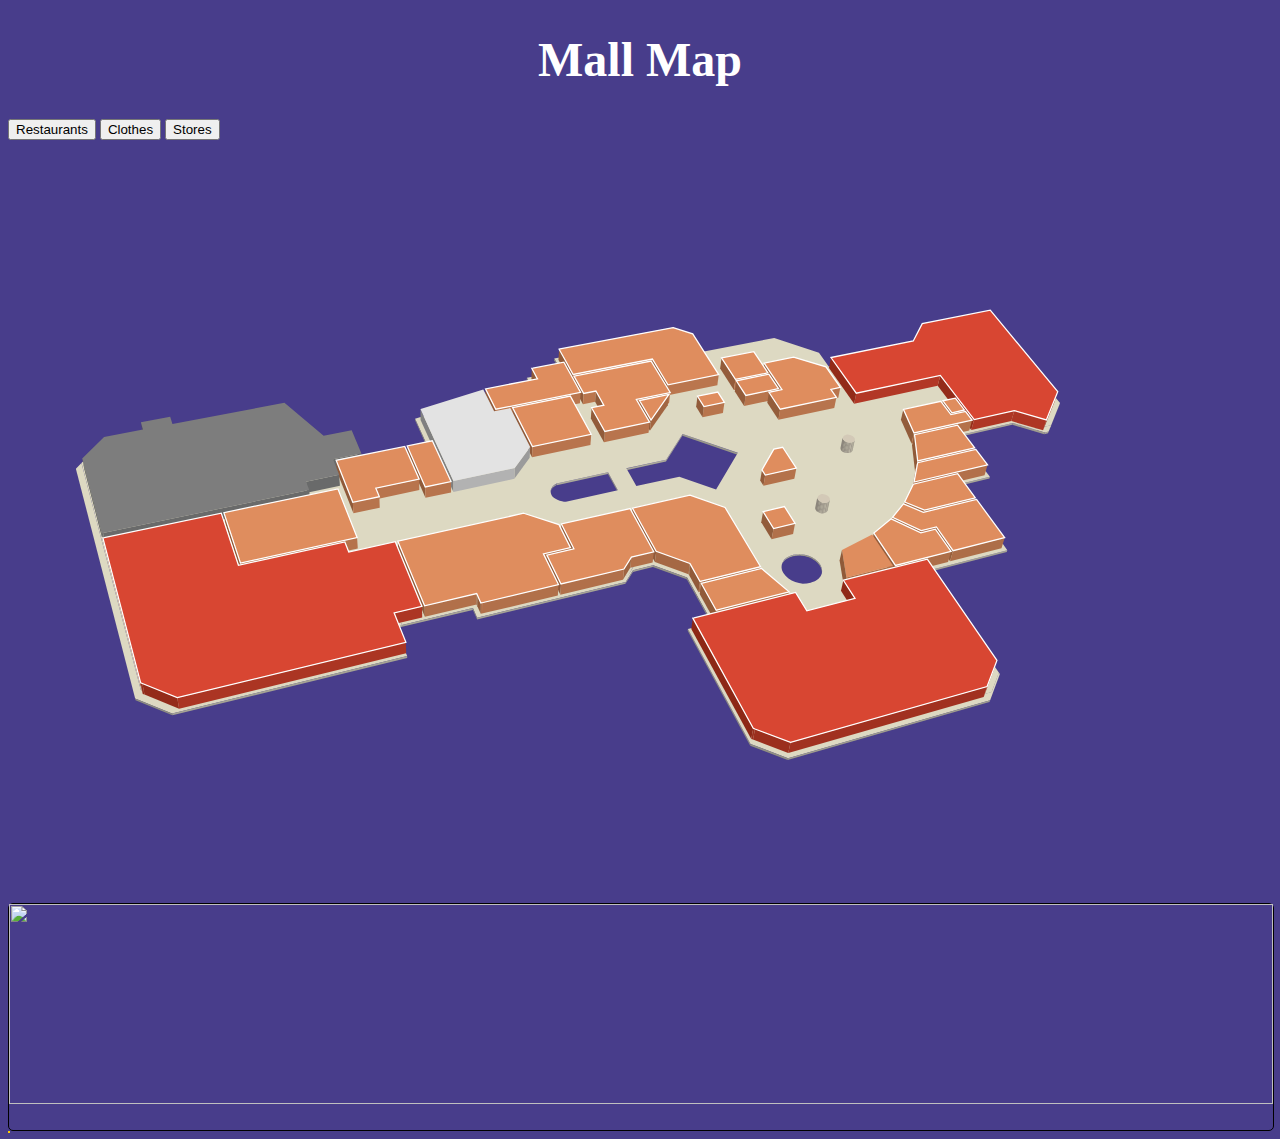
==== commit 1360b1db: "map click added" ====
--- a/index.html
+++ b/index.html
@@ -15,31 +15,33 @@
   </head>
   <body>
     <h1>Mall Map</h1>
-    <div class="row justify-content-evenly map">
-      <div class="col-2 d-flex flex-column justify-content-center">
+    <div class="row justify-content-lg-evenly justify-content-center map m-0">
+      <div
+        class="col-lg-2 d-flex flex-column justify-content-center align-items-start"
+      >
         <button
           type="button"
           onclick="showHighlights(['Restaurants'],'yellow')"
-          class="btn btn-warning mb-1"
+          class="btn btn-warning mb-1 w-100"
         >
           Restaurants
         </button>
         <button
           type="button"
           onclick="showHighlights(['Clothes'],'green')"
-          class="btn btn-success mb-1"
+          class="btn btn-success mb-1 w-100"
         >
           Clothes
         </button>
         <button
           type="button"
           onclick="showHighlights(['Stores'],'red')"
-          class="btn btn-danger mb-1"
+          class="btn btn-danger mb-1 w-100"
         >
           Stores
         </button>
       </div>
-      <div class="col-7">
+      <div class="col-lg-7">
         <svg
           version="1.1"
           id="Layer_1"
@@ -1738,7 +1740,7 @@
           </g>
         </svg>
       </div>
-      <div class="col-3">
+      <div class="col-lg-3">
         <div
           class="bg-light d-none flex-column justify-content-evenly align-content-center"
           id="clicked"
--- a/assets/css/style.css
+++ b/assets/css/style.css
@@ -105,12 +105,13 @@
   text-align: center;
   border: 1px solid;
   border-radius: 5px;
+  width: 100%;
 }
 
 #clicked img {
   width: 100%;
   height: 200px;
-  object-fit: cover;
+  object-fit: fill;
 }
 
 /* <svg version="1.1" id="mall-first" xmlns="http://www.w3.org/2000/svg" xmlns:xlink="http://www.w3.org/1999/xlink" x="0px" y="0px" width="1000px" height="500px" viewBox="0 0 1000 500" enable-background="new 0 0 1000 500" xml:space="preserve">
